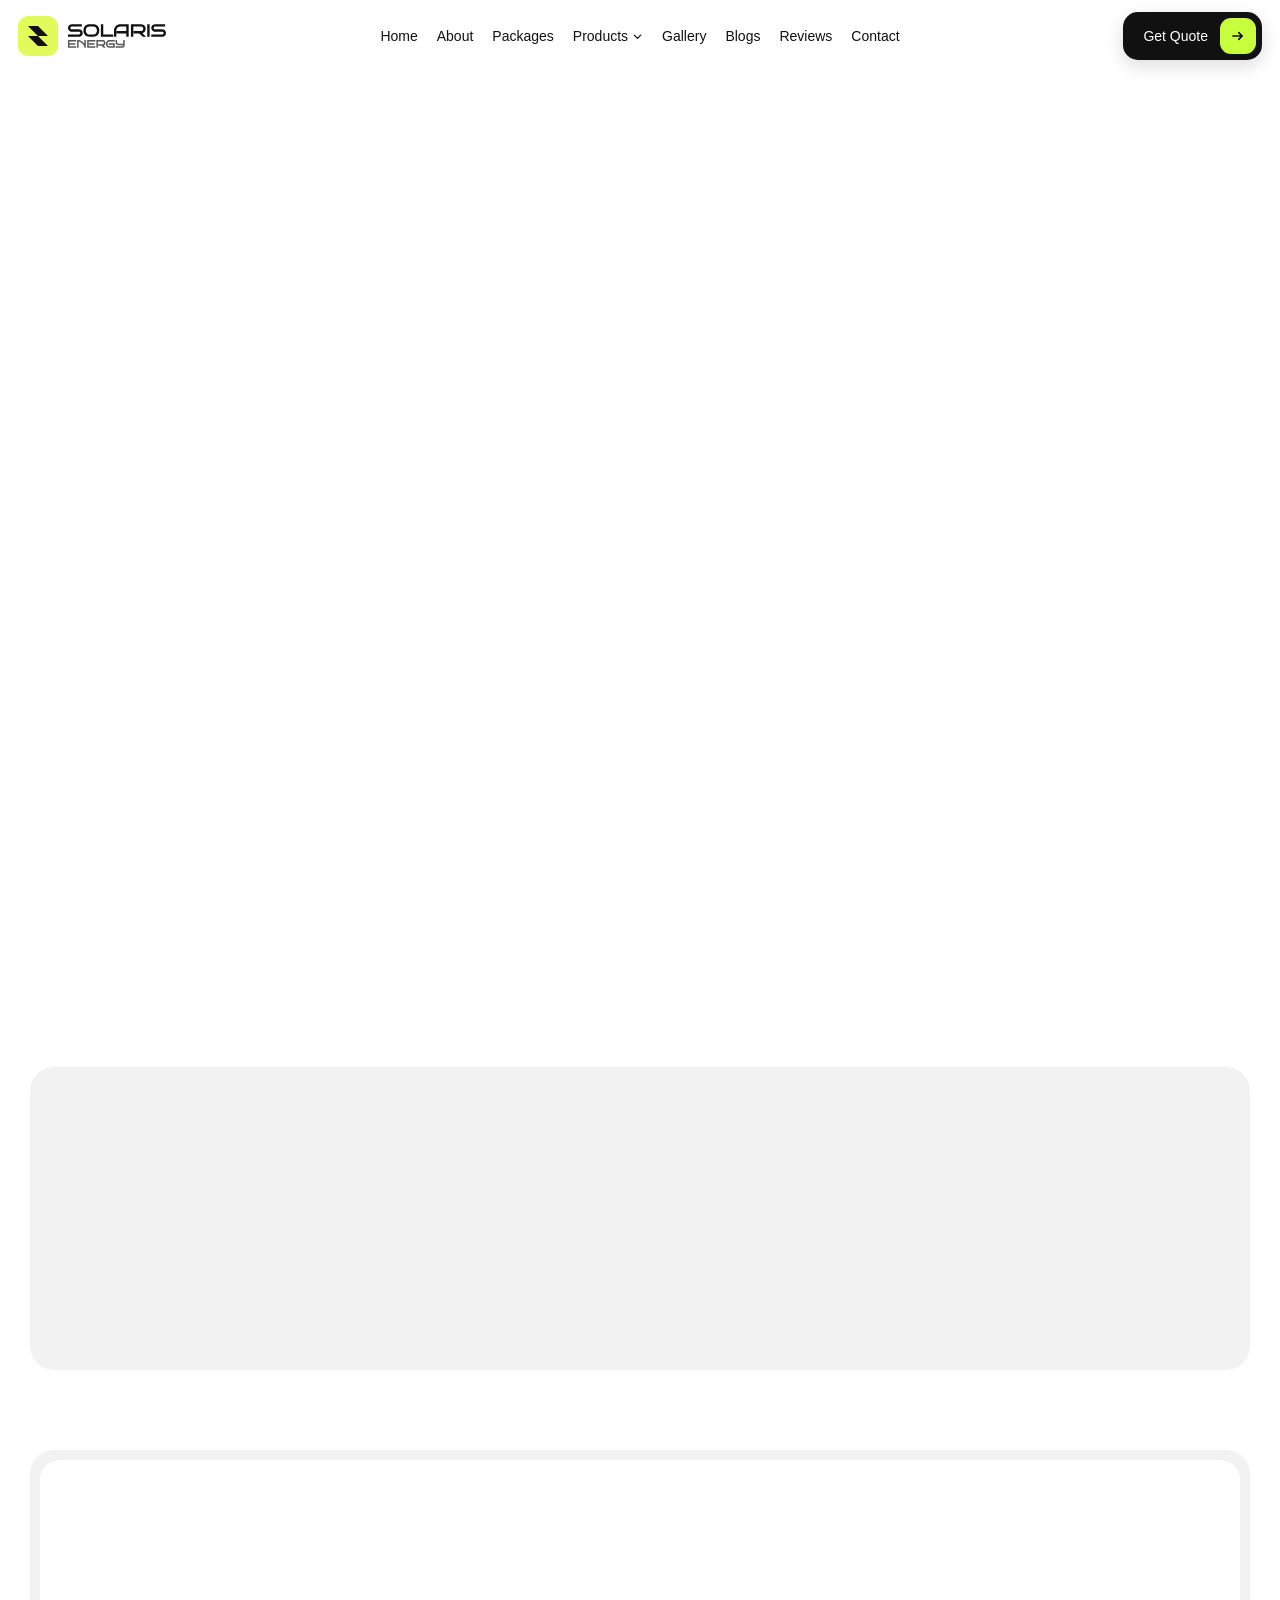
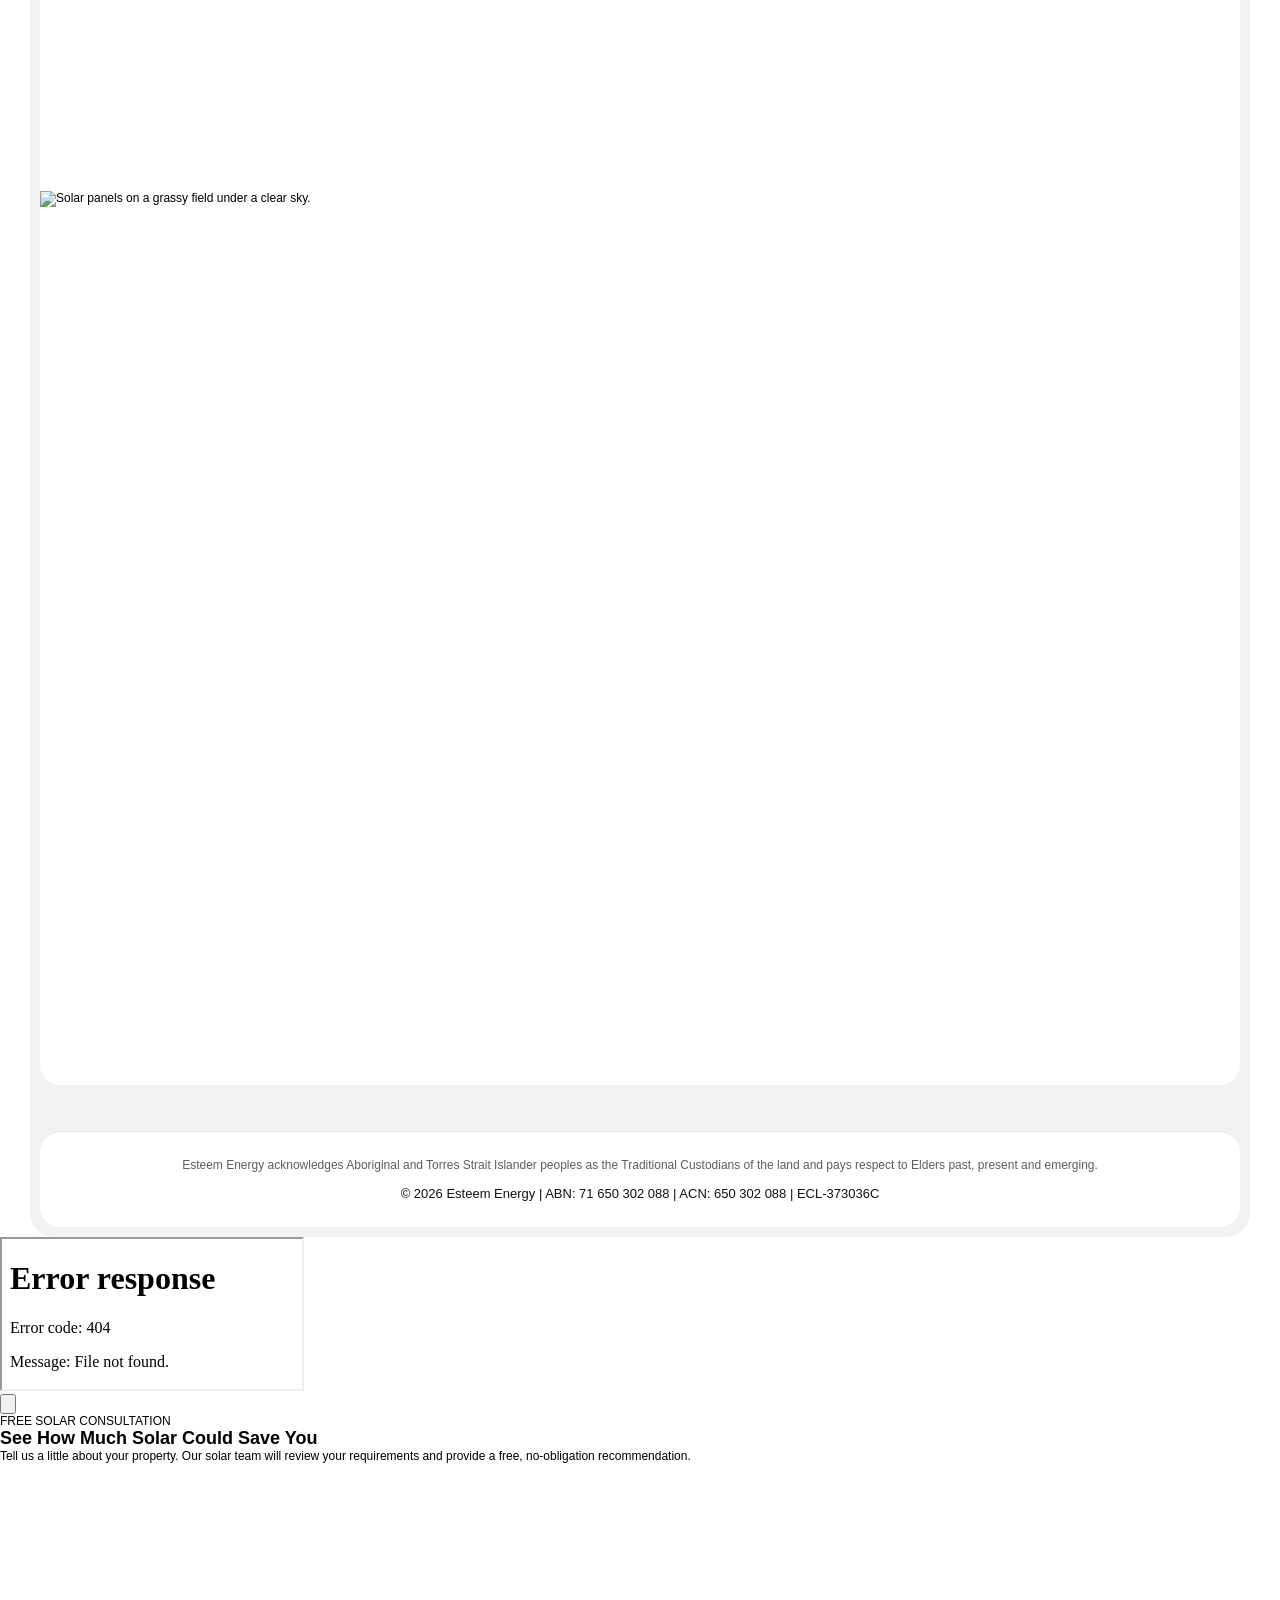
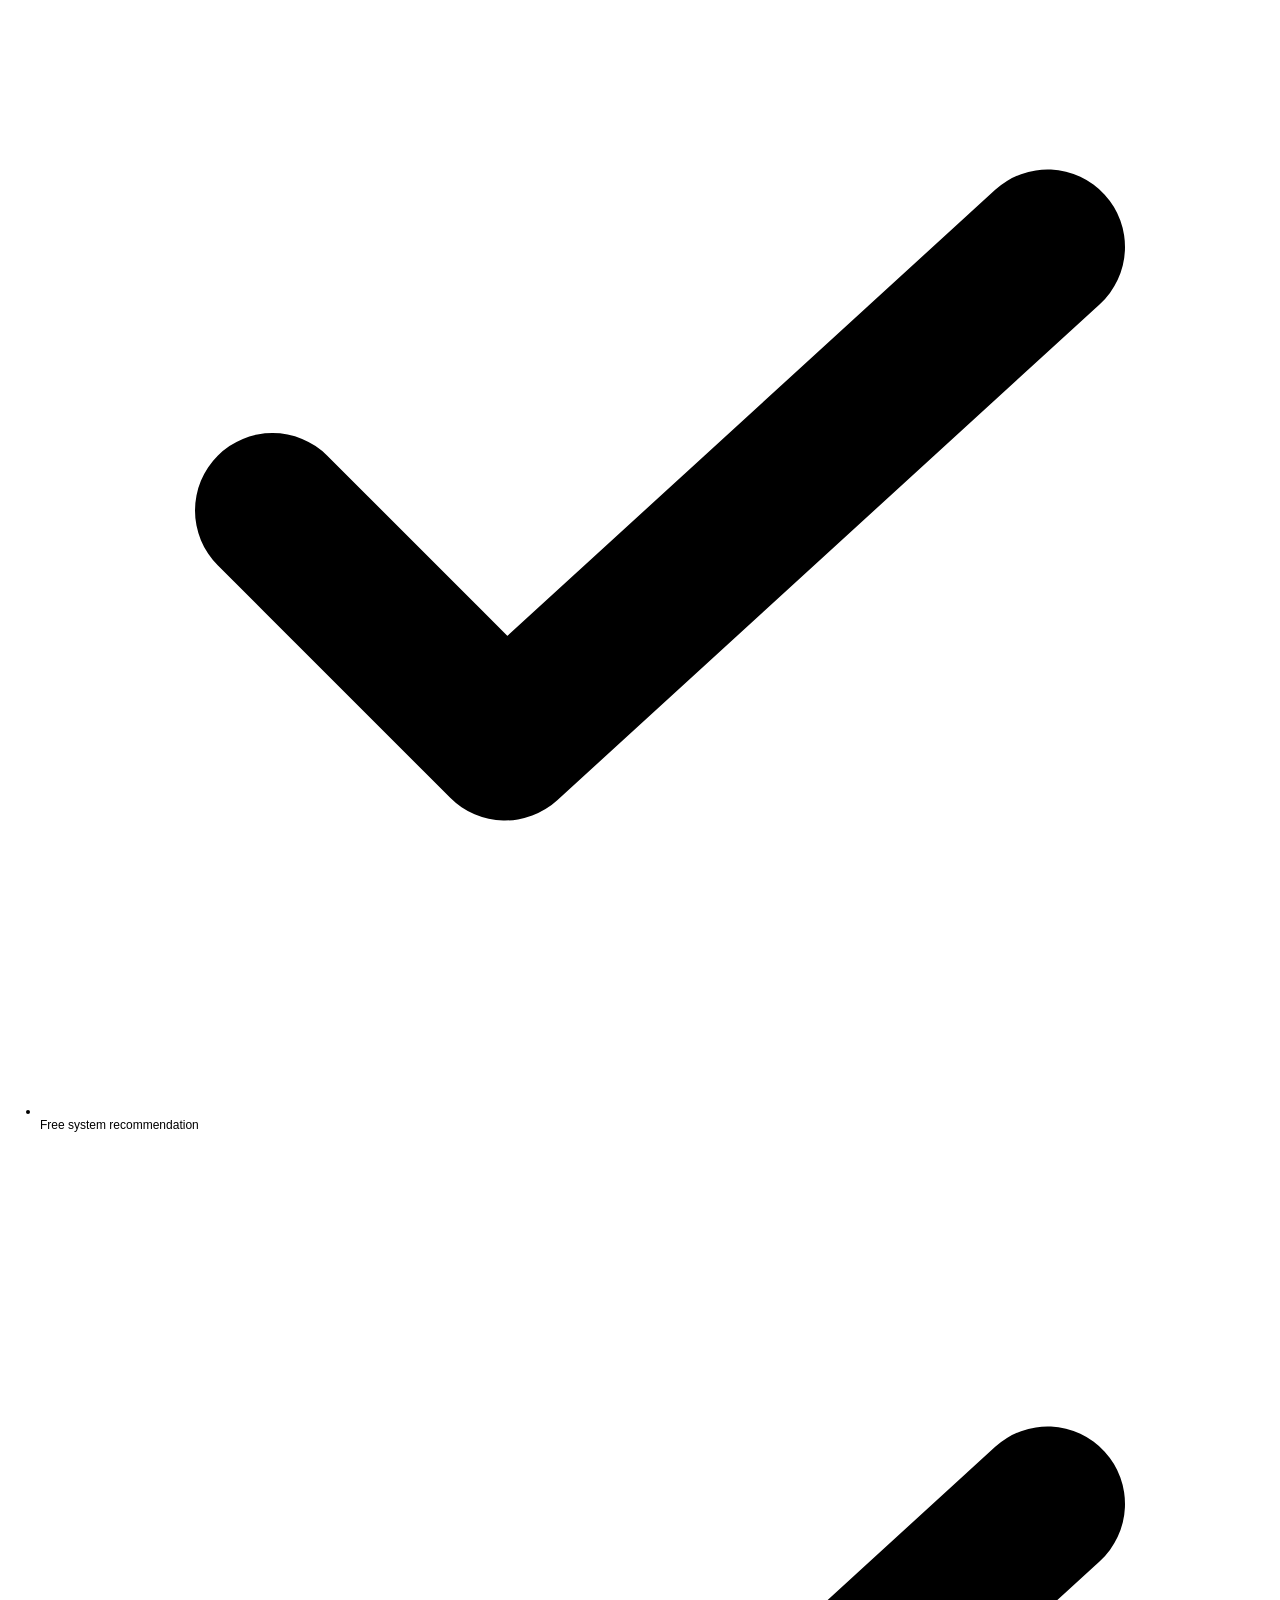
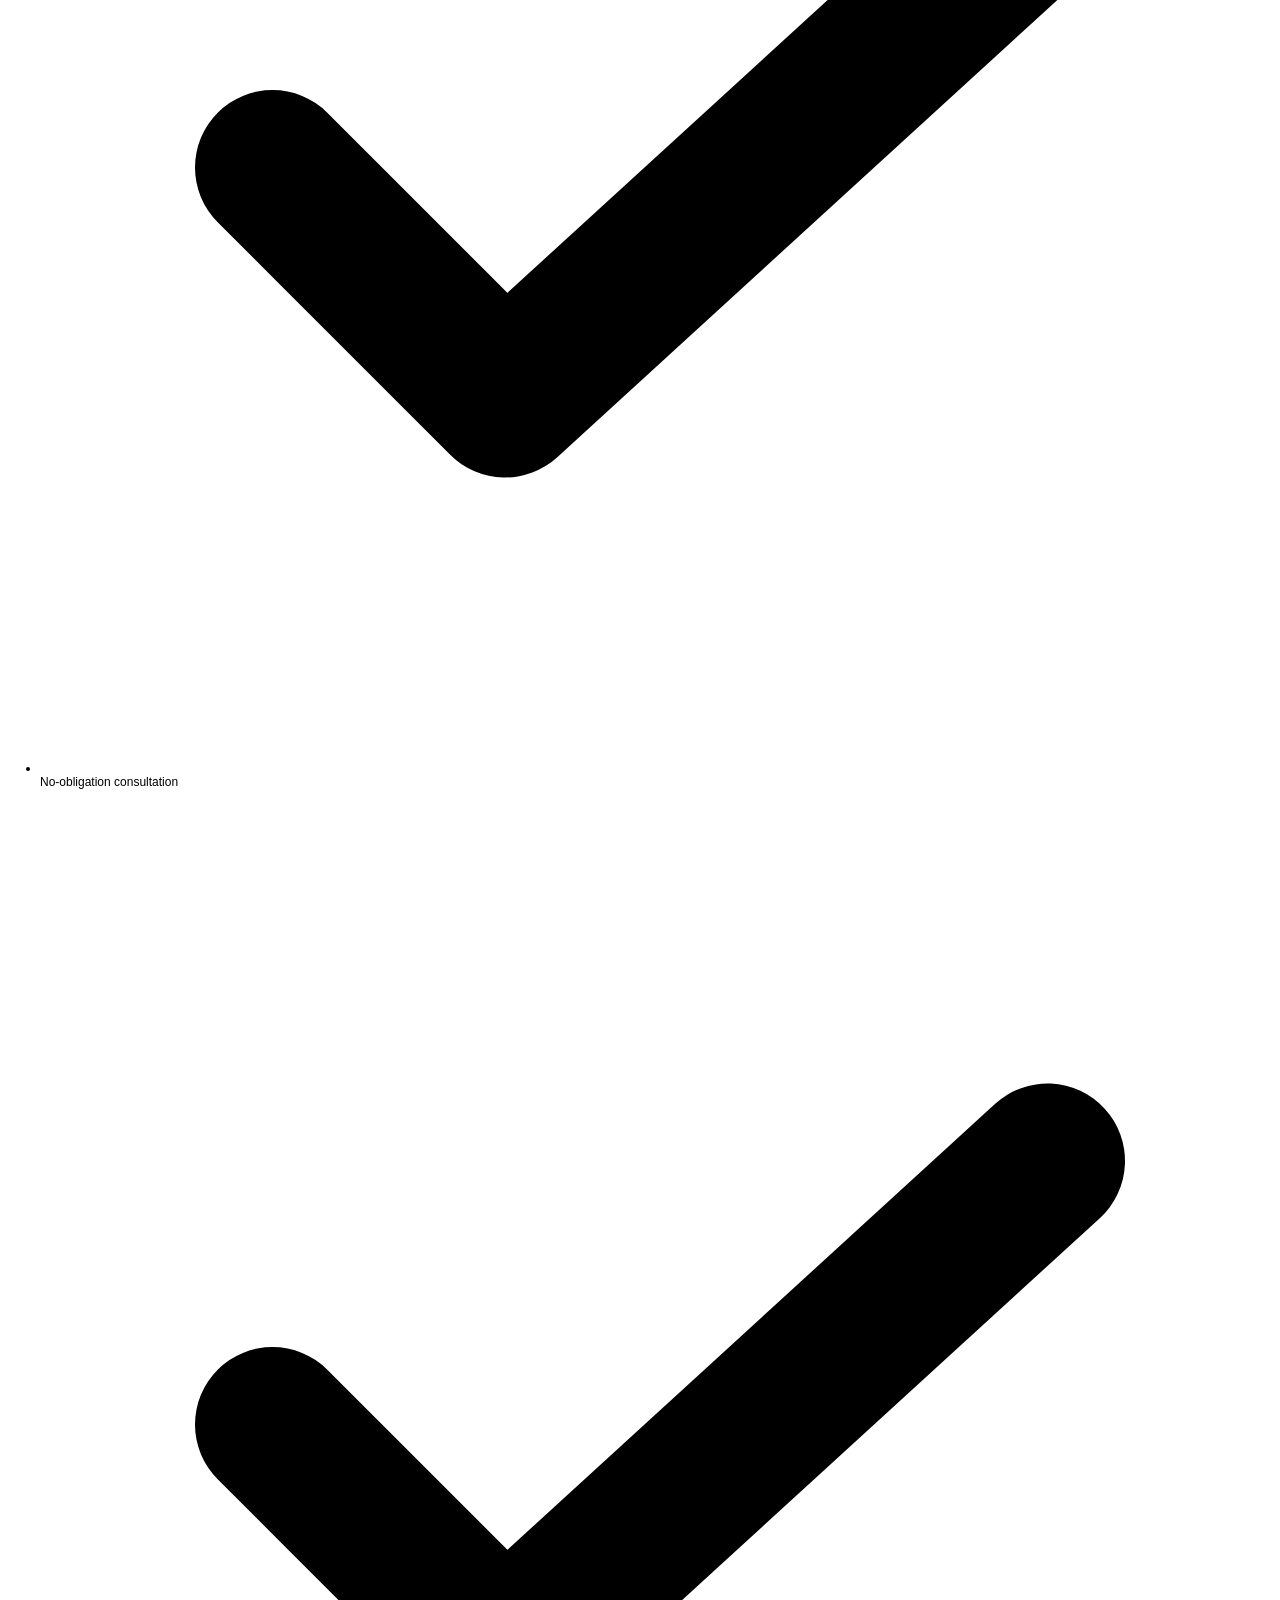
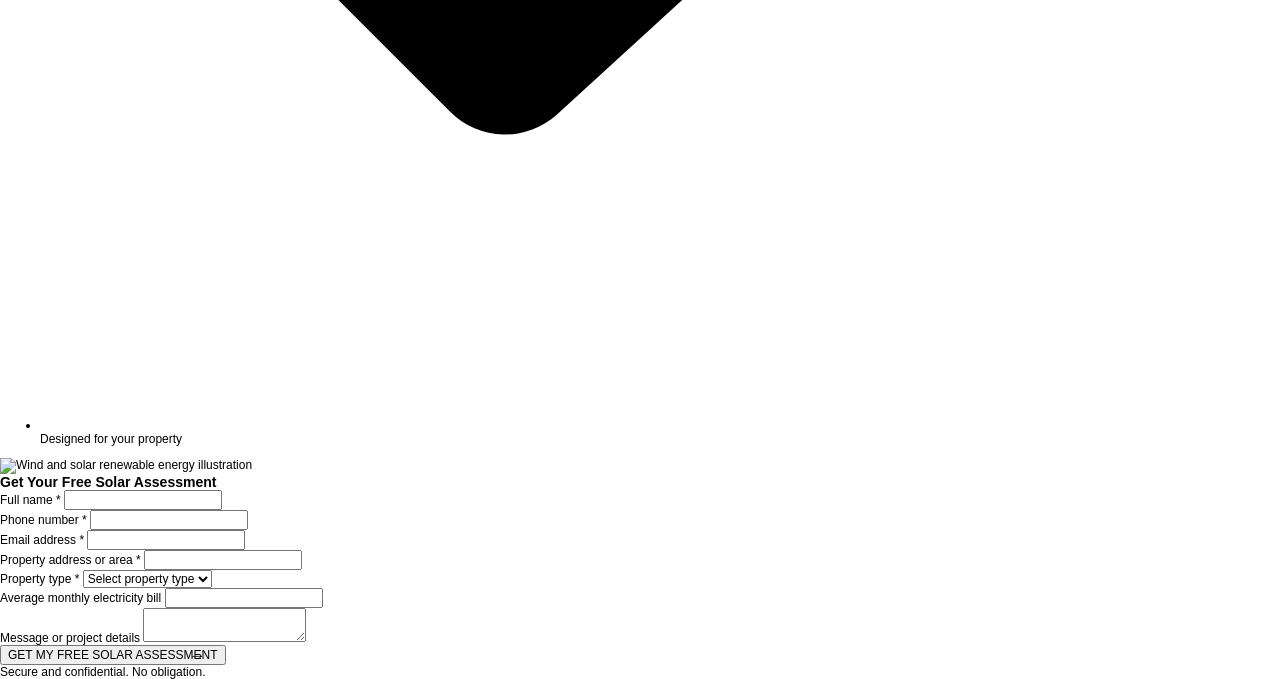
==== contact/index.html @ 0a141a99 "Improve responsive header footer and CTA styles" ====
<!doctype html>
<!-- Made in Framer · framer.com ✨ -->
<!-- Published May 15, 2026, 2:30 PM UTC -->
<html lang="en" data-redirect-timezone="1" dir="ltr">
<head>
	<meta charset="utf-8">
	
	
	<script>try{if(localStorage.get("__framer_force_showing_editorbar_since")){const n=document.createElement("link");n.rel = "modulepreload";n.href="https://framer.com/edit/init.mjs";document.head.appendChild(n)}}catch(e){}</script>
	<!-- Start of headStart -->
    
    <!-- End of headStart -->
	<meta name="viewport" content="width=device-width">
	<meta name="generator" content="Framer 27b79d7">
	<title>Solaris Energy - Smart Solar Solutions for Homes</title>
    <meta name="description" content="Power your home with clean solar energy. Solaris Energy provides efficient solar installation, smart monitoring, and long-term energy savings.">
    <meta name="framer-search-index" content="https://framerusercontent.com/sites/1wGLiqdHAIHLNS51d9J0lY/searchIndex-DKEvsbUwccrr.json">
    <meta name="framer-search-index-fallback" content="https://framerusercontent.com/sites/1wGLiqdHAIHLNS51d9J0lY/searchIndex-Cos8FxIQ3IKm.json">
    <link href="https://framerusercontent.com/images/dnB3SztiRDk16iA2qYzq8kPCSE.png" rel="icon" media="(prefers-color-scheme: light)">
    <link href="https://framerusercontent.com/images/dnB3SztiRDk16iA2qYzq8kPCSE.png" rel="icon" media="(prefers-color-scheme: dark)">
    <link rel="apple-touch-icon" href="https://framerusercontent.com/images/dnB3SztiRDk16iA2qYzq8kPCSE.png">
    <!-- Open Graph / Facebook -->
    <meta property="og:type" content="website">
    <meta property="og:title" content="Solaris Energy - Smart Solar Solutions for Homes">
    <meta property="og:description" content="Power your home with clean solar energy. Solaris Energy provides efficient solar installation, smart monitoring, and long-term energy savings.">
    <meta property="og:image" content="https://framerusercontent.com/images/jZYxDkLpjHZOD4AhpV7sb5mqKoU.png">
    <!-- Twitter -->
    <meta name="twitter:card" content="summary_large_image">
    <meta name="twitter:title" content="Solaris Energy - Smart Solar Solutions for Homes">
    <meta name="twitter:description" content="Power your home with clean solar energy. Solaris Energy provides efficient solar installation, smart monitoring, and long-term energy savings.">
    <meta name="twitter:image" content="https://framerusercontent.com/images/jZYxDkLpjHZOD4AhpV7sb5mqKoU.png">
	
	<style data-framer-font-css>@font-face { font-family: "Geist"; src: url("https://fonts.gstatic.com/s/geist/v4/gyBhhwUxId8gMGYQMKR3pzfaWI_RruM4mJPby1QNtA.woff2"); font-display: swap; font-style: normal; font-weight: 500 }
@font-face { font-family: "Geist"; src: url("https://fonts.gstatic.com/s/geist/v4/gyBhhwUxId8gMGYQMKR3pzfaWI_Re-Q4mJPby1QNtA.woff2"); font-display: swap; font-style: normal; font-weight: 700 }
@font-face { font-family: "Instrument Sans"; src: url("https://fonts.gstatic.com/s/instrumentsans/v4/pximypc9vsFDm051Uf6KVwgkfoSxQ0GsQv8ToedPibnr-yp2JGEJOH9npSTF-QfwmS0v3_7Y.woff2"); font-display: swap; font-style: normal; font-weight: 400 }
@font-face { font-family: "Instrument Sans"; src: url("https://fonts.gstatic.com/s/instrumentsans/v4/pximypc9vsFDm051Uf6KVwgkfoSxQ0GsQv8ToedPibnr-yp2JGEJOH9npSQi_gfwmS0v3_7Y.woff2"); font-display: swap; font-style: normal; font-weight: 700 }
@font-face { font-family: "Instrument Sans"; src: url("https://fonts.gstatic.com/s/instrumentsans/v4/pxigypc9vsFDm051Uf6KVwgkfoSbSnNPooZAN0lInHGpCWNE27lgU-XJojENugixkywN2u7YUwU.woff2"); font-display: swap; font-style: italic; font-weight: 700 }
@font-face { font-family: "Instrument Sans"; src: url("https://fonts.gstatic.com/s/instrumentsans/v4/pxigypc9vsFDm051Uf6KVwgkfoSbSnNPooZAN0lInHGpCWNE27lgU-XJojENuu-2kywN2u7YUwU.woff2"); font-display: swap; font-style: italic; font-weight: 400 }
@font-face { font-family: "Host Grotesk"; src: url("https://fonts.gstatic.com/s/hostgrotesk/v5/co3UmWBnlCJ3U42vbbfdwMjzqHAXOdFzqU5PuefOzhOp-j94InI.woff2"); font-display: swap; font-style: normal; font-weight: 400 }
@font-face { font-family: "Host Grotesk"; src: url("https://fonts.gstatic.com/s/hostgrotesk/v5/co3UmWBnlCJ3U42vbbfdwMjzqHAXOdFzqU5PuQDJzhOp-j94InI.woff2"); font-display: swap; font-style: normal; font-weight: 700 }
@font-face { font-family: "Host Grotesk"; src: url("https://fonts.gstatic.com/s/hostgrotesk/v5/co3SmWBnlCJ3U42vbbfdwMjZoULo4bgYM-BIrC-NwVKj-x19MnL2jg.woff2"); font-display: swap; font-style: italic; font-weight: 700 }
@font-face { font-family: "Host Grotesk"; src: url("https://fonts.gstatic.com/s/hostgrotesk/v5/co3SmWBnlCJ3U42vbbfdwMjZoULo4bgYM-BIrC-NJlWj-x19MnL2jg.woff2"); font-display: swap; font-style: italic; font-weight: 400 }
@font-face { font-family: "Instrument Sans"; src: url("https://fonts.gstatic.com/s/instrumentsans/v4/pximypc9vsFDm051Uf6KVwgkfoSxQ0GsQv8ToedPibnr-yp2JGEJOH9npST3-QfwmS0v3_7Y.woff2"); font-display: swap; font-style: normal; font-weight: 500 }
@font-face { font-family: "Instrument Sans"; src: url("https://fonts.gstatic.com/s/instrumentsans/v4/pxigypc9vsFDm051Uf6KVwgkfoSbSnNPooZAN0lInHGpCWNE27lgU-XJojENut22kywN2u7YUwU.woff2"); font-display: swap; font-style: italic; font-weight: 500 }
@font-face { font-family: "Host Grotesk"; src: url("https://fonts.gstatic.com/s/hostgrotesk/v5/co3UmWBnlCJ3U42vbbfdwMjzqHAXOdFzqU5PudXOzhOp-j94InI.woff2"); font-display: swap; font-style: normal; font-weight: 500 }
@font-face { font-family: "Host Grotesk"; src: url("https://fonts.gstatic.com/s/hostgrotesk/v5/co3SmWBnlCJ3U42vbbfdwMjZoULo4bgYM-BIrC-NFFWj-x19MnL2jg.woff2"); font-display: swap; font-style: italic; font-weight: 500 }
@font-face { font-family: "Inter"; src: url("https://framerusercontent.com/assets/5vvr9Vy74if2I6bQbJvbw7SY1pQ.woff2"); font-display: swap; font-style: normal; font-weight: 400; unicode-range: U+0460-052F, U+1C80-1C88, U+20B4, U+2DE0-2DFF, U+A640-A69F, U+FE2E-FE2F }
@font-face { font-family: "Inter"; src: url("https://framerusercontent.com/assets/EOr0mi4hNtlgWNn9if640EZzXCo.woff2"); font-display: swap; font-style: normal; font-weight: 400; unicode-range: U+0301, U+0400-045F, U+0490-0491, U+04B0-04B1, U+2116 }
@font-face { font-family: "Inter"; src: url("https://framerusercontent.com/assets/Y9k9QrlZAqio88Klkmbd8VoMQc.woff2"); font-display: swap; font-style: normal; font-weight: 400; unicode-range: U+1F00-1FFF }
@font-face { font-family: "Inter"; src: url("https://framerusercontent.com/assets/OYrD2tBIBPvoJXiIHnLoOXnY9M.woff2"); font-display: swap; font-style: normal; font-weight: 400; unicode-range: U+0370-03FF }
@font-face { font-family: "Inter"; src: url("https://framerusercontent.com/assets/JeYwfuaPfZHQhEG8U5gtPDZ7WQ.woff2"); font-display: swap; font-style: normal; font-weight: 400; unicode-range: U+0100-024F, U+0259, U+1E00-1EFF, U+2020, U+20A0-20AB, U+20AD-20CF, U+2113, U+2C60-2C7F, U+A720-A7FF }
@font-face { font-family: "Inter"; src: url("https://framerusercontent.com/assets/GrgcKwrN6d3Uz8EwcLHZxwEfC4.woff2"); font-display: swap; font-style: normal; font-weight: 400; unicode-range: U+0000-00FF, U+0131, U+0152-0153, U+02BB-02BC, U+02C6, U+02DA, U+02DC, U+2000-206F, U+2070, U+2074-207E, U+2080-208E, U+20AC, U+2122, U+2191, U+2193, U+2212, U+2215, U+FEFF, U+FFFD }
@font-face { font-family: "Inter"; src: url("https://framerusercontent.com/assets/b6Y37FthZeALduNqHicBT6FutY.woff2"); font-display: swap; font-style: normal; font-weight: 400; unicode-range: U+0102-0103, U+0110-0111, U+0128-0129, U+0168-0169, U+01A0-01A1, U+01AF-01B0, U+1EA0-1EF9, U+20AB }
@font-face { font-family: "Inter"; src: url("https://framerusercontent.com/assets/5A3Ce6C9YYmCjpQx9M4inSaKU.woff2"); font-display: swap; font-style: normal; font-weight: 500; unicode-range: U+0460-052F, U+1C80-1C88, U+20B4, U+2DE0-2DFF, U+A640-A69F, U+FE2E-FE2F }
@font-face { font-family: "Inter"; src: url("https://framerusercontent.com/assets/Qx95Xyt0Ka3SGhinnbXIGpEIyP4.woff2"); font-display: swap; font-style: normal; font-weight: 500; unicode-range: U+0301, U+0400-045F, U+0490-0491, U+04B0-04B1, U+2116 }
@font-face { font-family: "Inter"; src: url("https://framerusercontent.com/assets/6mJuEAguuIuMog10gGvH5d3cl8.woff2"); font-display: swap; font-style: normal; font-weight: 500; unicode-range: U+1F00-1FFF }
@font-face { font-family: "Inter"; src: url("https://framerusercontent.com/assets/xYYWaj7wCU5zSQH0eXvSaS19wo.woff2"); font-display: swap; font-style: normal; font-weight: 500; unicode-range: U+0370-03FF }
@font-face { font-family: "Inter"; src: url("https://framerusercontent.com/assets/otTaNuNpVK4RbdlT7zDDdKvQBA.woff2"); font-display: swap; font-style: normal; font-weight: 500; unicode-range: U+0100-024F, U+0259, U+1E00-1EFF, U+2020, U+20A0-20AB, U+20AD-20CF, U+2113, U+2C60-2C7F, U+A720-A7FF }
@font-face { font-family: "Inter"; src: url("https://framerusercontent.com/assets/UjlFhCnUjxhNfep4oYBPqnEssyo.woff2"); font-display: swap; font-style: normal; font-weight: 500; unicode-range: U+0000-00FF, U+0131, U+0152-0153, U+02BB-02BC, U+02C6, U+02DA, U+02DC, U+2000-206F, U+2070, U+2074-207E, U+2080-208E, U+20AC, U+2122, U+2191, U+2193, U+2212, U+2215, U+FEFF, U+FFFD }
@font-face { font-family: "Inter"; src: url("https://framerusercontent.com/assets/DolVirEGb34pEXEp8t8FQBSK4.woff2"); font-display: swap; font-style: normal; font-weight: 500; unicode-range: U+0102-0103, U+0110-0111, U+0128-0129, U+0168-0169, U+01A0-01A1, U+01AF-01B0, U+1EA0-1EF9, U+20AB }
@font-face { font-family: "Inter"; src: url("https://framerusercontent.com/assets/mkY5Sgyq51ik0AMrSBwhm9DJg.woff2"); font-style: normal; font-weight: 900; unicode-range: U+0460-052F, U+1C80-1C88, U+20B4, U+2DE0-2DFF, U+A640-A69F, U+FE2E-FE2F }
@font-face { font-family: "Inter"; src: url("https://framerusercontent.com/assets/X5hj6qzcHUYv7h1390c8Rhm6550.woff2"); font-style: normal; font-weight: 900; unicode-range: U+0301, U+0400-045F, U+0490-0491, U+04B0-04B1, U+2116 }
@font-face { font-family: "Inter"; src: url("https://framerusercontent.com/assets/gQhNpS3tN86g8RcVKYUUaKt2oMQ.woff2"); font-style: normal; font-weight: 900; unicode-range: U+1F00-1FFF }
@font-face { font-family: "Inter"; src: url("https://framerusercontent.com/assets/cugnVhSraaRyANCaUtI5FV17wk.woff2"); font-style: normal; font-weight: 900; unicode-range: U+0370-03FF }
@font-face { font-family: "Inter"; src: url("https://framerusercontent.com/assets/5HcVoGak8k5agFJSaKa4floXVu0.woff2"); font-style: normal; font-weight: 900; unicode-range: U+0100-024F, U+0259, U+1E00-1EFF, U+2020, U+20A0-20AB, U+20AD-20CF, U+2113, U+2C60-2C7F, U+A720-A7FF }
@font-face { font-family: "Inter"; src: url("https://framerusercontent.com/assets/rZ5DdENNqIdFTIyQQiP5isO7M.woff2"); font-style: normal; font-weight: 900; unicode-range: U+0000-00FF, U+0131, U+0152-0153, U+02BB-02BC, U+02C6, U+02DA, U+02DC, U+2000-206F, U+2070, U+2074-207E, U+2080-208E, U+20AC, U+2122, U+2191, U+2193, U+2212, U+2215, U+FEFF, U+FFFD }
@font-face { font-family: "Inter"; src: url("https://framerusercontent.com/assets/P2Bw01CtL0b9wqygO0sSVogWbo.woff2"); font-style: normal; font-weight: 900; unicode-range: U+0102-0103, U+0110-0111, U+0128-0129, U+0168-0169, U+01A0-01A1, U+01AF-01B0, U+1EA0-1EF9, U+20AB }
@font-face { font-family: "Inter"; src: url("https://framerusercontent.com/assets/05KsVHGDmqXSBXM4yRZ65P8i0s.woff2"); font-style: italic; font-weight: 900; unicode-range: U+0460-052F, U+1C80-1C88, U+20B4, U+2DE0-2DFF, U+A640-A69F, U+FE2E-FE2F }
@font-face { font-family: "Inter"; src: url("https://framerusercontent.com/assets/ky8ovPukK4dJ1Pxq74qGhOqCYI.woff2"); font-style: italic; font-weight: 900; unicode-range: U+0301, U+0400-045F, U+0490-0491, U+04B0-04B1, U+2116 }
@font-face { font-family: "Inter"; src: url("https://framerusercontent.com/assets/vvNSqIj42qeQ2bvCRBIWKHscrc.woff2"); font-style: italic; font-weight: 900; unicode-range: U+1F00-1FFF }
@font-face { font-family: "Inter"; src: url("https://framerusercontent.com/assets/3ZmXbBKToJifDV9gwcifVd1tEY.woff2"); font-style: italic; font-weight: 900; unicode-range: U+0370-03FF }
@font-face { font-family: "Inter"; src: url("https://framerusercontent.com/assets/FNfhX3dt4ChuLJq2PwdlxHO7PU.woff2"); font-style: italic; font-weight: 900; unicode-range: U+0100-024F, U+0259, U+1E00-1EFF, U+2020, U+20A0-20AB, U+20AD-20CF, U+2113, U+2C60-2C7F, U+A720-A7FF }
@font-face { font-family: "Inter"; src: url("https://framerusercontent.com/assets/gcnfba68tfm7qAyrWRCf9r34jg.woff2"); font-style: italic; font-weight: 900; unicode-range: U+0000-00FF, U+0131, U+0152-0153, U+02BB-02BC, U+02C6, U+02DA, U+02DC, U+2000-206F, U+2070, U+2074-207E, U+2080-208E, U+20AC, U+2122, U+2191, U+2193, U+2212, U+2215, U+FEFF, U+FFFD }
@font-face { font-family: "Inter"; src: url("https://framerusercontent.com/assets/efTfQcBJ53kM2pB1hezSZ3RDUFs.woff2"); font-style: italic; font-weight: 900; unicode-range: U+0102-0103, U+0110-0111, U+0128-0129, U+0168-0169, U+01A0-01A1, U+01AF-01B0, U+1EA0-1EF9, U+20AB }
@font-face { font-family: "Inter"; src: url("https://framerusercontent.com/assets/H89BbHkbHDzlxZzxi8uPzTsp90.woff2"); font-display: swap; font-style: italic; font-weight: 700; unicode-range: U+0460-052F, U+1C80-1C88, U+20B4, U+2DE0-2DFF, U+A640-A69F, U+FE2E-FE2F }
@font-face { font-family: "Inter"; src: url("https://framerusercontent.com/assets/u6gJwDuwB143kpNK1T1MDKDWkMc.woff2"); font-display: swap; font-style: italic; font-weight: 700; unicode-range: U+0301, U+0400-045F, U+0490-0491, U+04B0-04B1, U+2116 }
@font-face { font-family: "Inter"; src: url("https://framerusercontent.com/assets/43sJ6MfOPh1LCJt46OvyDuSbA6o.woff2"); font-display: swap; font-style: italic; font-weight: 700; unicode-range: U+1F00-1FFF }
@font-face { font-family: "Inter"; src: url("https://framerusercontent.com/assets/wccHG0r4gBDAIRhfHiOlq6oEkqw.woff2"); font-display: swap; font-style: italic; font-weight: 700; unicode-range: U+0370-03FF }
@font-face { font-family: "Inter"; src: url("https://framerusercontent.com/assets/WZ367JPwf9bRW6LdTHN8rXgSjw.woff2"); font-display: swap; font-style: italic; font-weight: 700; unicode-range: U+0100-024F, U+0259, U+1E00-1EFF, U+2020, U+20A0-20AB, U+20AD-20CF, U+2113, U+2C60-2C7F, U+A720-A7FF }
@font-face { font-family: "Inter"; src: url("https://framerusercontent.com/assets/ia3uin3hQWqDrVloC1zEtYHWw.woff2"); font-display: swap; font-style: italic; font-weight: 700; unicode-range: U+0000-00FF, U+0131, U+0152-0153, U+02BB-02BC, U+02C6, U+02DA, U+02DC, U+2000-206F, U+2070, U+2074-207E, U+2080-208E, U+20AC, U+2122, U+2191, U+2193, U+2212, U+2215, U+FEFF, U+FFFD }
@font-face { font-family: "Inter"; src: url("https://framerusercontent.com/assets/2A4Xx7CngadFGlVV4xrO06OBHY.woff2"); font-display: swap; font-style: italic; font-weight: 700; unicode-range: U+0102-0103, U+0110-0111, U+0128-0129, U+0168-0169, U+01A0-01A1, U+01AF-01B0, U+1EA0-1EF9, U+20AB }
@font-face { font-family: "Geist Placeholder"; src: local("Arial"); ascent-override: 94.47%; descent-override: 27.73%; line-gap-override: 0.00%; size-adjust: 106.39% }
@font-face { font-family: "Instrument Sans Placeholder"; src: local("Arial"); ascent-override: 93.97%; descent-override: 24.22%; line-gap-override: 0.00%; size-adjust: 103.22% }
@font-face { font-family: "Host Grotesk Placeholder"; src: local("Arial"); ascent-override: 95.95%; descent-override: 29.78%; line-gap-override: 0.00%; size-adjust: 105.78% }
@font-face { font-family: "Inter Placeholder"; src: local("Arial"); ascent-override: 89.79%; descent-override: 22.36%; line-gap-override: 0.00%; size-adjust: 107.89% }</style>
	<link href="https://fonts.gstatic.com" rel="preconnect" crossorigin>
	<meta name="robots" content="max-image-preview:large"><link rel="canonical" href="./"><meta property="og:url" content="https://solaris-energy.framer.website/contact"><style data-framer-breakpoint-css>@media(min-width: 1200px){.hidden-mmdli3{display:none!important}}@media(min-width: 810px) and (max-width: 1199.98px){.hidden-fovy7k{display:none!important}}@media(max-width: 809.98px){.hidden-17v5gy5{display:none!important}}@media(min-width: 1200px){.hidden-1syhkjb{display:none!important}}@media(min-width: 810px) and (max-width: 1199.98px){.hidden-s4zxyi{display:none!important}}@media(max-width: 809.98px){.hidden-16e27q6{display:none!important}}</style><style data-framer-css-ssr-minified data-framer-components="framer-lib-cursors-host framer-yFX2h PropertyOverrides framer-Pzvvg framer-MQA7e framer-lib-combinedCSSRules framer-HUQfU framer-WMYoJ framer-QYMJl framer-ShWJ3 framer-ZDQHO framer-lib-form-plain-text-input framer-lib-form-select framer-1dl0k framer-gJCLx framer-UEkM5 framer-DU3ku">html,body,#main{box-sizing:border-box;margin:0;padding:0}:root{-webkit-font-smoothing:antialiased;-moz-osx-font-smoothing:grayscale}*{box-sizing:border-box;-webkit-font-smoothing:inherit}h1,h2,h3,h4,h5,h6,p,figure{margin:0}body,input,textarea,select,button{font-family:sans-serif;font-size:12px}body{--token-cecf886f-35d1-4207-a045-acf7164ed7a9:#fff;--token-7a4abf4f-f022-4317-96d1-4d64f8c7d124:#111111b3;--token-c0720168-1e12-45f8-8c7d-25768cd24fa0:#111;--token-0e6acd2c-5e45-49bf-b389-5867ae26ee9e:#1116;--token-15d833e3-f4d9-4ee2-8e53-d70dcb341a0a:#e2fa5a;--token-9f66b2f3-1c22-4180-8d4d-ccbc037786e7:#f2f2f2;--token-6c42b447-86f0-4e17-8a28-8fb1077bb297:#1111111a;--token-2763ba69-37f4-466b-a886-944c5c11478c:#fff6}@supports (z-index:calc(infinity)){#__framer-badge-container{--infinity:infinity}}#__framer-badge-container{pointer-events:none;width:100%;z-index:calc(var(--infinity,2147480000));justify-content:flex-end;padding:20px;display:flex;position:fixed;bottom:0}@supports (background:-webkit-named-image(i)) and (not (grid-template-rows:subgrid)){body{--framer-will-change-override:transform}}@supports (background:-webkit-named-image(i)) and (not (position-area:top right)){body{--framer-will-change-filter-override:filter}}[data-framer-component-type=Text] div div span,[data-framer-component-type=Text] a div span,[data-framer-component-type=Text] span span span,[data-framer-component-type=Text] p span span,[data-framer-component-type=Text] h1 span span,[data-framer-component-type=Text] h2 span span,[data-framer-component-type=Text] h3 span span,[data-framer-component-type=Text] h4 span span,[data-framer-component-type=Text] h5 span span,[data-framer-component-type=Text] h6 span span,[data-framer-component-type=Text] a{font-family:var(--font-family);font-style:var(--font-style);font-weight:min(calc(var(--framer-font-weight-increase,0) + var(--font-weight,400)),900);color:var(--text-color);letter-spacing:var(--letter-spacing);font-size:var(--font-size);text-transform:var(--text-transform);--text-decoration:var(--framer-text-decoration-style,solid)var(--framer-text-decoration,none)var(--framer-text-decoration-color,currentcolor)var(--framer-text-decoration-thickness,auto);--text-decoration-skip-ink:var(--framer-text-decoration-skip-ink);--text-underline-offset:var(--framer-text-decoration-offset);line-height:var(--line-height);--font-family:var(--framer-font-family);--font-style:var(--framer-font-style);--font-weight:var(--framer-font-weight);--text-color:var(--framer-text-color);--letter-spacing:var(--framer-letter-spacing);--font-size:var(--framer-font-size);--text-transform:var(--framer-text-transform);--line-height:var(--framer-line-height)}@supports not (color:color(display-p3 1 1 1)){p.framer-text,div.framer-text,h1.framer-text,h2.framer-text,h3.framer-text,h4.framer-text,h5.framer-text,h6.framer-text,li.framer-text,ol.framer-text,ul.framer-text,span.framer-text:not([data-text-fill]){color:var(--framer-blockquote-text-color-rgb,var(--framer-blockquote-text-color,var(--framer-text-color-rgb,var(--framer-text-color,#000))));-webkit-text-stroke-color:var(--framer-text-stroke-color-rgb,var(--framer-text-stroke-color,initial))}mark.framer-text{background-color:var(--framer-blockquote-text-background-color-rgb,var(--framer-blockquote-text-background-color,var(--framer-text-background-color-rgb,var(--framer-text-background-color,initial))))}}@supports not (color:color(display-p3 1 1 1)){code.framer-text,code.framer-text span.framer-text:not([data-text-fill]){color:var(--framer-blockquote-text-color-rgb,var(--framer-blockquote-text-color,var(--framer-code-text-color-rgb,var(--framer-code-text-color,var(--framer-text-color-rgb,var(--framer-text-color,#000))))))}}@supports not (color:color(display-p3 1 1 1)){a.framer-text,span.framer-text[data-nested-link]{color:var(--framer-blockquote-text-color-rgb,var(--framer-blockquote-text-color,var(--framer-link-text-color-rgb,var(--framer-link-text-color,var(--framer-text-color-rgb,var(--framer-text-color,#000))))));background-color:var(--framer-link-text-background-color-rgb,var(--framer-link-text-background-color,initial));-webkit-text-decoration-color:var(--framer-link-text-decoration-color-rgb,var(--framer-link-text-decoration-color,var(--framer-text-decoration-color-rgb,var(--framer-text-decoration-color,currentcolor))));text-decoration-color:var(--framer-link-text-decoration-color-rgb,var(--framer-link-text-decoration-color,var(--framer-text-decoration-color-rgb,var(--framer-text-decoration-color,currentcolor))))}}@supports not (color:color(display-p3 1 1 1)){code.framer-text a.framer-text,code.framer-text a.framer-text span.framer-text:not([data-text-fill]),code.framer-text span.framer-text[data-nested-link],code.framer-text span.framer-text[data-nested-link] span.framer-text:not([data-text-fill]){color:var(--framer-blockquote-text-color-rgb,var(--framer-blockquote-text-color,var(--framer-link-text-color-rgb,var(--framer-link-text-color,var(--framer-code-text-color-rgb,var(--framer-code-text-color,var(--framer-text-color-rgb,var(--framer-text-color,#000))))))))}}@supports not (color:color(display-p3 1 1 1)){a.framer-text:hover,span.framer-text[data-nested-link]:hover{color:var(--framer-link-hover-text-color-rgb,var(--framer-link-hover-text-color,var(--framer-blockquote-text-color-rgb,var(--framer-blockquote-text-color,var(--framer-link-text-color-rgb,var(--framer-link-text-color,var(--framer-text-color-rgb,var(--framer-text-color,#000))))))));background-color:var(--framer-link-hover-text-background-color-rgb,var(--framer-link-hover-text-background-color,var(--framer-link-text-background-color-rgb,var(--framer-link-text-background-color,var(--framer-text-background-color-rgb,var(--framer-text-background-color,initial))))));-webkit-text-decoration-color:var(--framer-link-hover-text-decoration-color-rgb,var(--framer-link-hover-text-decoration-color,var(--framer-link-text-decoration-color-rgb,var(--framer-link-text-decoration-color,var(--framer-text-decoration-color-rgb,var(--framer-text-decoration-color,currentcolor))))));text-decoration-color:var(--framer-link-hover-text-decoration-color-rgb,var(--framer-link-hover-text-decoration-color,var(--framer-link-text-decoration-color-rgb,var(--framer-link-text-decoration-color,var(--framer-text-decoration-color-rgb,var(--framer-text-decoration-color,currentcolor))))))}}@supports not (color:color(display-p3 1 1 1)){code.framer-text a.framer-text:hover,code.framer-text span.framer-text[data-nested-link]:hover{color:var(--framer-link-hover-text-color-rgb,var(--framer-link-hover-text-color,var(--framer-blockquote-text-color-rgb,var(--framer-blockquote-text-color,var(--framer-link-text-color-rgb,var(--framer-link-text-color,var(--framer-code-text-color-rgb,var(--framer-code-text-color,var(--framer-text-color-rgb,var(--framer-text-color,#000))))))))))}}@supports not (color:color(display-p3 1 1 1)){a.framer-text[data-framer-page-link-current],span.framer-text[data-framer-page-link-current]{color:var(--framer-link-current-text-color-rgb,var(--framer-link-current-text-color,var(--framer-link-text-color-rgb,var(--framer-link-text-color,var(--framer-text-color-rgb,var(--framer-text-color,#000))))));background-color:var(--framer-link-current-text-background-color-rgb,var(--framer-link-current-text-background-color,var(--framer-link-text-background-color-rgb,var(--framer-link-text-background-color,var(--framer-text-background-color-rgb,var(--framer-text-background-color,initial))))));-webkit-text-decoration-color:var(--framer-link-current-text-decoration-color-rgb,var(--framer-link-current-text-decoration-color,var(--framer-link-text-decoration-color-rgb,var(--framer-link-text-decoration-color,var(--framer-text-decoration-color-rgb,var(--framer-text-decoration-color,currentcolor))))));text-decoration-color:var(--framer-link-current-text-decoration-color-rgb,var(--framer-link-current-text-decoration-color,var(--framer-link-text-decoration-color-rgb,var(--framer-link-text-decoration-color,var(--framer-text-decoration-color-rgb,var(--framer-text-decoration-color,currentcolor))))))}}@supports not (color:color(display-p3 1 1 1)){code.framer-text a.framer-text[data-framer-page-link-current],code.framer-text a.framer-text[data-framer-page-link-current] span.framer-text:not([data-text-fill]),code.framer-text span.framer-text[data-framer-page-link-current],code.framer-text span.framer-text[data-framer-page-link-current] span.framer-text:not([data-text-fill]){color:var(--framer-link-current-text-color-rgb,var(--framer-link-current-text-color,var(--framer-link-text-color-rgb,var(--framer-link-text-color,var(--framer-code-text-color-rgb,var(--framer-code-text-color,var(--framer-text-color-rgb,var(--framer-text-color,#000))))))));background-color:var(--framer-link-current-text-background-color-rgb,var(--framer-link-current-text-background-color,var(--framer-link-text-background-color-rgb,var(--framer-link-text-background-color,var(--framer-text-background-color-rgb,var(--framer-text-background-color,initial))))))}}@supports not (color:color(display-p3 1 1 1)){a.framer-text[data-framer-page-link-current]:hover,span.framer-text[data-framer-page-link-current]:hover{color:var(--framer-link-hover-text-color-rgb,var(--framer-link-hover-text-color,var(--framer-link-current-text-color-rgb,var(--framer-link-current-text-color,var(--framer-link-text-color-rgb,var(--framer-link-text-color,var(--framer-code-text-color-rgb,var(--framer-code-text-color,var(--framer-text-color-rgb,var(--framer-text-color,#000))))))))));background-color:var(--framer-link-hover-text-background-color-rgb,var(--framer-link-hover-text-background-color,var(--framer-link-current-text-background-color-rgb,var(--framer-link-current-text-background-color,var(--framer-link-text-background-color-rgb,var(--framer-link-text-background-color,initial))))));-webkit-text-decoration-color:var(--framer-link-hover-text-decoration-color-rgb,var(--framer-link-hover-text-decoration-color,var(--framer-link-current-text-decoration-color-rgb,var(--framer-link-current-text-decoration-color,var(--framer-link-text-decoration-color-rgb,var(--framer-link-text-decoration-color,var(--framer-text-decoration-color-rgb,var(--framer-text-decoration-color,currentcolor))))))));text-decoration-color:var(--framer-link-hover-text-decoration-color-rgb,var(--framer-link-hover-text-decoration-color,var(--framer-link-current-text-decoration-color-rgb,var(--framer-link-current-text-decoration-color,var(--framer-link-text-decoration-color-rgb,var(--framer-link-text-decoration-color,var(--framer-text-decoration-color-rgb,var(--framer-text-decoration-color,currentcolor))))))))}}@supports not (color:color(display-p3 1 1 1)){code.framer-text a.framer-text[data-framer-page-link-current]:hover,code.framer-text a.framer-text[data-framer-page-link-current]:hover span.framer-text:not([data-text-fill]),code.framer-text span.framer-text[data-framer-page-link-current]:hover,code.framer-text span.framer-text[data-framer-page-link-current]:hover span.framer-text:not([data-text-fill]){color:var(--framer-link-hover-text-color-rgb,var(--framer-link-hover-text-color,var(--framer-link-current-text-color-rgb,var(--framer-link-current-text-color,var(--framer-link-text-color-rgb,var(--framer-link-text-color,var(--framer-code-text-color-rgb,var(--framer-code-text-color,var(--framer-text-color-rgb,var(--framer-text-color,#000))))))))));background-color:var(--framer-link-hover-text-background-color-rgb,var(--framer-link-hover-text-background-color,var(--framer-link-current-text-background-color-rgb,var(--framer-link-current-text-background-color,var(--framer-link-text-background-color-rgb,var(--framer-link-text-background-color,initial))))))}}@supports not (overflow:clip){:root{--overflow-clip-fallback:hidden}}@supports (background:-webkit-named-image(i)) and (not (contain-intrinsic-size:inherit)){div.framer-text,p.framer-text,h1.framer-text,h2.framer-text,h3.framer-text,h4.framer-text,h5.framer-text,h6.framer-text,ol.framer-text,ul.framer-text,li.framer-text,blockquote.framer-text,.framer-text.framer-image{display:var(--text-truncation-display-inline-for-safari-16,revert)}div.framer-text:after,p.framer-text:after,h1.framer-text:after,h2.framer-text:after,h3.framer-text:after,h4.framer-text:after,h5.framer-text:after,h6.framer-text:after,ol.framer-text:after,ul.framer-text:after,li.framer-text:after,blockquote.framer-text:after,.framer-text.framer-image:after{content:var(--text-truncation-line-break-for-safari-16);white-space:pre}.framer-text.framer-text-module,.framer-text.framer-table-wrapper{display:var(--text-truncation-display-none-for-safari-16,revert)}p.framer-text[data-text-fill]{display:var(--text-truncation-display-inline-for-safari-16,inline-block)}}@supports (corner-shape:superellipse(2)){:root{--one-if-corner-shape-supported:1}}.framer-cursor-none,.framer-cursor-none *{cursor:none!important}.framer-pointer-events-none,.framer-pointer-events-none *{pointer-events:none!important}@supports (aspect-ratio:1){body{--framer-aspect-ratio-supported:auto}}.framer-yFX2h.framer-1pippw9,.framer-yFX2h .framer-1pippw9{display:block}.framer-yFX2h.framer-1syhkjb{height:min-content;overflow:var(--overflow-clip-fallback,clip);background-color:#fff;flex-flow:column;place-content:center flex-start;align-items:center;gap:0;width:100%;padding:0;display:flex;position:relative}.framer-yFX2h .framer-efto20-container{height:auto;position:var(--framer-canvas-fixed-position,fixed);z-index:10;flex:none;order:-1000;width:100%;top:0;left:50%}.framer-yFX2h .framer-nisw6n{background:0 0;flex-grow:1;width:0;height:0;margin:0;position:relative}.framer-yFX2h .framer-1htcgea-container{flex:none;order:1002;width:100%;height:auto;position:relative}.framer-yFX2h .framer-1wyk278-container{-webkit-user-select:none;user-select:none;bottom:calc(calc(100% - min(var(--framer-viewport-height,100%),100%)) + 0px);pointer-events:none;height:160px;position:var(--framer-canvas-fixed-position,fixed);z-index:10;flex:none;order:1003;left:0;right:0}.framer-yFX2h .framer-jw5z43-container{z-index:1;flex:none;order:1004;width:auto;height:auto;position:absolute;top:0;left:50%;transform:translate(-50%)}[data-layout-template=true]>#overlay{margin-bottom:0}@media (max-width:809.98px){.framer-yFX2h .framer-1wyk278-container{height:100px}}.ssr-variant{display:contents}@supports (aspect-ratio:1){body{--framer-aspect-ratio-supported:auto}}.framer-Pzvvg.framer-1clqe5j,.framer-Pzvvg .framer-1clqe5j{display:block}.framer-Pzvvg.framer-1r6zuo6{flex-flow:row;place-content:center;align-items:center;gap:10px;width:1280px;height:min-content;padding:0;display:flex;position:relative;overflow:hidden}.framer-Pzvvg .framer-5it3es{flex-flow:row;flex:1 0 0;place-content:center space-between;align-items:center;width:1px;max-width:1310px;height:min-content;padding:12px 30px;display:flex;position:relative;overflow:visible}.framer-Pzvvg .framer-12wg38p{z-index:1;flex-flow:row;flex:none;place-content:center;align-items:center;gap:10px;width:min-content;height:min-content;padding:0;display:flex;position:relative;overflow:visible}.framer-Pzvvg .framer-yi202p-container,.framer-Pzvvg .framer-s36o8q-container,.framer-Pzvvg .framer-ha9knt-container,.framer-Pzvvg .framer-1git97u-container,.framer-Pzvvg .framer-qvjt5g-container,.framer-Pzvvg .framer-d3gver-container,.framer-Pzvvg .framer-mt5eyy-container{flex:none;width:auto;height:auto;position:relative}.framer-Pzvvg .framer-vq8jtf{flex-flow:column;flex:none;place-content:center;align-items:center;gap:4px;width:30px;height:30px;padding:0;display:flex;position:relative;overflow:visible}.framer-Pzvvg .framer-lfqp2x{z-index:1;flex:none;width:16px;height:2px;position:absolute;top:11px;left:calc(50% - 8px);overflow:visible}.framer-Pzvvg .framer-1kyw7ok{z-index:1;flex:none;width:16px;height:2px;position:absolute;bottom:11px;left:calc(50% - 8px);overflow:visible}.framer-Pzvvg .framer-1yrn0wc{flex-flow:row;flex:none;place-content:center;align-items:center;gap:24px;width:min-content;height:min-content;padding:0;display:flex;position:relative;overflow:visible}.framer-Pzvvg.framer-v-1yl8qj8.framer-1r6zuo6,.framer-Pzvvg.framer-v-1rounkv.framer-1r6zuo6{align-content:flex-start;align-items:flex-start;width:390px;padding:16px}.framer-Pzvvg.framer-v-1yl8qj8 .framer-5it3es{flex-direction:column;justify-content:center;gap:10px;padding:12px}.framer-Pzvvg.framer-v-1yl8qj8 .framer-12wg38p,.framer-Pzvvg.framer-v-1rounkv .framer-12wg38p{gap:unset;order:0;justify-content:space-between;width:100%}.framer-Pzvvg.framer-v-1yl8qj8 .framer-vq8jtf,.framer-Pzvvg.framer-v-1rounkv .framer-vq8jtf{cursor:pointer}.framer-Pzvvg.framer-v-1rounkv .framer-5it3es{flex-direction:column;justify-content:center;gap:30px;padding:12px}.framer-Pzvvg.framer-v-1rounkv .framer-lfqp2x{top:14px}.framer-Pzvvg.framer-v-1rounkv .framer-1kyw7ok{bottom:unset;top:calc(50% - 1px)}.framer-Pzvvg.framer-v-1rounkv .framer-1yrn0wc{flex-direction:column;order:1;width:100%}.framer-Pzvvg.framer-v-1rounkv .framer-mt5eyy-container{order:2}@supports (aspect-ratio:1){body{--framer-aspect-ratio-supported:auto}}.framer-MQA7e.framer-ige5ql,.framer-MQA7e .framer-ige5ql{display:block}.framer-MQA7e.framer-pio7sg{cursor:pointer;height:min-content;overflow:var(--overflow-clip-fallback,clip);flex-flow:row;place-content:center;align-items:center;gap:10px;width:min-content;padding:0;text-decoration:none;display:flex;position:relative}.framer-MQA7e .framer-52zp5j{flex-flow:row;flex:none;place-content:center;align-items:center;gap:10px;width:min-content;height:min-content;padding:10px;display:flex;position:relative;overflow:visible}.framer-MQA7e .framer-1tmzhl5{width:24px;height:24px;position:relative}.framer-MQA7e .framer-1x2p1w9{width:24px;height:12px;position:absolute;top:12px;left:0}.framer-MQA7e .framer-1c440ec{width:24px;height:12px;position:absolute;top:0;left:0}.framer-MQA7e .framer-b3z37u{width:146px;height:36px;position:relative}.framer-MQA7e .framer-qlguwd{width:146px;height:19px;position:absolute;top:0;left:0}.framer-MQA7e .framer-1h7t2si{width:22px;height:19px;position:absolute;top:0;left:0}.framer-MQA7e .framer-yfdk9r{width:24px;height:19px;position:absolute;top:0;left:23px}.framer-MQA7e .framer-12dmh4{width:17px;height:12px;position:absolute;top:4px;left:27px}.framer-MQA7e .framer-1bzw37a{width:19px;height:19px;position:absolute;top:0;left:49px}.framer-MQA7e .framer-2sr4wp{width:22px;height:19px;position:absolute;top:0;left:69px}.framer-MQA7e .framer-1mi9lhb{width:23px;height:19px;position:absolute;top:0;left:94px}.framer-MQA7e .framer-1h1d007{width:22px;height:19px;position:absolute;top:0;left:124px}.framer-MQA7e .framer-v6s287{width:4px;height:19px;position:absolute;top:0;left:118px}.framer-MQA7e .framer-kob2hr{width:85px;height:12px;position:absolute;top:24px;left:0}.framer-MQA7e .framer-1w6hgmg{width:12px;height:12px;position:absolute;top:0;left:29px}.framer-MQA7e .framer-1chxte{width:9px;height:2px;position:absolute;top:5px;left:31px}.framer-MQA7e .framer-1e436sp{width:9px;height:2px;position:absolute;top:5px;left:3px}.framer-MQA7e .framer-lyj5b5{width:13px;height:12px;position:absolute;top:0;left:14px}.framer-MQA7e .framer-1pvybfy{width:12px;height:12px;position:absolute;top:0;left:0}.framer-MQA7e .framer-1rubvun{width:14px;height:12px;position:absolute;top:0;left:43px}.framer-MQA7e .framer-3rerbp{width:13px;height:12px;position:absolute;top:0;left:57px}.framer-MQA7e .framer-psmcru{width:14px;height:12px;position:absolute;top:0;left:71px}.framer-MQA7e.framer-v-6nyysg .framer-1tmzhl5{width:20px;height:20px}.framer-MQA7e.framer-v-6nyysg .framer-1x2p1w9{width:20px;height:10px;top:10px}.framer-MQA7e.framer-v-6nyysg .framer-1c440ec{width:20px;height:10px}.framer-MQA7e.framer-v-6nyysg .framer-b3z37u{width:98px;height:24px}.framer-MQA7e.framer-v-6nyysg .framer-qlguwd{width:98px;height:13px}.framer-MQA7e.framer-v-6nyysg .framer-1h7t2si{width:15px;height:13px}.framer-MQA7e.framer-v-6nyysg .framer-yfdk9r{width:16px;height:13px;left:16px}.framer-MQA7e.framer-v-6nyysg .framer-12dmh4{width:11px;height:8px;top:3px;left:18px}.framer-MQA7e.framer-v-6nyysg .framer-1bzw37a{width:13px;height:13px;left:33px}.framer-MQA7e.framer-v-6nyysg .framer-2sr4wp{width:15px;height:13px;left:46px}.framer-MQA7e.framer-v-6nyysg .framer-1mi9lhb{width:15px;height:13px;left:63px}.framer-MQA7e.framer-v-6nyysg .framer-1h1d007{width:15px;height:13px;left:83px}.framer-MQA7e.framer-v-6nyysg .framer-v6s287{width:3px;height:13px;left:79px}.framer-MQA7e.framer-v-6nyysg .framer-kob2hr{width:57px;height:8px;top:16px}.framer-MQA7e.framer-v-6nyysg .framer-1w6hgmg{width:8px;height:8px;left:19px}.framer-MQA7e.framer-v-6nyysg .framer-1chxte{width:6px;height:2px;top:3px;left:21px}.framer-MQA7e.framer-v-6nyysg .framer-1e436sp{width:6px;height:2px;top:3px;left:2px}.framer-MQA7e.framer-v-6nyysg .framer-lyj5b5{width:9px;height:8px;left:9px}.framer-MQA7e.framer-v-6nyysg .framer-1pvybfy{width:8px;height:8px}.framer-MQA7e.framer-v-6nyysg .framer-1rubvun{width:10px;height:8px;left:29px}.framer-MQA7e.framer-v-6nyysg .framer-3rerbp{width:9px;height:8px;left:38px}.framer-MQA7e.framer-v-6nyysg .framer-psmcru{width:9px;height:8px;left:48px}body{--framer-will-change-override:none}@supports (background:-webkit-named-image(i)) and (not (grid-template-rows:subgrid)){body{--framer-will-change-override:transform}}body{--framer-will-change-filter-override:none}@supports (background:-webkit-named-image(i)) and (not (position-area:top right)){body{--framer-will-change-filter-override:filter}}[data-framer-component-type]{position:absolute}[data-framer-component-type=Text]{cursor:inherit}[data-framer-component-text-autosized] *{white-space:pre}[data-framer-component-type=Text]>*{text-align:var(--framer-text-alignment,start)}[data-framer-component-type=Text] span span,[data-framer-component-type=Text] p span,[data-framer-component-type=Text] h1 span,[data-framer-component-type=Text] h2 span,[data-framer-component-type=Text] h3 span,[data-framer-component-type=Text] h4 span,[data-framer-component-type=Text] h5 span,[data-framer-component-type=Text] h6 span{display:block}[data-framer-component-type=Text] span span span,[data-framer-component-type=Text] p span span,[data-framer-component-type=Text] h1 span span,[data-framer-component-type=Text] h2 span span,[data-framer-component-type=Text] h3 span span,[data-framer-component-type=Text] h4 span span,[data-framer-component-type=Text] h5 span span,[data-framer-component-type=Text] h6 span span{display:unset}[data-framer-component-type=Text] div div span,[data-framer-component-type=Text] a div span,[data-framer-component-type=Text] span span span,[data-framer-component-type=Text] p span span,[data-framer-component-type=Text] h1 span span,[data-framer-component-type=Text] h2 span span,[data-framer-component-type=Text] h3 span span,[data-framer-component-type=Text] h4 span span,[data-framer-component-type=Text] h5 span span,[data-framer-component-type=Text] h6 span span,[data-framer-component-type=Text] a{font-family:var(--font-family);font-style:var(--font-style);font-weight:min(calc(var(--framer-font-weight-increase,0) + var(--font-weight,400)),900);color:var(--text-color);letter-spacing:var(--letter-spacing);font-size:var(--font-size);text-transform:var(--text-transform);--text-decoration:var(--framer-text-decoration-style,solid)var(--framer-text-decoration,none)var(--framer-text-decoration-color,currentcolor)var(--framer-text-decoration-thickness,auto);--text-decoration-skip-ink:var(--framer-text-decoration-skip-ink);--text-underline-offset:var(--framer-text-decoration-offset);line-height:var(--line-height);--font-family:var(--framer-font-family);--font-style:var(--framer-font-style);--font-weight:var(--framer-font-weight);--text-color:var(--framer-text-color);--letter-spacing:var(--framer-letter-spacing);--font-size:var(--framer-font-size);--text-transform:var(--framer-text-transform);--line-height:var(--framer-line-height)}[data-framer-component-type=Text] a,[data-framer-component-type=Text] a div span,[data-framer-component-type=Text] a span span span,[data-framer-component-type=Text] a p span span,[data-framer-component-type=Text] a h1 span span,[data-framer-component-type=Text] a h2 span span,[data-framer-component-type=Text] a h3 span span,[data-framer-component-type=Text] a h4 span span,[data-framer-component-type=Text] a h5 span span,[data-framer-component-type=Text] a h6 span span{--font-family:var(--framer-link-font-family,var(--framer-font-family));--font-style:var(--framer-link-font-style,var(--framer-font-style));--font-weight:var(--framer-link-font-weight,var(--framer-font-weight));--text-color:var(--framer-link-text-color,var(--framer-text-color));--font-size:var(--framer-link-font-size,var(--framer-font-size));--text-transform:var(--framer-link-text-transform,var(--framer-text-transform));--text-decoration:var(--framer-link-text-decoration-style,var(--framer-text-decoration-style,solid))var(--framer-link-text-decoration,var(--framer-text-decoration,none))var(--framer-link-text-decoration-color,var(--framer-text-decoration-color,currentcolor))var(--framer-link-text-decoration-thickness,var(--framer-text-decoration-thickness,auto));--text-decoration-skip-ink:var(--framer-link-text-decoration-skip-ink,var(--framer-text-decoration-skip-ink));--text-underline-offset:var(--framer-link-text-decoration-offset,var(--framer-text-decoration-offset))}[data-framer-component-type=Text] a:hover,[data-framer-component-type=Text] a div span:hover,[data-framer-component-type=Text] a span span span:hover,[data-framer-component-type=Text] a p span span:hover,[data-framer-component-type=Text] a h1 span span:hover,[data-framer-component-type=Text] a h2 span span:hover,[data-framer-component-type=Text] a h3 span span:hover,[data-framer-component-type=Text] a h4 span span:hover,[data-framer-component-type=Text] a h5 span span:hover,[data-framer-component-type=Text] a h6 span span:hover{--font-family:var(--framer-link-hover-font-family,var(--framer-link-font-family,var(--framer-font-family)));--font-style:var(--framer-link-hover-font-style,var(--framer-link-font-style,var(--framer-font-style)));--font-weight:var(--framer-link-hover-font-weight,var(--framer-link-font-weight,var(--framer-font-weight)));--text-color:var(--framer-link-hover-text-color,var(--framer-link-text-color,var(--framer-text-color)));--font-size:var(--framer-link-hover-font-size,var(--framer-link-font-size,var(--framer-font-size)));--text-transform:var(--framer-link-hover-text-transform,var(--framer-link-text-transform,var(--framer-text-transform)));--text-decoration:var(--framer-link-hover-text-decoration-style,var(--framer-link-text-decoration-style,var(--framer-text-decoration-style,solid)))var(--framer-link-hover-text-decoration,var(--framer-link-text-decoration,var(--framer-text-decoration,none)))var(--framer-link-hover-text-decoration-color,var(--framer-link-text-decoration-color,var(--framer-text-decoration-color,currentcolor)))var(--framer-link-hover-text-decoration-thickness,var(--framer-link-text-decoration-thickness,var(--framer-text-decoration-thickness,auto)));--text-decoration-skip-ink:var(--framer-link-hover-text-decoration-skip-ink,var(--framer-link-text-decoration-skip-ink,var(--framer-text-decoration-skip-ink)));--text-underline-offset:var(--framer-link-hover-text-decoration-offset,var(--framer-link-text-decoration-offset,var(--framer-text-decoration-offset)))}[data-framer-component-type=Text].isCurrent a,[data-framer-component-type=Text].isCurrent a div span,[data-framer-component-type=Text].isCurrent a span span span,[data-framer-component-type=Text].isCurrent a p span span,[data-framer-component-type=Text].isCurrent a h1 span span,[data-framer-component-type=Text].isCurrent a h2 span span,[data-framer-component-type=Text].isCurrent a h3 span span,[data-framer-component-type=Text].isCurrent a h4 span span,[data-framer-component-type=Text].isCurrent a h5 span span,[data-framer-component-type=Text].isCurrent a h6 span span{--font-family:var(--framer-link-current-font-family,var(--framer-link-font-family,var(--framer-font-family)));--font-style:var(--framer-link-current-font-style,var(--framer-link-font-style,var(--framer-font-style)));--font-weight:var(--framer-link-current-font-weight,var(--framer-link-font-weight,var(--framer-font-weight)));--text-color:var(--framer-link-current-text-color,var(--framer-link-text-color,var(--framer-text-color)));--font-size:var(--framer-link-current-font-size,var(--framer-link-font-size,var(--framer-font-size)));--text-transform:var(--framer-link-current-text-transform,var(--framer-link-text-transform,var(--framer-text-transform)));--text-decoration:var(--framer-link-current-text-decoration-style,var(--framer-link-text-decoration-style,var(--framer-text-decoration-style,solid)))var(--framer-link-current-text-decoration,var(--framer-link-text-decoration,var(--framer-text-decoration,none)))var(--framer-link-current-text-decoration-color,var(--framer-link-text-decoration-color,var(--framer-text-decoration-color,currentcolor)))var(--framer-link-current-text-decoration-thickness,var(--framer-link-text-decoration-thickness,var(--framer-text-decoration-thickness,auto)));--text-decoration-skip-ink:var(--framer-link-current-text-decoration-skip-ink,var(--framer-link-text-decoration-skip-ink,var(--framer-text-decoration-skip-ink)));--text-underline-offset:var(--framer-link-current-text-decoration-offset,var(--framer-link-text-decoration-offset,var(--framer-text-decoration-offset)))}[data-framer-component-type=RichTextContainer]{outline:none;flex-direction:column;flex-shrink:0;justify-content:flex-start;display:flex}p.framer-text,div.framer-text,figure.framer-text,h1.framer-text,h2.framer-text,h3.framer-text,h4.framer-text,h5.framer-text,h6.framer-text,ol.framer-text,ul.framer-text{margin:0;padding:0}p.framer-text,div.framer-text,h1.framer-text,h2.framer-text,h3.framer-text,h4.framer-text,h5.framer-text,h6.framer-text,li.framer-text,ol.framer-text,ul.framer-text,mark.framer-text,span.framer-text:not([data-text-fill]){font-family:var(--framer-font-family-preview,var(--framer-blockquote-font-family,var(--framer-font-family,Inter,Inter Placeholder,sans-serif)));font-style:var(--framer-font-style-preview,var(--framer-blockquote-font-style,var(--framer-font-style,normal)));font-weight:var(--framer-font-weight-preview,var(--framer-blockquote-font-weight,var(--framer-font-weight,400)));color:var(--framer-blockquote-text-color,var(--framer-text-color,#000));font-size:calc(var(--framer-blockquote-font-size,var(--framer-font-size,16px))*var(--framer-font-size-scale,1));letter-spacing:var(--framer-blockquote-letter-spacing,var(--framer-letter-spacing,0));text-transform:var(--framer-blockquote-text-transform,var(--framer-text-transform,none));-webkit-text-decoration-line:var(--framer-blockquote-text-decoration,var(--framer-text-decoration,initial));text-decoration-line:var(--framer-blockquote-text-decoration,var(--framer-text-decoration,initial));-webkit-text-decoration-style:var(--framer-blockquote-text-decoration-style,var(--framer-text-decoration-style,initial));text-decoration-style:var(--framer-blockquote-text-decoration-style,var(--framer-text-decoration-style,initial));-webkit-text-decoration-color:var(--framer-blockquote-text-decoration-color,var(--framer-text-decoration-color,initial));text-decoration-color:var(--framer-blockquote-text-decoration-color,var(--framer-text-decoration-color,initial));text-decoration-thickness:var(--framer-blockquote-text-decoration-thickness,var(--framer-text-decoration-thickness,initial));text-decoration-skip-ink:var(--framer-blockquote-text-decoration-skip-ink,var(--framer-text-decoration-skip-ink,initial));text-underline-offset:var(--framer-blockquote-text-decoration-offset,var(--framer-text-decoration-offset,initial));line-height:var(--framer-blockquote-line-height,var(--framer-line-height,1.2em));text-align:var(--framer-blockquote-text-alignment,var(--framer-text-alignment,start));-webkit-text-stroke-width:var(--framer-text-stroke-width,initial);-webkit-text-stroke-color:var(--framer-text-stroke-color,initial);-moz-font-feature-settings:var(--framer-font-open-type-features,initial);-webkit-font-feature-settings:var(--framer-font-open-type-features,initial);font-feature-settings:var(--framer-font-open-type-features,initial);font-variation-settings:var(--framer-font-variation-axes-preview,var(--framer-font-variation-axes,normal));text-wrap:var(--framer-text-wrap-override,var(--framer-text-wrap))}mark.framer-text,p.framer-text,div.framer-text,h1.framer-text,h2.framer-text,h3.framer-text,h4.framer-text,h5.framer-text,h6.framer-text,li.framer-text,ol.framer-text,ul.framer-text{background-color:var(--framer-blockquote-text-background-color,var(--framer-text-background-color,initial));border-radius:var(--framer-blockquote-text-background-radius,var(--framer-text-background-radius,initial));corner-shape:var(--framer-blockquote-text-background-corner-shape,var(--framer-text-background-corner-shape,initial));padding:var(--framer-blockquote-text-background-padding,var(--framer-text-background-padding,initial))}@supports not (color:color(display-p3 1 1 1)){p.framer-text,div.framer-text,h1.framer-text,h2.framer-text,h3.framer-text,h4.framer-text,h5.framer-text,h6.framer-text,li.framer-text,ol.framer-text,ul.framer-text,span.framer-text:not([data-text-fill]){color:var(--framer-blockquote-text-color-rgb,var(--framer-blockquote-text-color,var(--framer-text-color-rgb,var(--framer-text-color,#000))));-webkit-text-stroke-color:var(--framer-text-stroke-color-rgb,var(--framer-text-stroke-color,initial))}mark.framer-text{background-color:var(--framer-blockquote-text-background-color-rgb,var(--framer-blockquote-text-background-color,var(--framer-text-background-color-rgb,var(--framer-text-background-color,initial))))}}.framer-fit-text .framer-text{white-space:nowrap;white-space-collapse:preserve}strong.framer-text{font-family:var(--framer-blockquote-font-family-bold,var(--framer-font-family-bold));font-style:var(--framer-blockquote-font-style-bold,var(--framer-font-style-bold));font-weight:var(--framer-blockquote-font-weight-bold,var(--framer-font-weight-bold,bolder));font-variation-settings:var(--framer-blockquote-font-variation-axes-bold,var(--framer-font-variation-axes-bold))}em.framer-text{font-family:var(--framer-blockquote-font-family-italic,var(--framer-font-family-italic));font-style:var(--framer-blockquote-font-style-italic,var(--framer-font-style-italic,italic));font-weight:var(--framer-blockquote-font-weight-italic,var(--framer-font-weight-italic));font-variation-settings:var(--framer-blockquote-font-variation-axes-italic,var(--framer-font-variation-axes-italic))}em.framer-text>strong.framer-text{font-family:var(--framer-blockquote-font-family-bold-italic,var(--framer-font-family-bold-italic));font-style:var(--framer-blockquote-font-style-bold-italic,var(--framer-font-style-bold-italic,italic));font-weight:var(--framer-blockquote-font-weight-bold-italic,var(--framer-font-weight-bold-italic,bolder));font-variation-settings:var(--framer-blockquote-font-variation-axes-bold-italic,var(--framer-font-variation-axes-bold-italic))}p.framer-text:not(:first-child),div.framer-text:not(:first-child),h1.framer-text:not(:first-child),h2.framer-text:not(:first-child),h3.framer-text:not(:first-child),h4.framer-text:not(:first-child),h5.framer-text:not(:first-child),h6.framer-text:not(:first-child),ol.framer-text:not(:first-child),ul.framer-text:not(:first-child),blockquote.framer-text:not(:first-child),table.framer-text:not(:first-child),figure.framer-text:not(:first-child),.framer-image.framer-text:not(:first-child){margin-top:var(--framer-blockquote-paragraph-spacing,var(--framer-paragraph-spacing,0))}li.framer-text>ul.framer-text:nth-child(2),li.framer-text>ol.framer-text:nth-child(2){margin-top:0}.framer-text[data-text-fill]{-webkit-text-fill-color:transparent;padding:max(0em,calc(calc(1.3em - var(--framer-blockquote-line-height,var(--framer-line-height,1.3em)))/2));margin:min(0em,calc(calc(1.3em - var(--framer-blockquote-line-height,var(--framer-line-height,1.3em)))/-2));-webkit-background-clip:text;background-clip:text;display:inline-block}code.framer-text,code.framer-text span.framer-text:not([data-text-fill]){font-family:var(--framer-code-font-family,var(--framer-font-family,Inter,Inter Placeholder,sans-serif));font-style:var(--framer-blockquote-font-style,var(--framer-code-font-style,var(--framer-font-style,normal)));font-weight:var(--framer-blockquote-font-weight,var(--framer-code-font-weight,var(--framer-font-weight,400)));color:var(--framer-blockquote-text-color,var(--framer-code-text-color,var(--framer-text-color,#000)));font-size:calc(var(--framer-blockquote-font-size,var(--framer-font-size,16px))*var(--framer-font-size-scale,1));letter-spacing:var(--framer-blockquote-letter-spacing,var(--framer-letter-spacing,0));line-height:var(--framer-blockquote-line-height,var(--framer-line-height,1.2em))}@supports not (color:color(display-p3 1 1 1)){code.framer-text,code.framer-text span.framer-text:not([data-text-fill]){color:var(--framer-blockquote-text-color-rgb,var(--framer-blockquote-text-color,var(--framer-code-text-color-rgb,var(--framer-code-text-color,var(--framer-text-color-rgb,var(--framer-text-color,#000))))))}}blockquote.framer-text{unicode-bidi:initial;margin-block-start:initial;margin-block-end:initial;margin-inline-start:initial;margin-inline-end:initial}a.framer-text,a.framer-text span.framer-text:not([data-text-fill]),span.framer-text[data-nested-link],span.framer-text[data-nested-link] span.framer-text:not([data-text-fill]){color:inherit;font-family:var(--framer-font-family-preview,var(--framer-blockquote-font-family,var(--framer-link-font-family,var(--framer-font-family,Inter,Inter Placeholder,sans-serif))));font-style:var(--framer-font-style-preview,var(--framer-blockquote-font-style,var(--framer-link-font-style,var(--framer-font-style,normal))));font-weight:var(--framer-font-weight-preview,var(--framer-blockquote-font-weight,var(--framer-link-font-weight,var(--framer-font-weight,400))));font-size:calc(var(--framer-blockquote-font-size,var(--framer-font-size,16px))*var(--framer-font-size-scale,1));text-transform:var(--framer-blockquote-text-transform,var(--framer-link-text-transform,var(--framer-text-transform,none)));cursor:var(--framer-custom-cursors,pointer);background-color:initial;border-radius:var(--framer-link-text-background-radius,initial);corner-shape:var(--framer-link-text-background-corner-shape,initial);padding:var(--framer-link-text-background-padding,initial)}a.framer-text,span.framer-text[data-nested-link]{color:var(--framer-blockquote-text-color,var(--framer-link-text-color,var(--framer-text-color,#000)));-webkit-text-decoration-line:var(--framer-blockquote-text-decoration,var(--framer-link-text-decoration,var(--framer-text-decoration,initial)));text-decoration-line:var(--framer-blockquote-text-decoration,var(--framer-link-text-decoration,var(--framer-text-decoration,initial)));-webkit-text-decoration-style:var(--framer-blockquote-text-decoration-style,var(--framer-link-text-decoration-style,var(--framer-text-decoration-style,initial)));text-decoration-style:var(--framer-blockquote-text-decoration-style,var(--framer-link-text-decoration-style,var(--framer-text-decoration-style,initial)));-webkit-text-decoration-color:var(--framer-blockquote-text-decoration-color,var(--framer-link-text-decoration-color,var(--framer-text-decoration-color,initial)));text-decoration-color:var(--framer-blockquote-text-decoration-color,var(--framer-link-text-decoration-color,var(--framer-text-decoration-color,initial)));text-decoration-thickness:var(--framer-blockquote-text-decoration-thickness,var(--framer-link-text-decoration-thickness,var(--framer-text-decoration-thickness,initial)));text-decoration-skip-ink:var(--framer-blockquote-text-decoration-skip-ink,var(--framer-link-text-decoration-skip-ink,var(--framer-text-decoration-skip-ink,initial)));text-underline-offset:var(--framer-blockquote-text-decoration-offset,var(--framer-link-text-decoration-offset,var(--framer-text-decoration-offset,initial)));background-color:var(--framer-link-text-background-color,initial)}@supports not (color:color(display-p3 1 1 1)){a.framer-text,span.framer-text[data-nested-link]{color:var(--framer-blockquote-text-color-rgb,var(--framer-blockquote-text-color,var(--framer-link-text-color-rgb,var(--framer-link-text-color,var(--framer-text-color-rgb,var(--framer-text-color,#000))))));background-color:var(--framer-link-text-background-color-rgb,var(--framer-link-text-background-color,initial));-webkit-text-decoration-color:var(--framer-link-text-decoration-color-rgb,var(--framer-link-text-decoration-color,var(--framer-text-decoration-color-rgb,var(--framer-text-decoration-color,currentcolor))));text-decoration-color:var(--framer-link-text-decoration-color-rgb,var(--framer-link-text-decoration-color,var(--framer-text-decoration-color-rgb,var(--framer-text-decoration-color,currentcolor))))}}code.framer-text a.framer-text,code.framer-text a.framer-text span.framer-text:not([data-text-fill]),code.framer-text span.framer-text[data-nested-link],code.framer-text span.framer-text[data-nested-link] span.framer-text:not([data-text-fill]){font-family:var(--framer-code-font-family,var(--framer-font-family,Inter,Inter Placeholder,sans-serif));font-style:var(--framer-blockquote-font-style,var(--framer-code-font-style,var(--framer-font-style,normal)));font-weight:var(--framer-blockquote-font-weight,var(--framer-code-font-weight,var(--framer-font-weight,400)));color:inherit;font-size:calc(var(--framer-blockquote-font-size,var(--framer-font-size,16px))*var(--framer-font-size-scale,1))}code.framer-text a.framer-text,code.framer-text span.framer-text[data-nested-link]{color:var(--framer-blockquote-text-color,var(--framer-link-text-color,var(--framer-code-text-color,var(--framer-text-color,#000))))}@supports not (color:color(display-p3 1 1 1)){code.framer-text a.framer-text,code.framer-text a.framer-text span.framer-text:not([data-text-fill]),code.framer-text span.framer-text[data-nested-link],code.framer-text span.framer-text[data-nested-link] span.framer-text:not([data-text-fill]){color:var(--framer-blockquote-text-color-rgb,var(--framer-blockquote-text-color,var(--framer-link-text-color-rgb,var(--framer-link-text-color,var(--framer-code-text-color-rgb,var(--framer-code-text-color,var(--framer-text-color-rgb,var(--framer-text-color,#000))))))))}}a.framer-text:hover,a.framer-text:hover span.framer-text:not([data-text-fill]),span.framer-text[data-nested-link]:hover,span.framer-text[data-nested-link]:hover span.framer-text:not([data-text-fill]){font-family:var(--framer-font-family-preview,var(--framer-link-hover-font-family,var(--framer-blockquote-font-family,var(--framer-link-font-family,var(--framer-font-family,Inter,Inter Placeholder,sans-serif)))));font-style:var(--framer-font-style-preview,var(--framer-link-hover-font-style,var(--framer-blockquote-font-style,var(--framer-link-font-style,var(--framer-font-style,normal)))));font-weight:var(--framer-font-weight-preview,var(--framer-link-hover-font-weight,var(--framer-blockquote-font-weight,var(--framer-link-font-weight,var(--framer-font-weight,400)))));font-size:calc(var(--framer-link-hover-font-size,var(--framer-blockquote-font-size,var(--framer-font-size,16px)))*var(--framer-font-size-scale,1));text-transform:var(--framer-link-hover-text-transform,var(--framer-blockquote-text-transform,var(--framer-link-text-transform,var(--framer-text-transform,none))));border-radius:var(--framer-link-hover-text-background-radius,var(--framer-link-text-background-radius,var(--framer-text-background-radius,initial)));corner-shape:var(--framer-link-hover-text-background-corner-shape,var(--framer-link-text-background-corner-shape,var(--framer-text-background-corner-shape,initial)));padding:var(--framer-link-hover-text-background-padding,var(--framer-link-text-background-padding,var(--framer-text-background-padding,initial)))}a.framer-text:hover,span.framer-text[data-nested-link]:hover{color:var(--framer-link-hover-text-color,var(--framer-blockquote-text-color,var(--framer-link-text-color,var(--framer-text-color,#000))));-webkit-text-decoration-line:var(--framer-link-hover-text-decoration,var(--framer-blockquote-text-decoration,var(--framer-link-text-decoration,var(--framer-text-decoration,initial))));text-decoration-line:var(--framer-link-hover-text-decoration,var(--framer-blockquote-text-decoration,var(--framer-link-text-decoration,var(--framer-text-decoration,initial))));-webkit-text-decoration-style:var(--framer-link-hover-text-decoration-style,var(--framer-blockquote-text-decoration-style,var(--framer-link-text-decoration-style,var(--framer-text-decoration-style,initial))));text-decoration-style:var(--framer-link-hover-text-decoration-style,var(--framer-blockquote-text-decoration-style,var(--framer-link-text-decoration-style,var(--framer-text-decoration-style,initial))));-webkit-text-decoration-color:var(--framer-link-hover-text-decoration-color,var(--framer-blockquote-text-decoration-color,var(--framer-link-text-decoration-color,var(--framer-text-decoration-color,initial))));text-decoration-color:var(--framer-link-hover-text-decoration-color,var(--framer-blockquote-text-decoration-color,var(--framer-link-text-decoration-color,var(--framer-text-decoration-color,initial))));text-decoration-thickness:var(--framer-link-hover-text-decoration-thickness,var(--framer-blockquote-text-decoration-thickness,var(--framer-link-text-decoration-thickness,var(--framer-text-decoration-thickness,initial))));text-decoration-skip-ink:var(--framer-link-hover-text-decoration-skip-ink,var(--framer-blockquote-text-decoration-skip-ink,var(--framer-link-text-decoration-skip-ink,var(--framer-text-decoration-skip-ink,initial))));text-underline-offset:var(--framer-link-hover-text-decoration-offset,var(--framer-blockquote-text-decoration-offset,var(--framer-link-text-decoration-offset,var(--framer-text-decoration-offset,initial))));background-color:var(--framer-link-hover-text-background-color,var(--framer-link-text-background-color,var(--framer-text-background-color,initial)))}@supports not (color:color(display-p3 1 1 1)){a.framer-text:hover,span.framer-text[data-nested-link]:hover{color:var(--framer-link-hover-text-color-rgb,var(--framer-link-hover-text-color,var(--framer-blockquote-text-color-rgb,var(--framer-blockquote-text-color,var(--framer-link-text-color-rgb,var(--framer-link-text-color,var(--framer-text-color-rgb,var(--framer-text-color,#000))))))));background-color:var(--framer-link-hover-text-background-color-rgb,var(--framer-link-hover-text-background-color,var(--framer-link-text-background-color-rgb,var(--framer-link-text-background-color,var(--framer-text-background-color-rgb,var(--framer-text-background-color,initial))))));-webkit-text-decoration-color:var(--framer-link-hover-text-decoration-color-rgb,var(--framer-link-hover-text-decoration-color,var(--framer-link-text-decoration-color-rgb,var(--framer-link-text-decoration-color,var(--framer-text-decoration-color-rgb,var(--framer-text-decoration-color,currentcolor))))));text-decoration-color:var(--framer-link-hover-text-decoration-color-rgb,var(--framer-link-hover-text-decoration-color,var(--framer-link-text-decoration-color-rgb,var(--framer-link-text-decoration-color,var(--framer-text-decoration-color-rgb,var(--framer-text-decoration-color,currentcolor))))))}}code.framer-text a.framer-text:hover,code.framer-text span.framer-text[data-nested-link]:hover{color:var(--framer-link-hover-text-color,var(--framer-blockquote-text-color,var(--framer-link-text-color,var(--framer-code-text-color,var(--framer-text-color,#000)))))}@supports not (color:color(display-p3 1 1 1)){code.framer-text a.framer-text:hover,code.framer-text span.framer-text[data-nested-link]:hover{color:var(--framer-link-hover-text-color-rgb,var(--framer-link-hover-text-color,var(--framer-blockquote-text-color-rgb,var(--framer-blockquote-text-color,var(--framer-link-text-color-rgb,var(--framer-link-text-color,var(--framer-code-text-color-rgb,var(--framer-code-text-color,var(--framer-text-color-rgb,var(--framer-text-color,#000))))))))))}}a.framer-text[data-framer-page-link-current],a.framer-text[data-framer-page-link-current] span.framer-text:not([data-text-fill]),span.framer-text[data-framer-page-link-current],span.framer-text[data-framer-page-link-current] span.framer-text:not([data-text-fill]){font-family:var(--framer-font-family-preview,var(--framer-link-current-font-family,var(--framer-link-font-family,var(--framer-font-family,Inter,Inter Placeholder,sans-serif))));font-style:var(--framer-font-style-preview,var(--framer-link-current-font-style,var(--framer-link-font-style,var(--framer-font-style,normal))));font-weight:var(--framer-font-weight-preview,var(--framer-link-current-font-weight,var(--framer-link-font-weight,var(--framer-font-weight,400))));font-size:calc(var(--framer-link-current-font-size,var(--framer-link-font-size,var(--framer-font-size,16px)))*var(--framer-font-size-scale,1));text-transform:var(--framer-link-current-text-transform,var(--framer-link-text-transform,var(--framer-text-transform,none)));border-radius:var(--framer-link-current-text-background-radius,var(--framer-link-text-background-radius,initial));corner-shape:var(--framer-link-current-text-background-corner-shape,var(--framer-link-text-background-corner-shape,initial));padding:var(--framer-link-current-text-background-padding,var(--framer-link-text-background-padding,initial))}a.framer-text[data-framer-page-link-current],span.framer-text[data-framer-page-link-current]{color:var(--framer-link-current-text-color,var(--framer-link-text-color,var(--framer-text-color,#000)));-webkit-text-decoration-line:var(--framer-link-current-text-decoration,var(--framer-link-text-decoration,var(--framer-text-decoration,initial)));text-decoration-line:var(--framer-link-current-text-decoration,var(--framer-link-text-decoration,var(--framer-text-decoration,initial)));-webkit-text-decoration-style:var(--framer-link-current-text-decoration-style,var(--framer-link-text-decoration-style,var(--framer-text-decoration-style,initial)));text-decoration-style:var(--framer-link-current-text-decoration-style,var(--framer-link-text-decoration-style,var(--framer-text-decoration-style,initial)));-webkit-text-decoration-color:var(--framer-link-current-text-decoration-color,var(--framer-link-text-decoration-color,var(--framer-text-decoration-color,initial)));text-decoration-color:var(--framer-link-current-text-decoration-color,var(--framer-link-text-decoration-color,var(--framer-text-decoration-color,initial)));text-decoration-thickness:var(--framer-link-current-text-decoration-thickness,var(--framer-link-text-decoration-thickness,var(--framer-text-decoration-thickness,initial)));text-decoration-skip-ink:var(--framer-link-current-text-decoration-skip-ink,var(--framer-link-text-decoration-skip-ink,var(--framer-text-decoration-skip-ink,initial)));text-underline-offset:var(--framer-link-current-text-decoration-offset,var(--framer-link-text-decoration-offset,var(--framer-text-decoration-offset,initial)));background-color:var(--framer-link-current-text-background-color,var(--framer-link-text-background-color,var(--framer-text-background-color,initial)))}@supports not (color:color(display-p3 1 1 1)){a.framer-text[data-framer-page-link-current],span.framer-text[data-framer-page-link-current]{color:var(--framer-link-current-text-color-rgb,var(--framer-link-current-text-color,var(--framer-link-text-color-rgb,var(--framer-link-text-color,var(--framer-text-color-rgb,var(--framer-text-color,#000))))));background-color:var(--framer-link-current-text-background-color-rgb,var(--framer-link-current-text-background-color,var(--framer-link-text-background-color-rgb,var(--framer-link-text-background-color,var(--framer-text-background-color-rgb,var(--framer-text-background-color,initial))))));-webkit-text-decoration-color:var(--framer-link-current-text-decoration-color-rgb,var(--framer-link-current-text-decoration-color,var(--framer-link-text-decoration-color-rgb,var(--framer-link-text-decoration-color,var(--framer-text-decoration-color-rgb,var(--framer-text-decoration-color,currentcolor))))));text-decoration-color:var(--framer-link-current-text-decoration-color-rgb,var(--framer-link-current-text-decoration-color,var(--framer-link-text-decoration-color-rgb,var(--framer-link-text-decoration-color,var(--framer-text-decoration-color-rgb,var(--framer-text-decoration-color,currentcolor))))))}}code.framer-text a.framer-text[data-framer-page-link-current],code.framer-text a.framer-text[data-framer-page-link-current] span.framer-text:not([data-text-fill]),code.framer-text span.framer-text[data-framer-page-link-current],code.framer-text span.framer-text[data-framer-page-link-current] span.framer-text:not([data-text-fill]){font-family:var(--framer-code-font-family,var(--framer-font-family,Inter,Inter Placeholder,sans-serif));font-style:var(--framer-code-font-style,var(--framer-font-style,normal));font-weight:var(--framer-code-font-weight,var(--framer-font-weight,400));color:inherit;font-size:calc(var(--framer-link-current-font-size,var(--framer-link-font-size,var(--framer-font-size,16px)))*var(--framer-font-size-scale,1))}code.framer-text a.framer-text[data-framer-page-link-current],code.framer-text span.framer-text[data-framer-page-link-current]{color:var(--framer-link-current-text-color,var(--framer-link-text-color,var(--framer-code-text-color,var(--framer-text-color,#000))))}@supports not (color:color(display-p3 1 1 1)){code.framer-text a.framer-text[data-framer-page-link-current],code.framer-text a.framer-text[data-framer-page-link-current] span.framer-text:not([data-text-fill]),code.framer-text span.framer-text[data-framer-page-link-current],code.framer-text span.framer-text[data-framer-page-link-current] span.framer-text:not([data-text-fill]){color:var(--framer-link-current-text-color-rgb,var(--framer-link-current-text-color,var(--framer-link-text-color-rgb,var(--framer-link-text-color,var(--framer-code-text-color-rgb,var(--framer-code-text-color,var(--framer-text-color-rgb,var(--framer-text-color,#000))))))));background-color:var(--framer-link-current-text-background-color-rgb,var(--framer-link-current-text-background-color,var(--framer-link-text-background-color-rgb,var(--framer-link-text-background-color,var(--framer-text-background-color-rgb,var(--framer-text-background-color,initial))))))}}a.framer-text[data-framer-page-link-current]:hover,a.framer-text[data-framer-page-link-current]:hover span.framer-text:not([data-text-fill]),span.framer-text[data-framer-page-link-current]:hover,span.framer-text[data-framer-page-link-current]:hover span.framer-text:not([data-text-fill]){color:inherit;font-family:var(--framer-font-family-preview,var(--framer-link-hover-font-family,var(--framer-link-current-font-family,var(--framer-link-font-family,var(--framer-font-family,Inter,Inter Placeholder,sans-serif)))));font-style:var(--framer-font-style-preview,var(--framer-link-hover-font-style,var(--framer-link-current-font-style,var(--framer-link-font-style,var(--framer-font-style,normal)))));font-weight:var(--framer-font-weight-preview,var(--framer-link-hover-font-weight,var(--framer-link-current-font-weight,var(--framer-link-font-weight,var(--framer-font-weight,400)))));font-size:calc(var(--framer-link-hover-font-size,var(--framer-link-current-font-size,var(--framer-link-font-size,var(--framer-font-size,16px))))*var(--framer-font-size-scale,1));text-transform:var(--framer-link-hover-text-transform,var(--framer-link-current-text-transform,var(--framer-link-text-transform,var(--framer-text-transform,none))));border-radius:var(--framer-link-hover-text-background-radius,var(--framer-link-current-text-background-radius,var(--framer-link-text-background-radius,initial)));corner-shape:var(--framer-link-hover-text-background-corner-shape,var(--framer-link-current-text-background-corner-shape,var(--framer-link-text-background-corner-shape,initial)));padding:var(--framer-link-hover-text-background-padding,var(--framer-link-current-text-background-padding,var(--framer-link-text-background-padding,initial)))}a.framer-text[data-framer-page-link-current]:hover,span.framer-text[data-framer-page-link-current]:hover{color:var(--framer-link-hover-text-color,var(--framer-link-current-text-color,var(--framer-link-text-color,var(--framer-text-color,#000))));-webkit-text-decoration-line:var(--framer-link-hover-text-decoration,var(--framer-link-current-text-decoration,var(--framer-link-text-decoration,var(--framer-text-decoration,initial))));text-decoration-line:var(--framer-link-hover-text-decoration,var(--framer-link-current-text-decoration,var(--framer-link-text-decoration,var(--framer-text-decoration,initial))));-webkit-text-decoration-style:var(--framer-link-hover-text-decoration-style,var(--framer-link-current-text-decoration-style,var(--framer-link-text-decoration-style,var(--framer-text-decoration-style,initial))));text-decoration-style:var(--framer-link-hover-text-decoration-style,var(--framer-link-current-text-decoration-style,var(--framer-link-text-decoration-style,var(--framer-text-decoration-style,initial))));-webkit-text-decoration-color:var(--framer-link-hover-text-decoration-color,var(--framer-link-current-text-decoration-color,var(--framer-link-text-decoration-color,var(--framer-text-decoration-color,initial))));text-decoration-color:var(--framer-link-hover-text-decoration-color,var(--framer-link-current-text-decoration-color,var(--framer-link-text-decoration-color,var(--framer-text-decoration-color,initial))));text-decoration-thickness:var(--framer-link-hover-text-decoration-thickness,var(--framer-link-current-text-decoration-thickness,var(--framer-link-text-decoration-thickness,var(--framer-text-decoration-thickness,initial))));text-decoration-skip-ink:var(--framer-link-hover-text-decoration-skip-ink,var(--framer-link-current-text-decoration-skip-ink,var(--framer-link-text-decoration-skip-ink,var(--framer-text-decoration-skip-ink,initial))));text-underline-offset:var(--framer-link-hover-text-decoration-offset,var(--framer-link-current-text-decoration-offset,var(--framer-link-text-decoration-offset,var(--framer-text-decoration-offset,initial))));background-color:var(--framer-link-hover-text-background-color,var(--framer-link-current-text-background-color,var(--framer-link-text-background-color,initial)))}@supports not (color:color(display-p3 1 1 1)){a.framer-text[data-framer-page-link-current]:hover,span.framer-text[data-framer-page-link-current]:hover{color:var(--framer-link-hover-text-color-rgb,var(--framer-link-hover-text-color,var(--framer-link-current-text-color-rgb,var(--framer-link-current-text-color,var(--framer-link-text-color-rgb,var(--framer-link-text-color,var(--framer-code-text-color-rgb,var(--framer-code-text-color,var(--framer-text-color-rgb,var(--framer-text-color,#000))))))))));background-color:var(--framer-link-hover-text-background-color-rgb,var(--framer-link-hover-text-background-color,var(--framer-link-current-text-background-color-rgb,var(--framer-link-current-text-background-color,var(--framer-link-text-background-color-rgb,var(--framer-link-text-background-color,initial))))));-webkit-text-decoration-color:var(--framer-link-hover-text-decoration-color-rgb,var(--framer-link-hover-text-decoration-color,var(--framer-link-current-text-decoration-color-rgb,var(--framer-link-current-text-decoration-color,var(--framer-link-text-decoration-color-rgb,var(--framer-link-text-decoration-color,var(--framer-text-decoration-color-rgb,var(--framer-text-decoration-color,currentcolor))))))));text-decoration-color:var(--framer-link-hover-text-decoration-color-rgb,var(--framer-link-hover-text-decoration-color,var(--framer-link-current-text-decoration-color-rgb,var(--framer-link-current-text-decoration-color,var(--framer-link-text-decoration-color-rgb,var(--framer-link-text-decoration-color,var(--framer-text-decoration-color-rgb,var(--framer-text-decoration-color,currentcolor))))))))}}code.framer-text a.framer-text[data-framer-page-link-current]:hover,code.framer-text span.framer-text[data-framer-page-link-current]:hover{color:var(--framer-link-hover-text-color,var(--framer-link-current-text-color,var(--framer-link-text-color,var(--framer-code-text-color,var(--framer-text-color,#000)))))}@supports not (color:color(display-p3 1 1 1)){code.framer-text a.framer-text[data-framer-page-link-current]:hover,code.framer-text a.framer-text[data-framer-page-link-current]:hover span.framer-text:not([data-text-fill]),code.framer-text span.framer-text[data-framer-page-link-current]:hover,code.framer-text span.framer-text[data-framer-page-link-current]:hover span.framer-text:not([data-text-fill]){color:var(--framer-link-hover-text-color-rgb,var(--framer-link-hover-text-color,var(--framer-link-current-text-color-rgb,var(--framer-link-current-text-color,var(--framer-link-text-color-rgb,var(--framer-link-text-color,var(--framer-code-text-color-rgb,var(--framer-code-text-color,var(--framer-text-color-rgb,var(--framer-text-color,#000))))))))));background-color:var(--framer-link-hover-text-background-color-rgb,var(--framer-link-hover-text-background-color,var(--framer-link-current-text-background-color-rgb,var(--framer-link-current-text-background-color,var(--framer-link-text-background-color-rgb,var(--framer-link-text-background-color,initial))))))}}.framer-image.framer-text{max-width:100%;height:auto;display:block}.text-styles-preset-reset.framer-text{--framer-font-family:Inter,Inter Placeholder,sans-serif;--framer-font-style:normal;--framer-font-weight:500;--framer-text-color:#000;--framer-font-size:16px;--framer-letter-spacing:0;--framer-text-transform:none;--framer-text-decoration:none;--framer-text-decoration-style:none;--framer-text-decoration-color:none;--framer-text-decoration-thickness:none;--framer-text-decoration-skip-ink:none;--framer-text-decoration-offset:none;--framer-line-height:1.2em;--framer-text-alignment:start;--framer-font-open-type-features:normal;--framer-text-background-color:initial;--framer-text-background-radius:initial;--framer-text-background-corner-shape:initial;--framer-text-background-padding:initial}ol.framer-text{--list-style-type:decimal}ul.framer-text,ol.framer-text{padding-inline-start:0;position:relative}li.framer-text{counter-increment:list-item;padding-inline-start:2ch;list-style:none}ol.framer-text>li.framer-text:before{content:counter(list-item,var(--list-style-type))".";font-variant-numeric:tabular-nums;position:absolute;inset-inline-start:0}ol.framer-text>li.framer-text:nth-last-child(n+10),ol.framer-text>li.framer-text:nth-last-child(n+10)~li{padding-inline-start:3ch}ol.framer-text>li.framer-text:nth-last-child(n+100),ol.framer-text>li.framer-text:nth-last-child(n+100)~li{padding-inline-start:4ch}ol.framer-text>li.framer-text:nth-last-child(n+1000),ol.framer-text>li.framer-text:nth-last-child(n+1000)~li{padding-inline-start:5ch}ol.framer-text>li.framer-text:nth-last-child(n+10000),ol.framer-text>li.framer-text:nth-last-child(n+10000)~li{padding-inline-start:6ch}ol.framer-text>li.framer-text:nth-last-child(n+100000),ol.framer-text>li.framer-text:nth-last-child(n+100000)~li{padding-inline-start:7ch}ol.framer-text>li.framer-text:nth-last-child(n+1000000),ol.framer-text>li.framer-text:nth-last-child(n+1000000)~li{padding-inline-start:8ch}ul.framer-text>li.framer-text:before{content:"•";position:absolute;inset-inline-start:0}.framer-table-wrapper{overflow-x:auto}table.framer-text,.framer-table-wrapper table.framer-text{border-collapse:separate;border-spacing:0;table-layout:auto;word-break:normal;width:100%}td.framer-text,th.framer-text{vertical-align:top;min-width:16ch}.framer-text-module[data-width=fill]>:first-child,.framer-text-module[data-width=fill]>.ssr-variant>:first-child{width:100%!important}[data-framer-component-type=DeprecatedRichText]{cursor:inherit}[data-framer-component-type=DeprecatedRichText] .text-styles-preset-reset{--framer-font-family:Inter,Inter Placeholder,sans-serif;--framer-font-style:normal;--framer-font-weight:500;--framer-text-color:#000;--framer-font-size:16px;--framer-letter-spacing:0;--framer-text-transform:none;--framer-text-decoration:none;--framer-line-height:1.2em;--framer-text-alignment:start;--framer-font-open-type-features:normal;--font-variation-settings:normal}[data-framer-component-type=DeprecatedRichText] p,[data-framer-component-type=DeprecatedRichText] div,[data-framer-component-type=DeprecatedRichText] h1,[data-framer-component-type=DeprecatedRichText] h2,[data-framer-component-type=DeprecatedRichText] h3,[data-framer-component-type=DeprecatedRichText] h4,[data-framer-component-type=DeprecatedRichText] h5,[data-framer-component-type=DeprecatedRichText] h6{margin:0;padding:0}[data-framer-component-type=DeprecatedRichText] p,[data-framer-component-type=DeprecatedRichText] div,[data-framer-component-type=DeprecatedRichText] h1,[data-framer-component-type=DeprecatedRichText] h2,[data-framer-component-type=DeprecatedRichText] h3,[data-framer-component-type=DeprecatedRichText] h4,[data-framer-component-type=DeprecatedRichText] h5,[data-framer-component-type=DeprecatedRichText] h6,[data-framer-component-type=DeprecatedRichText] li,[data-framer-component-type=DeprecatedRichText] ol,[data-framer-component-type=DeprecatedRichText] ul,[data-framer-component-type=DeprecatedRichText] span:not([data-text-fill]){font-family:var(--framer-font-family,Inter,Inter Placeholder,sans-serif);font-style:var(--framer-font-style,normal);font-weight:var(--framer-font-weight,400);color:var(--framer-text-color,#000);font-size:var(--framer-font-size,16px);letter-spacing:var(--framer-letter-spacing,0);text-transform:var(--framer-text-transform,none);-webkit-text-decoration:var(--framer-text-decoration,none);text-decoration:var(--framer-text-decoration,none);line-height:var(--framer-line-height,1.2em);text-align:var(--framer-text-alignment,start)}[data-framer-component-type=DeprecatedRichText] p:not(:first-child),[data-framer-component-type=DeprecatedRichText] div:not(:first-child),[data-framer-component-type=DeprecatedRichText] h1:not(:first-child),[data-framer-component-type=DeprecatedRichText] h2:not(:first-child),[data-framer-component-type=DeprecatedRichText] h3:not(:first-child),[data-framer-component-type=DeprecatedRichText] h4:not(:first-child),[data-framer-component-type=DeprecatedRichText] h5:not(:first-child),[data-framer-component-type=DeprecatedRichText] h6:not(:first-child),[data-framer-component-type=DeprecatedRichText] ol:not(:first-child),[data-framer-component-type=DeprecatedRichText] ul:not(:first-child),[data-framer-component-type=DeprecatedRichText] .framer-image:not(:first-child){margin-top:var(--framer-paragraph-spacing,0)}[data-framer-component-type=DeprecatedRichText] span[data-text-fill]{-webkit-text-fill-color:transparent;-webkit-background-clip:text;background-clip:text;display:inline-block}[data-framer-component-type=DeprecatedRichText] a,[data-framer-component-type=DeprecatedRichText] a span:not([data-text-fill]){font-family:var(--framer-link-font-family,var(--framer-font-family,Inter,Inter Placeholder,sans-serif));font-style:var(--framer-link-font-style,var(--framer-font-style,normal));font-weight:var(--framer-link-font-weight,var(--framer-font-weight,400));color:var(--framer-link-text-color,var(--framer-text-color,#000));font-size:var(--framer-link-font-size,var(--framer-font-size,16px));text-transform:var(--framer-link-text-transform,var(--framer-text-transform,none));-webkit-text-decoration:var(--framer-link-text-decoration,var(--framer-text-decoration,none));text-decoration:var(--framer-link-text-decoration,var(--framer-text-decoration,none))}[data-framer-component-type=DeprecatedRichText] a:hover,[data-framer-component-type=DeprecatedRichText] a:hover span:not([data-text-fill]){font-family:var(--framer-link-hover-font-family,var(--framer-link-font-family,var(--framer-font-family,Inter,Inter Placeholder,sans-serif)));font-style:var(--framer-link-hover-font-style,var(--framer-link-font-style,var(--framer-font-style,normal)));font-weight:var(--framer-link-hover-font-weight,var(--framer-link-font-weight,var(--framer-font-weight,400)));color:var(--framer-link-hover-text-color,var(--framer-link-text-color,var(--framer-text-color,#000)));font-size:var(--framer-link-hover-font-size,var(--framer-link-font-size,var(--framer-font-size,16px)));text-transform:var(--framer-link-hover-text-transform,var(--framer-link-text-transform,var(--framer-text-transform,none)));-webkit-text-decoration:var(--framer-link-hover-text-decoration,var(--framer-link-text-decoration,var(--framer-text-decoration,none)));text-decoration:var(--framer-link-hover-text-decoration,var(--framer-link-text-decoration,var(--framer-text-decoration,none)))}[data-framer-component-type=DeprecatedRichText] a[data-framer-page-link-current],[data-framer-component-type=DeprecatedRichText] a[data-framer-page-link-current] span:not([data-text-fill]):not([data-nested-link]){font-family:var(--framer-link-current-font-family,var(--framer-link-font-family,var(--framer-font-family,Inter,Inter Placeholder,sans-serif)));font-style:var(--framer-link-current-font-style,var(--framer-link-font-style,var(--framer-font-style,normal)));font-weight:var(--framer-link-current-font-weight,var(--framer-link-font-weight,var(--framer-font-weight,400)));color:var(--framer-link-current-text-color,var(--framer-link-text-color,var(--framer-text-color,#000)));font-size:var(--framer-link-current-font-size,var(--framer-link-font-size,var(--framer-font-size,16px)));text-transform:var(--framer-link-current-text-transform,var(--framer-link-text-transform,var(--framer-text-transform,none)));-webkit-text-decoration:var(--framer-link-current-text-decoration,var(--framer-link-text-decoration,var(--framer-text-decoration,none)));text-decoration:var(--framer-link-current-text-decoration,var(--framer-link-text-decoration,var(--framer-text-decoration,none)))}[data-framer-component-type=DeprecatedRichText] a[data-framer-page-link-current]:hover,[data-framer-component-type=DeprecatedRichText] a[data-framer-page-link-current]:hover span:not([data-text-fill]):not([data-nested-link]){font-family:var(--framer-link-hover-font-family,var(--framer-link-current-font-family,var(--framer-link-font-family,var(--framer-font-family,Inter,Inter Placeholder,sans-serif))));font-style:var(--framer-link-hover-font-style,var(--framer-link-current-font-style,var(--framer-link-font-style,var(--framer-font-style,normal))));font-weight:var(--framer-link-hover-font-weight,var(--framer-link-current-font-weight,var(--framer-link-font-weight,var(--framer-font-weight,400))));color:var(--framer-link-hover-text-color,var(--framer-link-current-text-color,var(--framer-link-text-color,var(--framer-text-color,#000))));font-size:var(--framer-link-hover-font-size,var(--framer-link-current-font-size,var(--framer-link-font-size,var(--framer-font-size,16px))));text-transform:var(--framer-link-hover-text-transform,var(--framer-link-current-text-transform,var(--framer-link-text-transform,var(--framer-text-transform,none))));-webkit-text-decoration:var(--framer-link-hover-text-decoration,var(--framer-link-current-text-decoration,var(--framer-link-text-decoration,var(--framer-text-decoration,none))));text-decoration:var(--framer-link-hover-text-decoration,var(--framer-link-current-text-decoration,var(--framer-link-text-decoration,var(--framer-text-decoration,none))))}[data-framer-component-type=DeprecatedRichText] strong{font-weight:bolder}[data-framer-component-type=DeprecatedRichText] em{font-style:italic}[data-framer-component-type=DeprecatedRichText] .framer-image{max-width:100%;height:auto;display:block}[data-framer-component-type=DeprecatedRichText] ul,[data-framer-component-type=DeprecatedRichText] ol{width:100%;margin:0;padding-left:0;display:table}[data-framer-component-type=DeprecatedRichText] li{counter-increment:list-item;list-style:none;display:table-row}[data-framer-component-type=DeprecatedRichText] ol>li:before{box-sizing:border-box;content:counter(list-item)".";white-space:nowrap;width:2.25ch;padding-right:.75ch;display:table-cell}[data-framer-component-type=DeprecatedRichText] ul>li:before{box-sizing:border-box;content:"•";width:2.25ch;padding-right:.75ch;display:table-cell}:not([data-framer-generated])>[data-framer-stack-content-wrapper]>*,:not([data-framer-generated])>[data-framer-stack-content-wrapper]>[data-framer-component-type],:not([data-framer-generated])>[data-framer-stack-content-wrapper]>[data-framer-legacy-stack-gap-enabled]>*,:not([data-framer-generated])>[data-framer-stack-content-wrapper]>[data-framer-legacy-stack-gap-enabled]>[data-framer-component-type]{position:relative}.flexbox-gap-not-supported [data-framer-legacy-stack-gap-enabled=true]>*,[data-framer-legacy-stack-gap-enabled=true][data-framer-stack-flexbox-gap=false]{margin-top:calc(var(--stack-gap-y)/2);margin-bottom:calc(var(--stack-gap-y)/2);margin-right:calc(var(--stack-gap-x)/2);margin-left:calc(var(--stack-gap-x)/2)}[data-framer-stack-content-wrapper][data-framer-stack-gap-enabled=true]{row-gap:var(--stack-native-row-gap);column-gap:var(--stack-native-column-gap)}.flexbox-gap-not-supported [data-framer-stack-content-wrapper][data-framer-stack-gap-enabled=true]{row-gap:unset;column-gap:unset}.flexbox-gap-not-supported [data-framer-stack-direction-reverse=false] [data-framer-legacy-stack-gap-enabled=true]>:first-child,[data-framer-stack-direction-reverse=false] [data-framer-legacy-stack-gap-enabled=true][data-framer-stack-flexbox-gap=false]>:first-child,.flexbox-gap-not-supported [data-framer-stack-direction-reverse=true] [data-framer-legacy-stack-gap-enabled=true]>:last-child,[data-framer-stack-direction-reverse=true] [data-framer-legacy-stack-gap-enabled=true][data-framer-stack-flexbox-gap=false]>:last-child{margin-top:0;margin-left:0}.flexbox-gap-not-supported [data-framer-stack-direction-reverse=false] [data-framer-legacy-stack-gap-enabled=true]>:last-child,[data-framer-stack-direction-reverse=false] [data-framer-legacy-stack-gap-enabled=true][data-framer-stack-flexbox-gap=false]>:last-child,.flexbox-gap-not-supported [data-framer-stack-direction-reverse=true] [data-framer-legacy-stack-gap-enabled=true]>:first-child,[data-framer-stack-direction-reverse=true] [data-framer-legacy-stack-gap-enabled=true][data-framer-stack-flexbox-gap=false]>:first-child{margin-bottom:0;margin-right:0}NavigationContainer [data-framer-component-type=NavigationContainer]>*,[data-framer-component-type=NavigationContainer]>[data-framer-component-type]{position:relative}[data-framer-component-type=Scroll]::-webkit-scrollbar{display:none}[data-framer-component-type=ScrollContentWrapper]>*{position:relative}[data-framer-component-type=NativeScroll]{-webkit-overflow-scrolling:touch}[data-framer-component-type=NativeScroll]>*{position:relative}[data-framer-component-type=NativeScroll].direction-both{overflow:auto}[data-framer-component-type=NativeScroll].direction-vertical{overflow:hidden auto}[data-framer-component-type=NativeScroll].direction-horizontal{overflow:auto hidden}[data-framer-component-type=NativeScroll].direction-vertical>*{width:100%!important}[data-framer-component-type=NativeScroll].direction-horizontal>*{height:100%!important}[data-framer-component-type=NativeScroll].scrollbar-hidden::-webkit-scrollbar{display:none}[data-framer-component-type=PageContentWrapper]>*,[data-framer-component-type=PageContentWrapper]>[data-framer-component-type]{position:relative}[data-framer-component-type=DeviceComponent].no-device>*{width:100%!important;height:100%!important}[data-is-present=false],[data-is-present=false] *{pointer-events:none!important}[data-framer-cursor=pointer]{cursor:pointer}[data-framer-cursor=grab]{cursor:grab}[data-framer-cursor=grab]:active{cursor:grabbing}[data-framer-component-type=Frame] *,[data-framer-component-type=Stack] *{pointer-events:auto}[data-framer-generated] *{pointer-events:unset}.svgContainer svg{display:block}[data-reset=button]{background:0 0;border-width:0;padding:0}[data-hide-scrollbars=true]::-webkit-scrollbar{width:0;height:0}[data-hide-scrollbars=true]::-webkit-scrollbar-thumb{background:0 0}[data-hide-scrollbars=true]{scrollbar-width:none}@supports not (overflow:clip){:root{--overflow-clip-fallback:hidden}}.framer-lightbox-container{opacity:1!important;pointer-events:auto!important}@supports (background:-webkit-named-image(i)) and (not (contain-intrinsic-size:inherit)){div.framer-text,p.framer-text,h1.framer-text,h2.framer-text,h3.framer-text,h4.framer-text,h5.framer-text,h6.framer-text,ol.framer-text,ul.framer-text,li.framer-text,blockquote.framer-text,.framer-text.framer-image{display:var(--text-truncation-display-inline-for-safari-16,revert)}div.framer-text:after,p.framer-text:after,h1.framer-text:after,h2.framer-text:after,h3.framer-text:after,h4.framer-text:after,h5.framer-text:after,h6.framer-text:after,ol.framer-text:after,ul.framer-text:after,li.framer-text:after,blockquote.framer-text:after,.framer-text.framer-image:after{content:var(--text-truncation-line-break-for-safari-16);white-space:pre}.framer-text.framer-text-module,.framer-text.framer-table-wrapper{display:var(--text-truncation-display-none-for-safari-16,revert)}p.framer-text[data-text-fill]{display:var(--text-truncation-display-inline-for-safari-16,inline-block)}}@supports (corner-shape:superellipse(2)){:root{--one-if-corner-shape-supported:1}}@supports (aspect-ratio:1){body{--framer-aspect-ratio-supported:auto}}.framer-HUQfU.framer-1x027sk,.framer-HUQfU .framer-1x027sk{display:block}.framer-HUQfU.framer-ot39b8{cursor:pointer;flex-flow:row;place-content:center flex-start;align-items:center;gap:8px;width:min-content;height:min-content;padding:0;text-decoration:none;display:flex;position:relative;overflow:hidden}.framer-HUQfU .framer-g01g8c{white-space:pre;flex:none;width:auto;height:auto;position:relative}@media (max-width:1199px) and (min-width:810px){.framer-wAD5R .framer-styles-preset-1y18zfp:not(.rich-text-wrapper),.framer-wAD5R .framer-styles-preset-1y18zfp.rich-text-wrapper p{--framer-font-family:"Geist","Geist Placeholder",sans-serif;--framer-font-family-bold:"Geist","Geist Placeholder",sans-serif;--framer-font-open-type-features:"blwf" on,"cv03" on,"cv04" on,"cv09" on,"cv11" on;--framer-font-size:15px;--framer-font-style:normal;--framer-font-style-bold:normal;--framer-font-variation-axes:normal;--framer-font-weight:500;--framer-font-weight-bold:700;--framer-letter-spacing:-.01em;--framer-line-height:1.6em;--framer-paragraph-spacing:20px;--framer-text-alignment:left;--framer-text-color:var(--token-7a4abf4f-f022-4317-96d1-4d64f8c7d124,#111111b3);--framer-text-decoration:none;--framer-text-stroke-color:initial;--framer-text-stroke-width:initial;--framer-text-transform:none}}@media (max-width:809px) and (min-width:0){.framer-wAD5R .framer-styles-preset-1y18zfp:not(.rich-text-wrapper),.framer-wAD5R .framer-styles-preset-1y18zfp.rich-text-wrapper p{--framer-font-family:"Geist","Geist Placeholder",sans-serif;--framer-font-family-bold:"Geist","Geist Placeholder",sans-serif;--framer-font-open-type-features:"blwf" on,"cv03" on,"cv04" on,"cv09" on,"cv11" on;--framer-font-size:14px;--framer-font-style:normal;--framer-font-style-bold:normal;--framer-font-variation-axes:normal;--framer-font-weight:500;--framer-font-weight-bold:700;--framer-letter-spacing:-.01em;--framer-line-height:1.6em;--framer-paragraph-spacing:20px;--framer-text-alignment:left;--framer-text-color:var(--token-7a4abf4f-f022-4317-96d1-4d64f8c7d124,#111111b3);--framer-text-decoration:none;--framer-text-stroke-color:initial;--framer-text-stroke-width:initial;--framer-text-transform:none}}@supports (aspect-ratio:1){body{--framer-aspect-ratio-supported:auto}}.framer-WMYoJ.framer-bdor2h,.framer-WMYoJ .framer-bdor2h{display:block}.framer-WMYoJ.framer-11jj171{cursor:pointer;height:min-content;overflow:var(--overflow-clip-fallback,clip);will-change:var(--framer-will-change-override,transform);flex-flow:row;place-content:center;align-items:center;gap:10px;width:min-content;padding:6px 6px 6px 10px;text-decoration:none;display:flex;position:relative}.framer-WMYoJ .framer-13xk4pa{white-space:pre;flex:none;width:auto;height:auto;position:relative}.framer-WMYoJ .framer-11rp8ru{aspect-ratio:1;height:var(--framer-aspect-ratio-supported,200px);will-change:var(--framer-will-change-override,transform);flex-flow:row;flex:none;place-content:center;align-items:center;gap:3px;width:30px;padding:0;display:flex;position:relative;overflow:hidden}.framer-WMYoJ .framer-j6tph6{aspect-ratio:1;height:var(--framer-aspect-ratio-supported,20px);z-index:1;flex:none;width:20px;position:absolute;bottom:5px;right:5px}.framer-WMYoJ .framer-vlv1kw{aspect-ratio:1;height:var(--framer-aspect-ratio-supported,20px);z-index:1;flex:none;width:20px;position:absolute;bottom:2px;right:24px}.framer-WMYoJ.framer-v-j15i3q .framer-vlv1kw{bottom:5px;right:34px}.framer-WMYoJ.framer-v-11jj171.hover .framer-j6tph6,.framer-WMYoJ.framer-v-1aimi12.hover .framer-j6tph6{right:-19px}.framer-WMYoJ.framer-v-11jj171.hover .framer-vlv1kw,.framer-WMYoJ.framer-v-1aimi12.hover .framer-vlv1kw{bottom:5px;right:5px}.framer-WMYoJ.framer-v-j15i3q.hover .framer-j6tph6{right:-25px}.framer-WMYoJ.framer-v-j15i3q.hover .framer-vlv1kw{right:5px}.framer-wAD5R .framer-styles-preset-1y18zfp:not(.rich-text-wrapper),.framer-wAD5R .framer-styles-preset-1y18zfp.rich-text-wrapper p{--framer-font-family:"Geist","Geist Placeholder",sans-serif;--framer-font-family-bold:"Geist","Geist Placeholder",sans-serif;--framer-font-open-type-features:"blwf" on,"cv03" on,"cv04" on,"cv09" on,"cv11" on;--framer-font-size:16px;--framer-font-style:normal;--framer-font-style-bold:normal;--framer-font-variation-axes:normal;--framer-font-weight:500;--framer-font-weight-bold:700;--framer-letter-spacing:-.01em;--framer-line-height:1.6em;--framer-paragraph-spacing:20px;--framer-text-alignment:left;--framer-text-color:var(--token-7a4abf4f-f022-4317-96d1-4d64f8c7d124,#111111b3);--framer-text-decoration:none;--framer-text-stroke-color:initial;--framer-text-stroke-width:initial;--framer-text-transform:none}@media (max-width:1199px) and (min-width:810px){.framer-wAD5R .framer-styles-preset-1y18zfp:not(.rich-text-wrapper),.framer-wAD5R .framer-styles-preset-1y18zfp.rich-text-wrapper p{--framer-font-family:"Geist","Geist Placeholder",sans-serif;--framer-font-family-bold:"Geist","Geist Placeholder",sans-serif;--framer-font-open-type-features:"blwf" on,"cv03" on,"cv04" on,"cv09" on,"cv11" on;--framer-font-size:15px;--framer-font-style:normal;--framer-font-style-bold:normal;--framer-font-variation-axes:normal;--framer-font-weight:500;--framer-font-weight-bold:700;--framer-letter-spacing:-.01em;--framer-line-height:1.6em;--framer-paragraph-spacing:20px;--framer-text-alignment:left;--framer-text-color:var(--token-7a4abf4f-f022-4317-96d1-4d64f8c7d124,#111111b3);--framer-text-decoration:none;--framer-text-stroke-color:initial;--framer-text-stroke-width:initial;--framer-text-transform:none}}@media (max-width:809px) and (min-width:0){.framer-wAD5R .framer-styles-preset-1y18zfp:not(.rich-text-wrapper),.framer-wAD5R .framer-styles-preset-1y18zfp.rich-text-wrapper p{--framer-font-family:"Geist","Geist Placeholder",sans-serif;--framer-font-family-bold:"Geist","Geist Placeholder",sans-serif;--framer-font-open-type-features:"blwf" on,"cv03" on,"cv04" on,"cv09" on,"cv11" on;--framer-font-size:14px;--framer-font-style:normal;--framer-font-style-bold:normal;--framer-font-variation-axes:normal;--framer-font-weight:500;--framer-font-weight-bold:700;--framer-letter-spacing:-.01em;--framer-line-height:1.6em;--framer-paragraph-spacing:20px;--framer-text-alignment:left;--framer-text-color:var(--token-7a4abf4f-f022-4317-96d1-4d64f8c7d124,#111111b3);--framer-text-decoration:none;--framer-text-stroke-color:initial;--framer-text-stroke-width:initial;--framer-text-transform:none}}.framer-WMYoJ[data-border=true]:after,.framer-WMYoJ [data-border=true]:after{content:"";border-width:var(--border-top-width,0)var(--border-right-width,0)var(--border-bottom-width,0)var(--border-left-width,0);border-color:var(--border-color,none);border-style:var(--border-style,none);box-sizing:border-box;border-radius:inherit;corner-shape:inherit;pointer-events:none;width:100%;height:100%;position:absolute;top:0;left:0}.framer-QYMJl{-webkit-mask:var(--framer-icon-mask);aspect-ratio:1;-webkit-mask:var(--framer-icon-mask);mask:var(--framer-icon-mask);width:24px;display:block}@supports (aspect-ratio:1){body{--framer-aspect-ratio-supported:auto}}.framer-ShWJ3.framer-18wt4b8,.framer-ShWJ3 .framer-18wt4b8{display:block}.framer-ShWJ3.framer-mmdli3{background-color:var(--token-cecf886f-35d1-4207-a045-acf7164ed7a9,#fff);height:1080px;overflow:var(--overflow-clip-fallback,clip);flex-flow:column;place-content:center flex-start;align-items:center;gap:0;width:1200px;padding:0;display:flex;position:relative}.framer-ShWJ3 .framer-1wb9a9b{height:min-content;overflow:var(--overflow-clip-fallback,clip);flex-flow:column;flex:none;place-content:center;align-items:center;gap:10px;width:100%;padding:120px 0 80px;display:flex;position:relative}.framer-ShWJ3 .framer-1lpzupr{max-width:1310px;height:min-content;overflow:var(--overflow-clip-fallback,clip);flex-flow:column;flex:none;place-content:center;align-items:center;gap:60px;width:100%;padding:0 30px;display:flex;position:relative}.framer-ShWJ3 .framer-yb05yh{flex-flow:column;flex:none;place-content:center;align-items:center;gap:16px;width:100%;max-width:600px;height:min-content;padding:0;display:flex;position:relative;overflow:hidden}.framer-ShWJ3 .framer-1wncbs-container{flex:none;width:auto;height:auto;position:relative}.framer-ShWJ3 .framer-uurrup,.framer-ShWJ3 .framer-5fhnvs{--framer-paragraph-spacing:0px;--framer-text-wrap-override:balance;flex:none;width:100%;height:auto;position:relative}.framer-ShWJ3 .framer-c2svj1{background-color:var(--token-9f66b2f3-1c22-4180-8d4d-ccbc037786e7,#f2f2f2);will-change:var(--framer-will-change-override,transform);border-radius:24px;flex-flow:row;flex:none;place-content:center;align-items:center;gap:10px;width:100%;height:min-content;padding:10px;display:flex;position:relative;overflow:hidden}.framer-ShWJ3 .framer-wwlhx2-container{flex:1 0 0;align-self:stretch;width:1px;height:auto;position:relative}.framer-ShWJ3 .framer-4n139g{background-color:var(--token-cecf886f-35d1-4207-a045-acf7164ed7a9,#fff);will-change:var(--framer-will-change-override,transform);border-radius:16px;flex-flow:column;flex:1 0 0;place-content:flex-start;align-items:flex-start;gap:20px;width:1px;height:min-content;padding:20px;display:flex;position:relative;overflow:hidden}.framer-ShWJ3 .framer-1jls72p,.framer-ShWJ3 .framer-a9n8ll,.framer-ShWJ3 .framer-17e6dre,.framer-ShWJ3 .framer-f58if2,.framer-ShWJ3 .framer-1tw0bxv{flex-flow:column;flex:none;place-content:flex-start;align-items:flex-start;gap:10px;width:100%;height:min-content;padding:0;display:flex;position:relative}.framer-ShWJ3 .framer-1cg05cj,.framer-ShWJ3 .framer-2ifw51,.framer-ShWJ3 .framer-1uofbao,.framer-ShWJ3 .framer-1oe8ibt,.framer-ShWJ3 .framer-1i9jsg2{white-space:pre;flex:none;width:auto;height:auto;position:relative}.framer-ShWJ3 .framer-12dovsv,.framer-ShWJ3 .framer-1d11j0v,.framer-ShWJ3 .framer-1adx23d{--framer-input-background:var(--token-9f66b2f3-1c22-4180-8d4d-ccbc037786e7,#f2f2f2);--framer-input-border-bottom-width:1px;--framer-input-border-color:var(--token-6c42b447-86f0-4e17-8a28-8fb1077bb297,#1111111a);--framer-input-border-left-width:1px;--framer-input-border-radius-bottom-left:10px;--framer-input-border-radius-bottom-right:10px;--framer-input-border-radius-top-left:10px;--framer-input-border-radius-top-right:10px;--framer-input-border-right-width:1px;--framer-input-border-style:solid;--framer-input-border-top-width:1px;--framer-input-focused-border-color:var(--token-0e6acd2c-5e45-49bf-b389-5867ae26ee9e,#1116);--framer-input-focused-border-style:solid;--framer-input-focused-border-width:1px;--framer-input-font-color:var(--token-c0720168-1e12-45f8-8c7d-25768cd24fa0,#111);--framer-input-font-family:"Inter";--framer-input-font-letter-spacing:0em;--framer-input-font-line-height:1.2em;--framer-input-font-size:16px;--framer-input-font-weight:400;--framer-input-icon-mask-image:none;--framer-input-padding:12px;--framer-input-placeholder-color:var(--token-0e6acd2c-5e45-49bf-b389-5867ae26ee9e,#1116);--framer-input-wrapper-height:auto;flex:none;width:100%;height:auto;position:relative}.framer-ShWJ3 .framer-1ne7rpj{--framer-input-background:var(--token-9f66b2f3-1c22-4180-8d4d-ccbc037786e7,#f2f2f2);--framer-input-border-bottom-width:1px;--framer-input-border-color:var(--token-6c42b447-86f0-4e17-8a28-8fb1077bb297,#1111111a);--framer-input-border-left-width:1px;--framer-input-border-radius-bottom-left:10px;--framer-input-border-radius-bottom-right:10px;--framer-input-border-radius-top-left:10px;--framer-input-border-radius-top-right:10px;--framer-input-border-right-width:1px;--framer-input-border-style:solid;--framer-input-border-top-width:1px;--framer-input-focused-border-color:var(--token-0e6acd2c-5e45-49bf-b389-5867ae26ee9e,#1116);--framer-input-focused-border-style:solid;--framer-input-focused-border-width:1px;--framer-input-font-color:var(--token-c0720168-1e12-45f8-8c7d-25768cd24fa0,#111);--framer-input-font-family:"Inter";--framer-input-font-letter-spacing:0em;--framer-input-font-line-height:1.2em;--framer-input-font-size:16px;--framer-input-font-weight:400;--framer-input-icon-color:#999;--framer-input-invalid-text-color:var(--token-0e6acd2c-5e45-49bf-b389-5867ae26ee9e,#1116);--framer-input-padding:12px;flex:none;width:100%;height:40px;position:relative}.framer-ShWJ3 .framer-o4aj1g{--framer-input-background:var(--token-9f66b2f3-1c22-4180-8d4d-ccbc037786e7,#f2f2f2);--framer-input-border-bottom-width:1px;--framer-input-border-color:var(--token-6c42b447-86f0-4e17-8a28-8fb1077bb297,#1111111a);--framer-input-border-left-width:1px;--framer-input-border-radius-bottom-left:10px;--framer-input-border-radius-bottom-right:10px;--framer-input-border-radius-top-left:10px;--framer-input-border-radius-top-right:10px;--framer-input-border-right-width:1px;--framer-input-border-style:solid;--framer-input-border-top-width:1px;--framer-input-focused-border-color:var(--token-0e6acd2c-5e45-49bf-b389-5867ae26ee9e,#1116);--framer-input-focused-border-style:solid;--framer-input-focused-border-width:1px;--framer-input-font-color:var(--token-c0720168-1e12-45f8-8c7d-25768cd24fa0,#111);--framer-input-font-family:"Inter";--framer-input-font-letter-spacing:0em;--framer-input-font-line-height:1.2em;--framer-input-font-size:16px;--framer-input-font-weight:400;--framer-input-icon-mask-image:none;--framer-input-padding:12px;--framer-input-placeholder-color:var(--token-0e6acd2c-5e45-49bf-b389-5867ae26ee9e,#1116);--framer-input-wrapper-height:auto;--framer-textarea-resize:vertical;flex:none;width:100%;height:auto;min-height:120px;position:relative}.framer-ShWJ3 .framer-1w3bi4k-container{flex:none;width:100%;height:40px;position:relative}.framer-ShWJ3 .framer-1jrau0n{background-color:var(--token-9f66b2f3-1c22-4180-8d4d-ccbc037786e7,#f2f2f2);border-radius:24px;flex:none;grid-template-rows:repeat(1,minmax(0,1fr));grid-template-columns:repeat(3,minmax(50px,1fr));grid-auto-rows:minmax(0,1fr);justify-content:center;gap:10px;width:100%;height:min-content;padding:10px;display:grid;position:relative;overflow:visible}.framer-ShWJ3 .framer-17k25ka-container{height:auto;width:1fr;flex:none;place-self:start;position:relative}.framer-ShWJ3 .framer-13rpzn8-container,.framer-ShWJ3 .framer-19h44sr-container{flex:none;place-self:start;width:100%;height:auto;position:relative}.framer-VHPMe .framer-styles-preset-o4kv5y:not(.rich-text-wrapper),.framer-VHPMe .framer-styles-preset-o4kv5y.rich-text-wrapper h1{--framer-font-family:"Host Grotesk","Host Grotesk Placeholder",sans-serif;--framer-font-family-bold:"Inter",sans-serif;--framer-font-family-bold-italic:"Inter",sans-serif;--framer-font-family-italic:"Inter","Inter Placeholder",sans-serif;--framer-font-open-type-features:"blwf" on,"cv03" on,"cv04" on,"cv09" on,"cv11" on;--framer-font-size:50px;--framer-font-style:normal;--framer-font-style-bold:normal;--framer-font-style-bold-italic:italic;--framer-font-style-italic:italic;--framer-font-variation-axes:normal;--framer-font-weight:400;--framer-font-weight-bold:900;--framer-font-weight-bold-italic:900;--framer-font-weight-italic:700;--framer-letter-spacing:-.02em;--framer-line-height:1.1em;--framer-paragraph-spacing:0px;--framer-text-alignment:center;--framer-text-color:var(--token-c0720168-1e12-45f8-8c7d-25768cd24fa0,#111);--framer-text-decoration:none;--framer-text-stroke-color:initial;--framer-text-stroke-width:initial;--framer-text-transform:none}@media (max-width:1199px) and (min-width:810px){.framer-VHPMe .framer-styles-preset-o4kv5y:not(.rich-text-wrapper),.framer-VHPMe .framer-styles-preset-o4kv5y.rich-text-wrapper h1{--framer-font-family:"Host Grotesk","Host Grotesk Placeholder",sans-serif;--framer-font-family-bold:"Inter",sans-serif;--framer-font-family-bold-italic:"Inter",sans-serif;--framer-font-family-italic:"Inter","Inter Placeholder",sans-serif;--framer-font-open-type-features:"blwf" on,"cv03" on,"cv04" on,"cv09" on,"cv11" on;--framer-font-size:44px;--framer-font-style:normal;--framer-font-style-bold:normal;--framer-font-style-bold-italic:italic;--framer-font-style-italic:italic;--framer-font-variation-axes:normal;--framer-font-weight:400;--framer-font-weight-bold:900;--framer-font-weight-bold-italic:900;--framer-font-weight-italic:700;--framer-letter-spacing:-.04em;--framer-line-height:1.1em;--framer-paragraph-spacing:0px;--framer-text-alignment:center;--framer-text-color:var(--token-c0720168-1e12-45f8-8c7d-25768cd24fa0,#111);--framer-text-decoration:none;--framer-text-stroke-color:initial;--framer-text-stroke-width:initial;--framer-text-transform:none}}@media (max-width:809px) and (min-width:0){.framer-VHPMe .framer-styles-preset-o4kv5y:not(.rich-text-wrapper),.framer-VHPMe .framer-styles-preset-o4kv5y.rich-text-wrapper h1{--framer-font-family:"Host Grotesk","Host Grotesk Placeholder",sans-serif;--framer-font-family-bold:"Host Grotesk","Host Grotesk Placeholder",sans-serif;--framer-font-family-bold-italic:"Host Grotesk","Host Grotesk Placeholder",sans-serif;--framer-font-family-italic:"Host Grotesk","Host Grotesk Placeholder",sans-serif;--framer-font-open-type-features:"blwf" on,"cv03" on,"cv04" on,"cv09" on,"cv11" on;--framer-font-size:32px;--framer-font-style:normal;--framer-font-style-bold:normal;--framer-font-style-bold-italic:italic;--framer-font-style-italic:italic;--framer-font-variation-axes:normal;--framer-font-weight:400;--framer-font-weight-bold:700;--framer-font-weight-bold-italic:700;--framer-font-weight-italic:400;--framer-letter-spacing:-.04em;--framer-line-height:105%;--framer-paragraph-spacing:0px;--framer-text-alignment:center;--framer-text-color:var(--token-c0720168-1e12-45f8-8c7d-25768cd24fa0,#111);--framer-text-decoration:none;--framer-text-stroke-color:initial;--framer-text-stroke-width:initial;--framer-text-transform:none}}@media (max-width:1199px) and (min-width:810px){.framer-FwZIw .framer-styles-preset-1oj9t8m:not(.rich-text-wrapper),.framer-FwZIw .framer-styles-preset-1oj9t8m.rich-text-wrapper p{--framer-font-family:"Instrument Sans","Instrument Sans Placeholder",sans-serif;--framer-font-family-bold:"Instrument Sans","Instrument Sans Placeholder",sans-serif;--framer-font-family-bold-italic:"Instrument Sans","Instrument Sans Placeholder",sans-serif;--framer-font-family-italic:"Instrument Sans","Instrument Sans Placeholder",sans-serif;--framer-font-open-type-features:"blwf" on,"cv03" on,"cv04" on,"cv09" on,"cv11" on;--framer-font-size:15px;--framer-font-style:normal;--framer-font-style-bold:normal;--framer-font-style-bold-italic:italic;--framer-font-style-italic:italic;--framer-font-variation-axes:normal;--framer-font-weight:400;--framer-font-weight-bold:700;--framer-font-weight-bold-italic:700;--framer-font-weight-italic:400;--framer-letter-spacing:-.01em;--framer-line-height:1.4em;--framer-paragraph-spacing:20px;--framer-text-alignment:left;--framer-text-color:var(--token-7a4abf4f-f022-4317-96d1-4d64f8c7d124,#111111b3);--framer-text-decoration:none;--framer-text-stroke-color:initial;--framer-text-stroke-width:initial;--framer-text-transform:none}}@media (max-width:809px) and (min-width:0){.framer-FwZIw .framer-styles-preset-1oj9t8m:not(.rich-text-wrapper),.framer-FwZIw .framer-styles-preset-1oj9t8m.rich-text-wrapper p{--framer-font-family:"Instrument Sans","Instrument Sans Placeholder",sans-serif;--framer-font-family-bold:"Instrument Sans","Instrument Sans Placeholder",sans-serif;--framer-font-family-bold-italic:"Instrument Sans","Instrument Sans Placeholder",sans-serif;--framer-font-family-italic:"Instrument Sans","Instrument Sans Placeholder",sans-serif;--framer-font-open-type-features:"blwf" on,"cv03" on,"cv04" on,"cv09" on,"cv11" on;--framer-font-size:14px;--framer-font-style:normal;--framer-font-style-bold:normal;--framer-font-style-bold-italic:italic;--framer-font-style-italic:italic;--framer-font-variation-axes:normal;--framer-font-weight:400;--framer-font-weight-bold:700;--framer-font-weight-bold-italic:700;--framer-font-weight-italic:400;--framer-letter-spacing:-.01em;--framer-line-height:1.4em;--framer-paragraph-spacing:20px;--framer-text-alignment:left;--framer-text-color:var(--token-7a4abf4f-f022-4317-96d1-4d64f8c7d124,#111111b3);--framer-text-decoration:none;--framer-text-stroke-color:initial;--framer-text-stroke-width:initial;--framer-text-transform:none}}@media (max-width:1199px) and (min-width:810px){.framer-9cjYs .framer-styles-preset-5fvkiw:not(.rich-text-wrapper),.framer-9cjYs .framer-styles-preset-5fvkiw.rich-text-wrapper p{--framer-font-family:"Geist","Geist Placeholder",sans-serif;--framer-font-family-bold:"Geist","Geist Placeholder",sans-serif;--framer-font-open-type-features:"blwf" on,"cv03" on,"cv04" on,"cv09" on,"cv11" on;--framer-font-size:11px;--framer-font-style:normal;--framer-font-style-bold:normal;--framer-font-variation-axes:normal;--framer-font-weight:500;--framer-font-weight-bold:700;--framer-letter-spacing:-.02em;--framer-line-height:1.2em;--framer-paragraph-spacing:20px;--framer-text-alignment:left;--framer-text-color:var(--token-7a4abf4f-f022-4317-96d1-4d64f8c7d124,#111111b3);--framer-text-decoration:none;--framer-text-stroke-color:initial;--framer-text-stroke-width:initial;--framer-text-transform:none}}@media (max-width:809px) and (min-width:0){.framer-9cjYs .framer-styles-preset-5fvkiw:not(.rich-text-wrapper),.framer-9cjYs .framer-styles-preset-5fvkiw.rich-text-wrapper p{--framer-font-family:"Geist","Geist Placeholder",sans-serif;--framer-font-family-bold:"Geist","Geist Placeholder",sans-serif;--framer-font-open-type-features:"blwf" on,"cv03" on,"cv04" on,"cv09" on,"cv11" on;--framer-font-size:14px;--framer-font-style:normal;--framer-font-style-bold:normal;--framer-font-variation-axes:normal;--framer-font-weight:500;--framer-font-weight-bold:700;--framer-letter-spacing:-.02em;--framer-line-height:1.2em;--framer-paragraph-spacing:20px;--framer-text-alignment:left;--framer-text-color:var(--token-7a4abf4f-f022-4317-96d1-4d64f8c7d124,#111111b3);--framer-text-decoration:none;--framer-text-stroke-color:initial;--framer-text-stroke-width:initial;--framer-text-transform:none}}@media (min-width:810px) and (max-width:1199.98px){.framer-ShWJ3.framer-mmdli3{width:810px}.framer-ShWJ3 .framer-1wb9a9b{padding:120px 0 60px}.framer-ShWJ3 .framer-1lpzupr{gap:40px;max-width:1000px;padding:0 24px}.framer-ShWJ3 .framer-1jrau0n{flex-flow:row;align-content:center;align-items:center;display:flex}.framer-ShWJ3 .framer-17k25ka-container,.framer-ShWJ3 .framer-13rpzn8-container,.framer-ShWJ3 .framer-19h44sr-container{align-self:unset;flex:1 0 0;width:1px}}@media (max-width:809.98px){.framer-ShWJ3.framer-mmdli3{width:390px}.framer-ShWJ3 .framer-1wb9a9b{padding:120px 0 40px}.framer-ShWJ3 .framer-1lpzupr{gap:24px;max-width:600px;padding:0 16px}.framer-ShWJ3 .framer-c2svj1{flex-direction:column}.framer-ShWJ3 .framer-wwlhx2-container{align-self:unset;flex:none;order:1;width:100%;height:300px}.framer-ShWJ3 .framer-4n139g{flex:none;order:0;width:100%}.framer-ShWJ3 .framer-1jrau0n{flex-flow:column;align-content:center;align-items:center;display:flex}.framer-ShWJ3 .framer-17k25ka-container{align-self:unset;width:100%}.framer-ShWJ3 .framer-13rpzn8-container,.framer-ShWJ3 .framer-19h44sr-container{align-self:unset}}@supports (aspect-ratio:1){body{--framer-aspect-ratio-supported:auto}}.framer-ZDQHO.framer-1d5eqh2,.framer-ZDQHO .framer-1d5eqh2{display:block}.framer-ZDQHO.framer-1wutdf1{flex-flow:row;place-content:center flex-start;align-items:center;gap:4px;width:min-content;height:min-content;padding:0;display:flex;position:relative;overflow:visible}.framer-ZDQHO .framer-1rfy16v,.framer-ZDQHO .framer-zf0x63{white-space:pre;flex:none;width:auto;height:auto;position:relative}@media (max-width:1199px) and (min-width:810px){.framer-9cjYs .framer-styles-preset-5fvkiw:not(.rich-text-wrapper),.framer-9cjYs .framer-styles-preset-5fvkiw.rich-text-wrapper p{--framer-font-family:"Geist","Geist Placeholder",sans-serif;--framer-font-family-bold:"Geist","Geist Placeholder",sans-serif;--framer-font-open-type-features:"blwf" on,"cv03" on,"cv04" on,"cv09" on,"cv11" on;--framer-font-size:11px;--framer-font-style:normal;--framer-font-style-bold:normal;--framer-font-variation-axes:normal;--framer-font-weight:500;--framer-font-weight-bold:700;--framer-letter-spacing:-.02em;--framer-line-height:1.2em;--framer-paragraph-spacing:20px;--framer-text-alignment:left;--framer-text-color:var(--token-7a4abf4f-f022-4317-96d1-4d64f8c7d124,#111111b3);--framer-text-decoration:none;--framer-text-stroke-color:initial;--framer-text-stroke-width:initial;--framer-text-transform:none}}@media (max-width:809px) and (min-width:0){.framer-9cjYs .framer-styles-preset-5fvkiw:not(.rich-text-wrapper),.framer-9cjYs .framer-styles-preset-5fvkiw.rich-text-wrapper p{--framer-font-family:"Geist","Geist Placeholder",sans-serif;--framer-font-family-bold:"Geist","Geist Placeholder",sans-serif;--framer-font-open-type-features:"blwf" on,"cv03" on,"cv04" on,"cv09" on,"cv11" on;--framer-font-size:14px;--framer-font-style:normal;--framer-font-style-bold:normal;--framer-font-variation-axes:normal;--framer-font-weight:500;--framer-font-weight-bold:700;--framer-letter-spacing:-.02em;--framer-line-height:1.2em;--framer-paragraph-spacing:20px;--framer-text-alignment:left;--framer-text-color:var(--token-7a4abf4f-f022-4317-96d1-4d64f8c7d124,#111111b3);--framer-text-decoration:none;--framer-text-stroke-color:initial;--framer-text-stroke-width:initial;--framer-text-transform:none}}.framer-form-input-wrapper{box-shadow:var(--framer-input-box-shadow);border-top-left-radius:var(--framer-input-border-radius-top-left);border-top-right-radius:var(--framer-input-border-radius-top-right);border-bottom-right-radius:var(--framer-input-border-radius-bottom-right);border-bottom-left-radius:var(--framer-input-border-radius-bottom-left);corner-shape:var(--framer-input-corner-shape);background:var(--framer-input-background);transition:var(--framer-input-focused-transition);transition-property:background,box-shadow;overflow:hidden}.framer-form-text-input .framer-form-input::placeholder{color:var(--framer-input-placeholder-color)}.framer-form-text-input{padding:var(--framer-input-padding);align-items:center;display:flex}.framer-form-text-input .framer-form-input{flex:1;width:auto;min-width:0;padding:0}.framer-form-text-input.framer-form-textarea-input-type{padding:0}.framer-form-text-input.framer-form-textarea-input-type textarea.framer-form-input{width:100%;padding:var(--framer-input-padding)}.framer-form-text-input .framer-form-input[type=date],.framer-form-text-input .framer-form-input[type=time]{appearance:none}.framer-form-text-input .framer-form-input::-webkit-date-and-time-value{text-align:start}.framer-form-text-input textarea{resize:var(--framer-textarea-resize);min-height:inherit;max-height:inherit;white-space:break-spaces;display:flex;overflow-y:auto}.framer-form-text-input textarea::-webkit-resizer{background:url("data:image/svg+xml,<svg xmlns=%22http://www.w3.org/2000/svg%22 width=%2214%22 height=%2214%22><path d=%22m1.5 8 7-7M9 5.5l-3 3%22 stroke=%22%23999%22 stroke-width=%221.5%22 stroke-linecap=%22round%22></path></svg>") no-repeat}.framer-form-text-input:is(:lang(ae),:lang(ar),:lang(arc),:lang(bcc),:lang(bqi),:lang(ckb),:lang(dv),:lang(fa),:lang(glk),:lang(he),:lang(ku),:lang(mzn),:lang(nqo),:lang(pnb),:lang(ps),:lang(sd),:lang(ug),:lang(ur),:lang(yi)) textarea::-webkit-resizer{background:url("data:image/svg+xml,<svg xmlns=%22http://www.w3.org/2000/svg%22 transform=%22scale(-1, 1)%22 width=%2214%22 height=%2214%22><path d=%22m1.5 8 7-7M9 5.5l-3 3%22 stroke=%22%23999%22 stroke-width=%221.5%22 stroke-linecap=%22round%22></path></svg>") no-repeat}.framer-form-text-input textarea::-webkit-scrollbar{cursor:pointer;background:0 0}.framer-form-text-input textarea::-webkit-scrollbar-thumb:window-inactive{opacity:0}.framer-form-text-input textarea::-webkit-scrollbar-corner{background:0 0;outline:none}.framer-form-text-input .framer-form-input::-webkit-datetime-edit{height:var(--framer-input-font-line-height)}.framer-form-text-input .framer-form-input.framer-form-input-empty::-webkit-datetime-edit{color:var(--framer-input-placeholder-color);-webkit-text-fill-color:var(--framer-input-placeholder-color);overflow:visible}.framer-form-text-input.framer-form-text-input-type:before{content:var(--framer-input-icon-content,none);background-repeat:no-repeat;background-size:16px;background-color:var(--framer-input-icon-color);width:16px;height:16px;-webkit-mask-position:50%;mask-position:50%;-webkit-mask-size:16px;mask-size:16px;-webkit-mask-repeat:no-repeat;mask-repeat:no-repeat;-webkit-mask-image:var(--framer-input-icon-mask-image);mask-image:var(--framer-input-icon-mask-image);background-position:50%;background-image:var(--framer-input-icon-image);flex-shrink:0;margin-right:8px;display:block}.framer-form-text-input .framer-form-input[type=date]:before,.framer-form-text-input .framer-form-input[type=time]:before{content:"";box-sizing:content-box;width:16px;padding:var(--framer-input-padding);pointer-events:none;background-repeat:no-repeat;background-size:16px;background-color:var(--framer-input-icon-color);background-position:10px;border:none;padding-left:10px;display:block;position:absolute;top:0;bottom:0;right:0;-webkit-mask-position:10px;mask-position:10px;-webkit-mask-size:16px;mask-size:16px;-webkit-mask-repeat:no-repeat;mask-repeat:no-repeat}.framer-form-text-input .framer-form-input[type=date]:before{-webkit-mask-image:var(--framer-input-icon-mask-image,url("data:image/svg+xml,<svg xmlns=%22http://www.w3.org/2000/svg%22 width=%2216%22 height=%2216%22><path fill=%22rgb(153, 153, 153)%22 d=%22M3 5a2 2 0 0 1 2-2h6a2 2 0 0 1 2 2v2H3Z%22 opacity=%22.3%22/><path fill=%22transparent%22 stroke=%22rgb(153, 153, 153)%22 stroke-width=%221.5%22 d=%22M3.25 5.25a2 2 0 0 1 2-2h5.5a2 2 0 0 1 2 2v5.5a2 2 0 0 1-2 2h-5.5a2 2 0 0 1-2-2ZM3 6.75h9.5%22/></svg>"));mask-image:var(--framer-input-icon-mask-image,url("data:image/svg+xml,<svg xmlns=%22http://www.w3.org/2000/svg%22 width=%2216%22 height=%2216%22><path fill=%22rgb(153, 153, 153)%22 d=%22M3 5a2 2 0 0 1 2-2h6a2 2 0 0 1 2 2v2H3Z%22 opacity=%22.3%22/><path fill=%22transparent%22 stroke=%22rgb(153, 153, 153)%22 stroke-width=%221.5%22 d=%22M3.25 5.25a2 2 0 0 1 2-2h5.5a2 2 0 0 1 2 2v5.5a2 2 0 0 1-2 2h-5.5a2 2 0 0 1-2-2ZM3 6.75h9.5%22/></svg>"));background-image:var(--framer-input-icon-image)}.framer-form-text-input .framer-form-input[type=time]:before{-webkit-mask-image:var(--framer-input-icon-mask-image,url("data:image/svg+xml,<svg xmlns=%22http://www.w3.org/2000/svg%22 width=%2216%22 height=%2216%22><path fill=%22transparent%22 stroke=%22rgb(153, 153, 153)%22 stroke-width=%221.5%22 d=%22M2.5 8a5.5 5.5 0 1 1 11 0 5.5 5.5 0 1 1-11 0Z%22/><path fill=%22transparent%22 stroke=%22rgb(153, 153, 153)%22 stroke-linecap=%22round%22 stroke-linejoin=%22round%22 stroke-width=%221.5%22 d=%22M7.75 8.25v-3m0 3h2%22/></svg>"));mask-image:var(--framer-input-icon-mask-image,url("data:image/svg+xml,<svg xmlns=%22http://www.w3.org/2000/svg%22 width=%2216%22 height=%2216%22><path fill=%22transparent%22 stroke=%22rgb(153, 153, 153)%22 stroke-width=%221.5%22 d=%22M2.5 8a5.5 5.5 0 1 1 11 0 5.5 5.5 0 1 1-11 0Z%22/><path fill=%22transparent%22 stroke=%22rgb(153, 153, 153)%22 stroke-linecap=%22round%22 stroke-linejoin=%22round%22 stroke-width=%221.5%22 d=%22M7.75 8.25v-3m0 3h2%22/></svg>"));background-image:var(--framer-input-icon-image)}.framer-form-text-input .framer-form-input::-webkit-calendar-picker-indicator{opacity:0;padding:var(--framer-input-padding);width:16px;height:100%;padding-top:0;padding-bottom:0;position:absolute;top:0;bottom:0;right:0}.framer-form-text-input:focus-within,.framer-form-text-input.framer-form-input-forced-focus{box-shadow:var(--framer-input-focused-box-shadow,var(--framer-input-box-shadow));background:var(--framer-input-focused-background,var(--framer-input-background))}.framer-form-text-input:focus-within:after,.framer-form-text-input.framer-form-input-forced-focus:after{border-color:var(--framer-input-focused-border-color,var(--framer-input-border-color));border-style:var(--framer-input-focused-border-style,var(--framer-input-border-style));border-width:var(--framer-input-focused-border-width,var(--framer-input-border-top-width)var(--framer-input-border-right-width)var(--framer-input-border-bottom-width)var(--framer-input-border-left-width))}.framer-form-text-input-clear{cursor:pointer;width:16px;height:16px;color:var(--framer-input-placeholder-color);background:0 0;border:none;outline:none;flex-shrink:0;order:2;justify-content:center;align-items:center;margin-left:8px;padding:0;transition:color .15s;display:flex}.framer-form-text-input-clear:hover,.framer-form-text-input-clear:focus-visible{color:var(--framer-input-font-color)}.framer-form-input{padding:var(--framer-input-padding);font-family:var(--framer-input-font-family);font-weight:var(--framer-input-font-weight);font-size:var(--framer-input-font-size);font-style:var(--framer-input-font-style);color:var(--framer-input-font-color);font-feature-settings:var(--framer-input-font-open-type-features);font-variation-settings:var(--framer-input-font-variation-axes);text-overflow:ellipsis;white-space:nowrap;width:100%;height:var(--framer-input-wrapper-height,100%);letter-spacing:var(--framer-input-font-letter-spacing);text-align:var(--framer-input-font-text-alignment);line-height:var(--framer-input-font-line-height);background:0 0;border:none;overflow:hidden}.framer-form-input:focus-visible{outline:none}.framer-form-input-wrapper:after{content:"";pointer-events:none;box-sizing:border-box;border-top-left-radius:var(--framer-input-border-radius-top-left);border-top-right-radius:var(--framer-input-border-radius-top-right);border-bottom-right-radius:var(--framer-input-border-radius-bottom-right);border-bottom-left-radius:var(--framer-input-border-radius-bottom-left);corner-shape:var(--framer-input-corner-shape);border-color:var(--framer-input-border-color);border-top-width:var(--framer-input-border-top-width);border-right-width:var(--framer-input-border-right-width);border-bottom-width:var(--framer-input-border-bottom-width);border-left-width:var(--framer-input-border-left-width);border-style:var(--framer-input-border-style);width:100%;height:100%;transition:var(--framer-input-focused-transition);transition-property:border-color,border-width,border-style,border-top-left-radius,border-top-right-radius,border-bottom-right-radius,border-bottom-left-radius,corner-shape;position:absolute;top:0;left:0}.framer-form-input-wrapper{overflow:hidden}.framer-form-select-wrapper{padding:var(--framer-input-padding);background:var(--framer-input-background);border-top-left-radius:var(--framer-input-border-radius-top-left);border-top-right-radius:var(--framer-input-border-radius-top-right);border-bottom-right-radius:var(--framer-input-border-radius-bottom-right);border-bottom-left-radius:var(--framer-input-border-radius-bottom-left);corner-shape:var(--framer-input-corner-shape);box-shadow:var(--framer-input-box-shadow);transition:var(--framer-input-focused-transition);padding-top:0;padding-bottom:0;padding-left:0;transition-property:background,box-shadow}.framer-form-select-wrapper select{appearance:none;padding:var(--framer-input-padding);background:0 0}.framer-form-select-wrapper:before{content:"";box-sizing:content-box;width:16px;padding:var(--framer-input-padding);pointer-events:none;background-repeat:no-repeat;background-size:16px;background-color:var(--framer-input-icon-color);background-position:10px;background-image:var(--framer-input-icon-image);-webkit-mask-position:10px;mask-position:10px;-webkit-mask-size:16px;mask-size:16px;-webkit-mask-repeat:no-repeat;mask-repeat:no-repeat;-webkit-mask-image:var(--framer-input-icon-mask-image,url("data:image/svg+xml,<svg xmlns=\"http://www.w3.org/2000/svg\" width=\"16\" height=\"16\"><path d=\"M 3.5 6 L 8 10.5 L 12.5 6\" fill=\"transparent\" stroke-width=\"1.5\" stroke=\"rgb(153, 153, 153)\" stroke-linecap=\"round\" stroke-linejoin=\"round\"></path></svg>"));mask-image:var(--framer-input-icon-mask-image,url("data:image/svg+xml,<svg xmlns=\"http://www.w3.org/2000/svg\" width=\"16\" height=\"16\"><path d=\"M 3.5 6 L 8 10.5 L 12.5 6\" fill=\"transparent\" stroke-width=\"1.5\" stroke=\"rgb(153, 153, 153)\" stroke-linecap=\"round\" stroke-linejoin=\"round\"></path></svg>"));border:none;padding-left:10px;display:block;position:absolute;top:0;bottom:0;right:0}.framer-form-select-wrapper select:required:invalid{color:var(--framer-input-invalid-text-color)}.framer-form-select-wrapper:focus-within,.framer-form-select-wrapper.framer-form-input-forced-focus{background:var(--framer-input-focused-background,var(--framer-input-background));box-shadow:var(--framer-input-focused-box-shadow,var(--framer-input-box-shadow))}.framer-form-select-wrapper:focus-within:after,.framer-form-select-wrapper.framer-form-input-forced-focus:after{border-color:var(--framer-input-focused-border-color,var(--framer-input-border-color));border-style:var(--framer-input-focused-border-style,var(--framer-input-border-style));border-width:var(--framer-input-focused-border-width,var(--framer-input-border-top-width)var(--framer-input-border-right-width)var(--framer-input-border-bottom-width)var(--framer-input-border-left-width))}.framer-form-select-wrapper select option{color:#000}.framer-form-select-wrapper select option:disabled{color:#0006}@supports (aspect-ratio:1){body{--framer-aspect-ratio-supported:auto}}.framer-1dl0k.framer-1jnuc38,.framer-1dl0k .framer-1jnuc38{display:block}.framer-1dl0k.framer-cycifc{cursor:pointer;flex-flow:row;place-content:center;align-items:center;gap:0;width:240px;height:40px;padding:0;display:flex;position:relative;overflow:visible}.framer-1dl0k .framer-1jithjt{-webkit-user-select:none;user-select:none;white-space:pre;flex:none;width:auto;height:auto;position:relative}.framer-1dl0k .framer-wbhtf0{aspect-ratio:1;height:var(--framer-aspect-ratio-supported,20px);flex:none;gap:10px;width:20px;position:relative;overflow:hidden}.framer-1dl0k .framer-q751z3{flex:none;position:absolute;inset:0;overflow:visible}.framer-1dl0k .framer-1si1i6v{aspect-ratio:1;height:var(--framer-aspect-ratio-supported,2px);flex:none;width:2px;position:absolute;top:0;left:50%;overflow:visible}.framer-1dl0k.framer-v-b9ty6w.framer-cycifc,.framer-1dl0k.framer-v-m5sl1f.framer-cycifc,.framer-1dl0k.framer-v-1grtahu.framer-cycifc,.framer-1dl0k.framer-v-k38two.framer-cycifc{cursor:unset}.framer-1dl0k.framer-v-b9ty6w .framer-q751z3{overflow:hidden}.framer-9cjYs .framer-styles-preset-5fvkiw:not(.rich-text-wrapper),.framer-9cjYs .framer-styles-preset-5fvkiw.rich-text-wrapper p{--framer-font-family:"Geist","Geist Placeholder",sans-serif;--framer-font-family-bold:"Geist","Geist Placeholder",sans-serif;--framer-font-open-type-features:"blwf" on,"cv03" on,"cv04" on,"cv09" on,"cv11" on;--framer-font-size:14px;--framer-font-style:normal;--framer-font-style-bold:normal;--framer-font-variation-axes:normal;--framer-font-weight:500;--framer-font-weight-bold:700;--framer-letter-spacing:-.02em;--framer-line-height:1.2em;--framer-paragraph-spacing:20px;--framer-text-alignment:left;--framer-text-color:var(--token-7a4abf4f-f022-4317-96d1-4d64f8c7d124,#111111b3);--framer-text-decoration:none;--framer-text-stroke-color:initial;--framer-text-stroke-width:initial;--framer-text-transform:none}@media (max-width:1199px) and (min-width:810px){.framer-9cjYs .framer-styles-preset-5fvkiw:not(.rich-text-wrapper),.framer-9cjYs .framer-styles-preset-5fvkiw.rich-text-wrapper p{--framer-font-family:"Geist","Geist Placeholder",sans-serif;--framer-font-family-bold:"Geist","Geist Placeholder",sans-serif;--framer-font-open-type-features:"blwf" on,"cv03" on,"cv04" on,"cv09" on,"cv11" on;--framer-font-size:11px;--framer-font-style:normal;--framer-font-style-bold:normal;--framer-font-variation-axes:normal;--framer-font-weight:500;--framer-font-weight-bold:700;--framer-letter-spacing:-.02em;--framer-line-height:1.2em;--framer-paragraph-spacing:20px;--framer-text-alignment:left;--framer-text-color:var(--token-7a4abf4f-f022-4317-96d1-4d64f8c7d124,#111111b3);--framer-text-decoration:none;--framer-text-stroke-color:initial;--framer-text-stroke-width:initial;--framer-text-transform:none}}@media (max-width:809px) and (min-width:0){.framer-9cjYs .framer-styles-preset-5fvkiw:not(.rich-text-wrapper),.framer-9cjYs .framer-styles-preset-5fvkiw.rich-text-wrapper p{--framer-font-family:"Geist","Geist Placeholder",sans-serif;--framer-font-family-bold:"Geist","Geist Placeholder",sans-serif;--framer-font-open-type-features:"blwf" on,"cv03" on,"cv04" on,"cv09" on,"cv11" on;--framer-font-size:14px;--framer-font-style:normal;--framer-font-style-bold:normal;--framer-font-variation-axes:normal;--framer-font-weight:500;--framer-font-weight-bold:700;--framer-letter-spacing:-.02em;--framer-line-height:1.2em;--framer-paragraph-spacing:20px;--framer-text-alignment:left;--framer-text-color:var(--token-7a4abf4f-f022-4317-96d1-4d64f8c7d124,#111111b3);--framer-text-decoration:none;--framer-text-stroke-color:initial;--framer-text-stroke-width:initial;--framer-text-transform:none}}@supports (aspect-ratio:1){body{--framer-aspect-ratio-supported:auto}}.framer-gJCLx.framer-1eypftw,.framer-gJCLx .framer-1eypftw{display:block}.framer-gJCLx.framer-3o17k9{will-change:var(--framer-will-change-override,transform);flex-flow:column;place-content:center;align-items:center;gap:20px;width:367px;height:min-content;padding:20px;display:flex;position:relative;overflow:hidden}.framer-gJCLx .framer-spinll{height:min-content;overflow:var(--overflow-clip-fallback,clip);will-change:var(--framer-will-change-override,transform);flex-flow:row;flex:none;place-content:center;align-items:center;gap:10px;width:min-content;padding:8px;display:flex;position:relative}.framer-gJCLx .framer-lzswpo-container{flex:none;width:28px;height:28px;position:relative}.framer-gJCLx .framer-jonv4g{height:min-content;overflow:var(--overflow-clip-fallback,clip);flex-flow:column;flex:none;place-content:center;align-items:center;gap:10px;width:100%;padding:0;display:flex;position:relative}.framer-gJCLx .framer-19q1vpp{-webkit-user-select:none;user-select:none;pointer-events:auto;white-space:pre;flex:none;width:auto;height:auto;position:relative}.framer-gJCLx .framer-1cvembh,.framer-gJCLx .framer-15tuwnd{-webkit-user-select:none;user-select:none;pointer-events:auto;white-space:pre-wrap;word-break:break-word;word-wrap:break-word;flex:none;width:100%;height:auto;position:relative}.framer-VU588 .framer-styles-preset-1s3vi8d:not(.rich-text-wrapper),.framer-VU588 .framer-styles-preset-1s3vi8d.rich-text-wrapper h3{--framer-font-family:"Host Grotesk","Host Grotesk Placeholder",sans-serif;--framer-font-family-bold:"Host Grotesk","Host Grotesk Placeholder",sans-serif;--framer-font-family-bold-italic:"Host Grotesk","Host Grotesk Placeholder",sans-serif;--framer-font-family-italic:"Host Grotesk","Host Grotesk Placeholder",sans-serif;--framer-font-open-type-features:"blwf" on,"cv03" on,"cv04" on,"cv09" on,"cv11" on;--framer-font-size:26px;--framer-font-style:normal;--framer-font-style-bold:normal;--framer-font-style-bold-italic:italic;--framer-font-style-italic:italic;--framer-font-variation-axes:normal;--framer-font-weight:400;--framer-font-weight-bold:700;--framer-font-weight-bold-italic:700;--framer-font-weight-italic:400;--framer-letter-spacing:-.02em;--framer-line-height:1.4em;--framer-paragraph-spacing:40px;--framer-text-alignment:left;--framer-text-color:var(--token-c0720168-1e12-45f8-8c7d-25768cd24fa0,#111);--framer-text-decoration:none;--framer-text-stroke-color:initial;--framer-text-stroke-width:initial;--framer-text-transform:none}@media (max-width:1199px) and (min-width:810px){.framer-VU588 .framer-styles-preset-1s3vi8d:not(.rich-text-wrapper),.framer-VU588 .framer-styles-preset-1s3vi8d.rich-text-wrapper h3{--framer-font-family:"Host Grotesk","Host Grotesk Placeholder",sans-serif;--framer-font-family-bold:"Host Grotesk","Host Grotesk Placeholder",sans-serif;--framer-font-family-bold-italic:"Host Grotesk","Host Grotesk Placeholder",sans-serif;--framer-font-family-italic:"Host Grotesk","Host Grotesk Placeholder",sans-serif;--framer-font-open-type-features:"blwf" on,"cv03" on,"cv04" on,"cv09" on,"cv11" on;--framer-font-size:24px;--framer-font-style:normal;--framer-font-style-bold:normal;--framer-font-style-bold-italic:italic;--framer-font-style-italic:italic;--framer-font-variation-axes:normal;--framer-font-weight:400;--framer-font-weight-bold:700;--framer-font-weight-bold-italic:700;--framer-font-weight-italic:400;--framer-letter-spacing:-.02em;--framer-line-height:120%;--framer-paragraph-spacing:40px;--framer-text-alignment:left;--framer-text-color:var(--token-c0720168-1e12-45f8-8c7d-25768cd24fa0,#111);--framer-text-decoration:none;--framer-text-stroke-color:initial;--framer-text-stroke-width:initial;--framer-text-transform:none}}@media (max-width:809px) and (min-width:0){.framer-VU588 .framer-styles-preset-1s3vi8d:not(.rich-text-wrapper),.framer-VU588 .framer-styles-preset-1s3vi8d.rich-text-wrapper h3{--framer-font-family:"Host Grotesk","Host Grotesk Placeholder",sans-serif;--framer-font-family-bold:"Host Grotesk","Host Grotesk Placeholder",sans-serif;--framer-font-family-bold-italic:"Host Grotesk","Host Grotesk Placeholder",sans-serif;--framer-font-family-italic:"Host Grotesk","Host Grotesk Placeholder",sans-serif;--framer-font-open-type-features:"blwf" on,"cv03" on,"cv04" on,"cv09" on,"cv11" on;--framer-font-size:22px;--framer-font-style:normal;--framer-font-style-bold:normal;--framer-font-style-bold-italic:italic;--framer-font-style-italic:italic;--framer-font-variation-axes:normal;--framer-font-weight:400;--framer-font-weight-bold:700;--framer-font-weight-bold-italic:700;--framer-font-weight-italic:400;--framer-letter-spacing:-.02em;--framer-line-height:1.4em;--framer-paragraph-spacing:40px;--framer-text-alignment:left;--framer-text-color:var(--token-c0720168-1e12-45f8-8c7d-25768cd24fa0,#111);--framer-text-decoration:none;--framer-text-stroke-color:initial;--framer-text-stroke-width:initial;--framer-text-transform:none}}@media (max-width:1199px) and (min-width:810px){.framer-FwZIw .framer-styles-preset-1oj9t8m:not(.rich-text-wrapper),.framer-FwZIw .framer-styles-preset-1oj9t8m.rich-text-wrapper p{--framer-font-family:"Instrument Sans","Instrument Sans Placeholder",sans-serif;--framer-font-family-bold:"Instrument Sans","Instrument Sans Placeholder",sans-serif;--framer-font-family-bold-italic:"Instrument Sans","Instrument Sans Placeholder",sans-serif;--framer-font-family-italic:"Instrument Sans","Instrument Sans Placeholder",sans-serif;--framer-font-open-type-features:"blwf" on,"cv03" on,"cv04" on,"cv09" on,"cv11" on;--framer-font-size:15px;--framer-font-style:normal;--framer-font-style-bold:normal;--framer-font-style-bold-italic:italic;--framer-font-style-italic:italic;--framer-font-variation-axes:normal;--framer-font-weight:400;--framer-font-weight-bold:700;--framer-font-weight-bold-italic:700;--framer-font-weight-italic:400;--framer-letter-spacing:-.01em;--framer-line-height:1.4em;--framer-paragraph-spacing:20px;--framer-text-alignment:left;--framer-text-color:var(--token-7a4abf4f-f022-4317-96d1-4d64f8c7d124,#111111b3);--framer-text-decoration:none;--framer-text-stroke-color:initial;--framer-text-stroke-width:initial;--framer-text-transform:none}}@media (max-width:809px) and (min-width:0){.framer-FwZIw .framer-styles-preset-1oj9t8m:not(.rich-text-wrapper),.framer-FwZIw .framer-styles-preset-1oj9t8m.rich-text-wrapper p{--framer-font-family:"Instrument Sans","Instrument Sans Placeholder",sans-serif;--framer-font-family-bold:"Instrument Sans","Instrument Sans Placeholder",sans-serif;--framer-font-family-bold-italic:"Instrument Sans","Instrument Sans Placeholder",sans-serif;--framer-font-family-italic:"Instrument Sans","Instrument Sans Placeholder",sans-serif;--framer-font-open-type-features:"blwf" on,"cv03" on,"cv04" on,"cv09" on,"cv11" on;--framer-font-size:14px;--framer-font-style:normal;--framer-font-style-bold:normal;--framer-font-style-bold-italic:italic;--framer-font-style-italic:italic;--framer-font-variation-axes:normal;--framer-font-weight:400;--framer-font-weight-bold:700;--framer-font-weight-bold-italic:700;--framer-font-weight-italic:400;--framer-letter-spacing:-.01em;--framer-line-height:1.4em;--framer-paragraph-spacing:20px;--framer-text-alignment:left;--framer-text-color:var(--token-7a4abf4f-f022-4317-96d1-4d64f8c7d124,#111111b3);--framer-text-decoration:none;--framer-text-stroke-color:initial;--framer-text-stroke-width:initial;--framer-text-transform:none}}.framer-0fBU8 .framer-styles-preset-ot3cxe:not(.rich-text-wrapper),.framer-0fBU8 .framer-styles-preset-ot3cxe.rich-text-wrapper p{--framer-font-family:"Instrument Sans","Instrument Sans Placeholder",sans-serif;--framer-font-family-bold:"Instrument Sans","Instrument Sans Placeholder",sans-serif;--framer-font-family-bold-italic:"Instrument Sans","Instrument Sans Placeholder",sans-serif;--framer-font-family-italic:"Instrument Sans","Instrument Sans Placeholder",sans-serif;--framer-font-open-type-features:"blwf" on,"cv03" on,"cv04" on,"cv09" on,"cv11" on;--framer-font-size:18px;--framer-font-style:normal;--framer-font-style-bold:normal;--framer-font-style-bold-italic:italic;--framer-font-style-italic:italic;--framer-font-variation-axes:normal;--framer-font-weight:500;--framer-font-weight-bold:700;--framer-font-weight-bold-italic:700;--framer-font-weight-italic:500;--framer-letter-spacing:-.01em;--framer-line-height:1.6em;--framer-paragraph-spacing:20px;--framer-text-alignment:left;--framer-text-color:var(--token-c0720168-1e12-45f8-8c7d-25768cd24fa0,#111);--framer-text-decoration:none;--framer-text-stroke-color:initial;--framer-text-stroke-width:initial;--framer-text-transform:none}@media (max-width:1199px) and (min-width:810px){.framer-0fBU8 .framer-styles-preset-ot3cxe:not(.rich-text-wrapper),.framer-0fBU8 .framer-styles-preset-ot3cxe.rich-text-wrapper p{--framer-font-family:"Instrument Sans","Instrument Sans Placeholder",sans-serif;--framer-font-family-bold:"Instrument Sans","Instrument Sans Placeholder",sans-serif;--framer-font-family-bold-italic:"Instrument Sans","Instrument Sans Placeholder",sans-serif;--framer-font-family-italic:"Instrument Sans","Instrument Sans Placeholder",sans-serif;--framer-font-open-type-features:"blwf" on,"cv03" on,"cv04" on,"cv09" on,"cv11" on;--framer-font-size:17px;--framer-font-style:normal;--framer-font-style-bold:normal;--framer-font-style-bold-italic:italic;--framer-font-style-italic:italic;--framer-font-variation-axes:normal;--framer-font-weight:500;--framer-font-weight-bold:700;--framer-font-weight-bold-italic:700;--framer-font-weight-italic:500;--framer-letter-spacing:-.01em;--framer-line-height:1.6em;--framer-paragraph-spacing:20px;--framer-text-alignment:left;--framer-text-color:var(--token-c0720168-1e12-45f8-8c7d-25768cd24fa0,#111);--framer-text-decoration:none;--framer-text-stroke-color:initial;--framer-text-stroke-width:initial;--framer-text-transform:none}}@media (max-width:809px) and (min-width:0){.framer-0fBU8 .framer-styles-preset-ot3cxe:not(.rich-text-wrapper),.framer-0fBU8 .framer-styles-preset-ot3cxe.rich-text-wrapper p{--framer-font-family:"Instrument Sans","Instrument Sans Placeholder",sans-serif;--framer-font-family-bold:"Instrument Sans","Instrument Sans Placeholder",sans-serif;--framer-font-family-bold-italic:"Instrument Sans","Instrument Sans Placeholder",sans-serif;--framer-font-family-italic:"Instrument Sans","Instrument Sans Placeholder",sans-serif;--framer-font-open-type-features:"blwf" on,"cv03" on,"cv04" on,"cv09" on,"cv11" on;--framer-font-size:16px;--framer-font-style:normal;--framer-font-style-bold:normal;--framer-font-style-bold-italic:italic;--framer-font-style-italic:italic;--framer-font-variation-axes:normal;--framer-font-weight:500;--framer-font-weight-bold:700;--framer-font-weight-bold-italic:700;--framer-font-weight-italic:500;--framer-letter-spacing:-.01em;--framer-line-height:1.6em;--framer-paragraph-spacing:20px;--framer-text-alignment:left;--framer-text-color:var(--token-c0720168-1e12-45f8-8c7d-25768cd24fa0,#111);--framer-text-decoration:none;--framer-text-stroke-color:initial;--framer-text-stroke-width:initial;--framer-text-transform:none}}@supports (aspect-ratio:1){body{--framer-aspect-ratio-supported:auto}}.framer-UEkM5.framer-1pmtpkv,.framer-UEkM5 .framer-1pmtpkv{display:block}.framer-UEkM5.framer-2jynw8{flex-flow:column;place-content:center;align-items:center;gap:0;width:1200px;height:min-content;padding:80px 0;display:flex;position:relative;overflow:hidden}.framer-UEkM5 .framer-1jytujq{max-width:1310px;height:min-content;overflow:var(--overflow-clip-fallback,clip);flex-flow:row;flex:none;place-content:center;align-items:center;gap:10px;width:100%;padding:0 30px;display:flex;position:relative}.framer-UEkM5 .framer-18m710s{flex-flow:column;flex:1 0 0;place-content:center;align-items:center;gap:10px;width:1px;max-width:1240px;height:min-content;padding:10px;display:flex;position:relative;overflow:visible}.framer-UEkM5 .framer-srs9ls{flex-flow:column;flex:none;place-content:center flex-start;align-items:center;gap:0;width:100%;height:min-content;padding:0;display:flex;position:relative;overflow:visible}.framer-UEkM5 .framer-vp3rce{flex-flow:column;flex:none;place-content:center;align-items:center;gap:40px;width:100%;height:min-content;padding:60px 0 0;display:flex;position:relative;overflow:visible}.framer-UEkM5 .framer-1ybxgzd{z-index:2;flex-flow:column;flex:none;place-content:center flex-start;align-items:center;gap:32px;width:100%;max-width:600px;height:min-content;padding:0;scroll-margin-top:200px;display:flex;position:relative;overflow:visible}.framer-UEkM5 .framer-7kyghx{flex-flow:column;flex:none;place-content:center;align-items:center;gap:16px;width:100%;height:min-content;padding:0;display:flex;position:relative;overflow:hidden}.framer-UEkM5 .framer-d6ar2l,.framer-UEkM5 .framer-1fujns7,.framer-UEkM5 .framer-nat6rt,.framer-UEkM5 .framer-159k1kt{white-space:pre-wrap;word-break:break-word;word-wrap:break-word;flex:none;width:100%;height:auto;position:relative}.framer-UEkM5 .framer-a5xuap{white-space:pre-wrap;word-break:break-word;word-wrap:break-word;flex:none;width:100%;max-width:500px;height:auto;position:relative}.framer-UEkM5 .framer-woxfuq{flex-flow:row;flex:none;place-content:center flex-start;align-items:center;gap:8px;width:min-content;height:min-content;padding:0;display:flex;position:relative;overflow:visible}.framer-UEkM5 .framer-1hepv0y-container,.framer-UEkM5 .framer-1wfiygj-container,.framer-UEkM5 .framer-1n9ln2z-container,.framer-UEkM5 .framer-46yn3t-container,.framer-UEkM5 .framer-6g93vw-container,.framer-UEkM5 .framer-3jdfnw-container,.framer-UEkM5 .framer-uolz75-container,.framer-UEkM5 .framer-1iiwvpe-container,.framer-UEkM5 .framer-nokghj-container,.framer-UEkM5 .framer-16v2eb8-container{flex:none;width:auto;height:auto;position:relative}.framer-UEkM5 .framer-zeqio9{z-index:1;flex:none;width:100%;height:auto;position:relative}.framer-UEkM5 .framer-1i9yief{flex-flow:column wrap;flex:none;place-content:center flex-start;align-items:center;gap:89px;width:100%;height:min-content;padding:30px;display:flex;position:relative;overflow:visible}.framer-UEkM5 .framer-4ecdkv{flex-flow:wrap;flex:none;place-content:flex-start space-between;align-items:flex-start;width:100%;height:min-content;padding:0;display:flex;position:relative;overflow:hidden}.framer-UEkM5 .framer-jeyeg9{flex-flow:column;flex:1 0 0;place-content:flex-start;align-items:flex-start;gap:30px;width:1px;max-width:350px;height:min-content;padding:0;display:flex;position:relative;overflow:visible}.framer-UEkM5 .framer-1c3gdfr{flex-flow:column;flex:none;place-content:flex-start center;align-items:flex-start;gap:16px;width:100%;height:min-content;padding:0;display:flex;position:relative;overflow:visible}.framer-UEkM5 .framer-wjogf9{flex-flow:row;flex:none;place-content:center flex-start;align-items:center;gap:16px;width:100%;height:min-content;padding:0;display:flex;position:relative;overflow:visible}.framer-UEkM5 .framer-1rsz38m{flex:1 0 0;grid-template-rows:repeat(1,minmax(0,1fr));grid-template-columns:repeat(2,minmax(50px,1fr));grid-auto-rows:minmax(0,1fr);justify-content:center;gap:0;width:1px;max-width:450px;height:min-content;padding:0;display:grid;position:relative;overflow:visible}.framer-UEkM5 .framer-32fdza,.framer-UEkM5 .framer-166c3sd{flex-flow:column;flex:none;place-content:flex-start;place-self:center;align-items:flex-start;gap:20px;width:100%;height:100%;padding:0;display:flex;position:relative;overflow:visible}.framer-UEkM5 .framer-by8pig{flex-flow:column;flex:none;place-content:flex-start center;align-items:flex-start;gap:16px;width:100%;height:min-content;padding:0;display:flex;position:relative;overflow:hidden}.framer-UEkM5 .framer-vm55zi{flex-flow:column;flex:none;place-content:flex-start center;align-items:flex-start;gap:20px;width:100%;height:min-content;padding:0;display:flex;position:relative;overflow:hidden}.framer-UEkM5 .framer-n9us4s,.framer-UEkM5 .framer-1top3uf{flex-flow:row;flex:none;place-content:center;align-items:center;gap:12px;width:100%;height:min-content;padding:0;display:flex;position:relative;overflow:visible}.framer-UEkM5 .framer-kpdncn,.framer-UEkM5 .framer-1hvjeh1,.framer-UEkM5 .framer-12hkstd{flex-flow:row;flex:none;place-content:center;align-items:center;gap:10px;width:min-content;height:min-content;padding:4px;display:flex;position:relative;overflow:visible}.framer-UEkM5 .framer-dcq7kx-container,.framer-UEkM5 .framer-kbkccu-container,.framer-UEkM5 .framer-5yb7fk-container{flex:none;width:22px;height:22px;position:relative}.framer-UEkM5 .framer-1yowo8r,.framer-UEkM5 .framer-18bz7kj,.framer-UEkM5 .framer-1qzxsa8{white-space:pre-wrap;word-break:break-word;word-wrap:break-word;flex:1 0 0;width:1px;height:auto;position:relative}.framer-UEkM5 .framer-lzww49{flex-flow:row;flex:none;place-content:flex-start center;align-items:flex-start;gap:12px;width:100%;height:min-content;padding:0;display:flex;position:relative;overflow:visible}.framer-UEkM5 .framer-c5fo9j{z-index:2;flex-flow:row;flex:none;place-content:center;align-items:center;gap:10px;width:100%;height:min-content;padding:26px 60px;display:flex;position:relative;overflow:visible}.framer-UEkM5 .framer-vixlb5{white-space:pre;flex:none;width:auto;height:auto;position:relative}.framer-UEkM5.framer-v-15c29er.framer-2jynw8{width:810px;padding:60px 0}.framer-UEkM5.framer-v-15c29er .framer-1jytujq{padding:0 24px}.framer-UEkM5.framer-v-15c29er .framer-1ybxgzd{max-width:500px}.framer-UEkM5.framer-v-15c29er .framer-1i9yief{gap:64px;max-width:100%;padding:32px 24px}.framer-UEkM5.framer-v-15c29er .framer-4ecdkv{flex-direction:column;justify-content:center;gap:56px}.framer-UEkM5.framer-v-15c29er .framer-jeyeg9,.framer-UEkM5.framer-v-1485opz .framer-jeyeg9{flex:none;width:100%}.framer-UEkM5.framer-v-15c29er .framer-1rsz38m{flex:none;width:100%;max-width:662px}.framer-UEkM5.framer-v-15c29er .framer-c5fo9j{max-width:100%}.framer-UEkM5.framer-v-1485opz.framer-2jynw8{width:390px;padding:40px 0}.framer-UEkM5.framer-v-1485opz .framer-1jytujq,.framer-UEkM5.framer-v-1485opz .framer-1ybxgzd{padding:0 16px}.framer-UEkM5.framer-v-1485opz .framer-srs9ls{order:2}.framer-UEkM5.framer-v-1485opz .framer-1i9yief{align-content:flex-start;align-items:flex-start;gap:40px;max-width:100%;padding:30px 16px}.framer-UEkM5.framer-v-1485opz .framer-4ecdkv{flex-direction:column;justify-content:center;gap:50px}.framer-UEkM5.framer-v-1485opz .framer-1rsz38m{flex:none;gap:32px;width:100%}.framer-UEkM5.framer-v-1485opz .framer-166c3sd{grid-column:span 2}.framer-UEkM5.framer-v-1485opz .framer-c5fo9j{flex-direction:column;order:3;max-width:100%;padding:26px 32px}.framer-zwwaW .framer-styles-preset-1x7sb3x:not(.rich-text-wrapper),.framer-zwwaW .framer-styles-preset-1x7sb3x.rich-text-wrapper h2{--framer-font-family:"Host Grotesk","Host Grotesk Placeholder",sans-serif;--framer-font-family-bold:"Host Grotesk","Host Grotesk Placeholder",sans-serif;--framer-font-family-bold-italic:"Host Grotesk","Host Grotesk Placeholder",sans-serif;--framer-font-family-italic:"Host Grotesk","Host Grotesk Placeholder",sans-serif;--framer-font-open-type-features:"blwf" on,"cv03" on,"cv04" on,"cv09" on,"cv11" on;--framer-font-size:40px;--framer-font-style:normal;--framer-font-style-bold:normal;--framer-font-style-bold-italic:italic;--framer-font-style-italic:italic;--framer-font-variation-axes:normal;--framer-font-weight:400;--framer-font-weight-bold:700;--framer-font-weight-bold-italic:700;--framer-font-weight-italic:400;--framer-letter-spacing:-.04em;--framer-line-height:1.2em;--framer-paragraph-spacing:40px;--framer-text-alignment:left;--framer-text-color:var(--token-c0720168-1e12-45f8-8c7d-25768cd24fa0,#111);--framer-text-decoration:none;--framer-text-stroke-color:initial;--framer-text-stroke-width:initial;--framer-text-transform:none}@media (max-width:1199px) and (min-width:810px){.framer-zwwaW .framer-styles-preset-1x7sb3x:not(.rich-text-wrapper),.framer-zwwaW .framer-styles-preset-1x7sb3x.rich-text-wrapper h2{--framer-font-family:"Host Grotesk","Host Grotesk Placeholder",sans-serif;--framer-font-family-bold:"Host Grotesk","Host Grotesk Placeholder",sans-serif;--framer-font-family-bold-italic:"Host Grotesk","Host Grotesk Placeholder",sans-serif;--framer-font-family-italic:"Host Grotesk","Host Grotesk Placeholder",sans-serif;--framer-font-open-type-features:"blwf" on,"cv03" on,"cv04" on,"cv09" on,"cv11" on;--framer-font-size:34px;--framer-font-style:normal;--framer-font-style-bold:normal;--framer-font-style-bold-italic:italic;--framer-font-style-italic:italic;--framer-font-variation-axes:normal;--framer-font-weight:400;--framer-font-weight-bold:700;--framer-font-weight-bold-italic:700;--framer-font-weight-italic:400;--framer-letter-spacing:-.04em;--framer-line-height:120%;--framer-paragraph-spacing:40px;--framer-text-alignment:left;--framer-text-color:var(--token-c0720168-1e12-45f8-8c7d-25768cd24fa0,#111);--framer-text-decoration:none;--framer-text-stroke-color:initial;--framer-text-stroke-width:initial;--framer-text-transform:none}}@media (max-width:809px) and (min-width:0){.framer-zwwaW .framer-styles-preset-1x7sb3x:not(.rich-text-wrapper),.framer-zwwaW .framer-styles-preset-1x7sb3x.rich-text-wrapper h2{--framer-font-family:"Host Grotesk","Host Grotesk Placeholder",sans-serif;--framer-font-family-bold:"Host Grotesk","Host Grotesk Placeholder",sans-serif;--framer-font-family-bold-italic:"Host Grotesk","Host Grotesk Placeholder",sans-serif;--framer-font-family-italic:"Host Grotesk","Host Grotesk Placeholder",sans-serif;--framer-font-open-type-features:"blwf" on,"cv03" on,"cv04" on,"cv09" on,"cv11" on;--framer-font-size:30px;--framer-font-style:normal;--framer-font-style-bold:normal;--framer-font-style-bold-italic:italic;--framer-font-style-italic:italic;--framer-font-variation-axes:normal;--framer-font-weight:400;--framer-font-weight-bold:700;--framer-font-weight-bold-italic:700;--framer-font-weight-italic:400;--framer-letter-spacing:-.04em;--framer-line-height:1.2em;--framer-paragraph-spacing:40px;--framer-text-alignment:left;--framer-text-color:var(--token-c0720168-1e12-45f8-8c7d-25768cd24fa0,#111);--framer-text-decoration:none;--framer-text-stroke-color:initial;--framer-text-stroke-width:initial;--framer-text-transform:none}}.framer-FwZIw .framer-styles-preset-1oj9t8m:not(.rich-text-wrapper),.framer-FwZIw .framer-styles-preset-1oj9t8m.rich-text-wrapper p{--framer-font-family:"Instrument Sans","Instrument Sans Placeholder",sans-serif;--framer-font-family-bold:"Instrument Sans","Instrument Sans Placeholder",sans-serif;--framer-font-family-bold-italic:"Instrument Sans","Instrument Sans Placeholder",sans-serif;--framer-font-family-italic:"Instrument Sans","Instrument Sans Placeholder",sans-serif;--framer-font-open-type-features:"blwf" on,"cv03" on,"cv04" on,"cv09" on,"cv11" on;--framer-font-size:16px;--framer-font-style:normal;--framer-font-style-bold:normal;--framer-font-style-bold-italic:italic;--framer-font-style-italic:italic;--framer-font-variation-axes:normal;--framer-font-weight:400;--framer-font-weight-bold:700;--framer-font-weight-bold-italic:700;--framer-font-weight-italic:400;--framer-letter-spacing:-.01em;--framer-line-height:1.4em;--framer-paragraph-spacing:20px;--framer-text-alignment:left;--framer-text-color:var(--token-7a4abf4f-f022-4317-96d1-4d64f8c7d124,#111111b3);--framer-text-decoration:none;--framer-text-stroke-color:initial;--framer-text-stroke-width:initial;--framer-text-transform:none}@media (max-width:1199px) and (min-width:810px){.framer-FwZIw .framer-styles-preset-1oj9t8m:not(.rich-text-wrapper),.framer-FwZIw .framer-styles-preset-1oj9t8m.rich-text-wrapper p{--framer-font-family:"Instrument Sans","Instrument Sans Placeholder",sans-serif;--framer-font-family-bold:"Instrument Sans","Instrument Sans Placeholder",sans-serif;--framer-font-family-bold-italic:"Instrument Sans","Instrument Sans Placeholder",sans-serif;--framer-font-family-italic:"Instrument Sans","Instrument Sans Placeholder",sans-serif;--framer-font-open-type-features:"blwf" on,"cv03" on,"cv04" on,"cv09" on,"cv11" on;--framer-font-size:15px;--framer-font-style:normal;--framer-font-style-bold:normal;--framer-font-style-bold-italic:italic;--framer-font-style-italic:italic;--framer-font-variation-axes:normal;--framer-font-weight:400;--framer-font-weight-bold:700;--framer-font-weight-bold-italic:700;--framer-font-weight-italic:400;--framer-letter-spacing:-.01em;--framer-line-height:1.4em;--framer-paragraph-spacing:20px;--framer-text-alignment:left;--framer-text-color:var(--token-7a4abf4f-f022-4317-96d1-4d64f8c7d124,#111111b3);--framer-text-decoration:none;--framer-text-stroke-color:initial;--framer-text-stroke-width:initial;--framer-text-transform:none}}@media (max-width:809px) and (min-width:0){.framer-FwZIw .framer-styles-preset-1oj9t8m:not(.rich-text-wrapper),.framer-FwZIw .framer-styles-preset-1oj9t8m.rich-text-wrapper p{--framer-font-family:"Instrument Sans","Instrument Sans Placeholder",sans-serif;--framer-font-family-bold:"Instrument Sans","Instrument Sans Placeholder",sans-serif;--framer-font-family-bold-italic:"Instrument Sans","Instrument Sans Placeholder",sans-serif;--framer-font-family-italic:"Instrument Sans","Instrument Sans Placeholder",sans-serif;--framer-font-open-type-features:"blwf" on,"cv03" on,"cv04" on,"cv09" on,"cv11" on;--framer-font-size:14px;--framer-font-style:normal;--framer-font-style-bold:normal;--framer-font-style-bold-italic:italic;--framer-font-style-italic:italic;--framer-font-variation-axes:normal;--framer-font-weight:400;--framer-font-weight-bold:700;--framer-font-weight-bold-italic:700;--framer-font-weight-italic:400;--framer-letter-spacing:-.01em;--framer-line-height:1.4em;--framer-paragraph-spacing:20px;--framer-text-alignment:left;--framer-text-color:var(--token-7a4abf4f-f022-4317-96d1-4d64f8c7d124,#111111b3);--framer-text-decoration:none;--framer-text-stroke-color:initial;--framer-text-stroke-width:initial;--framer-text-transform:none}}.framer-VKlxO .framer-styles-preset-1arxnpu:not(.rich-text-wrapper),.framer-VKlxO .framer-styles-preset-1arxnpu.rich-text-wrapper h4{--framer-font-family:"Host Grotesk","Host Grotesk Placeholder",sans-serif;--framer-font-family-bold:"Host Grotesk","Host Grotesk Placeholder",sans-serif;--framer-font-family-bold-italic:"Host Grotesk","Host Grotesk Placeholder",sans-serif;--framer-font-family-italic:"Host Grotesk","Host Grotesk Placeholder",sans-serif;--framer-font-open-type-features:"blwf" on,"cv03" on,"cv04" on,"cv09" on,"cv11" on;--framer-font-size:20px;--framer-font-style:normal;--framer-font-style-bold:normal;--framer-font-style-bold-italic:italic;--framer-font-style-italic:italic;--framer-font-variation-axes:normal;--framer-font-weight:400;--framer-font-weight-bold:700;--framer-font-weight-bold-italic:700;--framer-font-weight-italic:400;--framer-letter-spacing:-.02em;--framer-line-height:1.4em;--framer-paragraph-spacing:40px;--framer-text-alignment:left;--framer-text-color:var(--token-c0720168-1e12-45f8-8c7d-25768cd24fa0,#111);--framer-text-decoration:none;--framer-text-stroke-color:initial;--framer-text-stroke-width:initial;--framer-text-transform:none}@media (max-width:1199px) and (min-width:810px){.framer-VKlxO .framer-styles-preset-1arxnpu:not(.rich-text-wrapper),.framer-VKlxO .framer-styles-preset-1arxnpu.rich-text-wrapper h4{--framer-font-family:"Host Grotesk","Host Grotesk Placeholder",sans-serif;--framer-font-family-bold:"Host Grotesk","Host Grotesk Placeholder",sans-serif;--framer-font-family-bold-italic:"Host Grotesk","Host Grotesk Placeholder",sans-serif;--framer-font-family-italic:"Host Grotesk","Host Grotesk Placeholder",sans-serif;--framer-font-open-type-features:"blwf" on,"cv03" on,"cv04" on,"cv09" on,"cv11" on;--framer-font-size:19px;--framer-font-style:normal;--framer-font-style-bold:normal;--framer-font-style-bold-italic:italic;--framer-font-style-italic:italic;--framer-font-variation-axes:normal;--framer-font-weight:400;--framer-font-weight-bold:700;--framer-font-weight-bold-italic:700;--framer-font-weight-italic:400;--framer-letter-spacing:-.02em;--framer-line-height:1.4em;--framer-paragraph-spacing:40px;--framer-text-alignment:left;--framer-text-color:var(--token-c0720168-1e12-45f8-8c7d-25768cd24fa0,#111);--framer-text-decoration:none;--framer-text-stroke-color:initial;--framer-text-stroke-width:initial;--framer-text-transform:none}}@media (max-width:809px) and (min-width:0){.framer-VKlxO .framer-styles-preset-1arxnpu:not(.rich-text-wrapper),.framer-VKlxO .framer-styles-preset-1arxnpu.rich-text-wrapper h4{--framer-font-family:"Host Grotesk","Host Grotesk Placeholder",sans-serif;--framer-font-family-bold:"Host Grotesk","Host Grotesk Placeholder",sans-serif;--framer-font-family-bold-italic:"Host Grotesk","Host Grotesk Placeholder",sans-serif;--framer-font-family-italic:"Host Grotesk","Host Grotesk Placeholder",sans-serif;--framer-font-open-type-features:"blwf" on,"cv03" on,"cv04" on,"cv09" on,"cv11" on;--framer-font-size:18px;--framer-font-style:normal;--framer-font-style-bold:normal;--framer-font-style-bold-italic:italic;--framer-font-style-italic:italic;--framer-font-variation-axes:normal;--framer-font-weight:400;--framer-font-weight-bold:700;--framer-font-weight-bold-italic:700;--framer-font-weight-italic:400;--framer-letter-spacing:-.02em;--framer-line-height:1.4em;--framer-paragraph-spacing:40px;--framer-text-alignment:left;--framer-text-color:var(--token-c0720168-1e12-45f8-8c7d-25768cd24fa0,#111);--framer-text-decoration:none;--framer-text-stroke-color:initial;--framer-text-stroke-width:initial;--framer-text-transform:none}}.framer-POOFU .framer-styles-preset-3jgbai:not(.rich-text-wrapper),.framer-POOFU .framer-styles-preset-3jgbai.rich-text-wrapper a{--framer-link-hover-text-color:var(--token-c0720168-1e12-45f8-8c7d-25768cd24fa0,#111);--framer-link-text-color:var(--token-7a4abf4f-f022-4317-96d1-4d64f8c7d124,#111111b3)}@supports (aspect-ratio:1){body{--framer-aspect-ratio-supported:auto}}.framer-DU3ku.framer-z3onry,.framer-DU3ku .framer-z3onry{display:block}.framer-DU3ku.framer-w86qy1{cursor:pointer;flex-flow:row;place-content:center;align-items:center;gap:10px;width:min-content;height:min-content;padding:10px;text-decoration:none;display:flex;position:relative;overflow:visible}.framer-DU3ku .framer-1v49p2z{flex:none;width:24px;height:24px;position:relative}.framer-DU3ku.framer-v-w86qy1.hover .framer-1v49p2z{width:28px;height:28px}</style><!-- Start of headEnd -->
    
    <!-- End of headEnd -->
<link rel="stylesheet" href="../header-nav.css"><link rel="stylesheet" href="../lead-modal.css"><link rel="stylesheet" href="../cta-hover.css"><link rel="stylesheet" href="../logo-swap.css"><link rel="stylesheet" href="../contact-data.css"><script src="../header-nav.js" defer></script><script src="../lead-modal.js" defer></script><script src="../logo-swap.js" defer></script><script src="../contact-data.js" defer></script></head>
<body>
	<script async src="https://events.framer.com/script?v=2" data-fid="e11366bb79f25f6a2d1bafc37547fcf73696df55593183ed29f52ae3ef98bd3c" data-no-nt></script>
	<!-- Start of bodyStart -->
    
    <!-- End of bodyStart -->
	
	<div id="main" data-framer-hydrate-v2="{&quot;routeId&quot;:&quot;V1Jng5KWX&quot;,&quot;localeId&quot;:&quot;default&quot;,&quot;breakpoints&quot;:[{&quot;hash&quot;:&quot;mmdli3&quot;,&quot;mediaQuery&quot;:&quot;(min-width: 1200px)&quot;},{&quot;hash&quot;:&quot;fovy7k&quot;,&quot;mediaQuery&quot;:&quot;(min-width: 810px) and (max-width: 1199.98px)&quot;},{&quot;hash&quot;:&quot;17v5gy5&quot;,&quot;mediaQuery&quot;:&quot;(max-width: 809.98px)&quot;},{&quot;hash&quot;:&quot;1syhkjb&quot;,&quot;mediaQuery&quot;:&quot;(min-width: 1200px)&quot;},{&quot;hash&quot;:&quot;s4zxyi&quot;,&quot;mediaQuery&quot;:&quot;(min-width: 810px) and (max-width: 1199.98px)&quot;},{&quot;hash&quot;:&quot;16e27q6&quot;,&quot;mediaQuery&quot;:&quot;(max-width: 809.98px)&quot;}]}" data-framer-ssr-released-at="2026-05-12T14:28:04.547Z" data-framer-page-optimized-at="2026-05-15T14:30:50.630Z" data-framer-generated-page><!--$--><!--$--><style data-framer-html-style>:root body { background: rgb(255, 255, 255); }</style><div class="framer-yFX2h framer-1syhkjb" data-layout-template="true" style="min-height:100vh;width:auto"><div class="framer-efto20-container" data-framer-layout-hint-center-x="true" style="transform:translateX(-50%)"><div class="ssr-variant hidden-16e27q6"><nav class="framer-Pzvvg framer-1r6zuo6 framer-v-1r6zuo6" data-framer-appear-id="1r6zuo6" data-framer-name="Desktop View" style="background-color:rgba(0, 0, 0, 0);width:100%;will-change:transform;opacity:0.001;transform:translateY(-20px)"><div class="framer-5it3es" data-framer-name="Header Container" style="background-color:rgba(0, 0, 0, 0);border-bottom-left-radius:14px;border-bottom-right-radius:14px;border-top-left-radius:14px;border-top-right-radius:14px"><div class="framer-12wg38p" data-framer-name="Logo And Hamburger"><div class="framer-yi202p-container"><!--$--><a class="framer-MQA7e framer-pio7sg framer-v-6nyysg framer-ige5ql" data-framer-name="Dark Small" data-highlight="true" href="../#hero" tabindex="0"><div class="framer-52zp5j" data-framer-name="Logo Icon" style="background-color:var(--token-15d833e3-f4d9-4ee2-8e53-d70dcb341a0a, rgb(226, 250, 90));border-bottom-left-radius:10px;border-bottom-right-radius:10px;border-top-left-radius:10px;border-top-right-radius:10px"><div data-framer-component-type="SVG" parentsize="0" _constraints="[object Object]" rotation="0" shadows class="framer-1tmzhl5" aria-hidden="true" style="image-rendering:pixelated;flex-shrink:0"><div class="svgContainer" style="width:100%;height:100%;aspect-ratio:inherit"><svg style="width:100%;height:100%;"><use href="#svg184754302_283"/></svg></div></div></div><div data-framer-component-type="SVG" data-framer-name="Container" parentsize="0" _constraints="[object Object]" rotation="0" shadows class="framer-b3z37u" aria-hidden="true" style="image-rendering:pixelated;flex-shrink:0"><div class="svgContainer" style="width:100%;height:100%;aspect-ratio:inherit"><svg style="width:100%;height:100%;"><use href="#svg2051081350_8933"/></svg></div></div></a><!--/$--></div></div><div class="framer-1yrn0wc" data-framer-name="Navigation Links"><!--$--><div class="framer-s36o8q-container" data-framer-name="Navigation Link 1" name="Navigation Link 1"><!--$--><a name="Navigation Link 1" class="framer-HUQfU framer-wAD5R framer-ot39b8 framer-v-ot39b8 framer-1x027sk" data-framer-name="Header" data-highlight="true" href="../#hero" tabindex="0"><div class="framer-g01g8c" data-framer-name="All Pages Label" data-framer-component-type="RichTextContainer" style="--extracted-r6o4lv:var(--token-7a4abf4f-f022-4317-96d1-4d64f8c7d124, rgba(17, 17, 17, 0.7));--framer-link-text-color:rgb(0, 153, 255);--framer-link-text-decoration:underline;transform:none"><p class="framer-text framer-styles-preset-1y18zfp" data-styles-preset="NeiZI1pin" dir="auto" style="--framer-text-color:var(--extracted-r6o4lv, var(--token-7a4abf4f-f022-4317-96d1-4d64f8c7d124, rgba(17, 17, 17, 0.7)))">Home</p></div></a><!--/$--></div><!--/$--><!--$--><div class="framer-ha9knt-container" data-framer-name="Navigation Link 4" name="Navigation Link 4"><!--$--><a name="Navigation Link 4" class="framer-HUQfU framer-wAD5R framer-ot39b8 framer-v-ot39b8 framer-1x027sk" data-framer-name="Header" data-highlight="true" href="../#about" tabindex="0"><div class="framer-g01g8c" data-framer-name="All Pages Label" data-framer-component-type="RichTextContainer" style="--extracted-r6o4lv:var(--token-7a4abf4f-f022-4317-96d1-4d64f8c7d124, rgba(17, 17, 17, 0.7));--framer-link-text-color:rgb(0, 153, 255);--framer-link-text-decoration:underline;transform:none"><p class="framer-text framer-styles-preset-1y18zfp" data-styles-preset="NeiZI1pin" dir="auto" style="--framer-text-color:var(--extracted-r6o4lv, var(--token-7a4abf4f-f022-4317-96d1-4d64f8c7d124, rgba(17, 17, 17, 0.7)))">About</p></div></a><!--/$--></div><!--/$--><!--$--><div class="framer-1git97u-container" data-framer-name="Navigation Link 2" name="Navigation Link 2"><!--$--><a name="Navigation Link 2" class="framer-HUQfU framer-wAD5R framer-ot39b8 framer-v-ot39b8 framer-1x027sk" data-framer-name="Header" data-highlight="true" href="../#solution" tabindex="0"><div class="framer-g01g8c" data-framer-name="All Pages Label" data-framer-component-type="RichTextContainer" style="--extracted-r6o4lv:var(--token-7a4abf4f-f022-4317-96d1-4d64f8c7d124, rgba(17, 17, 17, 0.7));--framer-link-text-color:rgb(0, 153, 255);--framer-link-text-decoration:underline;transform:none"><p class="framer-text framer-styles-preset-1y18zfp" data-styles-preset="NeiZI1pin" dir="auto" style="--framer-text-color:var(--extracted-r6o4lv, var(--token-7a4abf4f-f022-4317-96d1-4d64f8c7d124, rgba(17, 17, 17, 0.7)))">Solution</p></div></a><!--/$--></div><!--/$--><!--$--><div class="framer-qvjt5g-container" data-framer-name="Navigation Link 3" name="Navigation Link 3"><!--$--><a name="Navigation Link 3" class="framer-HUQfU framer-wAD5R framer-ot39b8 framer-v-ot39b8 framer-1x027sk" data-framer-name="Header" data-highlight="true" href="../#projects" tabindex="0"><div class="framer-g01g8c" data-framer-name="All Pages Label" data-framer-component-type="RichTextContainer" style="--extracted-r6o4lv:var(--token-7a4abf4f-f022-4317-96d1-4d64f8c7d124, rgba(17, 17, 17, 0.7));--framer-link-text-color:rgb(0, 153, 255);--framer-link-text-decoration:underline;transform:none"><p class="framer-text framer-styles-preset-1y18zfp" data-styles-preset="NeiZI1pin" dir="auto" style="--framer-text-color:var(--extracted-r6o4lv, var(--token-7a4abf4f-f022-4317-96d1-4d64f8c7d124, rgba(17, 17, 17, 0.7)))">Projects</p></div></a><!--/$--></div><!--/$--><!--$--><div class="framer-d3gver-container" data-framer-name="Navigation Link 5" name="Navigation Link 5"><!--$--><a name="Navigation Link 5" class="framer-HUQfU framer-wAD5R framer-ot39b8 framer-v-ot39b8 framer-1x027sk" data-framer-name="Header" data-highlight="true" href="../#faqs" tabindex="0"><div class="framer-g01g8c" data-framer-name="All Pages Label" data-framer-component-type="RichTextContainer" style="--extracted-r6o4lv:var(--token-7a4abf4f-f022-4317-96d1-4d64f8c7d124, rgba(17, 17, 17, 0.7));--framer-link-text-color:rgb(0, 153, 255);--framer-link-text-decoration:underline;transform:none"><p class="framer-text framer-styles-preset-1y18zfp" data-styles-preset="NeiZI1pin" dir="auto" style="--framer-text-color:var(--extracted-r6o4lv, var(--token-7a4abf4f-f022-4317-96d1-4d64f8c7d124, rgba(17, 17, 17, 0.7)))">FAQ</p></div></a><!--/$--></div><!--/$--></div><!--$--><div class="framer-mt5eyy-container" data-framer-name="Call To Action Button" name="Call To Action Button"><!--$--><a name="Call To Action Button" class="framer-WMYoJ framer-wAD5R framer-11jj171 framer-v-11jj171 framer-bdor2h" data-border="true" data-framer-name="Primary" data-highlight="true" href="./" data-framer-page-link-current="true" tabindex="0" style="--border-bottom-width:1px;--border-color:var(--token-6c42b447-86f0-4e17-8a28-8fb1077bb297, rgba(17, 17, 17, 0.1));--border-left-width:1px;--border-right-width:1px;--border-style:solid;--border-top-width:1px;background-color:var(--token-2763ba69-37f4-466b-a886-944c5c11478c, rgba(255, 255, 255, 0.4));border-bottom-left-radius:12px;border-bottom-right-radius:12px;border-top-left-radius:12px;border-top-right-radius:12px"><div class="framer-13xk4pa" data-framer-component-type="RichTextContainer" style="--framer-link-text-color:rgb(0, 153, 255);--framer-link-text-decoration:underline;transform:none"><p class="framer-text framer-styles-preset-1y18zfp" data-styles-preset="NeiZI1pin" dir="auto">Get Consultation</p></div><div class="framer-11rp8ru" data-framer-name="Arrow Icon Wrapper" style="background-color:var(--token-c0720168-1e12-45f8-8c7d-25768cd24fa0, rgb(17, 17, 17));border-bottom-left-radius:8px;border-bottom-right-radius:8px;border-top-left-radius:8px;border-top-right-radius:8px"><svg data-framer-name="Arrow Icon" class="framer-QYMJl framer-j6tph6" role="presentation" viewBox="0 0 24 24" style="--4i27ky:var(--token-cecf886f-35d1-4207-a045-acf7164ed7a9, rgb(255, 255, 255));--b8xnka:2;--42b6oa:0.16"><use href="#1235104226"/></svg><svg data-framer-name="Arrow Icon" class="framer-QYMJl framer-vlv1kw" role="presentation" viewBox="0 0 24 24" style="--4i27ky:var(--token-c0720168-1e12-45f8-8c7d-25768cd24fa0, rgb(17, 17, 17));--b8xnka:2;--42b6oa:0.16"><use href="#1235104226"/></svg></div></a><!--/$--></div><!--/$--></div></nav></div><div class="ssr-variant hidden-1syhkjb hidden-s4zxyi"><nav class="framer-Pzvvg framer-1r6zuo6 framer-v-1yl8qj8" data-framer-appear-id="1r6zuo6" data-framer-name="Phone Closed" style="background-color:rgba(0, 0, 0, 0);width:100%;will-change:transform;opacity:0.001;transform:translateY(-20px)"><div class="framer-5it3es" data-framer-name="Header Container" style="background-color:var(--token-cecf886f-35d1-4207-a045-acf7164ed7a9, rgb(255, 255, 255));border-bottom-left-radius:14px;border-bottom-right-radius:14px;border-top-left-radius:14px;border-top-right-radius:14px"><div class="framer-12wg38p" data-framer-name="Logo And Hamburger"><div class="framer-yi202p-container"><!--$--><a class="framer-MQA7e framer-pio7sg framer-v-6nyysg framer-ige5ql" data-framer-name="Dark Small" data-highlight="true" href="../#hero" tabindex="0"><div class="framer-52zp5j" data-framer-name="Logo Icon" style="background-color:var(--token-15d833e3-f4d9-4ee2-8e53-d70dcb341a0a, rgb(226, 250, 90));border-bottom-left-radius:10px;border-bottom-right-radius:10px;border-top-left-radius:10px;border-top-right-radius:10px"><div data-framer-component-type="SVG" parentsize="0" _constraints="[object Object]" rotation="0" shadows class="framer-1tmzhl5" aria-hidden="true" style="image-rendering:pixelated;flex-shrink:0"><div class="svgContainer" style="width:100%;height:100%;aspect-ratio:inherit"><svg style="width:100%;height:100%;"><use href="#svg184754302_283"/></svg></div></div></div><div data-framer-component-type="SVG" data-framer-name="Container" parentsize="0" _constraints="[object Object]" rotation="0" shadows class="framer-b3z37u" aria-hidden="true" style="image-rendering:pixelated;flex-shrink:0"><div class="svgContainer" style="width:100%;height:100%;aspect-ratio:inherit"><svg style="width:100%;height:100%;"><use href="#svg2051081350_8933"/></svg></div></div></a><!--/$--></div><div class="framer-vq8jtf" data-framer-name="Hamburger Menu Icon" data-highlight="true" tabindex="0" style="background-color:var(--token-c0720168-1e12-45f8-8c7d-25768cd24fa0, rgb(17, 17, 17));border-bottom-left-radius:4px;border-bottom-right-radius:4px;border-top-left-radius:4px;border-top-right-radius:4px"><div class="framer-lfqp2x" data-framer-name="Hamburger Line Top" style="background-color:var(--token-cecf886f-35d1-4207-a045-acf7164ed7a9, rgb(255, 255, 255));border-bottom-left-radius:114px;border-bottom-right-radius:114px;border-top-left-radius:114px;border-top-right-radius:114px;transform:none"></div><div class="framer-1kyw7ok" data-framer-name="Hamburger Line Bottom" style="background-color:var(--token-cecf886f-35d1-4207-a045-acf7164ed7a9, rgb(255, 255, 255));border-bottom-left-radius:114px;border-bottom-right-radius:114px;border-top-left-radius:114px;border-top-right-radius:114px;transform:none"></div></div></div></div></nav></div></div><style data-framer-html-style>html body { background: var(--token-cecf886f-35d1-4207-a045-acf7164ed7a9, rgb(255, 255, 255)); }</style><div data-framer-root class="framer-ShWJ3 framer-VHPMe framer-FwZIw framer-9cjYs framer-mmdli3" style="min-height:100vh;width:auto;display:contents"><section class="framer-1wb9a9b" data-framer-name="Contact Us Section"><div class="framer-1lpzupr" data-framer-name="Content Container"><div class="framer-yb05yh" data-framer-name="Section Title Container" style="will-change:transform;opacity:0;transform:translateY(100px)"><div class="framer-1wncbs-container"><div class="framer-ZDQHO framer-9cjYs framer-1wutdf1 framer-v-1wutdf1" data-framer-name="Badge" style="border-bottom-left-radius:8px;border-bottom-right-radius:8px;border-top-left-radius:8px;border-top-right-radius:8px"><div class="framer-1rfy16v" data-framer-name="Slash Separator" data-framer-component-type="RichTextContainer" style="justify-content:center;--framer-paragraph-spacing:0px;transform:none"><p class="framer-text framer-styles-preset-5fvkiw" data-styles-preset="U0Yr63Gev" dir="auto">/</p></div><div class="framer-zf0x63" data-framer-name="Market Leaders Label" data-framer-component-type="RichTextContainer" style="justify-content:center;--framer-paragraph-spacing:0px;transform:none"><p class="framer-text framer-styles-preset-5fvkiw" data-styles-preset="U0Yr63Gev" dir="auto">Contact us</p></div></div></div><div class="framer-uurrup" data-framer-name="Title Text" data-framer-component-type="RichTextContainer" style="justify-content:center;transform:none"><h1 class="framer-text framer-styles-preset-o4kv5y" data-styles-preset="Do44ZHmTh" dir="auto" style="--framer-text-alignment:center">Let’s Talk About Your Health Needs</h1></div><div class="framer-5fhnvs" data-framer-name="Description Text" data-framer-component-type="RichTextContainer" style="justify-content:center;transform:none"><p class="framer-text framer-styles-preset-1oj9t8m" data-styles-preset="SIFQLPthY" dir="auto" style="--framer-text-alignment:center">Contact us for appointments, inquiries, or support - our team is here to guide you every step of the way.</p></div></div><div class="framer-c2svj1" data-framer-name="Cards And Form Container" style="will-change:transform;opacity:0;transform:translateY(100px)"><div class="framer-wwlhx2-container" data-framer-name="Google Maps" name="Google Maps"><!--$--><div borderradius="16" bottomleftradius="16" bottomrightradius="16" height="100%" id="VW0QLf6ny" name="Google Maps" topleftradius="16" toprightradius="16" width="100%" style="height:100%;width:100%;position:relative;display:flex;justify-content:center;align-items:center;overflow:hidden;border-radius:16px"><iframe style="height:100%;width:100%;border:0" src="https://maps.google.com/maps?q=4%2C%20187%20Targo%20Rd%2C%20Girraween%2C%20NSW%202145&amp;z=15&amp;output=embed"></iframe></div><!--/$--></div><form class="framer-4n139g" data-framer-name="Contact Form"><label class="framer-1jls72p" data-framer-name="Name Input Field"><div class="framer-1cg05cj" data-framer-name="Name Label" data-framer-component-type="RichTextContainer" style="transform:none"><p class="framer-text framer-styles-preset-5fvkiw" data-styles-preset="U0Yr63Gev" dir="auto">Name</p></div><div class="framer-form-text-input framer-form-input-wrapper framer-12dovsv framer-form-text-input-type"><input type="text" name="Name" placeholder="John Carter" class="framer-form-input framer-form-input-empty" value></div></label><label class="framer-a9n8ll"><div class="framer-2ifw51" data-framer-component-type="RichTextContainer" style="transform:none"><p class="framer-text framer-styles-preset-5fvkiw" data-styles-preset="U0Yr63Gev" dir="auto">Phone Number</p></div><div class="framer-form-text-input framer-form-input-wrapper framer-1d11j0v framer-form-text-input-type"><input type="text" name="Name" placeholder="+1 (555) 234-5678" class="framer-form-input framer-form-input-empty" value></div></label><label class="framer-17e6dre"><div class="framer-1uofbao" data-framer-component-type="RichTextContainer" style="transform:none"><p class="framer-text framer-styles-preset-5fvkiw" data-styles-preset="U0Yr63Gev" dir="auto">Email</p></div><div class="framer-form-text-input framer-form-input-wrapper framer-1adx23d"><input type="email" name="Email" placeholder="jane@framer.com" class="framer-form-input framer-form-input-empty" value></div></label><label class="framer-f58if2"><div class="framer-1oe8ibt" data-framer-component-type="RichTextContainer" style="transform:none"><p class="framer-text framer-styles-preset-5fvkiw" data-styles-preset="U0Yr63Gev" dir="auto">Industrial Facility</p></div><div class="framer-form-input-wrapper framer-form-select-wrapper framer-1ne7rpj"><select name="Location" required class="framer-form-input"><option value disabled selected>Select…</option><option value="Residential Property">Residential Property</option><option value="Commercial Building">Commercial Building</option><option value="Industrial Facility">Industrial Facility</option></select></div></label><label class="framer-1tw0bxv"><div class="framer-1i9jsg2" data-framer-component-type="RichTextContainer" style="transform:none"><p class="framer-text framer-styles-preset-5fvkiw" data-styles-preset="U0Yr63Gev" dir="auto">Message</p></div><div class="framer-form-text-input framer-form-input-wrapper framer-o4aj1g framer-form-textarea-input-type"><textarea name="Email" placeholder="jane@framer.com" class="framer-form-input"></textarea></div></label><div class="ssr-variant"><div class="framer-1w3bi4k-container"><button type="submit" class="framer-1dl0k framer-9cjYs framer-cycifc framer-v-cycifc" data-framer-name="Default" data-reset="button" tabindex="0" style="background-color:rgb(51, 51, 51);height:100%;width:100%;border-bottom-left-radius:10px;border-bottom-right-radius:10px;border-top-left-radius:10px;border-top-right-radius:10px;opacity:1"><div class="framer-1jithjt" data-framer-component-type="RichTextContainer" style="--extracted-r6o4lv:var(--token-cecf886f-35d1-4207-a045-acf7164ed7a9, rgb(255, 255, 255));--framer-link-text-color:rgb(0, 153, 255);--framer-link-text-decoration:underline;transform:none"><p class="framer-text framer-styles-preset-5fvkiw" data-styles-preset="U0Yr63Gev" dir="auto" style="--framer-text-color:var(--extracted-r6o4lv, var(--token-cecf886f-35d1-4207-a045-acf7164ed7a9, rgb(255, 255, 255)))">Submit</p></div></button></div></div><input type="text" name="website" tabindex="-1" autocomplete="one-time-code" aria-hidden="true" style="position:absolute;transform:scale(0)" data-1p-ignore="true" data-lpignore="true" data-form-type="other" data-bwignore="true" value><input type="text" name="company" tabindex="-1" autocomplete="one-time-code" aria-hidden="true" style="position:absolute;transform:scale(0)" data-1p-ignore="true" data-lpignore="true" data-form-type="other" data-bwignore="true" value><input type="text" name="message" tabindex="-1" autocomplete="one-time-code" aria-hidden="true" style="position:absolute;transform:scale(0)" data-1p-ignore="true" data-lpignore="true" data-form-type="other" data-bwignore="true" value><input type="text" name="subject" tabindex="-1" autocomplete="one-time-code" aria-hidden="true" style="position:absolute;transform:scale(0)" data-1p-ignore="true" data-lpignore="true" data-form-type="other" data-bwignore="true" value><input type="text" name="title" tabindex="-1" autocomplete="one-time-code" aria-hidden="true" style="position:absolute;transform:scale(0)" data-1p-ignore="true" data-lpignore="true" data-form-type="other" data-bwignore="true" value><input type="text" name="description" tabindex="-1" autocomplete="one-time-code" aria-hidden="true" style="position:absolute;transform:scale(0)" data-1p-ignore="true" data-lpignore="true" data-form-type="other" data-bwignore="true" value><input type="text" name="feedback" tabindex="-1" autocomplete="one-time-code" aria-hidden="true" style="position:absolute;transform:scale(0)" data-1p-ignore="true" data-lpignore="true" data-form-type="other" data-bwignore="true" value><input type="text" name="notes" tabindex="-1" autocomplete="one-time-code" aria-hidden="true" style="position:absolute;transform:scale(0)" data-1p-ignore="true" data-lpignore="true" data-form-type="other" data-bwignore="true" value><input type="text" name="details" tabindex="-1" autocomplete="one-time-code" aria-hidden="true" style="position:absolute;transform:scale(0)" data-1p-ignore="true" data-lpignore="true" data-form-type="other" data-bwignore="true" value><input type="text" name="remarks" tabindex="-1" autocomplete="one-time-code" aria-hidden="true" style="position:absolute;transform:scale(0)" data-1p-ignore="true" data-lpignore="true" data-form-type="other" data-bwignore="true" value><input type="text" name="comments" tabindex="-1" autocomplete="one-time-code" aria-hidden="true" style="position:absolute;transform:scale(0)" data-1p-ignore="true" data-lpignore="true" data-form-type="other" data-bwignore="true" value></form></div><div class="framer-1jrau0n" data-framer-name="Contact cards"><div class="ssr-variant"><div class="framer-17k25ka-container" style="will-change:transform;opacity:0;transform:translateY(60px)"><div class="framer-gJCLx framer-VU588 framer-FwZIw framer-0fBU8 framer-POOFU framer-3o17k9 framer-v-3o17k9" data-framer-name="Contact Card" style="background-color:var(--token-cecf886f-35d1-4207-a045-acf7164ed7a9, rgb(255, 255, 255));width:100%;border-bottom-left-radius:12px;border-bottom-right-radius:12px;border-top-left-radius:12px;border-top-right-radius:12px;box-shadow:0px 3px 6px 0px rgba(0, 0, 0, 0.06)"><div class="framer-spinll" data-framer-name="Icon Background" style="background-color:var(--token-15d833e3-f4d9-4ee2-8e53-d70dcb341a0a, rgb(234, 252, 83));border-bottom-left-radius:12px;border-bottom-right-radius:12px;border-top-left-radius:12px;border-top-right-radius:12px"><div class="framer-lzswpo-container"><!--$--><div style="display:contents"></div><!--/$--></div></div><div class="framer-jonv4g" data-framer-name="Text Content"><div class="framer-19q1vpp" data-framer-name="Home Solar Installation Label" data-framer-component-type="RichTextContainer" style="transform:none"><h3 class="framer-text framer-styles-preset-1s3vi8d" data-styles-preset="KQNA4j18L" dir="auto">Head Office (NSW)</h3></div><div class="framer-1cvembh" data-framer-name="Description Text" data-framer-component-type="RichTextContainer" style="transform:none"><p class="framer-text framer-styles-preset-1oj9t8m" data-styles-preset="SIFQLPthY" dir="auto" style="--framer-text-alignment:center">4, 187 Targo Rd, Girraween, NSW 2145</p></div><div class="framer-15tuwnd" data-framer-name="Email Text" data-framer-component-type="RichTextContainer" style="transform:none"><p class="framer-text framer-styles-preset-ot3cxe" data-styles-preset="LJzR2a6S_" dir="auto" style="--framer-text-alignment:center"><!--$--><a class="framer-text framer-styles-preset-3jgbai" data-styles-preset="rZVxFec2a" href="mailto:info@esteemenergy.com.au" target="_blank" rel="noopener">info@esteemenergy.com.au</a><!--/$--></p></div></div></div></div></div><div class="ssr-variant"><div class="framer-13rpzn8-container" style="will-change:transform;opacity:0;transform:translateY(60px)"><div class="framer-gJCLx framer-VU588 framer-FwZIw framer-0fBU8 framer-POOFU framer-3o17k9 framer-v-3o17k9" data-framer-name="Contact Card" style="background-color:var(--token-cecf886f-35d1-4207-a045-acf7164ed7a9, rgb(255, 255, 255));width:100%;border-bottom-left-radius:12px;border-bottom-right-radius:12px;border-top-left-radius:12px;border-top-right-radius:12px;box-shadow:0px 3px 6px 0px rgba(0, 0, 0, 0.06)"><div class="framer-spinll" data-framer-name="Icon Background" style="background-color:var(--token-15d833e3-f4d9-4ee2-8e53-d70dcb341a0a, rgb(234, 252, 83));border-bottom-left-radius:12px;border-bottom-right-radius:12px;border-top-left-radius:12px;border-top-right-radius:12px"><div class="framer-lzswpo-container"><!--$--><div style="display:contents"></div><!--/$--></div></div><div class="framer-jonv4g" data-framer-name="Text Content"><div class="framer-19q1vpp" data-framer-name="Home Solar Installation Label" data-framer-component-type="RichTextContainer" style="transform:none"><h3 class="framer-text framer-styles-preset-1s3vi8d" data-styles-preset="KQNA4j18L" dir="auto">W.A Office</h3></div><div class="framer-1cvembh" data-framer-name="Description Text" data-framer-component-type="RichTextContainer" style="transform:none"><p class="framer-text framer-styles-preset-1oj9t8m" data-styles-preset="SIFQLPthY" dir="auto" style="--framer-text-alignment:center">202/37 Barrack St, Perth, WA 6000</p></div><div class="framer-15tuwnd" data-framer-name="Email Text" data-framer-component-type="RichTextContainer" style="transform:none"><p class="framer-text framer-styles-preset-ot3cxe" data-styles-preset="LJzR2a6S_" dir="auto" style="--framer-text-alignment:center"><!--$--><a class="framer-text framer-styles-preset-3jgbai" data-styles-preset="rZVxFec2a" href="mailto:info@esteemenergy.com.au" target="_blank" rel="noopener">info@esteemenergy.com.au</a><!--/$--></p></div></div></div></div></div><div class="ssr-variant"><div class="framer-19h44sr-container" style="will-change:transform;opacity:0;transform:translateY(60px)"><div class="framer-gJCLx framer-VU588 framer-FwZIw framer-0fBU8 framer-POOFU framer-3o17k9 framer-v-3o17k9" data-framer-name="Contact Card" style="background-color:var(--token-cecf886f-35d1-4207-a045-acf7164ed7a9, rgb(255, 255, 255));width:100%;border-bottom-left-radius:12px;border-bottom-right-radius:12px;border-top-left-radius:12px;border-top-right-radius:12px;box-shadow:0px 3px 6px 0px rgba(0, 0, 0, 0.06)"><div class="framer-spinll" data-framer-name="Icon Background" style="background-color:var(--token-15d833e3-f4d9-4ee2-8e53-d70dcb341a0a, rgb(234, 252, 83));border-bottom-left-radius:12px;border-bottom-right-radius:12px;border-top-left-radius:12px;border-top-right-radius:12px"><div class="framer-lzswpo-container"><!--$--><div style="display:contents"></div><!--/$--></div></div><div class="framer-jonv4g" data-framer-name="Text Content"><div class="framer-19q1vpp" data-framer-name="Home Solar Installation Label" data-framer-component-type="RichTextContainer" style="transform:none"><h3 class="framer-text framer-styles-preset-1s3vi8d" data-styles-preset="KQNA4j18L" dir="auto">Contact &amp; Opening Hours</h3></div><div class="framer-1cvembh" data-framer-name="Description Text" data-framer-component-type="RichTextContainer" style="transform:none"><p class="framer-text framer-styles-preset-1oj9t8m" data-styles-preset="SIFQLPthY" dir="auto" style="--framer-text-alignment:center">Mon – Sat: 9:00 AM – 6:30 PM</p></div><div class="framer-15tuwnd" data-framer-name="Email Text" data-framer-component-type="RichTextContainer" style="transform:none"><p class="framer-text framer-styles-preset-ot3cxe" data-styles-preset="LJzR2a6S_" dir="auto" style="--framer-text-alignment:center"><!--$--><a class="framer-text framer-styles-preset-3jgbai" data-styles-preset="rZVxFec2a" href="tel:1300220354" target="_blank" rel="noopener">1300 220 354</a><!--/$--></p></div></div></div></div></div></div></div></section></div><div id="overlay"></div><div class="framer-nisw6n"></div><div class="framer-1htcgea-container"><div class="ssr-variant hidden-s4zxyi hidden-16e27q6"><footer class="framer-UEkM5 framer-zwwaW framer-FwZIw framer-VKlxO framer-POOFU framer-2jynw8 framer-v-2jynw8" data-framer-name="Desktop" style="width:100%"><div class="framer-1jytujq" data-framer-name="Page Container"><div class="framer-18m710s" data-framer-name="Footer Section" style="background-color:var(--token-9f66b2f3-1c22-4180-8d4d-ccbc037786e7, rgb(242, 242, 242));border-bottom-left-radius:24px;border-bottom-right-radius:24px;border-top-left-radius:24px;border-top-right-radius:24px"><div class="framer-srs9ls" data-framer-name="Footer Content Container" style="background-color:var(--token-89cc3068-afcd-40f8-b654-1ae02cbf50d5, rgb(255, 255, 255));border-bottom-left-radius:20px;border-bottom-right-radius:20px;border-top-left-radius:20px;border-top-right-radius:20px"><div class="framer-vp3rce" data-framer-name="Footer CTA Block"><div class="framer-1ybxgzd" data-framer-name="CTA Content" style="will-change:transform;opacity:0;transform:translateY(100px)"><div class="framer-7kyghx" data-framer-name="CTA Text Block"><div class="framer-d6ar2l" data-framer-name="CTA Title" data-framer-component-type="RichTextContainer" style="justify-content:center;--extracted-1of0zx5:var(--token-c0720168-1e12-45f8-8c7d-25768cd24fa0, rgb(17, 17, 17));--framer-paragraph-spacing:0px;transform:none"><h2 class="framer-text framer-styles-preset-1x7sb3x" data-styles-preset="prLN0VhM9" dir="auto" style="--framer-text-alignment:center;--framer-text-color:var(--extracted-1of0zx5, var(--token-c0720168-1e12-45f8-8c7d-25768cd24fa0, rgb(17, 17, 17)))"><span style="display:inline-block;opacity:0.001;filter:blur(10px);transform:translateX(0px) translateY(20px) scale(1) rotate(0deg) skewX(0deg) skewY(0deg)">Innovative</span> <span style="display:inline-block;opacity:0.001;filter:blur(10px);transform:translateX(0px) translateY(20px) scale(1) rotate(0deg) skewX(0deg) skewY(0deg)">solar</span> <span style="display:inline-block;opacity:0.001;filter:blur(10px);transform:translateX(0px) translateY(20px) scale(1) rotate(0deg) skewX(0deg) skewY(0deg)">energy</span> <span style="display:inline-block;opacity:0.001;filter:blur(10px);transform:translateX(0px) translateY(20px) scale(1) rotate(0deg) skewX(0deg) skewY(0deg)">solutions</span> <span style="display:inline-block;opacity:0.001;filter:blur(10px);transform:translateX(0px) translateY(20px) scale(1) rotate(0deg) skewX(0deg) skewY(0deg)">for</span> <span style="display:inline-block;opacity:0.001;filter:blur(10px);transform:translateX(0px) translateY(20px) scale(1) rotate(0deg) skewX(0deg) skewY(0deg)">sustainable</span> <span style="display:inline-block;opacity:0.001;filter:blur(10px);transform:translateX(0px) translateY(20px) scale(1) rotate(0deg) skewX(0deg) skewY(0deg)">living</span></h2></div><div class="framer-a5xuap" data-framer-name="CTA Description" data-framer-component-type="RichTextContainer" style="justify-content:center;--extracted-r6o4lv:var(--token-c0720168-1e12-45f8-8c7d-25768cd24fa0, rgb(17, 17, 17));--framer-paragraph-spacing:0px;transform:none"><p class="framer-text framer-styles-preset-1oj9t8m" data-styles-preset="SIFQLPthY" dir="auto" style="--framer-text-alignment:center;--framer-text-color:var(--extracted-r6o4lv, var(--token-c0720168-1e12-45f8-8c7d-25768cd24fa0, rgb(17, 17, 17)))"><span style="display:inline-block;opacity:0.001;filter:blur(10px);transform:translateX(0px) translateY(20px) scale(1) rotate(0deg) skewX(0deg) skewY(0deg)">Powering</span> <span style="display:inline-block;opacity:0.001;filter:blur(10px);transform:translateX(0px) translateY(20px) scale(1) rotate(0deg) skewX(0deg) skewY(0deg)">homes</span> <span style="display:inline-block;opacity:0.001;filter:blur(10px);transform:translateX(0px) translateY(20px) scale(1) rotate(0deg) skewX(0deg) skewY(0deg)">and</span> <span style="display:inline-block;opacity:0.001;filter:blur(10px);transform:translateX(0px) translateY(20px) scale(1) rotate(0deg) skewX(0deg) skewY(0deg)">businesses</span> <span style="display:inline-block;opacity:0.001;filter:blur(10px);transform:translateX(0px) translateY(20px) scale(1) rotate(0deg) skewX(0deg) skewY(0deg)">with</span> <span style="display:inline-block;opacity:0.001;filter:blur(10px);transform:translateX(0px) translateY(20px) scale(1) rotate(0deg) skewX(0deg) skewY(0deg)">clean,</span> <span style="display:inline-block;opacity:0.001;filter:blur(10px);transform:translateX(0px) translateY(20px) scale(1) rotate(0deg) skewX(0deg) skewY(0deg)">renewable</span> <span style="display:inline-block;opacity:0.001;filter:blur(10px);transform:translateX(0px) translateY(20px) scale(1) rotate(0deg) skewX(0deg) skewY(0deg)">solar</span> <span style="display:inline-block;opacity:0.001;filter:blur(10px);transform:translateX(0px) translateY(20px) scale(1) rotate(0deg) skewX(0deg) skewY(0deg)">solutions.</span> <span style="display:inline-block;opacity:0.001;filter:blur(10px);transform:translateX(0px) translateY(20px) scale(1) rotate(0deg) skewX(0deg) skewY(0deg)">Reduce</span> <span style="display:inline-block;opacity:0.001;filter:blur(10px);transform:translateX(0px) translateY(20px) scale(1) rotate(0deg) skewX(0deg) skewY(0deg)">your</span> <span style="display:inline-block;opacity:0.001;filter:blur(10px);transform:translateX(0px) translateY(20px) scale(1) rotate(0deg) skewX(0deg) skewY(0deg)">carbon</span> <span style="display:inline-block;opacity:0.001;filter:blur(10px);transform:translateX(0px) translateY(20px) scale(1) rotate(0deg) skewX(0deg) skewY(0deg)">footprint</span> <span style="display:inline-block;opacity:0.001;filter:blur(10px);transform:translateX(0px) translateY(20px) scale(1) rotate(0deg) skewX(0deg) skewY(0deg)">and</span> <span style="display:inline-block;opacity:0.001;filter:blur(10px);transform:translateX(0px) translateY(20px) scale(1) rotate(0deg) skewX(0deg) skewY(0deg)">energy</span> <span style="display:inline-block;opacity:0.001;filter:blur(10px);transform:translateX(0px) translateY(20px) scale(1) rotate(0deg) skewX(0deg) skewY(0deg)">costs</span> <span style="display:inline-block;opacity:0.001;filter:blur(10px);transform:translateX(0px) translateY(20px) scale(1) rotate(0deg) skewX(0deg) skewY(0deg)">today.</span></p></div></div><div class="framer-woxfuq" data-framer-appear-id="woxfuq" data-framer-name="CTA Buttons" style="will-change:transform;opacity:0.001;transform:translateY(20px)"><!--$--><div class="framer-1hepv0y-container" data-framer-name="CTA Button" name="CTA Button" style="will-change:transform;opacity:0;transform:translateY(20px)"><!--$--><a name="CTA Button" class="framer-WMYoJ framer-wAD5R framer-11jj171 framer-v-j15i3q framer-bdor2h" data-border="true" data-framer-name="Solid Black" data-highlight="true" href="./" target="_blank" data-framer-page-link-current="true" tabindex="0" style="--border-bottom-width:0px;--border-color:var(--token-6c42b447-86f0-4e17-8a28-8fb1077bb297, rgba(17, 17, 17, 0.1));--border-left-width:0px;--border-right-width:0px;--border-style:solid;--border-top-width:0px;background-color:var(--token-c0720168-1e12-45f8-8c7d-25768cd24fa0, rgb(17, 17, 17));border-bottom-left-radius:12px;border-bottom-right-radius:12px;border-top-left-radius:12px;border-top-right-radius:12px"><div class="framer-13xk4pa" data-framer-component-type="RichTextContainer" style="--framer-link-text-color:rgb(0, 153, 255);--framer-link-text-decoration:underline;--extracted-r6o4lv:var(--token-cecf886f-35d1-4207-a045-acf7164ed7a9, rgb(255, 255, 255));transform:none"><p class="framer-text framer-styles-preset-1y18zfp" data-styles-preset="NeiZI1pin" dir="auto" style="--framer-text-color:var(--extracted-r6o4lv, var(--token-cecf886f-35d1-4207-a045-acf7164ed7a9, rgb(255, 255, 255)))">Get Consultation</p></div><div class="framer-11rp8ru" data-framer-name="Arrow Icon Wrapper" style="background-color:var(--token-15d833e3-f4d9-4ee2-8e53-d70dcb341a0a, rgb(226, 250, 90));border-bottom-left-radius:8px;border-bottom-right-radius:8px;border-top-left-radius:8px;border-top-right-radius:8px"><svg data-framer-name="Arrow Icon" class="framer-QYMJl framer-j6tph6" role="presentation" viewBox="0 0 24 24" style="--4i27ky:var(--token-c0720168-1e12-45f8-8c7d-25768cd24fa0, rgb(17, 17, 17));--b8xnka:2;--42b6oa:0.16"><use href="#1235104226"/></svg><svg data-framer-name="Arrow Icon" class="framer-QYMJl framer-vlv1kw" role="presentation" viewBox="0 0 24 24" style="--4i27ky:var(--token-15d833e3-f4d9-4ee2-8e53-d70dcb341a0a, rgb(226, 250, 90));--b8xnka:2;--42b6oa:0.16"><use href="#1235104226"/></svg></div></a><!--/$--></div><!--/$--></div></div><div class="framer-zeqio9" data-framer-name="CTA Image" style="mask:linear-gradient(0deg, rgba(0,0,0,0) 0%, rgba(0,0,0,1) 60.00000000000001%) add;-webkit-mask:linear-gradient(0deg, rgba(0,0,0,0) 0%, rgba(0,0,0,1) 60.00000000000001%) add;height:auto;aspect-ratio:2.3132530120481927"><div style="position:absolute;border-radius:inherit;corner-shape:inherit;top:0;right:0;bottom:0;left:0" data-framer-background-image-wrapper="true"><img decoding="async" width="1536" height="664" sizes="(min-width: 1200px) calc(min(max(min(100vw, 1310px) - 60px, 1px), 1240px) - 20px), (min-width: 810px) and (max-width: 1199.98px) calc(min(max(min(100vw, 1310px) - 48px, 1px), 1240px) - 20px), (max-width: 809.98px) calc(min(max(min(100vw, 1310px) - 32px, 1px), 1240px) - 20px)" srcset="https://framerusercontent.com/images/kewGraGdkuDeNjnXK1JadnTgI0E.png?scale-down-to=512&amp;width=1536&amp;height=664 512w,https://framerusercontent.com/images/kewGraGdkuDeNjnXK1JadnTgI0E.png?scale-down-to=1024&amp;width=1536&amp;height=664 1024w,https://framerusercontent.com/images/kewGraGdkuDeNjnXK1JadnTgI0E.png?width=1536&amp;height=664 1536w" src="https://framerusercontent.com/images/kewGraGdkuDeNjnXK1JadnTgI0E.png?width=1536&amp;height=664" alt="Solar panels on a grassy field under a clear sky." style="display:block;width:100%;height:100%;border-radius:inherit;corner-shape:inherit;object-position:center;object-fit:cover"></div></div></div><div class="framer-1i9yief" data-framer-name="Footer Links Container" style="background-color:var(--token-89cc3068-afcd-40f8-b654-1ae02cbf50d5, rgb(255, 255, 255));will-change:transform;border-bottom-left-radius:20px;border-bottom-right-radius:20px;border-top-left-radius:20px;border-top-right-radius:20px;opacity:0;transform:translateY(100px)"><div class="framer-4ecdkv" data-framer-name="Footer Links Content"><div class="framer-jeyeg9" data-framer-name="Footer Logo And Social"><div class="framer-1c3gdfr" data-framer-name="Footer Logo Block"><div class="framer-1wfiygj-container" data-framer-name="Company Logo" name="Company Logo"><!--$--><a name="Company Logo" class="framer-MQA7e framer-pio7sg framer-v-pio7sg framer-ige5ql" data-framer-name="Logo Dark" data-highlight="true" href="../#hero" tabindex="0"><div class="framer-52zp5j" data-framer-name="Logo Icon" style="background-color:var(--token-15d833e3-f4d9-4ee2-8e53-d70dcb341a0a, rgb(226, 250, 90));border-bottom-left-radius:12px;border-bottom-right-radius:12px;border-top-left-radius:12px;border-top-right-radius:12px"><div data-framer-component-type="SVG" parentsize="0" _constraints="[object Object]" rotation="0" shadows class="framer-1tmzhl5" aria-hidden="true" style="image-rendering:pixelated;flex-shrink:0"><div class="svgContainer" style="width:100%;height:100%;aspect-ratio:inherit"><svg style="width:100%;height:100%;"><use href="#svg1766899642_283"/></svg></div></div></div><div data-framer-component-type="SVG" data-framer-name="Container" parentsize="0" _constraints="[object Object]" rotation="0" shadows class="framer-b3z37u" aria-hidden="true" style="image-rendering:pixelated;flex-shrink:0"><div class="svgContainer" style="width:100%;height:100%;aspect-ratio:inherit"><svg style="width:100%;height:100%;"><use href="#svg1474722499_9170"/></svg></div></div></a><!--/$--></div><div class="framer-1fujns7" data-framer-name="Company Tagline" data-framer-component-type="RichTextContainer" style="--framer-link-text-color:rgb(0, 153, 255);--framer-link-text-decoration:underline;transform:none"><p class="framer-text framer-styles-preset-1oj9t8m" data-styles-preset="SIFQLPthY" dir="auto">Helping Australian homes and businesses reduce electricity bills with premium solar panel systems, battery storage solutions, and professional installations nationwide.</p></div></div><div class="framer-wjogf9" data-framer-name="Social Icon List"><div class="framer-1n9ln2z-container"><!--$--><a aria-label="Social Media Icon " class="framer-DU3ku framer-w86qy1 framer-v-w86qy1 framer-z3onry" data-framer-name="Icon Container" href="https://x.com/" target="_blank" rel="noopener" style="background-color:var(--token-410ef046-70d5-4af5-9ca9-18bb821807a3, rgb(248, 249, 250));border-bottom-left-radius:12px;border-bottom-right-radius:12px;border-top-left-radius:12px;border-top-right-radius:12px"><div class="framer-1v49p2z" data-framer-name="Icon Image"><div style="position:absolute;border-radius:inherit;corner-shape:inherit;top:0;right:0;bottom:0;left:0" data-framer-background-image-wrapper="true"><img decoding="async" width="111" height="111" src="https://framerusercontent.com/images/XBmRRglCvK2uJwqOSyW6S5irg.png?width=111&amp;height=111" alt="Social Media Icon" style="display:block;width:100%;height:100%;border-radius:inherit;corner-shape:inherit;object-position:center;object-fit:cover"></div></div></a><!--/$--></div><div class="framer-46yn3t-container"><!--$--><a aria-label="Social Media Icon " class="framer-DU3ku framer-w86qy1 framer-v-w86qy1 framer-z3onry" data-framer-name="Icon Container" href="https://facebook.com/" target="_blank" rel="noopener" style="background-color:var(--token-410ef046-70d5-4af5-9ca9-18bb821807a3, rgb(248, 249, 250));border-bottom-left-radius:12px;border-bottom-right-radius:12px;border-top-left-radius:12px;border-top-right-radius:12px"><div class="framer-1v49p2z" data-framer-name="Icon Image"><div style="position:absolute;border-radius:inherit;corner-shape:inherit;top:0;right:0;bottom:0;left:0" data-framer-background-image-wrapper="true"><img decoding="async" width="171" height="171" src="https://framerusercontent.com/images/ppJPG7pfxCTPsDmxNeICs9vCro.png?width=171&amp;height=171" alt="Social Media Icon" style="display:block;width:100%;height:100%;border-radius:inherit;corner-shape:inherit;object-position:center;object-fit:cover"></div></div></a><!--/$--></div><div class="framer-6g93vw-container"><!--$--><a aria-label="Social Media Icon " class="framer-DU3ku framer-w86qy1 framer-v-w86qy1 framer-z3onry" data-framer-name="Icon Container" href="https://instagram.com/" target="_blank" rel="noopener" style="background-color:var(--token-410ef046-70d5-4af5-9ca9-18bb821807a3, rgb(248, 249, 250));border-bottom-left-radius:12px;border-bottom-right-radius:12px;border-top-left-radius:12px;border-top-right-radius:12px"><div class="framer-1v49p2z" data-framer-name="Icon Image"><div style="position:absolute;border-radius:inherit;corner-shape:inherit;top:0;right:0;bottom:0;left:0" data-framer-background-image-wrapper="true"><img decoding="async" width="171" height="171" src="https://framerusercontent.com/images/DkbXaBW48zJL44UdONbLr1Pjpdo.png?width=171&amp;height=171" alt="Social Media Icon" style="display:block;width:100%;height:100%;border-radius:inherit;corner-shape:inherit;object-position:center;object-fit:cover"></div></div></a><!--/$--></div></div></div><div class="framer-1rsz38m" data-framer-name="Footer Links Wrapper"><div class="framer-32fdza" data-framer-name="Quick Links List"><div class="framer-nat6rt" data-framer-name="Quick Links Title" data-framer-component-type="RichTextContainer" style="transform:none"><h4 class="framer-text framer-styles-preset-1arxnpu" data-styles-preset="aiI429cK8" dir="auto">Quick Links:</h4></div><div class="framer-by8pig" data-framer-name="Quick Links Items"><!--$--><div class="framer-3jdfnw-container" data-framer-name="Menu Item" name="Menu Item"><!--$--><a name="Menu Item" class="framer-HUQfU framer-wAD5R framer-ot39b8 framer-v-ot39b8 framer-1x027sk" data-framer-name="Header" data-highlight="true" href="../#hero" tabindex="0"><div class="framer-g01g8c" data-framer-name="All Pages Label" data-framer-component-type="RichTextContainer" style="--extracted-r6o4lv:var(--token-7a4abf4f-f022-4317-96d1-4d64f8c7d124, rgba(17, 17, 17, 0.7));--framer-link-text-color:rgb(0, 153, 255);--framer-link-text-decoration:underline;transform:none"><p class="framer-text framer-styles-preset-1y18zfp" data-styles-preset="NeiZI1pin" dir="auto" style="--framer-text-color:var(--extracted-r6o4lv, var(--token-7a4abf4f-f022-4317-96d1-4d64f8c7d124, rgba(17, 17, 17, 0.7)))">Home</p></div></a><!--/$--></div><!--/$--><!--$--><div class="framer-uolz75-container" data-framer-name="Menu Item" name="Menu Item"><!--$--><a name="Menu Item" class="framer-HUQfU framer-wAD5R framer-ot39b8 framer-v-ot39b8 framer-1x027sk" data-framer-name="Header" data-highlight="true" href="../#about" tabindex="0"><div class="framer-g01g8c" data-framer-name="All Pages Label" data-framer-component-type="RichTextContainer" style="--extracted-r6o4lv:var(--token-7a4abf4f-f022-4317-96d1-4d64f8c7d124, rgba(17, 17, 17, 0.7));--framer-link-text-color:rgb(0, 153, 255);--framer-link-text-decoration:underline;transform:none"><p class="framer-text framer-styles-preset-1y18zfp" data-styles-preset="NeiZI1pin" dir="auto" style="--framer-text-color:var(--extracted-r6o4lv, var(--token-7a4abf4f-f022-4317-96d1-4d64f8c7d124, rgba(17, 17, 17, 0.7)))">About</p></div></a><!--/$--></div><!--/$--><!--$--><div class="framer-1iiwvpe-container" data-framer-name="Menu Item" name="Menu Item"><!--$--><a name="Menu Item" class="framer-HUQfU framer-wAD5R framer-ot39b8 framer-v-ot39b8 framer-1x027sk" data-framer-name="Header" data-highlight="true" href="../#solution" tabindex="0"><div class="framer-g01g8c" data-framer-name="All Pages Label" data-framer-component-type="RichTextContainer" style="--extracted-r6o4lv:var(--token-7a4abf4f-f022-4317-96d1-4d64f8c7d124, rgba(17, 17, 17, 0.7));--framer-link-text-color:rgb(0, 153, 255);--framer-link-text-decoration:underline;transform:none"><p class="framer-text framer-styles-preset-1y18zfp" data-styles-preset="NeiZI1pin" dir="auto" style="--framer-text-color:var(--extracted-r6o4lv, var(--token-7a4abf4f-f022-4317-96d1-4d64f8c7d124, rgba(17, 17, 17, 0.7)))">Solutions</p></div></a><!--/$--></div><!--/$--><!--$--><div class="framer-nokghj-container" data-framer-name="Navigation Link 3" name="Navigation Link 3"><!--$--><a name="Navigation Link 3" class="framer-HUQfU framer-wAD5R framer-ot39b8 framer-v-ot39b8 framer-1x027sk" data-framer-name="Header" data-highlight="true" href="../#projects" tabindex="0"><div class="framer-g01g8c" data-framer-name="All Pages Label" data-framer-component-type="RichTextContainer" style="--extracted-r6o4lv:var(--token-7a4abf4f-f022-4317-96d1-4d64f8c7d124, rgba(17, 17, 17, 0.7));--framer-link-text-color:rgb(0, 153, 255);--framer-link-text-decoration:underline;transform:none"><p class="framer-text framer-styles-preset-1y18zfp" data-styles-preset="NeiZI1pin" dir="auto" style="--framer-text-color:var(--extracted-r6o4lv, var(--token-7a4abf4f-f022-4317-96d1-4d64f8c7d124, rgba(17, 17, 17, 0.7)))">Projects</p></div></a><!--/$--></div><!--/$--><!--$--><div class="framer-16v2eb8-container" data-framer-name="Menu Item" name="Menu Item"><!--$--><a name="Menu Item" class="framer-HUQfU framer-wAD5R framer-ot39b8 framer-v-ot39b8 framer-1x027sk" data-framer-name="Header" data-highlight="true" href="./" data-framer-page-link-current="true" tabindex="0"><div class="framer-g01g8c" data-framer-name="All Pages Label" data-framer-component-type="RichTextContainer" style="--extracted-r6o4lv:var(--token-7a4abf4f-f022-4317-96d1-4d64f8c7d124, rgba(17, 17, 17, 0.7));--framer-link-text-color:rgb(0, 153, 255);--framer-link-text-decoration:underline;transform:none"><p class="framer-text framer-styles-preset-1y18zfp" data-styles-preset="NeiZI1pin" dir="auto" style="--framer-text-color:var(--extracted-r6o4lv, var(--token-7a4abf4f-f022-4317-96d1-4d64f8c7d124, rgba(17, 17, 17, 0.7)))">Contact</p></div></a><!--/$--></div><!--/$--></div></div><div class="framer-166c3sd" data-framer-name="Contact Us List"><div class="framer-159k1kt" data-framer-name="Contact Us Title" data-framer-component-type="RichTextContainer" style="transform:none"><h4 class="framer-text framer-styles-preset-1arxnpu" data-styles-preset="aiI429cK8" dir="auto">Contact Us:</h4></div><div class="framer-vm55zi" data-framer-name="Contact Us Items"><div class="framer-n9us4s" data-framer-name="Email Contact Item"><div class="framer-kpdncn" data-framer-name="Email Icon Container" style="background-color:var(--token-ab7705e8-4847-4d8e-ab8b-f3e5e48a5f1f, rgb(246, 243, 242));border-bottom-left-radius:10px;border-bottom-right-radius:10px;border-top-left-radius:10px;border-top-right-radius:10px"><div class="framer-dcq7kx-container"><!--$--><div style="display:contents"></div><!--/$--></div></div><div class="framer-1yowo8r" data-framer-name="Email Address" data-framer-component-type="RichTextContainer" style="transform:none"><p class="framer-text framer-styles-preset-1oj9t8m" data-styles-preset="SIFQLPthY" dir="auto"><!--$--><a class="framer-text framer-styles-preset-3jgbai" data-styles-preset="rZVxFec2a" href="mailto:info@esteemenergy.com.au" target="_blank" rel="noopener">info@esteemenergy.com.au</a><!--/$--></p></div></div><div class="framer-1top3uf" data-framer-name="Phone Contact Item"><div class="framer-1hvjeh1" data-framer-name="Phone Icon Container" style="background-color:var(--token-ab7705e8-4847-4d8e-ab8b-f3e5e48a5f1f, rgb(246, 243, 242));border-bottom-left-radius:10px;border-bottom-right-radius:10px;border-top-left-radius:10px;border-top-right-radius:10px"><div class="framer-kbkccu-container"><!--$--><div style="display:contents"></div><!--/$--></div></div><div class="framer-18bz7kj" data-framer-name="Phone Number" data-framer-component-type="RichTextContainer" style="transform:none"><p class="framer-text framer-styles-preset-1oj9t8m" data-styles-preset="SIFQLPthY" dir="auto"><!--$--><a class="framer-text framer-styles-preset-3jgbai" data-styles-preset="rZVxFec2a" href="tel:1300220354" target="_blank" rel="noopener">1300 220 354</a><!--/$--></p></div></div><div class="framer-lzww49" data-framer-name="Address Contact Item"><div class="framer-12hkstd" data-framer-name="Address Icon Container" style="background-color:var(--token-ab7705e8-4847-4d8e-ab8b-f3e5e48a5f1f, rgb(246, 243, 242));border-bottom-left-radius:10px;border-bottom-right-radius:10px;border-top-left-radius:10px;border-top-right-radius:10px"><div class="framer-5yb7fk-container"><!--$--><div style="display:contents"></div><!--/$--></div></div><div class="framer-1qzxsa8" data-framer-name="Street Address" data-framer-component-type="RichTextContainer" style="transform:none"><p class="framer-text framer-styles-preset-1oj9t8m" data-styles-preset="SIFQLPthY" dir="auto"><!--$--><a class="framer-text framer-styles-preset-3jgbai" data-styles-preset="rZVxFec2a" href="https://www.google.com/maps/" target="_blank" rel="noopener">4, 187 Targo Rd<br class="framer-text">Girraween, NSW 2145</a><!--/$--></p></div></div></div></div></div></div></div></div><div class="framer-c5fo9j" data-framer-name="Copyright Block" style="background-color:var(--token-89cc3068-afcd-40f8-b654-1ae02cbf50d5, rgb(255, 255, 255));border-bottom-left-radius:20px;border-bottom-right-radius:20px;border-top-left-radius:20px;border-top-right-radius:20px"><div class="framer-vixlb5" data-framer-name="Copyright Text" data-framer-component-type="RichTextContainer" style="--extracted-r6o4lv:var(--token-c0720168-1e12-45f8-8c7d-25768cd24fa0, rgb(17, 17, 17));transform:none"><p class="framer-text framer-styles-preset-1oj9t8m" data-styles-preset="SIFQLPthY" dir="auto" style="--framer-text-color:var(--extracted-r6o4lv, var(--token-c0720168-1e12-45f8-8c7d-25768cd24fa0, rgb(17, 17, 17)))">© 2026 Esteem Energy</p></div></div></div></div></footer></div><div class="ssr-variant hidden-1syhkjb hidden-16e27q6"><footer class="framer-UEkM5 framer-zwwaW framer-FwZIw framer-VKlxO framer-POOFU framer-2jynw8 framer-v-15c29er" data-framer-name="Tablet" style="width:100%"><div class="framer-1jytujq" data-framer-name="Page Container"><div class="framer-18m710s" data-framer-name="Footer Section" style="background-color:var(--token-9f66b2f3-1c22-4180-8d4d-ccbc037786e7, rgb(242, 242, 242));border-bottom-left-radius:24px;border-bottom-right-radius:24px;border-top-left-radius:24px;border-top-right-radius:24px"><div class="framer-srs9ls" data-framer-name="Footer Content Container" style="background-color:var(--token-89cc3068-afcd-40f8-b654-1ae02cbf50d5, rgb(255, 255, 255));border-bottom-left-radius:20px;border-bottom-right-radius:20px;border-top-left-radius:20px;border-top-right-radius:20px"><div class="framer-vp3rce" data-framer-name="Footer CTA Block"><div class="framer-1ybxgzd" data-framer-name="CTA Content" style="will-change:transform;opacity:0;transform:translateY(100px)"><div class="framer-7kyghx" data-framer-name="CTA Text Block"><div class="framer-d6ar2l" data-framer-name="CTA Title" data-framer-component-type="RichTextContainer" style="justify-content:center;--extracted-1of0zx5:var(--token-c0720168-1e12-45f8-8c7d-25768cd24fa0, rgb(17, 17, 17));--framer-paragraph-spacing:0px;transform:none"><h2 class="framer-text framer-styles-preset-1x7sb3x" data-styles-preset="prLN0VhM9" dir="auto" style="--framer-text-alignment:center;--framer-text-color:var(--extracted-1of0zx5, var(--token-c0720168-1e12-45f8-8c7d-25768cd24fa0, rgb(17, 17, 17)))"><span style="display:inline-block;opacity:0.001;filter:blur(10px);transform:translateX(0px) translateY(20px) scale(1) rotate(0deg) skewX(0deg) skewY(0deg)">Innovative</span> <span style="display:inline-block;opacity:0.001;filter:blur(10px);transform:translateX(0px) translateY(20px) scale(1) rotate(0deg) skewX(0deg) skewY(0deg)">solar</span> <span style="display:inline-block;opacity:0.001;filter:blur(10px);transform:translateX(0px) translateY(20px) scale(1) rotate(0deg) skewX(0deg) skewY(0deg)">energy</span> <span style="display:inline-block;opacity:0.001;filter:blur(10px);transform:translateX(0px) translateY(20px) scale(1) rotate(0deg) skewX(0deg) skewY(0deg)">solutions</span> <span style="display:inline-block;opacity:0.001;filter:blur(10px);transform:translateX(0px) translateY(20px) scale(1) rotate(0deg) skewX(0deg) skewY(0deg)">for</span> <span style="display:inline-block;opacity:0.001;filter:blur(10px);transform:translateX(0px) translateY(20px) scale(1) rotate(0deg) skewX(0deg) skewY(0deg)">sustainable</span> <span style="display:inline-block;opacity:0.001;filter:blur(10px);transform:translateX(0px) translateY(20px) scale(1) rotate(0deg) skewX(0deg) skewY(0deg)">living</span></h2></div><div class="framer-a5xuap" data-framer-name="CTA Description" data-framer-component-type="RichTextContainer" style="justify-content:center;--extracted-r6o4lv:var(--token-c0720168-1e12-45f8-8c7d-25768cd24fa0, rgb(17, 17, 17));--framer-paragraph-spacing:0px;transform:none"><p class="framer-text framer-styles-preset-1oj9t8m" data-styles-preset="SIFQLPthY" dir="auto" style="--framer-text-alignment:center;--framer-text-color:var(--extracted-r6o4lv, var(--token-c0720168-1e12-45f8-8c7d-25768cd24fa0, rgb(17, 17, 17)))"><span style="display:inline-block;opacity:0.001;filter:blur(10px);transform:translateX(0px) translateY(20px) scale(1) rotate(0deg) skewX(0deg) skewY(0deg)">Powering</span> <span style="display:inline-block;opacity:0.001;filter:blur(10px);transform:translateX(0px) translateY(20px) scale(1) rotate(0deg) skewX(0deg) skewY(0deg)">homes</span> <span style="display:inline-block;opacity:0.001;filter:blur(10px);transform:translateX(0px) translateY(20px) scale(1) rotate(0deg) skewX(0deg) skewY(0deg)">and</span> <span style="display:inline-block;opacity:0.001;filter:blur(10px);transform:translateX(0px) translateY(20px) scale(1) rotate(0deg) skewX(0deg) skewY(0deg)">businesses</span> <span style="display:inline-block;opacity:0.001;filter:blur(10px);transform:translateX(0px) translateY(20px) scale(1) rotate(0deg) skewX(0deg) skewY(0deg)">with</span> <span style="display:inline-block;opacity:0.001;filter:blur(10px);transform:translateX(0px) translateY(20px) scale(1) rotate(0deg) skewX(0deg) skewY(0deg)">clean,</span> <span style="display:inline-block;opacity:0.001;filter:blur(10px);transform:translateX(0px) translateY(20px) scale(1) rotate(0deg) skewX(0deg) skewY(0deg)">renewable</span> <span style="display:inline-block;opacity:0.001;filter:blur(10px);transform:translateX(0px) translateY(20px) scale(1) rotate(0deg) skewX(0deg) skewY(0deg)">solar</span> <span style="display:inline-block;opacity:0.001;filter:blur(10px);transform:translateX(0px) translateY(20px) scale(1) rotate(0deg) skewX(0deg) skewY(0deg)">solutions.</span> <span style="display:inline-block;opacity:0.001;filter:blur(10px);transform:translateX(0px) translateY(20px) scale(1) rotate(0deg) skewX(0deg) skewY(0deg)">Reduce</span> <span style="display:inline-block;opacity:0.001;filter:blur(10px);transform:translateX(0px) translateY(20px) scale(1) rotate(0deg) skewX(0deg) skewY(0deg)">your</span> <span style="display:inline-block;opacity:0.001;filter:blur(10px);transform:translateX(0px) translateY(20px) scale(1) rotate(0deg) skewX(0deg) skewY(0deg)">carbon</span> <span style="display:inline-block;opacity:0.001;filter:blur(10px);transform:translateX(0px) translateY(20px) scale(1) rotate(0deg) skewX(0deg) skewY(0deg)">footprint</span> <span style="display:inline-block;opacity:0.001;filter:blur(10px);transform:translateX(0px) translateY(20px) scale(1) rotate(0deg) skewX(0deg) skewY(0deg)">and</span> <span style="display:inline-block;opacity:0.001;filter:blur(10px);transform:translateX(0px) translateY(20px) scale(1) rotate(0deg) skewX(0deg) skewY(0deg)">energy</span> <span style="display:inline-block;opacity:0.001;filter:blur(10px);transform:translateX(0px) translateY(20px) scale(1) rotate(0deg) skewX(0deg) skewY(0deg)">costs</span> <span style="display:inline-block;opacity:0.001;filter:blur(10px);transform:translateX(0px) translateY(20px) scale(1) rotate(0deg) skewX(0deg) skewY(0deg)">today.</span></p></div></div><div class="framer-woxfuq" data-framer-appear-id="woxfuq" data-framer-name="CTA Buttons" style="will-change:transform;opacity:0.001;transform:translateY(20px)"><!--$--><div class="framer-1hepv0y-container" data-framer-name="CTA Button" name="CTA Button" style="will-change:transform;opacity:0;transform:translateY(20px)"><!--$--><a name="CTA Button" class="framer-WMYoJ framer-wAD5R framer-11jj171 framer-v-j15i3q framer-bdor2h" data-border="true" data-framer-name="Solid Black" data-highlight="true" href="./" target="_blank" data-framer-page-link-current="true" tabindex="0" style="--border-bottom-width:0px;--border-color:var(--token-6c42b447-86f0-4e17-8a28-8fb1077bb297, rgba(17, 17, 17, 0.1));--border-left-width:0px;--border-right-width:0px;--border-style:solid;--border-top-width:0px;background-color:var(--token-c0720168-1e12-45f8-8c7d-25768cd24fa0, rgb(17, 17, 17));border-bottom-left-radius:12px;border-bottom-right-radius:12px;border-top-left-radius:12px;border-top-right-radius:12px"><div class="framer-13xk4pa" data-framer-component-type="RichTextContainer" style="--framer-link-text-color:rgb(0, 153, 255);--framer-link-text-decoration:underline;--extracted-r6o4lv:var(--token-cecf886f-35d1-4207-a045-acf7164ed7a9, rgb(255, 255, 255));transform:none"><p class="framer-text framer-styles-preset-1y18zfp" data-styles-preset="NeiZI1pin" dir="auto" style="--framer-text-color:var(--extracted-r6o4lv, var(--token-cecf886f-35d1-4207-a045-acf7164ed7a9, rgb(255, 255, 255)))">Get Consultation</p></div><div class="framer-11rp8ru" data-framer-name="Arrow Icon Wrapper" style="background-color:var(--token-15d833e3-f4d9-4ee2-8e53-d70dcb341a0a, rgb(226, 250, 90));border-bottom-left-radius:8px;border-bottom-right-radius:8px;border-top-left-radius:8px;border-top-right-radius:8px"><svg data-framer-name="Arrow Icon" class="framer-QYMJl framer-j6tph6" role="presentation" viewBox="0 0 24 24" style="--4i27ky:var(--token-c0720168-1e12-45f8-8c7d-25768cd24fa0, rgb(17, 17, 17));--b8xnka:2;--42b6oa:0.16"><use href="#1235104226"/></svg><svg data-framer-name="Arrow Icon" class="framer-QYMJl framer-vlv1kw" role="presentation" viewBox="0 0 24 24" style="--4i27ky:var(--token-15d833e3-f4d9-4ee2-8e53-d70dcb341a0a, rgb(226, 250, 90));--b8xnka:2;--42b6oa:0.16"><use href="#1235104226"/></svg></div></a><!--/$--></div><!--/$--></div></div><div class="framer-zeqio9" data-framer-name="CTA Image" style="mask:linear-gradient(0deg, rgba(0,0,0,0) 0%, rgba(0,0,0,1) 60.00000000000001%) add;-webkit-mask:linear-gradient(0deg, rgba(0,0,0,0) 0%, rgba(0,0,0,1) 60.00000000000001%) add;height:auto;aspect-ratio:2.3132530120481927"><div style="position:absolute;border-radius:inherit;corner-shape:inherit;top:0;right:0;bottom:0;left:0" data-framer-background-image-wrapper="true"><img decoding="async" width="1536" height="664" sizes="(min-width: 1200px) calc(min(max(min(100vw, 1310px) - 60px, 1px), 1240px) - 20px), (min-width: 810px) and (max-width: 1199.98px) calc(min(max(min(100vw, 1310px) - 48px, 1px), 1240px) - 20px), (max-width: 809.98px) calc(min(max(min(100vw, 1310px) - 32px, 1px), 1240px) - 20px)" srcset="https://framerusercontent.com/images/kewGraGdkuDeNjnXK1JadnTgI0E.png?scale-down-to=512&amp;width=1536&amp;height=664 512w,https://framerusercontent.com/images/kewGraGdkuDeNjnXK1JadnTgI0E.png?scale-down-to=1024&amp;width=1536&amp;height=664 1024w,https://framerusercontent.com/images/kewGraGdkuDeNjnXK1JadnTgI0E.png?width=1536&amp;height=664 1536w" src="https://framerusercontent.com/images/kewGraGdkuDeNjnXK1JadnTgI0E.png?width=1536&amp;height=664" alt="Solar panels on a grassy field under a clear sky." style="display:block;width:100%;height:100%;border-radius:inherit;corner-shape:inherit;object-position:center;object-fit:cover"></div></div></div><div class="framer-1i9yief" data-framer-name="Footer Links Container" style="background-color:var(--token-89cc3068-afcd-40f8-b654-1ae02cbf50d5, rgb(255, 255, 255));will-change:transform;border-bottom-left-radius:20px;border-bottom-right-radius:20px;border-top-left-radius:20px;border-top-right-radius:20px;opacity:0;transform:translateY(100px)"><div class="framer-4ecdkv" data-framer-name="Footer Links Content"><div class="framer-jeyeg9" data-framer-name="Footer Logo And Social"><div class="framer-1c3gdfr" data-framer-name="Footer Logo Block"><div class="framer-1wfiygj-container" data-framer-name="Company Logo" name="Company Logo"><!--$--><a name="Company Logo" class="framer-MQA7e framer-pio7sg framer-v-pio7sg framer-ige5ql" data-framer-name="Logo Dark" data-highlight="true" href="../#hero" tabindex="0"><div class="framer-52zp5j" data-framer-name="Logo Icon" style="background-color:var(--token-15d833e3-f4d9-4ee2-8e53-d70dcb341a0a, rgb(226, 250, 90));border-bottom-left-radius:12px;border-bottom-right-radius:12px;border-top-left-radius:12px;border-top-right-radius:12px"><div data-framer-component-type="SVG" parentsize="0" _constraints="[object Object]" rotation="0" shadows class="framer-1tmzhl5" aria-hidden="true" style="image-rendering:pixelated;flex-shrink:0"><div class="svgContainer" style="width:100%;height:100%;aspect-ratio:inherit"><svg style="width:100%;height:100%;"><use href="#svg1766899642_283"/></svg></div></div></div><div data-framer-component-type="SVG" data-framer-name="Container" parentsize="0" _constraints="[object Object]" rotation="0" shadows class="framer-b3z37u" aria-hidden="true" style="image-rendering:pixelated;flex-shrink:0"><div class="svgContainer" style="width:100%;height:100%;aspect-ratio:inherit"><svg style="width:100%;height:100%;"><use href="#svg1474722499_9170"/></svg></div></div></a><!--/$--></div><div class="framer-1fujns7" data-framer-name="Company Tagline" data-framer-component-type="RichTextContainer" style="--framer-link-text-color:rgb(0, 153, 255);--framer-link-text-decoration:underline;transform:none"><p class="framer-text framer-styles-preset-1oj9t8m" data-styles-preset="SIFQLPthY" dir="auto">Helping Australian homes and businesses reduce electricity bills with premium solar panel systems, battery storage solutions, and professional installations nationwide.</p></div></div><div class="framer-wjogf9" data-framer-name="Social Icon List"><div class="framer-1n9ln2z-container"><!--$--><a aria-label="Social Media Icon " class="framer-DU3ku framer-w86qy1 framer-v-w86qy1 framer-z3onry" data-framer-name="Icon Container" href="https://x.com/" target="_blank" rel="noopener" style="background-color:var(--token-410ef046-70d5-4af5-9ca9-18bb821807a3, rgb(248, 249, 250));border-bottom-left-radius:12px;border-bottom-right-radius:12px;border-top-left-radius:12px;border-top-right-radius:12px"><div class="framer-1v49p2z" data-framer-name="Icon Image"><div style="position:absolute;border-radius:inherit;corner-shape:inherit;top:0;right:0;bottom:0;left:0" data-framer-background-image-wrapper="true"><img decoding="async" loading="lazy" width="111" height="111" src="https://framerusercontent.com/images/XBmRRglCvK2uJwqOSyW6S5irg.png?width=111&amp;height=111" alt="Social Media Icon" style="display:block;width:100%;height:100%;border-radius:inherit;corner-shape:inherit;object-position:center;object-fit:cover"></div></div></a><!--/$--></div><div class="framer-46yn3t-container"><!--$--><a aria-label="Social Media Icon " class="framer-DU3ku framer-w86qy1 framer-v-w86qy1 framer-z3onry" data-framer-name="Icon Container" href="https://facebook.com/" target="_blank" rel="noopener" style="background-color:var(--token-410ef046-70d5-4af5-9ca9-18bb821807a3, rgb(248, 249, 250));border-bottom-left-radius:12px;border-bottom-right-radius:12px;border-top-left-radius:12px;border-top-right-radius:12px"><div class="framer-1v49p2z" data-framer-name="Icon Image"><div style="position:absolute;border-radius:inherit;corner-shape:inherit;top:0;right:0;bottom:0;left:0" data-framer-background-image-wrapper="true"><img decoding="async" loading="lazy" width="171" height="171" src="https://framerusercontent.com/images/ppJPG7pfxCTPsDmxNeICs9vCro.png?width=171&amp;height=171" alt="Social Media Icon" style="display:block;width:100%;height:100%;border-radius:inherit;corner-shape:inherit;object-position:center;object-fit:cover"></div></div></a><!--/$--></div><div class="framer-6g93vw-container"><!--$--><a aria-label="Social Media Icon " class="framer-DU3ku framer-w86qy1 framer-v-w86qy1 framer-z3onry" data-framer-name="Icon Container" href="https://instagram.com/" target="_blank" rel="noopener" style="background-color:var(--token-410ef046-70d5-4af5-9ca9-18bb821807a3, rgb(248, 249, 250));border-bottom-left-radius:12px;border-bottom-right-radius:12px;border-top-left-radius:12px;border-top-right-radius:12px"><div class="framer-1v49p2z" data-framer-name="Icon Image"><div style="position:absolute;border-radius:inherit;corner-shape:inherit;top:0;right:0;bottom:0;left:0" data-framer-background-image-wrapper="true"><img decoding="async" loading="lazy" width="171" height="171" src="https://framerusercontent.com/images/DkbXaBW48zJL44UdONbLr1Pjpdo.png?width=171&amp;height=171" alt="Social Media Icon" style="display:block;width:100%;height:100%;border-radius:inherit;corner-shape:inherit;object-position:center;object-fit:cover"></div></div></a><!--/$--></div></div></div><div class="framer-1rsz38m" data-framer-name="Footer Links Wrapper"><div class="framer-32fdza" data-framer-name="Quick Links List"><div class="framer-nat6rt" data-framer-name="Quick Links Title" data-framer-component-type="RichTextContainer" style="transform:none"><h4 class="framer-text framer-styles-preset-1arxnpu" data-styles-preset="aiI429cK8" dir="auto">Quick Links:</h4></div><div class="framer-by8pig" data-framer-name="Quick Links Items"><!--$--><div class="framer-3jdfnw-container" data-framer-name="Menu Item" name="Menu Item"><!--$--><a name="Menu Item" class="framer-HUQfU framer-wAD5R framer-ot39b8 framer-v-ot39b8 framer-1x027sk" data-framer-name="Header" data-highlight="true" href="../#hero" tabindex="0"><div class="framer-g01g8c" data-framer-name="All Pages Label" data-framer-component-type="RichTextContainer" style="--extracted-r6o4lv:var(--token-7a4abf4f-f022-4317-96d1-4d64f8c7d124, rgba(17, 17, 17, 0.7));--framer-link-text-color:rgb(0, 153, 255);--framer-link-text-decoration:underline;transform:none"><p class="framer-text framer-styles-preset-1y18zfp" data-styles-preset="NeiZI1pin" dir="auto" style="--framer-text-color:var(--extracted-r6o4lv, var(--token-7a4abf4f-f022-4317-96d1-4d64f8c7d124, rgba(17, 17, 17, 0.7)))">Home</p></div></a><!--/$--></div><!--/$--><!--$--><div class="framer-uolz75-container" data-framer-name="Menu Item" name="Menu Item"><!--$--><a name="Menu Item" class="framer-HUQfU framer-wAD5R framer-ot39b8 framer-v-ot39b8 framer-1x027sk" data-framer-name="Header" data-highlight="true" href="../#about" tabindex="0"><div class="framer-g01g8c" data-framer-name="All Pages Label" data-framer-component-type="RichTextContainer" style="--extracted-r6o4lv:var(--token-7a4abf4f-f022-4317-96d1-4d64f8c7d124, rgba(17, 17, 17, 0.7));--framer-link-text-color:rgb(0, 153, 255);--framer-link-text-decoration:underline;transform:none"><p class="framer-text framer-styles-preset-1y18zfp" data-styles-preset="NeiZI1pin" dir="auto" style="--framer-text-color:var(--extracted-r6o4lv, var(--token-7a4abf4f-f022-4317-96d1-4d64f8c7d124, rgba(17, 17, 17, 0.7)))">About</p></div></a><!--/$--></div><!--/$--><!--$--><div class="framer-1iiwvpe-container" data-framer-name="Menu Item" name="Menu Item"><!--$--><a name="Menu Item" class="framer-HUQfU framer-wAD5R framer-ot39b8 framer-v-ot39b8 framer-1x027sk" data-framer-name="Header" data-highlight="true" href="../#solution" tabindex="0"><div class="framer-g01g8c" data-framer-name="All Pages Label" data-framer-component-type="RichTextContainer" style="--extracted-r6o4lv:var(--token-7a4abf4f-f022-4317-96d1-4d64f8c7d124, rgba(17, 17, 17, 0.7));--framer-link-text-color:rgb(0, 153, 255);--framer-link-text-decoration:underline;transform:none"><p class="framer-text framer-styles-preset-1y18zfp" data-styles-preset="NeiZI1pin" dir="auto" style="--framer-text-color:var(--extracted-r6o4lv, var(--token-7a4abf4f-f022-4317-96d1-4d64f8c7d124, rgba(17, 17, 17, 0.7)))">Solutions</p></div></a><!--/$--></div><!--/$--><!--$--><div class="framer-nokghj-container" data-framer-name="Navigation Link 3" name="Navigation Link 3"><!--$--><a name="Navigation Link 3" class="framer-HUQfU framer-wAD5R framer-ot39b8 framer-v-ot39b8 framer-1x027sk" data-framer-name="Header" data-highlight="true" href="../#projects" tabindex="0"><div class="framer-g01g8c" data-framer-name="All Pages Label" data-framer-component-type="RichTextContainer" style="--extracted-r6o4lv:var(--token-7a4abf4f-f022-4317-96d1-4d64f8c7d124, rgba(17, 17, 17, 0.7));--framer-link-text-color:rgb(0, 153, 255);--framer-link-text-decoration:underline;transform:none"><p class="framer-text framer-styles-preset-1y18zfp" data-styles-preset="NeiZI1pin" dir="auto" style="--framer-text-color:var(--extracted-r6o4lv, var(--token-7a4abf4f-f022-4317-96d1-4d64f8c7d124, rgba(17, 17, 17, 0.7)))">Projects</p></div></a><!--/$--></div><!--/$--><!--$--><div class="framer-16v2eb8-container" data-framer-name="Menu Item" name="Menu Item"><!--$--><a name="Menu Item" class="framer-HUQfU framer-wAD5R framer-ot39b8 framer-v-ot39b8 framer-1x027sk" data-framer-name="Header" data-highlight="true" href="./" data-framer-page-link-current="true" tabindex="0"><div class="framer-g01g8c" data-framer-name="All Pages Label" data-framer-component-type="RichTextContainer" style="--extracted-r6o4lv:var(--token-7a4abf4f-f022-4317-96d1-4d64f8c7d124, rgba(17, 17, 17, 0.7));--framer-link-text-color:rgb(0, 153, 255);--framer-link-text-decoration:underline;transform:none"><p class="framer-text framer-styles-preset-1y18zfp" data-styles-preset="NeiZI1pin" dir="auto" style="--framer-text-color:var(--extracted-r6o4lv, var(--token-7a4abf4f-f022-4317-96d1-4d64f8c7d124, rgba(17, 17, 17, 0.7)))">Contact</p></div></a><!--/$--></div><!--/$--></div></div><div class="framer-166c3sd" data-framer-name="Contact Us List"><div class="framer-159k1kt" data-framer-name="Contact Us Title" data-framer-component-type="RichTextContainer" style="transform:none"><h4 class="framer-text framer-styles-preset-1arxnpu" data-styles-preset="aiI429cK8" dir="auto">Contact Us:</h4></div><div class="framer-vm55zi" data-framer-name="Contact Us Items"><div class="framer-n9us4s" data-framer-name="Email Contact Item"><div class="framer-kpdncn" data-framer-name="Email Icon Container" style="background-color:var(--token-ab7705e8-4847-4d8e-ab8b-f3e5e48a5f1f, rgb(246, 243, 242));border-bottom-left-radius:10px;border-bottom-right-radius:10px;border-top-left-radius:10px;border-top-right-radius:10px"><div class="framer-dcq7kx-container"><!--$--><div style="display:contents"></div><!--/$--></div></div><div class="framer-1yowo8r" data-framer-name="Email Address" data-framer-component-type="RichTextContainer" style="transform:none"><p class="framer-text framer-styles-preset-1oj9t8m" data-styles-preset="SIFQLPthY" dir="auto"><!--$--><a class="framer-text framer-styles-preset-3jgbai" data-styles-preset="rZVxFec2a" href="mailto:info@esteemenergy.com.au" target="_blank" rel="noopener">info@esteemenergy.com.au</a><!--/$--></p></div></div><div class="framer-1top3uf" data-framer-name="Phone Contact Item"><div class="framer-1hvjeh1" data-framer-name="Phone Icon Container" style="background-color:var(--token-ab7705e8-4847-4d8e-ab8b-f3e5e48a5f1f, rgb(246, 243, 242));border-bottom-left-radius:10px;border-bottom-right-radius:10px;border-top-left-radius:10px;border-top-right-radius:10px"><div class="framer-kbkccu-container"><!--$--><div style="display:contents"></div><!--/$--></div></div><div class="framer-18bz7kj" data-framer-name="Phone Number" data-framer-component-type="RichTextContainer" style="transform:none"><p class="framer-text framer-styles-preset-1oj9t8m" data-styles-preset="SIFQLPthY" dir="auto"><!--$--><a class="framer-text framer-styles-preset-3jgbai" data-styles-preset="rZVxFec2a" href="tel:1300220354" target="_blank" rel="noopener">1300 220 354</a><!--/$--></p></div></div><div class="framer-lzww49" data-framer-name="Address Contact Item"><div class="framer-12hkstd" data-framer-name="Address Icon Container" style="background-color:var(--token-ab7705e8-4847-4d8e-ab8b-f3e5e48a5f1f, rgb(246, 243, 242));border-bottom-left-radius:10px;border-bottom-right-radius:10px;border-top-left-radius:10px;border-top-right-radius:10px"><div class="framer-5yb7fk-container"><!--$--><div style="display:contents"></div><!--/$--></div></div><div class="framer-1qzxsa8" data-framer-name="Street Address" data-framer-component-type="RichTextContainer" style="transform:none"><p class="framer-text framer-styles-preset-1oj9t8m" data-styles-preset="SIFQLPthY" dir="auto"><!--$--><a class="framer-text framer-styles-preset-3jgbai" data-styles-preset="rZVxFec2a" href="https://www.google.com/maps/" target="_blank" rel="noopener">4, 187 Targo Rd<br class="framer-text">Girraween, NSW 2145</a><!--/$--></p></div></div></div></div></div></div></div></div><div class="framer-c5fo9j" data-framer-name="Copyright Block" style="background-color:var(--token-89cc3068-afcd-40f8-b654-1ae02cbf50d5, rgb(255, 255, 255));border-bottom-left-radius:20px;border-bottom-right-radius:20px;border-top-left-radius:20px;border-top-right-radius:20px"><div class="framer-vixlb5" data-framer-name="Copyright Text" data-framer-component-type="RichTextContainer" style="--extracted-r6o4lv:var(--token-c0720168-1e12-45f8-8c7d-25768cd24fa0, rgb(17, 17, 17));transform:none"><p class="framer-text framer-styles-preset-1oj9t8m" data-styles-preset="SIFQLPthY" dir="auto" style="--framer-text-color:var(--extracted-r6o4lv, var(--token-c0720168-1e12-45f8-8c7d-25768cd24fa0, rgb(17, 17, 17)))">© 2026 Esteem Energy</p></div></div></div></div></footer></div><div class="ssr-variant hidden-1syhkjb hidden-s4zxyi"><footer class="framer-UEkM5 framer-zwwaW framer-FwZIw framer-VKlxO framer-POOFU framer-2jynw8 framer-v-1485opz" data-framer-name="Phone" style="width:100%"><div class="framer-1jytujq" data-framer-name="Page Container"><div class="framer-18m710s" data-framer-name="Footer Section" style="background-color:var(--token-9f66b2f3-1c22-4180-8d4d-ccbc037786e7, rgb(242, 242, 242));border-bottom-left-radius:24px;border-bottom-right-radius:24px;border-top-left-radius:24px;border-top-right-radius:24px"><div class="framer-srs9ls" data-framer-name="Footer Content Container" style="background-color:var(--token-89cc3068-afcd-40f8-b654-1ae02cbf50d5, rgb(255, 255, 255));border-bottom-left-radius:20px;border-bottom-right-radius:20px;border-top-left-radius:20px;border-top-right-radius:20px"><div class="framer-vp3rce" data-framer-name="Footer CTA Block"><div class="framer-1ybxgzd" data-framer-name="CTA Content" style="will-change:transform;opacity:0;transform:translateY(100px)"><div class="framer-7kyghx" data-framer-name="CTA Text Block"><div class="framer-d6ar2l" data-framer-name="CTA Title" data-framer-component-type="RichTextContainer" style="justify-content:center;--extracted-1of0zx5:var(--token-c0720168-1e12-45f8-8c7d-25768cd24fa0, rgb(17, 17, 17));--framer-paragraph-spacing:0px;transform:none"><h2 class="framer-text framer-styles-preset-1x7sb3x" data-styles-preset="prLN0VhM9" dir="auto" style="--framer-text-alignment:center;--framer-text-color:var(--extracted-1of0zx5, var(--token-c0720168-1e12-45f8-8c7d-25768cd24fa0, rgb(17, 17, 17)))"><span style="display:inline-block;opacity:0.001;filter:blur(10px);transform:translateX(0px) translateY(20px) scale(1) rotate(0deg) skewX(0deg) skewY(0deg)">Innovative</span> <span style="display:inline-block;opacity:0.001;filter:blur(10px);transform:translateX(0px) translateY(20px) scale(1) rotate(0deg) skewX(0deg) skewY(0deg)">solar</span> <span style="display:inline-block;opacity:0.001;filter:blur(10px);transform:translateX(0px) translateY(20px) scale(1) rotate(0deg) skewX(0deg) skewY(0deg)">energy</span> <span style="display:inline-block;opacity:0.001;filter:blur(10px);transform:translateX(0px) translateY(20px) scale(1) rotate(0deg) skewX(0deg) skewY(0deg)">solutions</span> <span style="display:inline-block;opacity:0.001;filter:blur(10px);transform:translateX(0px) translateY(20px) scale(1) rotate(0deg) skewX(0deg) skewY(0deg)">for</span> <span style="display:inline-block;opacity:0.001;filter:blur(10px);transform:translateX(0px) translateY(20px) scale(1) rotate(0deg) skewX(0deg) skewY(0deg)">sustainable</span> <span style="display:inline-block;opacity:0.001;filter:blur(10px);transform:translateX(0px) translateY(20px) scale(1) rotate(0deg) skewX(0deg) skewY(0deg)">living</span></h2></div><div class="framer-a5xuap" data-framer-name="CTA Description" data-framer-component-type="RichTextContainer" style="justify-content:center;--extracted-r6o4lv:var(--token-c0720168-1e12-45f8-8c7d-25768cd24fa0, rgb(17, 17, 17));--framer-paragraph-spacing:0px;transform:none"><p class="framer-text framer-styles-preset-1oj9t8m" data-styles-preset="SIFQLPthY" dir="auto" style="--framer-text-alignment:center;--framer-text-color:var(--extracted-r6o4lv, var(--token-c0720168-1e12-45f8-8c7d-25768cd24fa0, rgb(17, 17, 17)))"><span style="display:inline-block;opacity:0.001;filter:blur(10px);transform:translateX(0px) translateY(20px) scale(1) rotate(0deg) skewX(0deg) skewY(0deg)">Powering</span> <span style="display:inline-block;opacity:0.001;filter:blur(10px);transform:translateX(0px) translateY(20px) scale(1) rotate(0deg) skewX(0deg) skewY(0deg)">homes</span> <span style="display:inline-block;opacity:0.001;filter:blur(10px);transform:translateX(0px) translateY(20px) scale(1) rotate(0deg) skewX(0deg) skewY(0deg)">and</span> <span style="display:inline-block;opacity:0.001;filter:blur(10px);transform:translateX(0px) translateY(20px) scale(1) rotate(0deg) skewX(0deg) skewY(0deg)">businesses</span> <span style="display:inline-block;opacity:0.001;filter:blur(10px);transform:translateX(0px) translateY(20px) scale(1) rotate(0deg) skewX(0deg) skewY(0deg)">with</span> <span style="display:inline-block;opacity:0.001;filter:blur(10px);transform:translateX(0px) translateY(20px) scale(1) rotate(0deg) skewX(0deg) skewY(0deg)">clean,</span> <span style="display:inline-block;opacity:0.001;filter:blur(10px);transform:translateX(0px) translateY(20px) scale(1) rotate(0deg) skewX(0deg) skewY(0deg)">renewable</span> <span style="display:inline-block;opacity:0.001;filter:blur(10px);transform:translateX(0px) translateY(20px) scale(1) rotate(0deg) skewX(0deg) skewY(0deg)">solar</span> <span style="display:inline-block;opacity:0.001;filter:blur(10px);transform:translateX(0px) translateY(20px) scale(1) rotate(0deg) skewX(0deg) skewY(0deg)">solutions.</span> <span style="display:inline-block;opacity:0.001;filter:blur(10px);transform:translateX(0px) translateY(20px) scale(1) rotate(0deg) skewX(0deg) skewY(0deg)">Reduce</span> <span style="display:inline-block;opacity:0.001;filter:blur(10px);transform:translateX(0px) translateY(20px) scale(1) rotate(0deg) skewX(0deg) skewY(0deg)">your</span> <span style="display:inline-block;opacity:0.001;filter:blur(10px);transform:translateX(0px) translateY(20px) scale(1) rotate(0deg) skewX(0deg) skewY(0deg)">carbon</span> <span style="display:inline-block;opacity:0.001;filter:blur(10px);transform:translateX(0px) translateY(20px) scale(1) rotate(0deg) skewX(0deg) skewY(0deg)">footprint</span> <span style="display:inline-block;opacity:0.001;filter:blur(10px);transform:translateX(0px) translateY(20px) scale(1) rotate(0deg) skewX(0deg) skewY(0deg)">and</span> <span style="display:inline-block;opacity:0.001;filter:blur(10px);transform:translateX(0px) translateY(20px) scale(1) rotate(0deg) skewX(0deg) skewY(0deg)">energy</span> <span style="display:inline-block;opacity:0.001;filter:blur(10px);transform:translateX(0px) translateY(20px) scale(1) rotate(0deg) skewX(0deg) skewY(0deg)">costs</span> <span style="display:inline-block;opacity:0.001;filter:blur(10px);transform:translateX(0px) translateY(20px) scale(1) rotate(0deg) skewX(0deg) skewY(0deg)">today.</span></p></div></div><div class="framer-woxfuq" data-framer-appear-id="woxfuq" data-framer-name="CTA Buttons" style="will-change:transform;opacity:0.001;transform:translateY(20px)"><!--$--><div class="framer-1hepv0y-container" data-framer-name="CTA Button" name="CTA Button" style="will-change:transform;opacity:0;transform:translateY(20px)"><!--$--><a name="CTA Button" class="framer-WMYoJ framer-wAD5R framer-11jj171 framer-v-j15i3q framer-bdor2h" data-border="true" data-framer-name="Solid Black" data-highlight="true" href="./" target="_blank" data-framer-page-link-current="true" tabindex="0" style="--border-bottom-width:0px;--border-color:var(--token-6c42b447-86f0-4e17-8a28-8fb1077bb297, rgba(17, 17, 17, 0.1));--border-left-width:0px;--border-right-width:0px;--border-style:solid;--border-top-width:0px;background-color:var(--token-c0720168-1e12-45f8-8c7d-25768cd24fa0, rgb(17, 17, 17));border-bottom-left-radius:12px;border-bottom-right-radius:12px;border-top-left-radius:12px;border-top-right-radius:12px"><div class="framer-13xk4pa" data-framer-component-type="RichTextContainer" style="--framer-link-text-color:rgb(0, 153, 255);--framer-link-text-decoration:underline;--extracted-r6o4lv:var(--token-cecf886f-35d1-4207-a045-acf7164ed7a9, rgb(255, 255, 255));transform:none"><p class="framer-text framer-styles-preset-1y18zfp" data-styles-preset="NeiZI1pin" dir="auto" style="--framer-text-color:var(--extracted-r6o4lv, var(--token-cecf886f-35d1-4207-a045-acf7164ed7a9, rgb(255, 255, 255)))">Get Consultation</p></div><div class="framer-11rp8ru" data-framer-name="Arrow Icon Wrapper" style="background-color:var(--token-15d833e3-f4d9-4ee2-8e53-d70dcb341a0a, rgb(226, 250, 90));border-bottom-left-radius:8px;border-bottom-right-radius:8px;border-top-left-radius:8px;border-top-right-radius:8px"><svg data-framer-name="Arrow Icon" class="framer-QYMJl framer-j6tph6" role="presentation" viewBox="0 0 24 24" style="--4i27ky:var(--token-c0720168-1e12-45f8-8c7d-25768cd24fa0, rgb(17, 17, 17));--b8xnka:2;--42b6oa:0.16"><use href="#1235104226"/></svg><svg data-framer-name="Arrow Icon" class="framer-QYMJl framer-vlv1kw" role="presentation" viewBox="0 0 24 24" style="--4i27ky:var(--token-15d833e3-f4d9-4ee2-8e53-d70dcb341a0a, rgb(226, 250, 90));--b8xnka:2;--42b6oa:0.16"><use href="#1235104226"/></svg></div></a><!--/$--></div><!--/$--></div></div><div class="framer-zeqio9" data-framer-name="CTA Image" style="mask:linear-gradient(0deg, rgba(0,0,0,0) 0%, rgba(0,0,0,1) 60.00000000000001%) add;-webkit-mask:linear-gradient(0deg, rgba(0,0,0,0) 0%, rgba(0,0,0,1) 60.00000000000001%) add;height:auto;aspect-ratio:2.3132530120481927"><div style="position:absolute;border-radius:inherit;corner-shape:inherit;top:0;right:0;bottom:0;left:0" data-framer-background-image-wrapper="true"><img decoding="async" width="1536" height="664" sizes="(min-width: 1200px) calc(min(max(min(100vw, 1310px) - 60px, 1px), 1240px) - 20px), (min-width: 810px) and (max-width: 1199.98px) calc(min(max(min(100vw, 1310px) - 48px, 1px), 1240px) - 20px), (max-width: 809.98px) calc(min(max(min(100vw, 1310px) - 32px, 1px), 1240px) - 20px)" srcset="https://framerusercontent.com/images/kewGraGdkuDeNjnXK1JadnTgI0E.png?scale-down-to=512&amp;width=1536&amp;height=664 512w,https://framerusercontent.com/images/kewGraGdkuDeNjnXK1JadnTgI0E.png?scale-down-to=1024&amp;width=1536&amp;height=664 1024w,https://framerusercontent.com/images/kewGraGdkuDeNjnXK1JadnTgI0E.png?width=1536&amp;height=664 1536w" src="https://framerusercontent.com/images/kewGraGdkuDeNjnXK1JadnTgI0E.png?width=1536&amp;height=664" alt="Solar panels on a grassy field under a clear sky." style="display:block;width:100%;height:100%;border-radius:inherit;corner-shape:inherit;object-position:center;object-fit:cover"></div></div></div><div class="framer-1i9yief" data-framer-name="Footer Links Container" style="background-color:var(--token-89cc3068-afcd-40f8-b654-1ae02cbf50d5, rgb(255, 255, 255));will-change:transform;border-bottom-left-radius:20px;border-bottom-right-radius:20px;border-top-left-radius:20px;border-top-right-radius:20px;opacity:0;transform:translateY(100px)"><div class="framer-4ecdkv" data-framer-name="Footer Links Content"><div class="framer-jeyeg9" data-framer-name="Footer Logo And Social"><div class="framer-1c3gdfr" data-framer-name="Footer Logo Block"><div class="framer-1wfiygj-container" data-framer-name="Company Logo" name="Company Logo"><!--$--><a name="Company Logo" class="framer-MQA7e framer-pio7sg framer-v-pio7sg framer-ige5ql" data-framer-name="Logo Dark" data-highlight="true" href="../#hero" tabindex="0"><div class="framer-52zp5j" data-framer-name="Logo Icon" style="background-color:var(--token-15d833e3-f4d9-4ee2-8e53-d70dcb341a0a, rgb(226, 250, 90));border-bottom-left-radius:12px;border-bottom-right-radius:12px;border-top-left-radius:12px;border-top-right-radius:12px"><div data-framer-component-type="SVG" parentsize="0" _constraints="[object Object]" rotation="0" shadows class="framer-1tmzhl5" aria-hidden="true" style="image-rendering:pixelated;flex-shrink:0"><div class="svgContainer" style="width:100%;height:100%;aspect-ratio:inherit"><svg style="width:100%;height:100%;"><use href="#svg1766899642_283"/></svg></div></div></div><div data-framer-component-type="SVG" data-framer-name="Container" parentsize="0" _constraints="[object Object]" rotation="0" shadows class="framer-b3z37u" aria-hidden="true" style="image-rendering:pixelated;flex-shrink:0"><div class="svgContainer" style="width:100%;height:100%;aspect-ratio:inherit"><svg style="width:100%;height:100%;"><use href="#svg1474722499_9170"/></svg></div></div></a><!--/$--></div><div class="framer-1fujns7" data-framer-name="Company Tagline" data-framer-component-type="RichTextContainer" style="--framer-link-text-color:rgb(0, 153, 255);--framer-link-text-decoration:underline;transform:none"><p class="framer-text framer-styles-preset-1oj9t8m" data-styles-preset="SIFQLPthY" dir="auto">Helping Australian homes and businesses reduce electricity bills with premium solar panel systems, battery storage solutions, and professional installations nationwide.</p></div></div><div class="framer-wjogf9" data-framer-name="Social Icon List"><div class="framer-1n9ln2z-container"><!--$--><a aria-label="Social Media Icon " class="framer-DU3ku framer-w86qy1 framer-v-w86qy1 framer-z3onry" data-framer-name="Icon Container" href="https://x.com/" target="_blank" rel="noopener" style="background-color:var(--token-410ef046-70d5-4af5-9ca9-18bb821807a3, rgb(248, 249, 250));border-bottom-left-radius:12px;border-bottom-right-radius:12px;border-top-left-radius:12px;border-top-right-radius:12px"><div class="framer-1v49p2z" data-framer-name="Icon Image"><div style="position:absolute;border-radius:inherit;corner-shape:inherit;top:0;right:0;bottom:0;left:0" data-framer-background-image-wrapper="true"><img decoding="async" loading="lazy" width="111" height="111" src="https://framerusercontent.com/images/XBmRRglCvK2uJwqOSyW6S5irg.png?width=111&amp;height=111" alt="Social Media Icon" style="display:block;width:100%;height:100%;border-radius:inherit;corner-shape:inherit;object-position:center;object-fit:cover"></div></div></a><!--/$--></div><div class="framer-46yn3t-container"><!--$--><a aria-label="Social Media Icon " class="framer-DU3ku framer-w86qy1 framer-v-w86qy1 framer-z3onry" data-framer-name="Icon Container" href="https://facebook.com/" target="_blank" rel="noopener" style="background-color:var(--token-410ef046-70d5-4af5-9ca9-18bb821807a3, rgb(248, 249, 250));border-bottom-left-radius:12px;border-bottom-right-radius:12px;border-top-left-radius:12px;border-top-right-radius:12px"><div class="framer-1v49p2z" data-framer-name="Icon Image"><div style="position:absolute;border-radius:inherit;corner-shape:inherit;top:0;right:0;bottom:0;left:0" data-framer-background-image-wrapper="true"><img decoding="async" loading="lazy" width="171" height="171" src="https://framerusercontent.com/images/ppJPG7pfxCTPsDmxNeICs9vCro.png?width=171&amp;height=171" alt="Social Media Icon" style="display:block;width:100%;height:100%;border-radius:inherit;corner-shape:inherit;object-position:center;object-fit:cover"></div></div></a><!--/$--></div><div class="framer-6g93vw-container"><!--$--><a aria-label="Social Media Icon " class="framer-DU3ku framer-w86qy1 framer-v-w86qy1 framer-z3onry" data-framer-name="Icon Container" href="https://instagram.com/" target="_blank" rel="noopener" style="background-color:var(--token-410ef046-70d5-4af5-9ca9-18bb821807a3, rgb(248, 249, 250));border-bottom-left-radius:12px;border-bottom-right-radius:12px;border-top-left-radius:12px;border-top-right-radius:12px"><div class="framer-1v49p2z" data-framer-name="Icon Image"><div style="position:absolute;border-radius:inherit;corner-shape:inherit;top:0;right:0;bottom:0;left:0" data-framer-background-image-wrapper="true"><img decoding="async" loading="lazy" width="171" height="171" src="https://framerusercontent.com/images/DkbXaBW48zJL44UdONbLr1Pjpdo.png?width=171&amp;height=171" alt="Social Media Icon" style="display:block;width:100%;height:100%;border-radius:inherit;corner-shape:inherit;object-position:center;object-fit:cover"></div></div></a><!--/$--></div></div></div><div class="framer-1rsz38m" data-framer-name="Footer Links Wrapper"><div class="framer-32fdza" data-framer-name="Quick Links List"><div class="framer-nat6rt" data-framer-name="Quick Links Title" data-framer-component-type="RichTextContainer" style="transform:none"><h4 class="framer-text framer-styles-preset-1arxnpu" data-styles-preset="aiI429cK8" dir="auto">Quick Links:</h4></div><div class="framer-by8pig" data-framer-name="Quick Links Items"><!--$--><div class="framer-3jdfnw-container" data-framer-name="Menu Item" name="Menu Item"><!--$--><a name="Menu Item" class="framer-HUQfU framer-wAD5R framer-ot39b8 framer-v-ot39b8 framer-1x027sk" data-framer-name="Header" data-highlight="true" href="../#hero" tabindex="0"><div class="framer-g01g8c" data-framer-name="All Pages Label" data-framer-component-type="RichTextContainer" style="--extracted-r6o4lv:var(--token-7a4abf4f-f022-4317-96d1-4d64f8c7d124, rgba(17, 17, 17, 0.7));--framer-link-text-color:rgb(0, 153, 255);--framer-link-text-decoration:underline;transform:none"><p class="framer-text framer-styles-preset-1y18zfp" data-styles-preset="NeiZI1pin" dir="auto" style="--framer-text-color:var(--extracted-r6o4lv, var(--token-7a4abf4f-f022-4317-96d1-4d64f8c7d124, rgba(17, 17, 17, 0.7)))">Home</p></div></a><!--/$--></div><!--/$--><!--$--><div class="framer-uolz75-container" data-framer-name="Menu Item" name="Menu Item"><!--$--><a name="Menu Item" class="framer-HUQfU framer-wAD5R framer-ot39b8 framer-v-ot39b8 framer-1x027sk" data-framer-name="Header" data-highlight="true" href="../#about" tabindex="0"><div class="framer-g01g8c" data-framer-name="All Pages Label" data-framer-component-type="RichTextContainer" style="--extracted-r6o4lv:var(--token-7a4abf4f-f022-4317-96d1-4d64f8c7d124, rgba(17, 17, 17, 0.7));--framer-link-text-color:rgb(0, 153, 255);--framer-link-text-decoration:underline;transform:none"><p class="framer-text framer-styles-preset-1y18zfp" data-styles-preset="NeiZI1pin" dir="auto" style="--framer-text-color:var(--extracted-r6o4lv, var(--token-7a4abf4f-f022-4317-96d1-4d64f8c7d124, rgba(17, 17, 17, 0.7)))">About</p></div></a><!--/$--></div><!--/$--><!--$--><div class="framer-1iiwvpe-container" data-framer-name="Menu Item" name="Menu Item"><!--$--><a name="Menu Item" class="framer-HUQfU framer-wAD5R framer-ot39b8 framer-v-ot39b8 framer-1x027sk" data-framer-name="Header" data-highlight="true" href="../#solution" tabindex="0"><div class="framer-g01g8c" data-framer-name="All Pages Label" data-framer-component-type="RichTextContainer" style="--extracted-r6o4lv:var(--token-7a4abf4f-f022-4317-96d1-4d64f8c7d124, rgba(17, 17, 17, 0.7));--framer-link-text-color:rgb(0, 153, 255);--framer-link-text-decoration:underline;transform:none"><p class="framer-text framer-styles-preset-1y18zfp" data-styles-preset="NeiZI1pin" dir="auto" style="--framer-text-color:var(--extracted-r6o4lv, var(--token-7a4abf4f-f022-4317-96d1-4d64f8c7d124, rgba(17, 17, 17, 0.7)))">Solutions</p></div></a><!--/$--></div><!--/$--><!--$--><div class="framer-nokghj-container" data-framer-name="Navigation Link 3" name="Navigation Link 3"><!--$--><a name="Navigation Link 3" class="framer-HUQfU framer-wAD5R framer-ot39b8 framer-v-ot39b8 framer-1x027sk" data-framer-name="Header" data-highlight="true" href="../#projects" tabindex="0"><div class="framer-g01g8c" data-framer-name="All Pages Label" data-framer-component-type="RichTextContainer" style="--extracted-r6o4lv:var(--token-7a4abf4f-f022-4317-96d1-4d64f8c7d124, rgba(17, 17, 17, 0.7));--framer-link-text-color:rgb(0, 153, 255);--framer-link-text-decoration:underline;transform:none"><p class="framer-text framer-styles-preset-1y18zfp" data-styles-preset="NeiZI1pin" dir="auto" style="--framer-text-color:var(--extracted-r6o4lv, var(--token-7a4abf4f-f022-4317-96d1-4d64f8c7d124, rgba(17, 17, 17, 0.7)))">Projects</p></div></a><!--/$--></div><!--/$--><!--$--><div class="framer-16v2eb8-container" data-framer-name="Menu Item" name="Menu Item"><!--$--><a name="Menu Item" class="framer-HUQfU framer-wAD5R framer-ot39b8 framer-v-ot39b8 framer-1x027sk" data-framer-name="Header" data-highlight="true" href="./" data-framer-page-link-current="true" tabindex="0"><div class="framer-g01g8c" data-framer-name="All Pages Label" data-framer-component-type="RichTextContainer" style="--extracted-r6o4lv:var(--token-7a4abf4f-f022-4317-96d1-4d64f8c7d124, rgba(17, 17, 17, 0.7));--framer-link-text-color:rgb(0, 153, 255);--framer-link-text-decoration:underline;transform:none"><p class="framer-text framer-styles-preset-1y18zfp" data-styles-preset="NeiZI1pin" dir="auto" style="--framer-text-color:var(--extracted-r6o4lv, var(--token-7a4abf4f-f022-4317-96d1-4d64f8c7d124, rgba(17, 17, 17, 0.7)))">Contact</p></div></a><!--/$--></div><!--/$--></div></div><div class="framer-166c3sd" data-framer-name="Contact Us List"><div class="framer-159k1kt" data-framer-name="Contact Us Title" data-framer-component-type="RichTextContainer" style="transform:none"><h4 class="framer-text framer-styles-preset-1arxnpu" data-styles-preset="aiI429cK8" dir="auto">Contact Us:</h4></div><div class="framer-vm55zi" data-framer-name="Contact Us Items"><div class="framer-n9us4s" data-framer-name="Email Contact Item"><div class="framer-kpdncn" data-framer-name="Email Icon Container" style="background-color:var(--token-ab7705e8-4847-4d8e-ab8b-f3e5e48a5f1f, rgb(246, 243, 242));border-bottom-left-radius:10px;border-bottom-right-radius:10px;border-top-left-radius:10px;border-top-right-radius:10px"><div class="framer-dcq7kx-container"><!--$--><div style="display:contents"></div><!--/$--></div></div><div class="framer-1yowo8r" data-framer-name="Email Address" data-framer-component-type="RichTextContainer" style="transform:none"><p class="framer-text framer-styles-preset-1oj9t8m" data-styles-preset="SIFQLPthY" dir="auto"><!--$--><a class="framer-text framer-styles-preset-3jgbai" data-styles-preset="rZVxFec2a" href="mailto:info@esteemenergy.com.au" target="_blank" rel="noopener">info@esteemenergy.com.au</a><!--/$--></p></div></div><div class="framer-1top3uf" data-framer-name="Phone Contact Item"><div class="framer-1hvjeh1" data-framer-name="Phone Icon Container" style="background-color:var(--token-ab7705e8-4847-4d8e-ab8b-f3e5e48a5f1f, rgb(246, 243, 242));border-bottom-left-radius:10px;border-bottom-right-radius:10px;border-top-left-radius:10px;border-top-right-radius:10px"><div class="framer-kbkccu-container"><!--$--><div style="display:contents"></div><!--/$--></div></div><div class="framer-18bz7kj" data-framer-name="Phone Number" data-framer-component-type="RichTextContainer" style="transform:none"><p class="framer-text framer-styles-preset-1oj9t8m" data-styles-preset="SIFQLPthY" dir="auto"><!--$--><a class="framer-text framer-styles-preset-3jgbai" data-styles-preset="rZVxFec2a" href="tel:1300220354" target="_blank" rel="noopener">1300 220 354</a><!--/$--></p></div></div><div class="framer-lzww49" data-framer-name="Address Contact Item"><div class="framer-12hkstd" data-framer-name="Address Icon Container" style="background-color:var(--token-ab7705e8-4847-4d8e-ab8b-f3e5e48a5f1f, rgb(246, 243, 242));border-bottom-left-radius:10px;border-bottom-right-radius:10px;border-top-left-radius:10px;border-top-right-radius:10px"><div class="framer-5yb7fk-container"><!--$--><div style="display:contents"></div><!--/$--></div></div><div class="framer-1qzxsa8" data-framer-name="Street Address" data-framer-component-type="RichTextContainer" style="transform:none"><p class="framer-text framer-styles-preset-1oj9t8m" data-styles-preset="SIFQLPthY" dir="auto"><!--$--><a class="framer-text framer-styles-preset-3jgbai" data-styles-preset="rZVxFec2a" href="https://www.google.com/maps/" target="_blank" rel="noopener">4, 187 Targo Rd<br class="framer-text">Girraween, NSW 2145</a><!--/$--></p></div></div></div></div></div></div></div></div><div class="framer-c5fo9j" data-framer-name="Copyright Block" style="background-color:var(--token-89cc3068-afcd-40f8-b654-1ae02cbf50d5, rgb(255, 255, 255));border-bottom-left-radius:20px;border-bottom-right-radius:20px;border-top-left-radius:20px;border-top-right-radius:20px"><div class="framer-vixlb5" data-framer-name="Copyright Text" data-framer-component-type="RichTextContainer" style="--extracted-r6o4lv:var(--token-c0720168-1e12-45f8-8c7d-25768cd24fa0, rgb(17, 17, 17));transform:none"><p class="framer-text framer-styles-preset-1oj9t8m" data-styles-preset="SIFQLPthY" dir="auto" style="--framer-text-color:var(--extracted-r6o4lv, var(--token-c0720168-1e12-45f8-8c7d-25768cd24fa0, rgb(17, 17, 17)))">© 2026 Esteem Energy</p></div></div></div></div></footer></div></div><div class="framer-1wyk278-container"><!--$--><div style="position:absolute;inset:0;overflow:hidden"><div style="opacity:1;position:absolute;inset:0;z-index:1;mask-image:linear-gradient(to bottom, rgba(0, 0, 0, 0) 0%, rgba(0, 0, 0, 1) 12.5%, rgba(0, 0, 0, 1) 25%, rgba(0, 0, 0, 0) 37.5%);-webkit-mask-image:linear-gradient(to bottom, rgba(0, 0, 0, 0) 0%, rgba(0, 0, 0, 1) 12.5%, rgba(0, 0, 0, 1) 25%, rgba(0, 0, 0, 0) 37.5%);border-radius:0px;pointer-events:none;backdrop-filter:blur(0.0625px)"></div><div style="opacity:1;position:absolute;inset:0;z-index:2;mask-image:linear-gradient(to bottom, rgba(0, 0, 0, 0) 12.5%, rgba(0, 0, 0, 1) 25%, rgba(0, 0, 0, 1) 37.5%, rgba(0, 0, 0, 0) 50%);-webkit-mask-image:linear-gradient(to bottom, rgba(0, 0, 0, 0) 12.5%, rgba(0, 0, 0, 1) 25%, rgba(0, 0, 0, 1) 37.5%, rgba(0, 0, 0, 0) 50%);border-radius:0px;pointer-events:none;backdrop-filter:blur(0.125px)"></div><div style="opacity:1;position:absolute;inset:0;z-index:3;mask-image:linear-gradient(to bottom, rgba(0, 0, 0, 0) 25%, rgba(0, 0, 0, 1) 37.5%, rgba(0, 0, 0, 1) 50%, rgba(0, 0, 0, 0) 62.5%);-webkit-mask-image:linear-gradient(to bottom, rgba(0, 0, 0, 0) 25%, rgba(0, 0, 0, 1) 37.5%, rgba(0, 0, 0, 1) 50%, rgba(0, 0, 0, 0) 62.5%);border-radius:0px;pointer-events:none;backdrop-filter:blur(0.25px)"></div><div style="opacity:1;position:absolute;inset:0;z-index:4;mask-image:linear-gradient(to bottom, rgba(0, 0, 0, 0) 37.5%, rgba(0, 0, 0, 1) 50%, rgba(0, 0, 0, 1) 62.5%, rgba(0, 0, 0, 0) 75%);-webkit-mask-image:linear-gradient(to bottom, rgba(0, 0, 0, 0) 37.5%, rgba(0, 0, 0, 1) 50%, rgba(0, 0, 0, 1) 62.5%, rgba(0, 0, 0, 0) 75%);border-radius:0px;pointer-events:none;backdrop-filter:blur(0.5px)"></div><div style="opacity:1;position:absolute;inset:0;z-index:5;mask-image:linear-gradient(to bottom, rgba(0, 0, 0, 0) 50%, rgba(0, 0, 0, 1) 62.5%, rgba(0, 0, 0, 1) 75%, rgba(0, 0, 0, 0) 87.5%);-webkit-mask-image:linear-gradient(to bottom, rgba(0, 0, 0, 0) 50%, rgba(0, 0, 0, 1) 62.5%, rgba(0, 0, 0, 1) 75%, rgba(0, 0, 0, 0) 87.5%);border-radius:0px;pointer-events:none;backdrop-filter:blur(1px)"></div><div style="opacity:1;position:absolute;inset:0;z-index:6;mask-image:linear-gradient(to bottom, rgba(0, 0, 0, 0) 62.5%, rgba(0, 0, 0, 1) 75%, rgba(0, 0, 0, 1) 87.5%, rgba(0, 0, 0, 0) 100%);-webkit-mask-image:linear-gradient(to bottom, rgba(0, 0, 0, 0) 62.5%, rgba(0, 0, 0, 1) 75%, rgba(0, 0, 0, 1) 87.5%, rgba(0, 0, 0, 0) 100%);border-radius:0px;pointer-events:none;backdrop-filter:blur(2px)"></div><div style="opacity:1;position:absolute;inset:0;z-index:7;mask-image:linear-gradient(to bottom, rgba(0, 0, 0, 0) 75%, rgba(0, 0, 0, 1) 87.5%, rgba(0, 0, 0, 1) 100%);-webkit-mask-image:linear-gradient(to bottom, rgba(0, 0, 0, 0) 75%, rgba(0, 0, 0, 1) 87.5%, rgba(0, 0, 0, 1) 100%);border-radius:0px;pointer-events:none;backdrop-filter:blur(4px)"></div><div style="opacity:1;position:absolute;inset:0;z-index:8;mask-image:linear-gradient(to bottom, rgba(0, 0, 0, 0) 87.5%, rgba(0, 0, 0, 1) 100%);-webkit-mask-image:linear-gradient(to bottom, rgba(0, 0, 0, 0) 87.5%, rgba(0, 0, 0, 1) 100%);border-radius:0px;pointer-events:none;backdrop-filter:blur(8px)"></div></div><!--/$--></div><div class="framer-jw5z43-container" data-framer-layout-hint-center-x="true" data-framer-name="Lenis Smooth Scroll" name="Lenis Smooth Scroll"><!--$--><link href="https://unpkg.com/lenis@1.3.23/dist/lenis.css" rel="stylesheet"><!--/$--></div></div><div id="template-overlay"></div><!--/$--><!--/$--></div><script>(()=>{function u(){function n(t,e,i){let r=document.createElement("a");r.href=t,r.target=i,r.rel=e,document.body.appendChild(r),r.click(),r.remove()}function o(t){if(this.dataset.hydrated){this.removeEventListener("click",o);return}t.preventDefault(),t.stopPropagation();let e=this.getAttribute("href");if(!e)return;if(/Mac|iPod|iPhone|iPad/u.test(navigator.userAgent)?t.metaKey:t.ctrlKey)return n(e,"","_blank");let r=this.getAttribute("rel")??"",c=this.getAttribute("target")??"";n(e,r,c)}function a(t){if(this.dataset.hydrated){this.removeEventListener("auxclick",o);return}t.preventDefault(),t.stopPropagation();let e=this.getAttribute("href");e&&n(e,"","_blank")}function s(t){if(this.dataset.hydrated){this.removeEventListener("keydown",s);return}if(t.key!=="Enter")return;t.preventDefault(),t.stopPropagation();let e=this.getAttribute("href");if(!e)return;let i=this.getAttribute("rel")??"",r=this.getAttribute("target")??"";n(e,i,r)}document.querySelectorAll("[data-nested-link]").forEach(t=>{t instanceof HTMLElement&&(t.addEventListener("click",o),t.addEventListener("auxclick",a),t.addEventListener("keydown",s))})}return u})()()</script>
	<script>!function(){var w="framer_variant";function u(a,r){let e=r.indexOf("#"),t=e===-1?r:r.substring(0,e),o=e===-1?"":r.substring(e),n=t.indexOf("?"),h=n===-1?t:t.substring(0,n),d=n===-1?"":t.substring(n),s=new URLSearchParams(d),m=new URLSearchParams(a);for(let[i,l]of m)s.has(i)||i!==w&&s.append(i,l);let c=s.toString();return c===""?t+o:h+"?"+c+o}var g='div#main a[href^="#"],div#main a[href^="/"],div#main a[href^="."]',f="div#main a[data-framer-preserve-params]",S=document.currentScript?.hasAttribute("data-preserve-internal-params");if(window.location.search&&!navigator.webdriver&&!/bot|-google|google-|yandex|ia_archiver|crawl|spider/iu.test(navigator.userAgent)){let a=document.querySelectorAll(S?`${g},${f}`:f);for(let r of a){let e=u(window.location.search,r.href);r.setAttribute("href",e)}}
}()</script>
	
	<div id="__framer-badge-container"><!--$--><!--$--><!--$--><a class="framer-6jWyo framer-n0ccwk framer-v-n0ccwk framer-bmpgw8 __framer-badge" data-framer-appear-id="n0ccwk" data-framer-name="Light" data-nosnippet="true" style="will-change:transform;pointer-events:auto;opacity:0.001;transform:translateY(10px)" href="https://www.framer.com" rel="noopener" title="Create a free website with Framer, the website builder loved by startups, designers and agencies."><div class="framer-13yxzio" data-framer-name="Backdrop" style="background-color:rgb(255, 255, 255);border-bottom-left-radius:10px;border-bottom-right-radius:10px;border-top-left-radius:10px;border-top-right-radius:10px;box-shadow:0px 0.6021873017743928px 1.5656869846134214px -1.5px rgba(0, 0, 0, 0.17), 0px 2.288533303243457px 5.950186588432988px -3px rgba(0, 0, 0, 0.14), 0px 10px 26px -4.5px rgba(0, 0, 0, 0.02)"></div><div class="framer-19yaanm" data-framer-name="Content" style="transform:translate(-50%, -50%)"><div class="framer-1kflzx5"><div data-framer-name="Logo" class="framer-hcsc7 framer-e50co" style="--1bd4d3i:rgb(0, 0, 0);--otdjsv:rgb(0, 0, 0);transform:translateX(-50%)"></div></div><!--$--><p style="position:absolute;transform:scale(0.001)">Create a free website with Framer, the website builder loved by startups, designers and agencies.</p><div data-framer-name="Text" class="framer-g7oZR framer-1um7t9d" style="--1bd4d3i:rgb(0, 0, 0);--otdjsv:rgb(0, 0, 0)"></div><!--/$--></div><div class="framer-j4ugry" data-framer-name="Bottom" style="mask:linear-gradient(180deg, rgba(0,0,0,0) 65%, rgba(0,0,0,1) 100%) add;-webkit-mask:linear-gradient(180deg, rgba(0,0,0,0) 65%, rgba(0,0,0,1) 100%) add;border-bottom-left-radius:11px;border-bottom-right-radius:11px;border-top-left-radius:11px;border-top-right-radius:11px;box-shadow:inset 0px 0px 0px 1px rgb(0, 0, 0);opacity:0.06"></div><div class="framer-jnuwbw" data-framer-name="Border" style="border-bottom-left-radius:11px;border-bottom-right-radius:11px;border-top-left-radius:11px;border-top-right-radius:11px;box-shadow:inset 0px 0px 0px 1px rgb(0, 0, 0);opacity:0.04"></div></a><!--/$--><!--/$--><!--/$--></div>
	<script>var animator=(()=>{var L=(e,r,t)=>t>r?r:t<e?e:t;var U=()=>{};function _(e){let r;return()=>(r===void 0&&(r=e()),r)}var Q=e=>e;var D=e=>e*1e3,O=e=>e/1e3;var J=e=>Array.isArray(e)&&typeof e[0]=="number";var ee={value:null,addProjectionMetrics:null};var re={layout:0,mainThread:0,waapi:0};var $=(e,r,t=10)=>{let o="",s=Math.max(Math.round(r/t),2);for(let i=0;i<s;i++)o+=Math.round(e(i/(s-1))*1e4)/1e4+", ";return`linear(${o.substring(0,o.length-2)})`};function j(e){let r=0,t=50,o=e.next(r);for(;!o.done&&r<2e4;)r+=t,o=e.next(r);return r>=2e4?1/0:r}function ye(e,r=100,t){let o=t({...e,keyframes:[0,r]}),s=Math.min(j(o),2e4);return{type:"keyframes",ease:i=>o.next(s*i).value/r,duration:O(s)}}var g={stiffness:100,damping:10,mass:1,velocity:0,duration:800,bounce:.3,visualDuration:.3,restSpeed:{granular:.01,default:2},restDelta:{granular:.005,default:.5},minDuration:.01,maxDuration:10,minDamping:.05,maxDamping:1};function ne(e,r){return e*Math.sqrt(1-r*r)}var Be=12;function Ke(e,r,t){let o=t;for(let s=1;s<Be;s++)o=o-e(o)/r(o);return o}var oe=.001;function Ge({duration:e=g.duration,bounce:r=g.bounce,velocity:t=g.velocity,mass:o=g.mass}){let s,i;U(e<=D(g.maxDuration),"Spring duration must be 10 seconds or less","spring-duration-limit");let n=1-r;n=L(g.minDamping,g.maxDamping,n),e=L(g.minDuration,g.maxDuration,O(e)),n<1?(s=m=>{let p=m*n,c=p*e,u=p-t,x=ne(m,n),A=Math.exp(-c);return oe-u/x*A},i=m=>{let c=m*n*e,u=c*t+t,x=Math.pow(n,2)*Math.pow(m,2)*e,A=Math.exp(-c),d=ne(Math.pow(m,2),n);return(-s(m)+oe>0?-1:1)*((u-x)*A)/d}):(s=m=>{let p=Math.exp(-m*e),c=(m-t)*e+1;return-oe+p*c},i=m=>{let p=Math.exp(-m*e),c=(t-m)*(e*e);return p*c});let f=5/e,a=Ke(s,i,f);if(e=D(e),isNaN(a))return{stiffness:g.stiffness,damping:g.damping,duration:e};{let m=Math.pow(a,2)*o;return{stiffness:m,damping:n*2*Math.sqrt(o*m),duration:e}}}var Le=["duration","bounce"],Re=["stiffness","damping","mass"];function Ae(e,r){return r.some(t=>e[t]!==void 0)}function ze(e){let r={velocity:g.velocity,stiffness:g.stiffness,damping:g.damping,mass:g.mass,isResolvedFromDuration:!1,...e};if(!Ae(e,Re)&&Ae(e,Le))if(r.velocity=0,e.visualDuration){let t=e.visualDuration,o=2*Math.PI/(t*1.2),s=o*o,i=2*L(.05,1,1-(e.bounce||0))*Math.sqrt(s);r={...r,mass:g.mass,stiffness:s,damping:i}}else{let t=Ge({...e,velocity:0});r={...r,...t,mass:g.mass},r.isResolvedFromDuration=!0}return r}function E(e=g.visualDuration,r=g.bounce){let t=typeof e!="object"?{visualDuration:e,keyframes:[0,1],bounce:r}:e,{restSpeed:o,restDelta:s}=t,i=t.keyframes[0],n=t.keyframes[t.keyframes.length-1],f={done:!1,value:i},{stiffness:a,damping:m,mass:p,duration:c,velocity:u,isResolvedFromDuration:x}=ze({...t,velocity:-O(t.velocity||0)}),A=u||0,d=m/(2*Math.sqrt(a*p)),h=n-i,y=O(Math.sqrt(a/p)),F=Math.abs(h)<5;o||(o=F?g.restSpeed.granular:g.restSpeed.default),s||(s=F?g.restDelta.granular:g.restDelta.default);let w,v,M,G,Y,H;if(d<1)M=ne(y,d),G=(A+d*y*h)/M,w=l=>{let T=Math.exp(-d*y*l);return n-T*(G*Math.sin(M*l)+h*Math.cos(M*l))},Y=d*y*G+h*M,H=d*y*h-G*M,v=l=>Math.exp(-d*y*l)*(Y*Math.sin(M*l)+H*Math.cos(M*l));else if(d===1){w=T=>n-Math.exp(-y*T)*(h+(A+y*h)*T);let l=A+y*h;v=T=>Math.exp(-y*T)*(y*l*T-A)}else{let l=y*Math.sqrt(d*d-1);w=S=>{let k=Math.exp(-d*y*S),P=Math.min(l*S,300);return n-k*((A+d*y*h)*Math.sinh(P)+l*h*Math.cosh(P))/l};let T=(A+d*y*h)/l,V=d*y*T-h*l,N=d*y*h-T*l;v=S=>{let k=Math.exp(-d*y*S),P=Math.min(l*S,300);return k*(V*Math.sinh(P)+N*Math.cosh(P))}}let Z={calculatedDuration:x&&c||null,velocity:l=>D(v(l)),next:l=>{if(!x&&d<1){let V=Math.exp(-d*y*l),N=Math.sin(M*l),S=Math.cos(M*l),k=n-V*(G*N+h*S),P=D(V*(Y*N+H*S));return f.done=Math.abs(P)<=o&&Math.abs(n-k)<=s,f.value=f.done?n:k,f}let T=w(l);if(x)f.done=l>=c;else{let V=D(v(l));f.done=Math.abs(V)<=o&&Math.abs(n-T)<=s}return f.value=f.done?n:T,f},toString:()=>{let l=Math.min(j(Z),2e4),T=$(V=>Z.next(l*V).value,l,30);return l+"ms "+T},toTransition:()=>{}};return Z}E.applyToOptions=e=>{let r=ye(e,100,E);return e.ease=r.ease,e.duration=D(r.duration),e.type="keyframes",e};var he=["transformPerspective","x","y","z","translateX","translateY","translateZ","scale","scaleX","scaleY","rotate","rotateX","rotateY","rotateZ","skew","skewX","skewY"],ie=new Set(he);var Te={};function Me(e,r){let t=_(e);return()=>Te[r]??t()}var be=Me(()=>{try{document.createElement("div").animate({opacity:0},{easing:"linear(0, 1)"})}catch{return!1}return!0},"linearEasing");var C=([e,r,t,o])=>`cubic-bezier(${e}, ${r}, ${t}, ${o})`;var ae={linear:"linear",ease:"ease",easeIn:"ease-in",easeOut:"ease-out",easeInOut:"ease-in-out",circIn:C([0,.65,.55,1]),circOut:C([.55,0,1,.45]),backIn:C([.31,.01,.66,-.59]),backOut:C([.33,1.53,.69,.99])};function se(e,r){if(e)return typeof e=="function"?be()?$(e,r):"ease-out":J(e)?C(e):Array.isArray(e)?e.map(t=>se(t,r)||ae.easeOut):ae[e]}function W(e,r,t,{delay:o=0,duration:s=300,repeat:i=0,repeatType:n="loop",ease:f="easeOut",times:a}={},m=void 0){let p={[r]:t};a&&(p.offset=a);let c=se(f,s);Array.isArray(c)&&(p.easing=c),ee.value&&re.waapi++;let u={delay:o,duration:s,easing:Array.isArray(c)?"linear":c,fill:"both",iterations:i+1,direction:n==="reverse"?"alternate":"normal"};m&&(u.pseudoElement=m);let x=e.animate(p,u);return ee.value&&x.finished.finally(()=>{re.waapi--}),x}function ve(e){return e.replace(/([A-Z])/g,r=>`-${r.toLowerCase()}`)}var q="framerAppearId",pe="data-"+ve(q);function me(e){return e.props[pe]}var b=new Map,I=new Map;var B=(e,r)=>{let t=ie.has(r)?"transform":r;return`${e}: ${t}`};function fe(e,r,t){let o=B(e,r),s=b.get(o);if(!s)return null;let{animation:i,startTime:n}=s;function f(){window.MotionCancelOptimisedAnimation?.(e,r,t)}return i.onfinish=f,n===null||window.MotionHandoffIsComplete?.(e)?(f(),null):n}var X,K,ce=new Set;function Fe(){ce.forEach(e=>{e.animation.play(),e.animation.startTime=e.startTime}),ce.clear()}function le(e,r,t,o,s){if(window.MotionIsMounted)return;let i=e.dataset[q];if(!i)return;window.MotionHandoffAnimation=fe;let n=B(i,r);K||(K=W(e,r,[t[0],t[0]],{duration:1e4,ease:"linear"}),b.set(n,{animation:K,startTime:null}),window.MotionHandoffAnimation=fe,window.MotionHasOptimisedAnimation=(a,m)=>{if(!a)return!1;if(!m)return I.has(a);let p=B(a,m);return!!b.get(p)},window.MotionHandoffMarkAsComplete=a=>{I.has(a)&&I.set(a,!0)},window.MotionHandoffIsComplete=a=>I.get(a)===!0,window.MotionCancelOptimisedAnimation=(a,m,p,c)=>{let u=B(a,m),x=b.get(u);x&&(p&&c===void 0?p.postRender(()=>{p.postRender(()=>{x.animation.cancel()})}):x.animation.cancel(),p&&c?(ce.add(x),p.render(Fe)):(b.delete(u),b.size||(window.MotionCancelOptimisedAnimation=void 0)))},window.MotionCheckAppearSync=(a,m,p)=>{let c=me(a);if(!c)return;let u=window.MotionHasOptimisedAnimation?.(c,m),x=a.props.values?.[m];if(!u||!x)return;let A=p.on("change",d=>{x.get()!==d&&(window.MotionCancelOptimisedAnimation?.(c,m),A())});return A});let f=()=>{K.cancel();let a=W(e,r,t,o);X===void 0&&(X=performance.now()),a.startTime=X,b.set(n,{animation:a,startTime:X}),s&&s(a)};I.set(i,!1),K.ready?K.ready.then(f).catch(Q):f()}var ue=["transformPerspective","x","y","z","translateX","translateY","translateZ","scale","scaleX","scaleY","rotate","rotateX","rotateY","rotateZ","skew","skewX","skewY"],Ne={x:"translateX",y:"translateY",z:"translateZ",transformPerspective:"perspective"},$e={translateX:"px",translateY:"px",translateZ:"px",x:"px",y:"px",z:"px",perspective:"px",transformPerspective:"px",rotate:"deg",rotateX:"deg",rotateY:"deg"};function Ve(e,r){let t=$e[e];return!t||typeof r=="string"&&r.endsWith(t)?r:`${r}${t}`}function xe(e){return ue.includes(e)}var je=(e,r)=>ue.indexOf(e)-ue.indexOf(r);function Se({transform:e,transformKeys:r},t){let o={},s=!0,i="";r.sort(je);for(let n of r){let f=e[n],a=!0;typeof f=="number"?a=f===(n.startsWith("scale")?1:0):a=parseFloat(f)===0,a||(s=!1,i+=`${Ne[n]||n}(${e[n]}) `),t&&(o[n]=e[n])}return i=i.trim(),t?i=t(o,i):s&&(i="none"),i}function de(e,r){let t=new Set(Object.keys(e));for(let o in r)t.add(o);return Array.from(t)}function ge(e,r){let t=r-e.length;if(t<=0)return e;let o=new Array(t).fill(e[e.length-1]);return e.concat(o)}function R(e){return e*1e3}var Pe={duration:.001},z={opacity:1,scale:1,translateX:0,translateY:0,translateZ:0,x:0,y:0,z:0,rotate:0,rotateX:0,rotateY:0};function Oe(e,r,t,o,s){return t.delay&&(t.delay=R(t.delay)),t.type==="spring"?qe(e,r,t,o,s):Ye(e,r,t,o,s)}function We(e,r,t){let o={},s=0,i=0;for(let n of de(e,r)){let f=e[n]??z[n],a=r[n]??z[n];if(f===void 0||a===void 0||n!=="transformPerspective"&&f===a&&f===z[n])continue;n==="transformPerspective"&&(o[n]=[f,a]);let m=Qe(f,a,t),{duration:p,keyframes:c}=m;p===void 0||c===void 0||(p>s&&(s=p,i=c.length),o[n]=c)}return{keyframeValuesByProps:o,longestDuration:s,longestLength:i}}function qe(e,r,t,o,s){let i={},{keyframeValuesByProps:n,longestDuration:f,longestLength:a}=We(e,r,t);if(!a)return i;let m={ease:"linear",duration:f,delay:t.delay},p=s?Pe:m,c={};for(let[x,A]of Object.entries(n))xe(x)?c[x]=ge(A,a):i[x]={keyframes:ge(A,a),options:x==="opacity"?m:p};let u=Ce(c,o);return u&&(i.transform={keyframes:u,options:p}),i}function Xe(e){let{type:r,duration:t,...o}=e;return{duration:R(t),...o}}function Ye(e,r,t,o,s){let i=Xe(t);if(!i)return;let n={},f=s?Pe:i,a={};for(let p of de(e,r)){let c=e[p]??z[p],u=r[p]??z[p];c===void 0||u===void 0||p!=="transformPerspective"&&c===u||(xe(p)?a[p]=[c,u]:n[p]={keyframes:[c,u],options:p==="opacity"?i:f})}let m=Ce(a,o);return m&&(n.transform={keyframes:m,options:f}),n}var He=["duration","bounce"],Ze=["stiffness","damping","mass"];function Ee(e){return Ze.some(r=>r in e)?!1:He.some(r=>r in e)}function Ue(e,r,t){return Ee(t)?`${e}-${r}-${t.duration}-${t.bounce}`:`${e}-${r}-${t.damping}-${t.stiffness}-${t.mass}`}function _e(e){return Ee(e)?{...e,duration:R(e.duration)}:e}var De=new Map,we=10;function Qe(e,r,t){let o=Ue(e,r,t),s=De.get(o);if(s)return s;let i=[e,r],n=E({..._e(t),keyframes:i}),f={done:!1,value:i[0]},a=[],m=0;for(;!f.done&&m<R(10);)f=n.next(m),a.push(f.value),m+=we;i=a;let p=m-we,u={keyframes:i,duration:p,ease:"linear"};return De.set(o,u),u}function Ce(e,r){let t=[],o=Object.values(e)[0]?.length;if(!o)return;let s=Object.keys(e);for(let i=0;i<o;i++){let n={};for(let[a,m]of Object.entries(e)){let p=m[i];p!==void 0&&(n[a]=Ve(a,p))}let f=Se({transform:n,transformKeys:s},r);t.push(f)}return t}function Je(e,r){if(!r)for(let t in e){let o=e[t];return o?.legacy===!0?o:void 0}}function ke(e,r,t,o,s,i){for(let[n,f]of Object.entries(e)){let a=i?f[i]:void 0;if(a===null||!a&&f.default===null)continue;let m=a??f.default??Je(f,i);if(!m)continue;let{initial:p,animate:c,transformTemplate:u}=m;if(!p||!c)continue;let{transition:x,...A}=c,d=Oe(p,A,x,er(u,o),s);if(!d)continue;let h={},y={};for(let[w,v]of Object.entries(d))h[w]=v.keyframes,y[w]=v.options;let F=i?`:not(.hidden-${i}) `:"";r(`${F}[${t}="${n}"]`,h,y)}}function er(e,r){if(!(!e||!r))return(t,o)=>e.replace(r,o)}function Ie(e){return e?e.find(t=>t.mediaQuery?window.matchMedia(t.mediaQuery).matches===!0:!1)?.hash:void 0}var kt={animateAppearEffects:ke,getActiveVariantHash:Ie,spring:E,startOptimizedAppearAnimation:le};return kt})()</script>
                <script type="framer/appear" id="__framer__appearAnimationsContent">{"1r6zuo6":{"default":{"initial":{"opacity":0.001,"rotate":0,"rotateX":0,"rotateY":0,"scale":1,"skewX":0,"skewY":0,"x":0,"y":-20},"animate":{"opacity":1,"rotate":0,"rotateX":0,"rotateY":0,"scale":1,"skewX":0,"skewY":0,"transition":{"bounce":0,"delay":0.1,"duration":0.8,"type":"spring"},"x":0,"y":0}},"s4zxyi":{"initial":{"opacity":0.001,"rotate":0,"rotateX":0,"rotateY":0,"scale":1,"skewX":0,"skewY":0,"x":0,"y":-20},"animate":{"opacity":1,"rotate":0,"rotateX":0,"rotateY":0,"scale":1,"skewX":0,"skewY":0,"transition":{"bounce":0,"delay":0.1,"duration":0.8,"type":"spring"},"x":0,"y":0}},"16e27q6":{"initial":{"opacity":0.001,"rotate":0,"rotateX":0,"rotateY":0,"scale":1,"skewX":0,"skewY":0,"x":0,"y":-20},"animate":{"opacity":1,"rotate":0,"rotateX":0,"rotateY":0,"scale":1,"skewX":0,"skewY":0,"transition":{"bounce":0,"delay":0.1,"duration":0.8,"type":"spring"},"x":0,"y":0}}},"woxfuq":{"default":{"initial":{"opacity":0.001,"rotate":0,"rotateX":0,"rotateY":0,"scale":1,"skewX":0,"skewY":0,"x":0,"y":20},"animate":{"opacity":1,"rotate":0,"rotateX":0,"rotateY":0,"scale":1,"skewX":0,"skewY":0,"transition":{"delay":0.8,"duration":0.4,"ease":[0.44,0,0.56,1],"type":"tween"},"x":0,"y":0}},"s4zxyi":{"initial":{"opacity":0.001,"rotate":0,"rotateX":0,"rotateY":0,"scale":1,"skewX":0,"skewY":0,"x":0,"y":20},"animate":{"opacity":1,"rotate":0,"rotateX":0,"rotateY":0,"scale":1,"skewX":0,"skewY":0,"transition":{"delay":0.8,"duration":0.4,"ease":[0.44,0,0.56,1],"type":"tween"},"x":0,"y":0}},"16e27q6":{"initial":{"opacity":0.001,"rotate":0,"rotateX":0,"rotateY":0,"scale":1,"skewX":0,"skewY":0,"x":0,"y":20},"animate":{"opacity":1,"rotate":0,"rotateX":0,"rotateY":0,"scale":1,"skewX":0,"skewY":0,"transition":{"delay":0.8,"duration":0.4,"ease":[0.44,0,0.56,1],"type":"tween"},"x":0,"y":0}}}}</script>
                <script type="framer/appear" id="__framer__breakpoints">[{"hash":"mmdli3","mediaQuery":"(min-width: 1200px)"},{"hash":"fovy7k","mediaQuery":"(min-width: 810px) and (max-width: 1199.98px)"},{"hash":"17v5gy5","mediaQuery":"(max-width: 809.98px)"},{"hash":"1syhkjb","mediaQuery":"(min-width: 1200px)"},{"hash":"s4zxyi","mediaQuery":"(min-width: 810px) and (max-width: 1199.98px)"},{"hash":"16e27q6","mediaQuery":"(max-width: 809.98px)"}]</script><script data-framer-appear-animation="no-preference">(()=>{function c(i,o,s){if(window.__framer_disable_appear_effects_optimization__||typeof animator>"u")return;let e={detail:{bg:document.hidden}};requestAnimationFrame(()=>{let a="framer-appear-start";performance.mark(a,e),animator.animateAppearEffects(JSON.parse(window.__framer__appearAnimationsContent.text),(m,p,d)=>{let t=document.querySelector(m);if(t)for(let[r,f]of Object.entries(p))animator.startOptimizedAppearAnimation(t,r,f,d[r])},i,o,s&&window.matchMedia("(prefers-reduced-motion:reduce)").matches===!0,animator.getActiveVariantHash(JSON.parse(window.__framer__breakpoints.text)));let n="framer-appear-end";performance.mark(n,e),performance.measure("framer-appear",{start:a,end:n,detail:e.detail})})}return c})()("data-framer-appear-id","__Appear_Animation_Transform__",false)</script>
	<script>typeof document<"u"&&(window.process={...window.process,env:{...window.process?.env,NODE_ENV:"production"}});</script>
	<link rel="modulepreload" fetchpriority="low" href="https://framerusercontent.com/sites/1wGLiqdHAIHLNS51d9J0lY/react.RJBNjasc.mjs"><link rel="modulepreload" fetchpriority="low" href="https://framerusercontent.com/sites/1wGLiqdHAIHLNS51d9J0lY/rolldown-runtime.B3Ac26FU.mjs"><link rel="modulepreload" fetchpriority="low" href="https://framerusercontent.com/sites/1wGLiqdHAIHLNS51d9J0lY/motion.SgNMloHC.mjs"><link rel="modulepreload" fetchpriority="low" href="https://framerusercontent.com/sites/1wGLiqdHAIHLNS51d9J0lY/framer.DTqTMA5-.mjs"><link rel="modulepreload" fetchpriority="low" href="https://framerusercontent.com/sites/1wGLiqdHAIHLNS51d9J0lY/shared-lib.D5TFe7td.mjs"><link rel="modulepreload" fetchpriority="low" href="https://framerusercontent.com/sites/1wGLiqdHAIHLNS51d9J0lY/prLN0VhM9.DAFzepsW.mjs"><link rel="modulepreload" fetchpriority="low" href="https://framerusercontent.com/sites/1wGLiqdHAIHLNS51d9J0lY/rZVxFec2a.CSXUIgOy.mjs"><link rel="modulepreload" fetchpriority="low" href="https://framerusercontent.com/sites/1wGLiqdHAIHLNS51d9J0lY/VFopduc9piPh8jC_dXk_5a2qCGeMHy4-CdkYevBhtZc.CLSL63vW.mjs"><link rel="modulepreload" fetchpriority="low" href="https://framerusercontent.com/sites/1wGLiqdHAIHLNS51d9J0lY/LJzR2a6S_.IbZ3oaNT.mjs"><link rel="modulepreload" fetchpriority="low" href="https://framerusercontent.com/sites/1wGLiqdHAIHLNS51d9J0lY/V1Jng5KWX.DErvuQnD.mjs"><link rel="modulepreload" fetchpriority="low" href="https://framerusercontent.com/sites/1wGLiqdHAIHLNS51d9J0lY/Do44ZHmTh.0g8zzY-x.mjs"><script type="module" async data-framer-bundle="main" fetchpriority="low" src="https://framerusercontent.com/sites/1wGLiqdHAIHLNS51d9J0lY/script_main.BFinE1At.mjs"></script><div id="svg-templates" style="position: absolute; overflow: hidden; bottom: 0; left: 0; width: 0; height: 0; z-index: 0; contain: strict" aria-hidden="true">
<svg viewBox="0 0 20 20" overflow="visible" id="svg184754302_283"><path d="M 20 20 L 10 20 L 0 10 L 10 10 Z M 20 10 L 10 10 L 0 0 L 10 0 Z" fill="var(--token-c0720168-1e12-45f8-8c7d-25768cd24fa0, rgb(17, 17, 17))"/></svg>
<svg viewBox="0 0 97.948 23.591" overflow="visible" id="svg2051081350_8933"><g><path d="M 2.39 3.744 C 2.39 4.125 2.523 4.449 2.798 4.732 C 3.086 5.005 3.417 5.136 3.805 5.136 L 10.905 5.136 C 11.61 5.136 12.254 5.304 12.83 5.644 C 13.399 5.98 13.856 6.436 14.196 7.006 C 14.54 7.571 14.71 8.198 14.71 8.88 C 14.71 9.563 14.539 10.195 14.196 10.771 L 14.194 10.774 C 13.86 11.326 13.391 11.787 12.83 12.116 C 12.254 12.456 11.61 12.624 10.905 12.624 L 0 12.624 L 0 10.273 L 10.905 10.273 C 11.307 10.273 11.635 10.14 11.908 9.872 C 12.187 9.588 12.321 9.263 12.321 8.88 C 12.321 8.497 12.187 8.179 11.911 7.908 L 11.909 7.906 L 11.907 7.904 C 11.632 7.624 11.305 7.487 10.905 7.487 L 3.805 7.487 C 3.111 7.487 2.468 7.319 1.883 6.981 L 1.881 6.98 C 1.319 6.651 0.85 6.189 0.516 5.637 L 0.514 5.635 C 0.171 5.059 0 4.426 0 3.744 C 0 3.061 0.171 2.433 0.516 1.867 C 0.856 1.298 1.312 0.843 1.881 0.508 L 1.883 0.506 C 2.468 0.168 3.111 0 3.805 0 L 13.84 0 L 13.84 2.351 L 3.805 2.351 C 3.419 2.351 3.089 2.486 2.799 2.771 C 2.524 3.042 2.39 3.36 2.39 3.744 Z M 31.288 6.312 C 31.288 7.179 31.15 7.998 30.869 8.765 C 30.589 9.521 30.184 10.192 29.657 10.771 C 29.139 11.352 28.517 11.807 27.792 12.132 C 27.061 12.462 26.254 12.624 25.377 12.624 L 21.323 12.624 C 20.435 12.624 19.623 12.462 18.891 12.133 C 18.174 11.812 17.533 11.349 17.009 10.771 L 17.006 10.768 C 16.491 10.189 16.094 9.521 15.814 8.767 C 15.534 7.999 15.395 7.179 15.395 6.312 C 15.395 5.456 15.533 4.649 15.814 3.892 C 16.094 3.127 16.491 2.452 17.006 1.873 C 17.527 1.285 18.17 0.814 18.891 0.491 C 19.623 0.162 20.435 0 21.323 0 L 25.377 0 C 26.254 0 27.061 0.162 27.792 0.491 C 28.51 0.812 29.147 1.283 29.659 1.872 C 30.186 2.452 30.589 3.126 30.869 3.892 C 31.15 4.649 31.288 5.456 31.288 6.312 Z M 28.899 6.312 C 28.899 5.567 28.751 4.895 28.46 4.291 L 28.459 4.289 L 28.458 4.287 C 28.181 3.688 27.779 3.222 27.252 2.88 L 27.249 2.878 L 27.246 2.876 C 26.74 2.531 26.122 2.351 25.377 2.351 L 21.323 2.351 C 20.578 2.351 19.953 2.531 19.435 2.878 C 18.918 3.22 18.513 3.689 18.223 4.291 C 17.932 4.895 17.784 5.567 17.784 6.312 C 17.784 7.056 17.932 7.727 18.222 8.33 C 18.512 8.922 18.916 9.392 19.436 9.747 C 19.954 10.093 20.579 10.273 21.323 10.273 L 25.377 10.273 C 26.122 10.273 26.74 10.093 27.246 9.748 L 27.248 9.746 C 27.779 9.391 28.181 8.922 28.459 8.335 L 28.46 8.332 C 28.751 7.728 28.899 7.057 28.899 6.312 Z M 45.155 12.624 L 45.155 10.273 L 35.254 10.273 L 35.254 0 L 32.864 0 L 32.864 12.624 Z M 48.317 12.624 L 45.928 12.624 L 45.928 6.312 C 45.928 5.45 46.092 4.637 46.423 3.876 L 46.486 3.734 C 46.803 3.034 47.248 2.398 47.798 1.857 C 48.377 1.273 49.068 0.808 49.831 0.488 C 50.615 0.163 51.448 0 52.325 0 L 60.638 0 L 60.638 12.624 L 58.248 12.624 L 58.248 9.199 L 48.52 9.199 L 48.52 6.849 L 58.248 6.849 L 58.248 2.351 L 52.325 2.351 C 51.594 2.351 50.926 2.53 50.317 2.888 L 50.315 2.889 C 49.702 3.238 49.213 3.713 48.847 4.316 C 48.495 4.916 48.317 5.578 48.317 6.312 Z M 77.62 4.6 C 77.62 5.356 77.446 6.062 77.097 6.714 C 76.767 7.356 76.286 7.911 75.694 8.334 C 75.27 8.635 74.798 8.863 74.296 9.007 L 78.099 12.624 L 74.816 12.624 L 71.162 9.199 L 65.624 9.199 L 65.624 6.866 L 72.945 6.866 C 73.377 6.866 73.759 6.765 74.1 6.569 C 74.44 6.364 74.724 6.08 74.925 5.741 C 75.128 5.391 75.23 5.013 75.23 4.6 C 75.23 4.174 75.128 3.796 74.927 3.461 C 74.728 3.125 74.444 2.845 74.103 2.649 C 73.761 2.452 73.378 2.351 72.945 2.351 L 65.299 2.351 L 65.299 12.624 L 62.909 12.624 L 62.909 0 L 72.945 0 C 73.8 0 74.587 0.208 75.3 0.625 C 76 1.02 76.58 1.59 76.982 2.279 L 77.06 2.411 C 77.434 3.078 77.62 3.81 77.62 4.6 Z M 86.037 4.733 C 85.76 4.45 85.627 4.125 85.627 3.744 C 85.627 3.36 85.761 3.042 86.037 2.771 C 86.326 2.486 86.656 2.351 87.042 2.351 L 97.078 2.351 L 97.078 0 L 87.042 0 C 86.348 0 85.706 0.168 85.12 0.506 L 85.118 0.508 C 84.549 0.843 84.094 1.298 83.753 1.867 C 83.408 2.433 83.237 3.061 83.237 3.744 C 83.237 4.426 83.408 5.059 83.752 5.635 L 83.753 5.637 C 84.088 6.189 84.557 6.651 85.118 6.98 L 85.12 6.981 C 85.706 7.319 86.348 7.487 87.042 7.487 L 94.142 7.487 C 94.542 7.487 94.87 7.624 95.144 7.904 L 95.146 7.906 L 95.148 7.908 C 95.424 8.179 95.558 8.497 95.558 8.88 C 95.558 9.262 95.425 9.587 95.148 9.87 C 94.874 10.139 94.546 10.272 94.142 10.272 L 83.237 10.272 L 83.237 12.624 L 94.142 12.624 C 94.847 12.624 95.491 12.456 96.067 12.116 C 96.628 11.787 97.097 11.326 97.432 10.774 L 97.433 10.771 C 97.777 10.195 97.948 9.563 97.948 8.88 C 97.948 8.197 97.776 7.569 97.431 7.003 C 97.091 6.434 96.636 5.98 96.067 5.644 C 95.491 5.304 94.847 5.136 94.142 5.136 L 87.042 5.136 C 86.654 5.136 86.324 5.005 86.037 4.733 Z M 81.58 0 L 81.58 12.624 L 79.19 12.624 L 79.19 0 Z" fill="var(--token-c0720168-1e12-45f8-8c7d-25768cd24fa0, rgb(17, 17, 17))"/><path d="M 27.376 17.248 L 27.376 15.764 L 19.163 15.764 L 19.163 23.591 L 27.376 23.591 L 27.376 22.108 L 20.67 22.108 L 20.67 17.248 Z M 26.475 20.443 L 26.475 18.96 L 20.787 18.96 L 20.787 20.443 Z M 7.312 20.443 L 7.312 18.96 L 1.624 18.96 L 1.624 20.443 Z M 11.254 15.96 C 11.377 15.993 11.501 16.03 11.627 16.071 C 11.834 16.137 12.041 16.212 12.248 16.297 C 12.686 16.476 13.111 16.686 13.519 16.926 C 14.158 17.3 14.753 17.741 15.295 18.241 C 15.682 18.586 16.035 18.964 16.352 19.372 L 16.352 15.764 L 17.859 15.764 L 17.859 23.591 L 16.352 23.591 L 16.352 23.378 C 16.353 22.929 16.281 22.481 16.139 22.054 C 16.089 21.901 16.03 21.752 15.963 21.605 L 15.961 21.602 C 15.704 21.022 15.357 20.484 14.933 20.008 C 14.504 19.517 14.019 19.078 13.486 18.698 L 13.484 18.696 C 13.209 18.494 12.923 18.307 12.628 18.137 C 12.386 17.998 12.136 17.871 11.88 17.758 C 11.43 17.553 11.009 17.412 10.617 17.331 L 10.617 23.591 L 9.109 23.591 L 9.109 15.764 L 9.863 15.764 C 10.302 15.764 10.766 15.831 11.254 15.96 Z M 8.213 15.764 L 8.213 17.248 L 1.508 17.248 L 1.508 22.108 L 8.213 22.108 L 8.213 23.591 L 0 23.591 L 0 15.764 Z M 37.155 19.936 C 37.372 19.531 37.481 19.091 37.481 18.621 C 37.481 18.13 37.365 17.676 37.133 17.262 L 37.085 17.179 C 36.835 16.752 36.475 16.398 36.04 16.153 C 35.597 15.893 35.108 15.764 34.578 15.764 L 28.365 15.764 L 28.365 23.591 L 29.872 23.591 L 29.872 17.248 L 34.578 17.248 C 34.842 17.248 35.076 17.309 35.285 17.43 C 35.493 17.549 35.667 17.72 35.788 17.925 C 35.91 18.13 35.973 18.36 35.973 18.621 C 35.973 18.872 35.911 19.103 35.788 19.316 C 35.664 19.523 35.491 19.697 35.283 19.823 C 35.075 19.943 34.842 20.004 34.578 20.004 L 30.041 20.004 L 30.041 21.477 L 33.47 21.477 L 35.664 23.533 L 35.727 23.591 L 37.8 23.591 L 35.443 21.35 C 35.745 21.26 36.029 21.121 36.285 20.939 C 36.652 20.678 36.95 20.334 37.155 19.936 Z M 39.52 20.074 C 39.504 19.943 39.496 19.81 39.496 19.678 C 39.496 19.438 39.521 19.21 39.571 18.994 C 39.614 18.802 39.68 18.615 39.765 18.437 C 39.943 18.067 40.192 17.78 40.508 17.571 C 40.64 17.483 40.782 17.413 40.932 17.361 C 41.152 17.286 41.395 17.248 41.665 17.248 L 46.728 17.248 L 46.728 15.764 L 41.665 15.764 C 41.537 15.764 41.412 15.77 41.289 15.781 C 41.181 15.79 41.074 15.804 40.97 15.822 C 40.683 15.872 40.412 15.954 40.157 16.069 C 39.709 16.27 39.311 16.562 38.988 16.926 C 38.668 17.286 38.422 17.703 38.249 18.177 C 38.141 18.467 38.067 18.768 38.027 19.074 C 38.001 19.274 37.988 19.476 37.988 19.678 C 37.988 20.215 38.075 20.724 38.249 21.2 C 38.422 21.667 38.668 22.081 38.989 22.442 C 39.315 22.8 39.712 23.088 40.157 23.287 C 40.611 23.491 41.115 23.591 41.665 23.591 L 46.728 23.591 L 46.728 18.936 L 40.664 18.936 L 40.664 20.419 L 45.22 20.419 L 45.22 22.108 L 41.665 22.108 C 41.236 22.108 40.874 22.011 40.568 21.824 L 40.508 21.785 C 40.21 21.581 39.974 21.316 39.799 20.985 L 39.765 20.918 C 39.673 20.727 39.605 20.527 39.561 20.321 C 39.544 20.241 39.53 20.158 39.52 20.074 Z M 49.22 18.787 C 49.097 18.574 49.035 18.344 49.035 18.092 L 49.035 15.764 L 47.528 15.764 L 47.528 18.092 C 47.528 18.615 47.66 19.098 47.924 19.535 C 48.182 19.954 48.539 20.306 48.966 20.559 C 49.235 20.717 49.529 20.83 49.837 20.891 C 50.028 20.929 50.226 20.948 50.431 20.948 L 55.147 20.948 L 55.147 21.264 C 55.147 21.317 55.138 21.37 55.12 21.423 C 55.094 21.498 55.048 21.573 54.977 21.649 L 54.974 21.652 C 54.912 21.723 54.837 21.787 54.748 21.846 C 54.662 21.901 54.57 21.948 54.475 21.986 C 54.384 22.021 54.291 22.047 54.196 22.065 C 54.05 22.094 53.901 22.108 53.751 22.108 L 47.528 22.108 L 47.528 23.591 L 53.751 23.591 C 54.275 23.591 54.758 23.49 55.198 23.285 C 55.634 23.082 55.986 22.807 56.247 22.457 C 56.516 22.098 56.654 21.699 56.654 21.264 L 56.654 15.764 L 55.147 15.764 L 55.147 19.465 L 50.431 19.465 C 50.382 19.464 50.334 19.462 50.285 19.458 L 50.277 19.457 L 50.269 19.456 C 50.076 19.436 49.891 19.377 49.723 19.282 C 49.542 19.178 49.386 19.035 49.269 18.864 Z" fill="var(--token-7a4abf4f-f022-4317-96d1-4d64f8c7d124, rgba(17, 17, 17, 0.7))"/></g></svg>
<svg viewBox="0 0 24 24" overflow="visible" id="svg1766899642_283"><path d="M 24 24 L 12 24 L 0 12 L 12 12 Z M 24 12 L 12 12 L 0 0 L 12 0 Z" fill="var(--token-c0720168-1e12-45f8-8c7d-25768cd24fa0, rgb(17, 17, 17))"/></svg>
<svg viewBox="0 0 145.922 35.723" overflow="visible" id="svg1474722499_9170"><g><path d="M 3.56 5.669 C 3.56 6.246 3.758 6.737 4.168 7.165 C 4.598 7.578 5.09 7.777 5.669 7.777 L 16.246 7.777 C 17.296 7.777 18.256 8.032 19.114 8.546 C 19.962 9.055 20.642 9.745 21.149 10.609 C 21.661 11.465 21.915 12.414 21.915 13.446 C 21.915 14.48 21.661 15.438 21.149 16.31 L 21.146 16.314 C 20.649 17.15 19.95 17.848 19.114 18.346 C 18.256 18.861 17.296 19.115 16.246 19.115 L 0 19.115 L 0 15.555 L 16.246 15.555 C 16.846 15.555 17.334 15.354 17.741 14.948 C 18.155 14.519 18.355 14.026 18.355 13.446 C 18.355 12.866 18.155 12.384 17.745 11.974 L 17.742 11.971 L 17.739 11.968 C 17.33 11.545 16.842 11.338 16.246 11.338 L 5.669 11.338 C 4.635 11.338 3.677 11.083 2.805 10.571 L 2.802 10.569 C 1.965 10.071 1.267 9.372 0.769 8.536 L 0.766 8.532 C 0.255 7.661 0 6.703 0 5.669 C 0 4.635 0.255 3.684 0.769 2.827 C 1.276 1.965 1.955 1.277 2.802 0.769 L 2.805 0.766 C 3.677 0.255 4.635 0 5.669 0 L 20.619 0 L 20.619 3.56 L 5.669 3.56 C 5.094 3.56 4.602 3.765 4.17 4.196 C 3.76 4.606 3.56 5.088 3.56 5.669 Z M 46.613 9.557 C 46.613 10.871 46.406 12.111 45.989 13.273 C 45.571 14.417 44.968 15.433 44.182 16.31 C 43.411 17.19 42.484 17.878 41.405 18.371 C 40.315 18.87 39.114 19.115 37.807 19.115 L 31.767 19.115 C 30.444 19.115 29.234 18.87 28.143 18.372 C 27.076 17.887 26.121 17.185 25.34 16.31 L 25.336 16.306 C 24.569 15.429 23.977 14.417 23.56 13.275 C 23.143 12.113 22.935 10.871 22.935 9.558 C 22.935 8.262 23.142 7.039 23.559 5.894 C 23.976 4.735 24.568 3.713 25.336 2.835 C 26.112 1.946 27.069 1.233 28.143 0.744 C 29.234 0.245 30.444 0 31.767 0 L 37.807 0 C 39.114 0 40.315 0.245 41.405 0.744 C 42.474 1.229 43.423 1.943 44.185 2.835 C 44.971 3.713 45.572 4.734 45.989 5.894 C 46.406 7.039 46.613 8.262 46.613 9.558 Z M 43.053 9.557 C 43.053 8.43 42.833 7.413 42.4 6.498 L 42.398 6.495 L 42.397 6.492 C 41.983 5.585 41.385 4.879 40.6 4.361 L 40.595 4.358 L 40.591 4.355 C 39.837 3.832 38.917 3.56 37.807 3.56 L 31.767 3.56 C 30.657 3.56 29.726 3.832 28.954 4.358 C 28.184 4.876 27.581 5.586 27.148 6.498 C 26.715 7.413 26.495 8.43 26.495 9.558 C 26.495 10.684 26.715 11.7 27.147 12.614 C 27.579 13.509 28.181 14.221 28.955 14.759 C 29.728 15.284 30.658 15.555 31.767 15.555 L 37.807 15.555 C 38.917 15.555 39.837 15.283 40.591 14.76 L 40.595 14.757 C 41.385 14.22 41.985 13.511 42.398 12.62 L 42.4 12.617 C 42.833 11.703 43.053 10.685 43.053 9.558 Z M 67.272 19.115 L 67.272 15.555 L 52.521 15.555 L 52.521 0 L 48.961 0 L 48.961 19.115 Z M 71.983 19.115 L 68.423 19.115 L 68.423 9.557 C 68.423 8.252 68.667 7.021 69.161 5.87 L 69.255 5.654 C 69.727 4.595 70.389 3.632 71.209 2.812 C 72.072 1.928 73.102 1.224 74.238 0.739 C 75.406 0.246 76.648 0 77.954 0 L 90.338 0 L 90.338 19.115 L 86.778 19.115 L 86.778 13.93 L 72.285 13.93 L 72.285 10.37 L 86.778 10.37 L 86.778 3.56 L 77.954 3.56 C 76.864 3.56 75.87 3.832 74.962 4.373 L 74.959 4.375 C 74.046 4.903 73.317 5.622 72.772 6.536 C 72.247 7.443 71.983 8.447 71.983 9.558 Z M 115.638 6.965 C 115.638 8.11 115.379 9.18 114.859 10.166 C 114.368 11.138 113.651 11.979 112.769 12.619 C 112.138 13.075 111.433 13.42 110.686 13.639 L 116.351 19.115 L 111.461 19.115 L 106.016 13.93 L 97.767 13.93 L 97.767 10.396 L 108.673 10.396 C 109.316 10.396 109.886 10.244 110.394 9.946 C 110.9 9.636 111.323 9.206 111.624 8.694 C 111.926 8.164 112.078 7.59 112.078 6.965 C 112.078 6.32 111.925 5.749 111.626 5.24 C 111.33 4.731 110.907 4.308 110.398 4.012 C 109.889 3.713 109.318 3.56 108.673 3.56 L 97.283 3.56 L 97.283 19.115 L 93.722 19.115 L 93.722 0 L 108.673 0 C 109.946 0 111.12 0.315 112.181 0.946 C 113.224 1.544 114.089 2.408 114.688 3.451 L 114.803 3.651 C 115.36 4.661 115.638 5.769 115.638 6.965 Z M 128.177 7.167 C 127.765 6.738 127.567 6.247 127.567 5.669 C 127.567 5.088 127.766 4.606 128.177 4.196 C 128.608 3.765 129.1 3.56 129.675 3.56 L 144.626 3.56 L 144.626 0 L 129.675 0 C 128.642 0 127.684 0.255 126.812 0.766 L 126.808 0.769 C 125.961 1.277 125.282 1.965 124.775 2.827 C 124.262 3.684 124.006 4.635 124.006 5.669 C 124.006 6.703 124.262 7.661 124.773 8.532 L 124.775 8.536 C 125.273 9.372 125.972 10.071 126.808 10.569 L 126.812 10.571 C 127.684 11.083 128.642 11.338 129.675 11.338 L 140.253 11.338 C 140.849 11.338 141.336 11.544 141.746 11.968 L 141.749 11.971 L 141.752 11.974 C 142.162 12.384 142.362 12.866 142.362 13.446 C 142.362 14.024 142.164 14.516 141.752 14.945 C 141.344 15.353 140.854 15.555 140.253 15.555 L 124.006 15.555 L 124.006 19.115 L 140.253 19.115 C 141.303 19.115 142.262 18.861 143.12 18.346 C 143.957 17.849 144.655 17.15 145.153 16.314 L 145.155 16.31 C 145.667 15.438 145.922 14.48 145.922 13.446 C 145.922 12.413 145.667 11.461 145.153 10.605 C 144.646 9.743 143.967 9.055 143.12 8.546 C 142.262 8.032 141.303 7.777 140.253 7.777 L 129.675 7.777 C 129.097 7.777 128.606 7.579 128.177 7.167 Z M 121.537 0 L 121.537 19.115 L 117.977 19.115 L 117.977 0 Z" fill="var(--token-c0720168-1e12-45f8-8c7d-25768cd24fa0, rgb(17, 17, 17))"/><path d="M 40.785 26.117 L 40.785 23.871 L 28.548 23.871 L 28.548 35.723 L 40.785 35.723 L 40.785 33.476 L 30.795 33.476 L 30.795 26.117 Z M 39.442 30.956 L 39.442 28.71 L 30.968 28.71 L 30.968 30.956 Z M 10.893 30.956 L 10.893 28.71 L 2.419 28.71 L 2.419 30.956 Z M 16.767 24.168 C 16.95 24.217 17.135 24.274 17.322 24.335 C 17.631 24.435 17.939 24.549 18.247 24.677 C 18.9 24.948 19.533 25.267 20.141 25.629 C 21.092 26.196 21.979 26.863 22.787 27.621 C 23.362 28.143 23.889 28.716 24.361 29.333 L 24.361 23.871 L 26.607 23.871 L 26.607 35.723 L 24.361 35.723 L 24.361 35.4 C 24.362 34.719 24.256 34.042 24.045 33.395 C 23.969 33.164 23.881 32.937 23.781 32.715 L 23.779 32.711 C 23.396 31.832 22.879 31.018 22.247 30.297 C 21.608 29.554 20.885 28.888 20.091 28.313 L 20.088 28.31 C 19.679 28.004 19.253 27.721 18.813 27.463 C 18.452 27.252 18.08 27.061 17.699 26.889 C 17.028 26.579 16.402 26.366 15.816 26.244 L 15.816 35.723 L 13.571 35.723 L 13.571 23.871 L 14.694 23.871 C 15.348 23.871 16.04 23.971 16.767 24.168 Z M 12.236 23.871 L 12.236 26.117 L 2.246 26.117 L 2.246 33.476 L 12.236 33.476 L 12.236 35.723 L 0 35.723 L 0 23.871 Z M 55.353 30.188 C 55.677 29.574 55.838 28.908 55.838 28.196 C 55.838 27.453 55.666 26.765 55.32 26.138 L 55.249 26.014 C 54.877 25.367 54.34 24.83 53.692 24.459 C 53.033 24.066 52.304 23.871 51.514 23.871 L 42.258 23.871 L 42.258 35.723 L 44.504 35.723 L 44.504 26.117 L 51.514 26.117 C 51.908 26.117 52.257 26.21 52.567 26.393 C 52.878 26.573 53.136 26.832 53.317 27.143 C 53.499 27.453 53.592 27.801 53.592 28.196 C 53.592 28.577 53.5 28.926 53.317 29.249 C 53.133 29.562 52.874 29.826 52.564 30.016 C 52.255 30.198 51.907 30.29 51.514 30.29 L 44.755 30.29 L 44.755 32.521 L 49.864 32.521 L 53.132 35.634 L 53.226 35.723 L 56.314 35.723 L 52.803 32.328 C 53.252 32.192 53.676 31.982 54.057 31.707 C 54.603 31.31 55.048 30.79 55.353 30.188 Z M 58.876 30.397 C 58.853 30.198 58.841 29.997 58.841 29.796 C 58.841 29.433 58.878 29.088 58.952 28.761 C 59.017 28.47 59.115 28.187 59.242 27.918 C 59.507 27.358 59.877 26.923 60.349 26.606 C 60.545 26.473 60.757 26.366 60.98 26.289 C 61.307 26.175 61.67 26.117 62.072 26.117 L 69.615 26.117 L 69.615 23.871 L 62.072 23.871 C 61.882 23.871 61.695 23.879 61.512 23.895 C 61.351 23.91 61.192 23.931 61.037 23.958 C 60.61 24.034 60.206 24.158 59.825 24.333 C 59.159 24.636 58.565 25.078 58.084 25.63 C 57.607 26.174 57.241 26.807 56.983 27.525 C 56.823 27.963 56.712 28.418 56.653 28.882 C 56.613 29.185 56.594 29.491 56.595 29.796 C 56.595 30.61 56.724 31.38 56.983 32.101 C 57.241 32.809 57.608 33.435 58.086 33.982 C 58.571 34.525 59.163 34.96 59.825 35.261 C 60.502 35.571 61.253 35.723 62.072 35.723 L 69.615 35.723 L 69.615 28.674 L 60.581 28.674 L 60.581 30.92 L 67.369 30.92 L 67.369 33.476 L 62.072 33.476 C 61.434 33.476 60.893 33.33 60.439 33.046 L 60.349 32.988 C 59.905 32.679 59.553 32.277 59.292 31.776 L 59.241 31.674 C 59.105 31.386 59.003 31.083 58.938 30.771 C 58.913 30.649 58.892 30.524 58.876 30.397 Z M 73.328 28.448 C 73.145 28.125 73.052 27.776 73.052 27.395 L 73.052 23.871 L 70.806 23.871 L 70.806 27.395 C 70.806 28.187 71.004 28.919 71.397 29.58 C 71.781 30.215 72.313 30.747 72.949 31.131 C 73.35 31.371 73.789 31.541 74.246 31.634 C 74.532 31.692 74.827 31.721 75.131 31.721 L 82.157 31.721 L 82.157 32.198 C 82.157 32.279 82.145 32.359 82.117 32.439 C 82.079 32.553 82.01 32.666 81.905 32.782 L 81.9 32.786 C 81.808 32.893 81.696 32.991 81.563 33.079 C 81.435 33.163 81.298 33.234 81.156 33.292 C 81.022 33.344 80.883 33.384 80.741 33.412 C 80.523 33.455 80.301 33.477 80.078 33.476 L 70.806 33.476 L 70.806 35.723 L 80.078 35.723 C 80.858 35.723 81.578 35.569 82.233 35.259 C 82.884 34.951 83.408 34.534 83.796 34.005 C 84.198 33.461 84.403 32.856 84.403 32.198 L 84.403 23.871 L 82.157 23.871 L 82.157 29.474 L 75.131 29.474 C 75.059 29.474 74.987 29.47 74.915 29.464 L 74.903 29.463 L 74.89 29.461 C 74.604 29.431 74.327 29.341 74.077 29.198 C 73.807 29.04 73.576 28.823 73.401 28.564 Z" fill="var(--token-7a4abf4f-f022-4317-96d1-4d64f8c7d124, rgba(17, 17, 17, 0.7))"/></g></svg>
<svg display="block" role="presentation" viewBox="0 0 24 24" xmlns="http://www.w3.org/2000/svg"><path d="M 8 8 L 12 4 M 12 4 L 8 0 M 12 4 L 0 4" fill="transparent" height="8px" id="JgTGlz8TK" stroke-dasharray="" stroke-linecap="round" stroke-linejoin="round" stroke-width="var(--b8xnka, 2)" stroke="var(--4i27ky, rgb(0, 0, 0))" transform="translate(6 8)" width="12px"/></svg>
</div>
	<!-- Start of bodyEnd -->
    
    <!-- End of bodyEnd -->
</body>
</html>
---- header-nav.css ----
.solaris-site-header {
  --header-ink: #111111;
  --header-lime: #c8ff3d;
  position: fixed;
  inset: 0 0 auto;
  z-index: 2000;
  padding: max(12px, env(safe-area-inset-top)) max(18px, env(safe-area-inset-right)) 12px max(18px, env(safe-area-inset-left));
  pointer-events: none;
}

.solaris-header-inner {
  position: relative;
  display: grid;
  grid-template-columns: minmax(164px, 1fr) auto minmax(164px, 1fr);
  align-items: center;
  gap: 14px;
  width: min(100%, 1440px);
  margin: 0 auto;
}

.solaris-brand,
.solaris-header-cta,
.solaris-nav,
.solaris-menu-toggle,
.solaris-mobile-menu { pointer-events: auto; }

.solaris-brand { min-width: 0; justify-self: start; }
.solaris-header-cta { justify-self: end; }
.solaris-brand .framer-yi202p-container { display: flex; width: max-content; }

.solaris-nav {
  display: flex;
  align-items: center;
  justify-content: center;
  gap: 1px;
  padding: 5px;
  border: 1px solid transparent;
  border-radius: 999px;
  background: transparent;
  box-shadow: none;
  transition: background-color .35s ease, border-color .35s ease,
    box-shadow .35s ease, backdrop-filter .35s ease, transform .35s ease;
}

.solaris-site-header.is-scrolled .solaris-nav {
  background: rgba(250, 249, 244, .8);
  border-color: rgba(17, 17, 17, .09);
  box-shadow: 0 8px 30px rgba(17, 17, 17, .07);
  -webkit-backdrop-filter: blur(18px) saturate(145%);
  backdrop-filter: blur(18px) saturate(145%);
  transform: translateY(2px);
}

.solaris-nav-item,
.solaris-mobile-nav-item {
  appearance: none;
  border: 0;
  background: transparent;
  color: var(--header-ink);
  font-family: "Geist", "Geist Placeholder", sans-serif;
  font-size: 14px;
  font-weight: 500;
  line-height: 1;
  white-space: nowrap;
  cursor: pointer;
}

.solaris-nav-item {
  display: inline-flex;
  align-items: center;
  gap: 4px;
  padding: 10px 9px;
  border-radius: 999px;
  transition: background-color .2s ease, color .2s ease, transform .2s ease;
}

.solaris-nav-item:hover,
.solaris-nav-item:focus-visible {
  background: rgba(255, 255, 255, .66);
  outline: none;
  transform: translateY(-1px);
}

.solaris-chevron { width: 11px; height: 11px; transition: transform .2s ease; }
.solaris-nav-item:hover .solaris-chevron { transform: translateY(1px); }

.solaris-quote-cta {
  position: relative;
  isolation: isolate;
  display: inline-flex;
  align-items: center;
  justify-content: center;
  gap: 12px;
  height: 48px;
  padding: 5px 6px 5px 20px;
  overflow: hidden;
  border: 0;
  border-radius: 15px;
  background: #111;
  color: #fff;
  font-family: "Geist", "Geist Placeholder", sans-serif;
  font-size: 14px;
  font-weight: 500;
  line-height: 1;
  white-space: nowrap;
  cursor: pointer;
  box-shadow: 0 6px 18px rgba(17, 17, 17, .14);
}

.solaris-quote-fill {
  position: absolute;
  z-index: -1;
  inset: 0;
  border-radius: inherit;
  background: var(--header-lime);
  transform: scaleX(0);
  transform-origin: right center;
  transition: transform .35s cubic-bezier(.2,.8,.2,1);
}

.solaris-quote-label { position: relative; transition: color .25s ease; }
.solaris-quote-arrow {
  display: grid;
  place-items: center;
  width: 36px;
  height: 36px;
  flex: 0 0 36px;
  border-radius: 11px;
  background: var(--header-lime);
  color: #111;
  transition: transform .25s ease, background-color .25s ease;
}
.solaris-quote-arrow svg { width: 18px; height: 18px; }
.solaris-quote-cta:hover .solaris-quote-fill,
.solaris-quote-cta:focus-visible .solaris-quote-fill { transform: scaleX(1); }
.solaris-quote-cta:hover .solaris-quote-label,
.solaris-quote-cta:focus-visible .solaris-quote-label { color: #111; }
.solaris-quote-cta:hover .solaris-quote-arrow,
.solaris-quote-cta:focus-visible .solaris-quote-arrow { transform: translateX(2px); background: rgba(17,17,17,.08); }
.solaris-quote-cta:focus-visible,
.solaris-menu-toggle:focus-visible { outline: 2px solid #111; outline-offset: 3px; }

.solaris-menu-toggle {
  display: none;
  position: relative;
  width: 46px;
  height: 46px;
  padding: 0;
  border: 1px solid rgba(17, 17, 17, .1);
  border-radius: 14px;
  background: rgba(250, 249, 244, .78);
  box-shadow: 0 6px 22px rgba(17, 17, 17, .06);
  -webkit-backdrop-filter: blur(16px);
  backdrop-filter: blur(16px);
  cursor: pointer;
}

.solaris-menu-toggle span {
  position: absolute;
  left: 14px;
  width: 16px;
  height: 1.5px;
  border-radius: 2px;
  background: var(--header-ink);
  transition: transform .25s ease, top .25s ease;
}
.solaris-menu-toggle span:first-child { top: 17px; }
.solaris-menu-toggle span:last-child { top: 26px; }
.solaris-menu-toggle[aria-expanded="true"] span:first-child { top: 22px; transform: rotate(45deg); }
.solaris-menu-toggle[aria-expanded="true"] span:last-child { top: 22px; transform: rotate(-45deg); }
.solaris-mobile-menu { display: none; }

body.header-upgraded .framer-efto20-container { display: none !important; }

@media (max-width: 1024px) {
  html, body { max-width: 100%; overflow-x: clip; }
  .solaris-header-inner { grid-template-columns: minmax(0, 1fr) auto auto; gap: 10px; }
  .solaris-nav { display: none; }
  .solaris-menu-toggle { display: block; justify-self: end; }

  .solaris-mobile-menu {
    position: absolute;
    top: calc(100% + 12px);
    right: 0;
    display: grid;
    width: min(calc(100vw - 32px), 440px);
    padding: 9px;
    border: 1px solid rgba(17, 17, 17, .09);
    border-radius: 22px;
    background: rgba(250, 249, 244, .9);
    box-shadow: 0 18px 45px rgba(17, 17, 17, .12);
    -webkit-backdrop-filter: blur(22px) saturate(145%);
    backdrop-filter: blur(22px) saturate(145%);
    opacity: 0;
    visibility: hidden;
    transform: translateY(-10px) scale(.98);
    transform-origin: top right;
    transition: opacity .24s ease, visibility .24s ease, transform .24s ease;
  }

  .solaris-mobile-menu.is-open { opacity: 1; visibility: visible; transform: translateY(0) scale(1); }
  .solaris-mobile-nav-item {
    display: flex;
    align-items: center;
    justify-content: space-between;
    width: 100%;
    padding: 13px 15px;
    border-radius: 14px;
    text-align: left;
    transition: background-color .18s ease;
  }
  .solaris-mobile-nav-item:hover,
  .solaris-mobile-nav-item:focus-visible { background: rgba(255,255,255,.72); outline: none; }
  .solaris-mobile-quote { width: 100%; margin-top: 7px; }
}

@media (max-width: 767px) {
  .solaris-site-header {
    padding: max(10px, env(safe-area-inset-top)) max(14px, env(safe-area-inset-right)) 10px max(14px, env(safe-area-inset-left));
  }
  .solaris-header-inner { gap: 8px; }
  .solaris-quote-cta { height: 44px; gap: 8px; padding: 4px 5px 4px 14px; font-size: 13px; border-radius: 14px; }
  .solaris-quote-arrow { width: 34px; height: 34px; flex-basis: 34px; border-radius: 10px; }
  .solaris-menu-toggle { width: 46px; height: 46px; }
  .solaris-mobile-menu { width: min(calc(100vw - 28px), 440px); }
  .solaris-mobile-quote { height: 46px; font-size: 14px; }
}

@media (max-width: 359px) {
  .solaris-site-header {
    padding-left: max(12px, env(safe-area-inset-left));
    padding-right: max(12px, env(safe-area-inset-right));
  }
  .solaris-header-inner { gap: 7px; }
  .solaris-header-cta > .solaris-quote-cta { width: 44px; padding: 4px; gap: 0; }
  .solaris-header-cta > .solaris-quote-cta .solaris-quote-label { display: none; }
  .solaris-mobile-quote .solaris-quote-label { display: inline; }
}

@media (prefers-reduced-motion: reduce) {
  .solaris-nav, .solaris-nav-item, .solaris-mobile-menu, .solaris-menu-toggle span,
  .solaris-quote-fill, .solaris-quote-arrow, .solaris-quote-label { transition: none; }
}
---- cta-hover.css ----
:root {
  --esteem-cta-lime: #c8ff3d;
  --esteem-cta-duration: 300ms;
  --esteem-cta-ease: cubic-bezier(.2, .8, .2, 1);
}

/* Shared non-layout-changing hover layer for the site's primary CTA variants. */
:where(
  a.framer-WMYoJ.framer-v-j15i3q,
  a.framer-WMYoJ.framer-v-11jj171,
  .solar-lead-submit,
  form[data-framer-name="Contact Form"] button[type="submit"]
) {
  position: relative;
  isolation: isolate;
  overflow: hidden;
  transition: color var(--esteem-cta-duration) ease,
    border-color var(--esteem-cta-duration) ease !important;
}

:where(
  a.framer-WMYoJ.framer-v-j15i3q,
  a.framer-WMYoJ.framer-v-11jj171,
  .solar-lead-submit,
  form[data-framer-name="Contact Form"] button[type="submit"]
)::before {
  content: "";
  position: absolute;
  z-index: 0;
  inset: 0;
  border-radius: inherit;
  background: var(--esteem-cta-lime);
  pointer-events: none;
  transform: scaleX(0);
  transform-origin: right center;
  transition: transform var(--esteem-cta-duration) var(--esteem-cta-ease);
}

a.framer-WMYoJ.framer-v-11jj171::before {
  background: rgba(226, 250, 90, .62);
}

:where(
  a.framer-WMYoJ.framer-v-j15i3q,
  a.framer-WMYoJ.framer-v-11jj171,
  .solar-lead-submit,
  form[data-framer-name="Contact Form"] button[type="submit"]
) > * {
  position: relative;
  z-index: 1;
}

@media (hover: hover) and (pointer: fine) {
  :where(
    a.framer-WMYoJ.framer-v-j15i3q,
    a.framer-WMYoJ.framer-v-11jj171,
    .solar-lead-submit,
    form[data-framer-name="Contact Form"] button[type="submit"]
  ):hover::before {
    transform: scaleX(1);
  }

  a.framer-WMYoJ.framer-v-j15i3q:hover,
  .solar-lead-submit:hover,
  form[data-framer-name="Contact Form"] button[type="submit"]:hover {
    color: #111 !important;
  }

  a.framer-WMYoJ.framer-v-j15i3q:hover p,
  .solar-lead-submit:hover .solar-lead-submit-label,
  form[data-framer-name="Contact Form"] button[type="submit"]:hover p {
    color: #111 !important;
  }
}

:where(
  a.framer-WMYoJ.framer-v-j15i3q,
  a.framer-WMYoJ.framer-v-11jj171,
  .solar-lead-submit,
  form[data-framer-name="Contact Form"] button[type="submit"]
):focus-visible::before {
  transform: scaleX(1);
}

a.framer-WMYoJ.framer-v-j15i3q:focus-visible,
.solar-lead-submit:focus-visible,
form[data-framer-name="Contact Form"] button[type="submit"]:focus-visible {
  color: #111 !important;
}

a.framer-WMYoJ.framer-v-j15i3q:focus-visible p,
.solar-lead-submit:focus-visible .solar-lead-submit-label,
form[data-framer-name="Contact Form"] button[type="submit"]:focus-visible p {
  color: #111 !important;
}

:where(a.framer-WMYoJ.framer-v-j15i3q, a.framer-WMYoJ.framer-v-11jj171) .framer-11rp8ru {
  transition: transform var(--esteem-cta-duration) var(--esteem-cta-ease),
    background-color var(--esteem-cta-duration) ease !important;
}

@media (hover: hover) and (pointer: fine) {
  :where(a.framer-WMYoJ.framer-v-j15i3q, a.framer-WMYoJ.framer-v-11jj171):hover .framer-11rp8ru {
    transform: translateX(2px) !important;
  }

  a.framer-WMYoJ.framer-v-j15i3q:hover .framer-11rp8ru {
    background-color: rgba(17, 17, 17, .08) !important;
  }
}

:where(a.framer-WMYoJ.framer-v-j15i3q, a.framer-WMYoJ.framer-v-11jj171):focus-visible .framer-11rp8ru {
  transform: translateX(2px) !important;
}

a.framer-WMYoJ.framer-v-j15i3q:focus-visible .framer-11rp8ru {
  background-color: rgba(17, 17, 17, .08) !important;
}

.solar-lead-submit::after,
form[data-framer-name="Contact Form"] button[type="submit"]::after {
  content: "→";
  position: absolute;
  z-index: 1;
  top: 50%;
  right: 16px;
  color: currentColor;
  font: 500 17px/1 "Geist", "Geist Placeholder", sans-serif;
  pointer-events: none;
  transform: translate(-2px, -50%);
  transition: transform var(--esteem-cta-duration) var(--esteem-cta-ease),
    opacity 180ms ease;
}

@media (hover: hover) and (pointer: fine) {
  .solar-lead-submit:hover::after,
  form[data-framer-name="Contact Form"] button[type="submit"]:hover::after {
    transform: translate(1px, -50%);
  }
}

.solar-lead-submit:focus-visible::after,
form[data-framer-name="Contact Form"] button[type="submit"]:focus-visible::after {
  transform: translate(1px, -50%);
}

.solar-lead-submit.is-loading::after,
.solar-lead-submit:disabled::after,
form[data-framer-name="Contact Form"] button[type="submit"]:disabled::after {
  opacity: 0;
}

:where(
  a.framer-WMYoJ.framer-v-j15i3q,
  a.framer-WMYoJ.framer-v-11jj171,
  .solar-lead-submit,
  form[data-framer-name="Contact Form"] button[type="submit"]
):focus-visible {
  outline: 3px solid var(--esteem-cta-lime) !important;
  outline-offset: 3px !important;
}

@media (prefers-reduced-motion: reduce) {
  :where(
    a.framer-WMYoJ.framer-v-j15i3q,
    a.framer-WMYoJ.framer-v-11jj171,
    .solar-lead-submit,
    form[data-framer-name="Contact Form"] button[type="submit"]
  ),
  :where(
    a.framer-WMYoJ.framer-v-j15i3q,
    a.framer-WMYoJ.framer-v-11jj171,
    .solar-lead-submit,
    form[data-framer-name="Contact Form"] button[type="submit"]
  )::before,
  :where(a.framer-WMYoJ.framer-v-j15i3q, a.framer-WMYoJ.framer-v-11jj171) .framer-11rp8ru,
  .solar-lead-submit::after,
  form[data-framer-name="Contact Form"] button[type="submit"]::after {
    transition: none !important;
  }
}
---- logo-swap.css ----
.esteem-energy-logo-link {
  display: inline-flex !important;
  align-items: center !important;
  justify-content: flex-start !important;
  width: auto !important;
  height: auto !important;
  min-width: 0 !important;
  padding: 0 !important;
  border: 0 !important;
  border-radius: 0 !important;
  background: transparent !important;
  box-shadow: none !important;
  filter: none !important;
  overflow: visible !important;
}

.esteem-energy-logo {
  display: block;
  max-width: 100%;
  height: auto;
  aspect-ratio: 464 / 216;
  object-fit: contain;
  object-position: left center;
  background: transparent;
  border: 0;
  box-shadow: none;
  filter: none;
}

.esteem-energy-logo--header { width: 140px; }
.esteem-energy-logo--footer { width: 175px; }

.solaris-brand {
  width: auto !important;
  height: auto !important;
  overflow: visible !important;
}

.solaris-brand .esteem-energy-logo-link {
  pointer-events: auto;
}

@media (max-width: 1024px) {
  .esteem-energy-logo--header { width: 120px; }
}

@media (max-width: 767px) {
  .esteem-energy-logo--header { width: 112px; }
  .esteem-energy-logo--footer { width: 160px; }

  .solaris-brand .framer-yi202p-container {
    width: auto !important;
    transform: none !important;
  }
}

@media (max-width: 359px) {
  .esteem-energy-logo--header { width: 105px; }
  .esteem-energy-logo--footer { width: 150px; }
}
---- contact-data.css ----
.esteem-contact-card-link { color: inherit; text-decoration: none; }
.esteem-contact-card-link:hover { text-decoration: underline; text-underline-offset: 3px; }
.esteem-contact-card-details { display: grid; justify-items: center; gap: 4px; }
.esteem-contact-card-details a { color: inherit; text-decoration: none; }
.esteem-contact-card-details a:hover { text-decoration: underline; text-underline-offset: 3px; }

footer.framer-UEkM5,
footer.framer-UEkM5 * {
  box-sizing: border-box;
  min-width: 0;
  max-width: 100%;
  word-break: normal;
}

footer.framer-UEkM5 {
  width: 100% !important;
  padding: 0 !important;
}

footer.framer-UEkM5 p,
footer.framer-UEkM5 a,
footer.framer-UEkM5 span,
footer.framer-UEkM5 [data-framer-component-type="RichTextContainer"] {
  overflow-wrap: break-word;
  word-break: normal !important;
  white-space: normal;
}

footer.framer-UEkM5 .framer-1i9yief {
  gap: 0 !important;
  padding: 56px clamp(32px, 4vw, 60px) 0 !important;
}

footer.framer-UEkM5 .framer-4ecdkv {
  display: grid !important;
  grid-template-columns: minmax(0, 42fr) minmax(150px, 20fr) minmax(300px, 38fr) !important;
  align-items: start !important;
  gap: clamp(26px, 3vw, 48px) !important;
  width: 100% !important;
}

footer.framer-UEkM5 .framer-1rsz38m { display: contents !important; }
footer.framer-UEkM5 .framer-jeyeg9,
footer.framer-UEkM5 .framer-32fdza,
footer.framer-UEkM5 .framer-166c3sd {
  align-self: start !important;
  width: 100% !important;
  height: auto !important;
}
footer.framer-UEkM5 .framer-jeyeg9 { max-width: none !important; }

footer.framer-UEkM5 .framer-jeyeg9 { gap: 20px !important; }
footer.framer-UEkM5 .framer-1c3gdfr { width: min(100%, 190px) !important; height: auto !important; }
footer.framer-UEkM5 .framer-1fujns7 { width: min(100%, 420px) !important; }
footer.framer-UEkM5 .framer-1fujns7 p { line-height: 1.55 !important; }
footer.framer-UEkM5 .framer-wjogf9 {
  display: flex !important;
  flex-flow: row nowrap !important;
  align-items: center !important;
  justify-content: flex-start !important;
  gap: 10px !important;
  width: 100% !important;
}
footer.framer-UEkM5 .framer-wjogf9 > * { flex: 0 0 auto !important; }

footer.framer-UEkM5 .framer-32fdza,
footer.framer-UEkM5 .framer-166c3sd { gap: 20px !important; }
footer.framer-UEkM5 .framer-by8pig {
  display: grid !important;
  grid-template-columns: 1fr !important;
  align-content: start !important;
  gap: 12px !important;
  width: 100% !important;
}
footer.framer-UEkM5 .framer-by8pig > * { width: 100% !important; }

footer.framer-UEkM5 .framer-vm55zi {
  display: flex !important;
  flex-direction: column !important;
  align-items: stretch !important;
  gap: 18px !important;
  width: 100% !important;
}

footer.framer-UEkM5 .framer-n9us4s,
footer.framer-UEkM5 .framer-1top3uf,
footer.framer-UEkM5 .esteem-footer-contact-row {
  display: flex !important;
  flex-direction: row !important;
  align-items: flex-start !important;
  justify-content: flex-start !important;
  gap: 14px !important;
  width: 100% !important;
  height: auto !important;
}

footer.framer-UEkM5 .framer-n9us4s > :first-child,
footer.framer-UEkM5 .framer-1top3uf > :first-child,
.esteem-footer-contact-icon {
  display: grid !important;
  flex: 0 0 46px !important;
  place-items: center;
  width: 46px !important;
  height: 46px !important;
  border-radius: 14px;
  background: #c8ff3d;
  color: #111;
}

footer.framer-UEkM5 .framer-n9us4s > :last-child,
footer.framer-UEkM5 .framer-1top3uf > :last-child,
.esteem-footer-contact-copy { flex: 1 1 auto !important; width: auto !important; padding-top: 3px; }
.esteem-footer-contact-icon svg { width: 21px; height: 21px; }

.esteem-footer-contact-label {
  display: block;
  margin-bottom: 4px;
  color: #111;
  font-family: "Instrument Sans", Arial, sans-serif;
  font-size: 12px;
  font-weight: 700;
  line-height: 1.25;
}

footer.framer-UEkM5 .framer-n9us4s a,
footer.framer-UEkM5 .framer-1top3uf a,
.esteem-footer-contact-copy a {
  color: inherit;
  font-family: "Instrument Sans", Arial, sans-serif;
  font-size: 14px;
  line-height: 1.45;
  text-decoration: none;
}
footer.framer-UEkM5 .framer-n9us4s a { overflow-wrap: normal; white-space: nowrap; }
.esteem-footer-contact-copy a:hover,
footer.framer-UEkM5 .framer-n9us4s a:hover,
footer.framer-UEkM5 .framer-1top3uf a:hover { text-decoration: underline; text-underline-offset: 3px; }

footer.framer-UEkM5 .framer-c5fo9j {
  width: 100% !important;
  margin: 36px 0 0 !important;
  padding: 24px 0 !important;
  border-top: 1px solid rgba(17, 17, 17, .12);
}
.esteem-footer-legal { width: 100% !important; text-align: center; white-space: normal !important; }
.esteem-footer-legal-copy { display: grid; gap: 10px; width: 100%; }
.esteem-footer-acknowledgement,
.esteem-footer-copyright {
  margin: 0;
  color: #111;
  font-family: "Instrument Sans", Arial, sans-serif;
  line-height: 1.5;
  text-align: center;
}
.esteem-footer-acknowledgement { font-size: 12px; opacity: .68; }
.esteem-footer-copyright { font-size: 13px; font-weight: 500; }

@media (min-width: 768px) and (max-width: 1024px) {
  footer.framer-UEkM5 .framer-1i9yief { padding: 48px 28px 0 !important; }
  footer.framer-UEkM5 .framer-4ecdkv {
    grid-template-columns: minmax(0, 34fr) minmax(130px, 20fr) minmax(290px, 46fr) !important;
    gap: 22px !important;
  }
  footer.framer-UEkM5 .framer-c5fo9j {
    width: 100% !important;
    margin: 32px 0 0 !important;
    padding: 22px 0 !important;
  }
}

@media (max-width: 767px) {
  footer.framer-UEkM5 .framer-1i9yief { padding: 34px 22px 0 !important; }
  footer.framer-UEkM5 .framer-4ecdkv { grid-template-columns: minmax(0, 1fr) !important; gap: 32px !important; }
  footer.framer-UEkM5 .framer-1rsz38m { display: contents !important; }
  footer.framer-UEkM5 .framer-jeyeg9,
  footer.framer-UEkM5 .framer-32fdza,
  footer.framer-UEkM5 .framer-166c3sd { width: 100% !important; }
  footer.framer-UEkM5 .framer-jeyeg9 { align-items: flex-start !important; gap: 18px !important; }
  footer.framer-UEkM5 .framer-1c3gdfr { width: min(100%, 170px) !important; }
  footer.framer-UEkM5 .framer-1fujns7 { width: 100% !important; }
  footer.framer-UEkM5 .framer-wjogf9 { justify-content: flex-start !important; }
  footer.framer-UEkM5 .framer-by8pig { grid-template-columns: repeat(2, minmax(0, 1fr)) !important; column-gap: 24px !important; row-gap: 14px !important; }
  footer.framer-UEkM5 .framer-vm55zi { gap: 18px !important; }
  footer.framer-UEkM5 .framer-c5fo9j {
    width: 100% !important;
    margin: 32px 0 0 !important;
    padding: 22px 0 !important;
  }
  .esteem-footer-legal-copy { gap: 12px; }
  .esteem-footer-acknowledgement, .esteem-footer-copyright { font-size: 12px; line-height: 1.55; }
}

@media (max-width: 360px) {
  footer.framer-UEkM5 .framer-1i9yief { padding-left: 20px !important; padding-right: 20px !important; }
  footer.framer-UEkM5 .framer-by8pig { grid-template-columns: minmax(0, 1fr) !important; }
  footer.framer-UEkM5 .framer-c5fo9j { width: 100% !important; margin-left: 0 !important; margin-right: 0 !important; padding: 22px 0 !important; }
  footer.framer-UEkM5 .framer-n9us4s a { white-space: normal; }
}
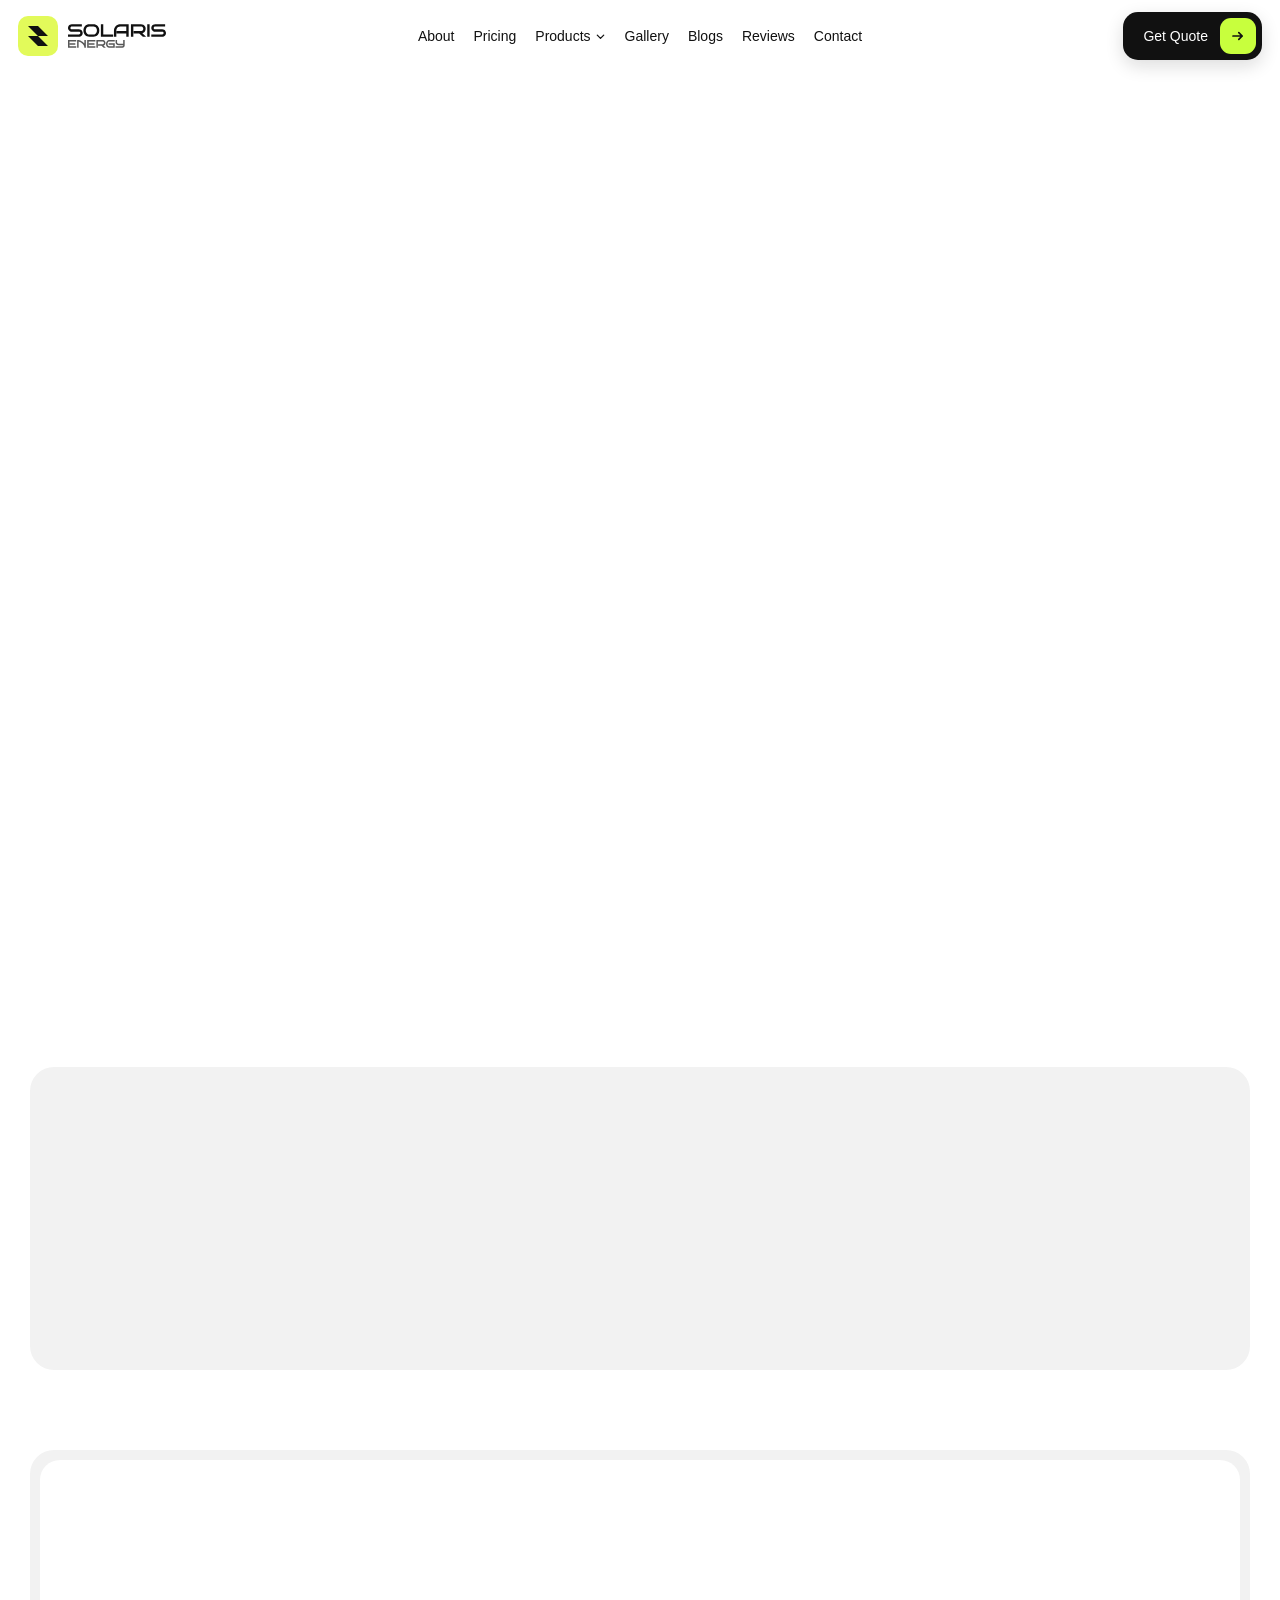
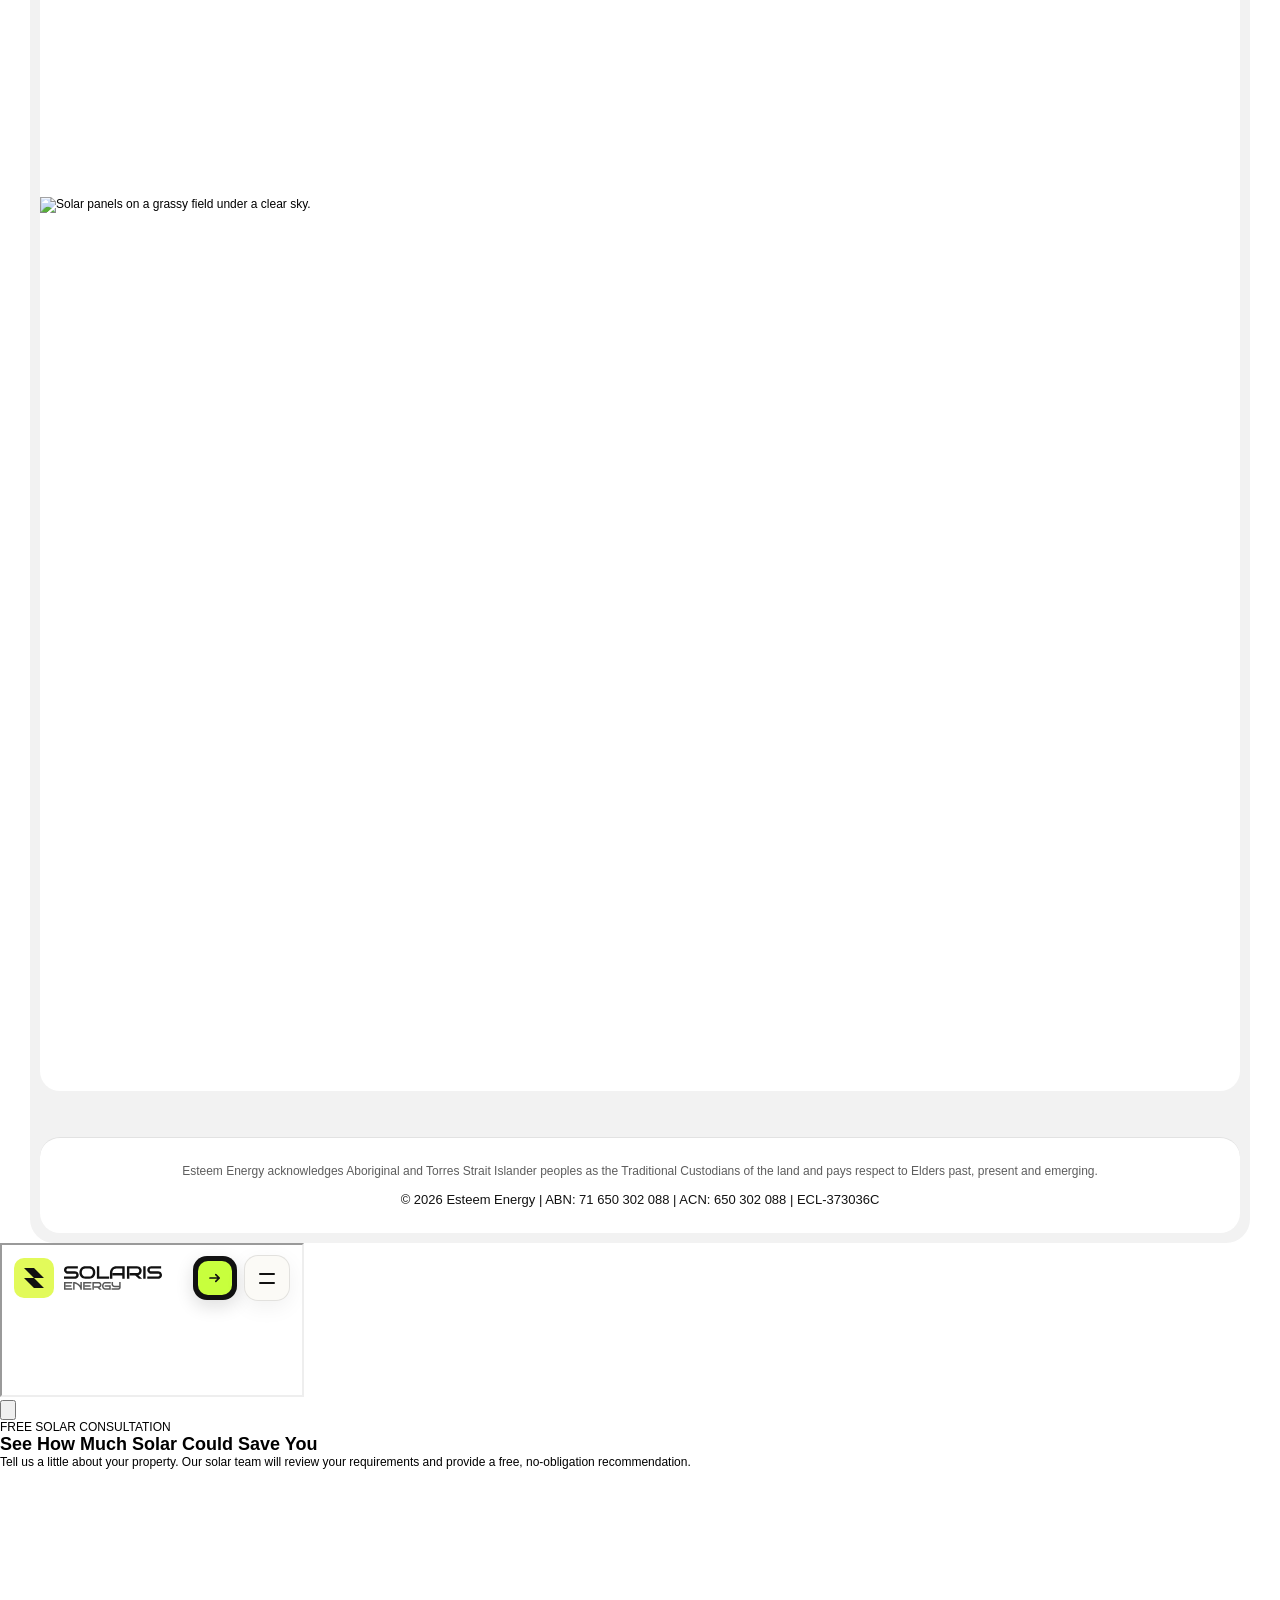
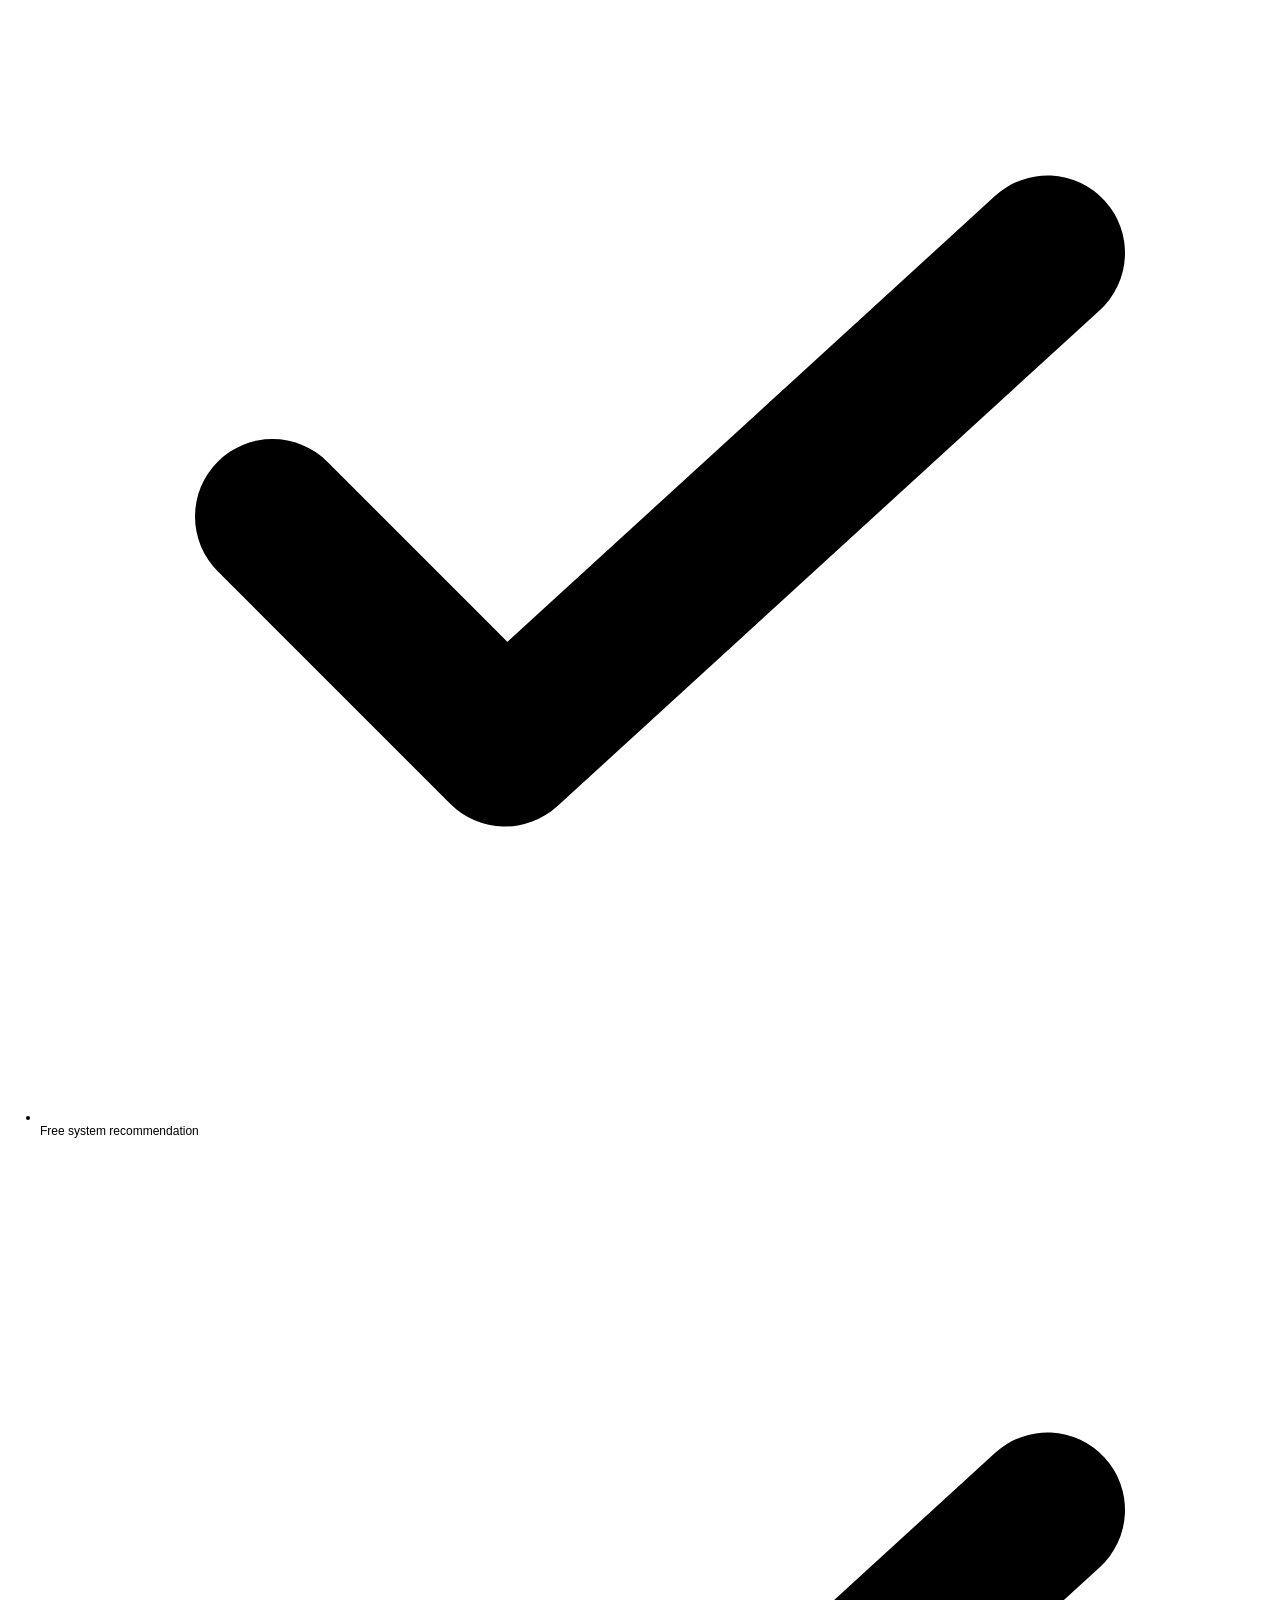
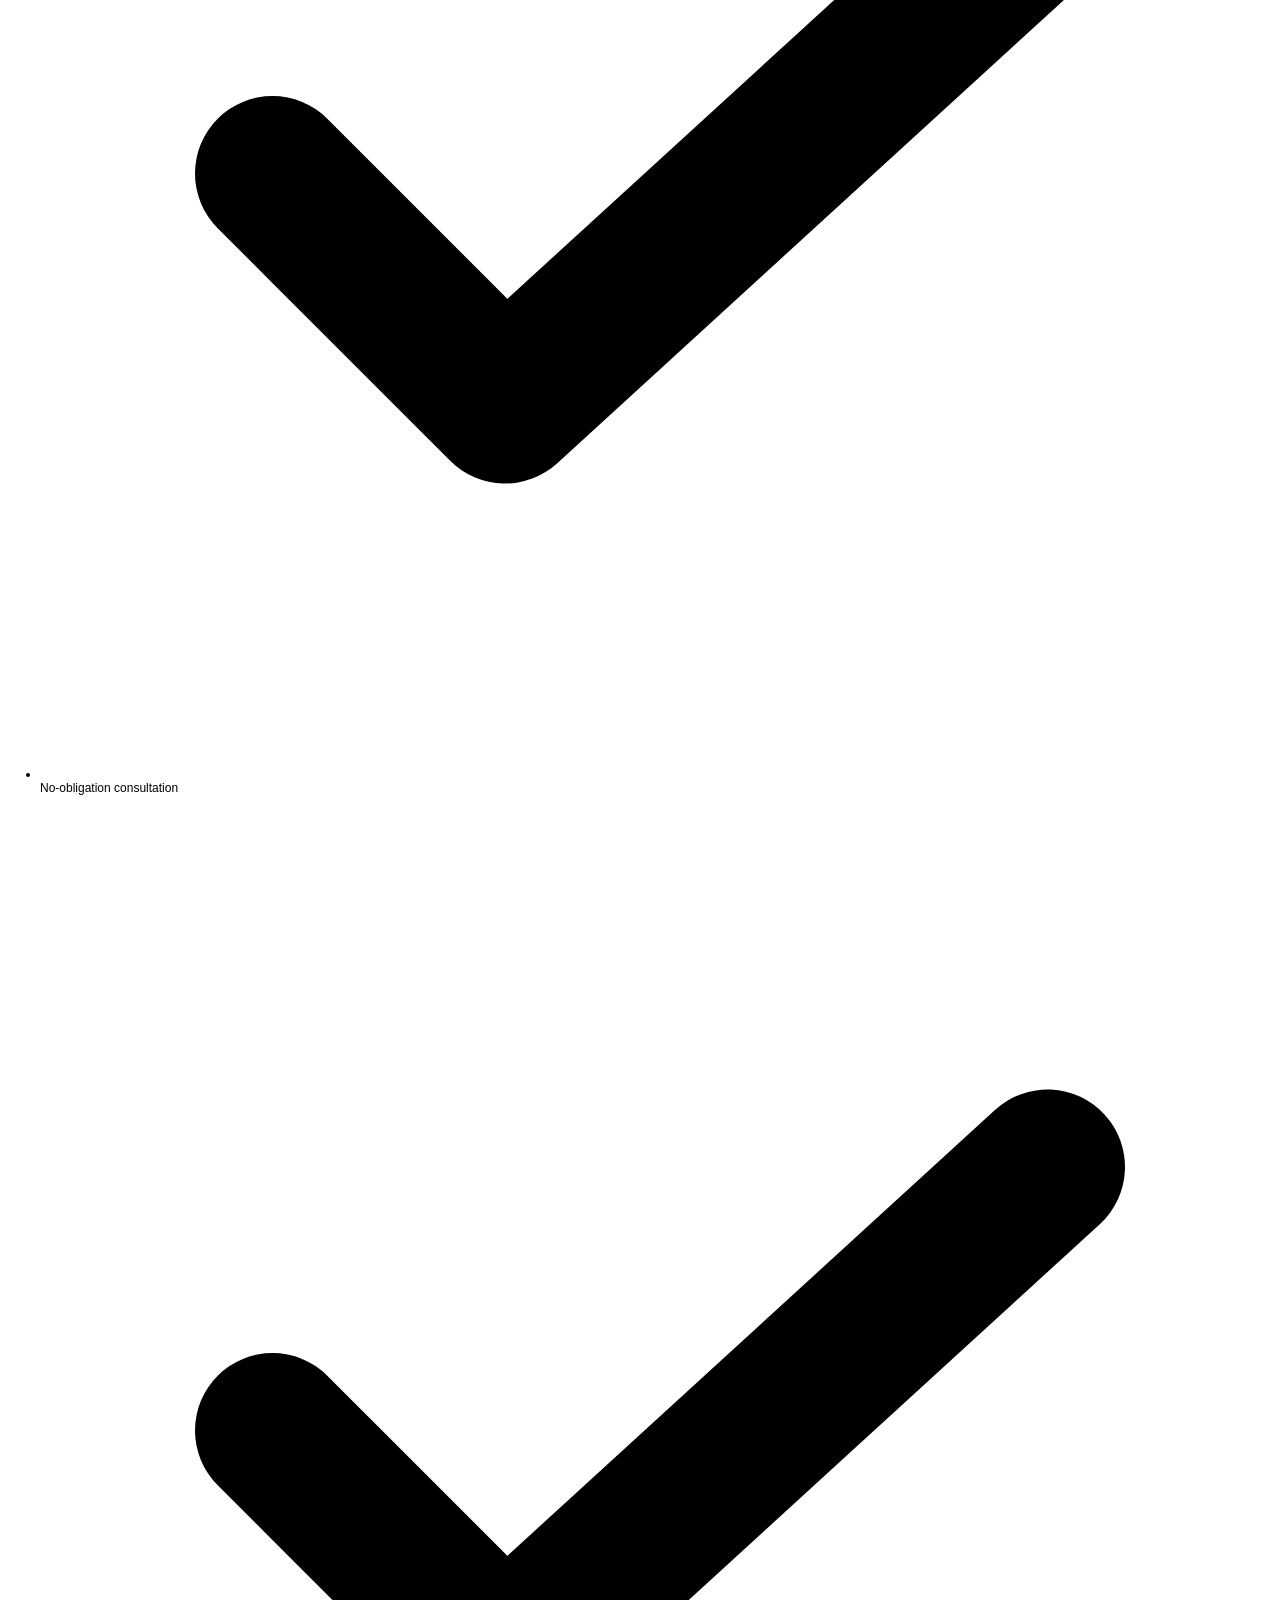
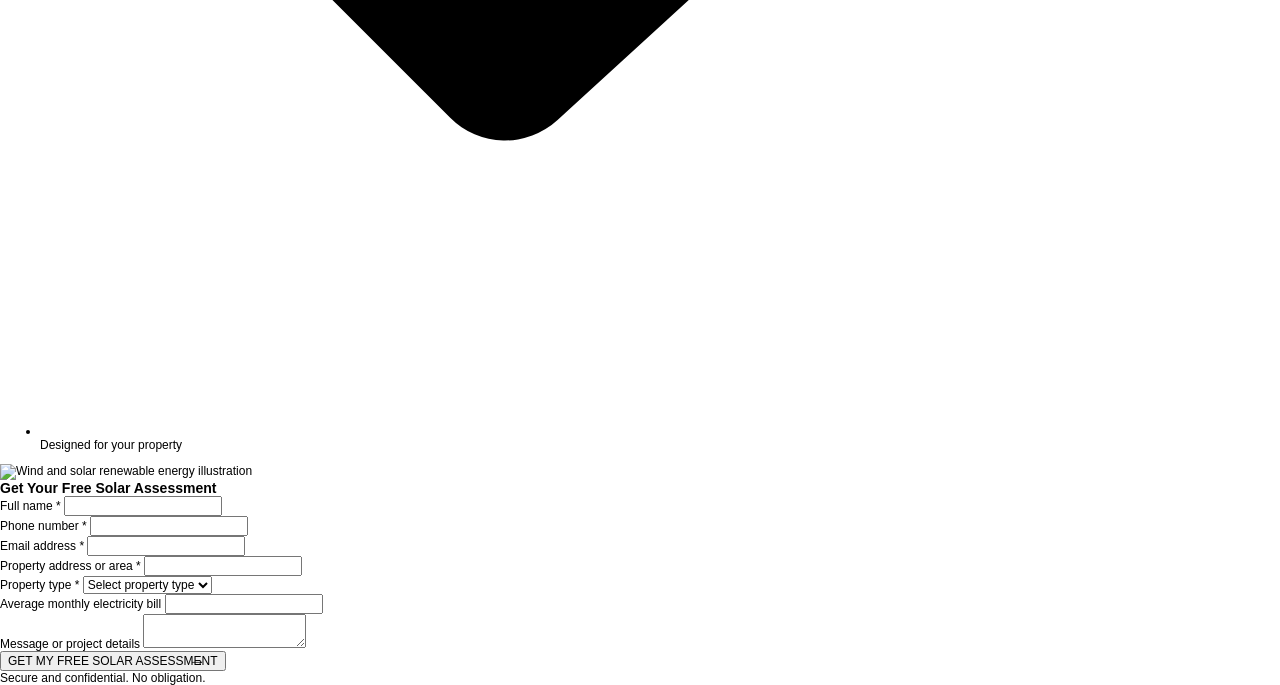
==== commit e30518f7: "Add About and Pricing pages" ====
--- a/contact/index.html
+++ b/contact/index.html
@@ -87,7 +87,7 @@
 	<meta name="robots" content="max-image-preview:large"><link rel="canonical" href="./"><meta property="og:url" content="https://solaris-energy.framer.website/contact"><style data-framer-breakpoint-css>@media(min-width: 1200px){.hidden-mmdli3{display:none!important}}@media(min-width: 810px) and (max-width: 1199.98px){.hidden-fovy7k{display:none!important}}@media(max-width: 809.98px){.hidden-17v5gy5{display:none!important}}@media(min-width: 1200px){.hidden-1syhkjb{display:none!important}}@media(min-width: 810px) and (max-width: 1199.98px){.hidden-s4zxyi{display:none!important}}@media(max-width: 809.98px){.hidden-16e27q6{display:none!important}}</style><style data-framer-css-ssr-minified data-framer-components="framer-lib-cursors-host framer-yFX2h PropertyOverrides framer-Pzvvg framer-MQA7e framer-lib-combinedCSSRules framer-HUQfU framer-WMYoJ framer-QYMJl framer-ShWJ3 framer-ZDQHO framer-lib-form-plain-text-input framer-lib-form-select framer-1dl0k framer-gJCLx framer-UEkM5 framer-DU3ku">html,body,#main{box-sizing:border-box;margin:0;padding:0}:root{-webkit-font-smoothing:antialiased;-moz-osx-font-smoothing:grayscale}*{box-sizing:border-box;-webkit-font-smoothing:inherit}h1,h2,h3,h4,h5,h6,p,figure{margin:0}body,input,textarea,select,button{font-family:sans-serif;font-size:12px}body{--token-cecf886f-35d1-4207-a045-acf7164ed7a9:#fff;--token-7a4abf4f-f022-4317-96d1-4d64f8c7d124:#111111b3;--token-c0720168-1e12-45f8-8c7d-25768cd24fa0:#111;--token-0e6acd2c-5e45-49bf-b389-5867ae26ee9e:#1116;--token-15d833e3-f4d9-4ee2-8e53-d70dcb341a0a:#e2fa5a;--token-9f66b2f3-1c22-4180-8d4d-ccbc037786e7:#f2f2f2;--token-6c42b447-86f0-4e17-8a28-8fb1077bb297:#1111111a;--token-2763ba69-37f4-466b-a886-944c5c11478c:#fff6}@supports (z-index:calc(infinity)){#__framer-badge-container{--infinity:infinity}}#__framer-badge-container{pointer-events:none;width:100%;z-index:calc(var(--infinity,2147480000));justify-content:flex-end;padding:20px;display:flex;position:fixed;bottom:0}@supports (background:-webkit-named-image(i)) and (not (grid-template-rows:subgrid)){body{--framer-will-change-override:transform}}@supports (background:-webkit-named-image(i)) and (not (position-area:top right)){body{--framer-will-change-filter-override:filter}}[data-framer-component-type=Text] div div span,[data-framer-component-type=Text] a div span,[data-framer-component-type=Text] span span span,[data-framer-component-type=Text] p span span,[data-framer-component-type=Text] h1 span span,[data-framer-component-type=Text] h2 span span,[data-framer-component-type=Text] h3 span span,[data-framer-component-type=Text] h4 span span,[data-framer-component-type=Text] h5 span span,[data-framer-component-type=Text] h6 span span,[data-framer-component-type=Text] a{font-family:var(--font-family);font-style:var(--font-style);font-weight:min(calc(var(--framer-font-weight-increase,0) + var(--font-weight,400)),900);color:var(--text-color);letter-spacing:var(--letter-spacing);font-size:var(--font-size);text-transform:var(--text-transform);--text-decoration:var(--framer-text-decoration-style,solid)var(--framer-text-decoration,none)var(--framer-text-decoration-color,currentcolor)var(--framer-text-decoration-thickness,auto);--text-decoration-skip-ink:var(--framer-text-decoration-skip-ink);--text-underline-offset:var(--framer-text-decoration-offset);line-height:var(--line-height);--font-family:var(--framer-font-family);--font-style:var(--framer-font-style);--font-weight:var(--framer-font-weight);--text-color:var(--framer-text-color);--letter-spacing:var(--framer-letter-spacing);--font-size:var(--framer-font-size);--text-transform:var(--framer-text-transform);--line-height:var(--framer-line-height)}@supports not (color:color(display-p3 1 1 1)){p.framer-text,div.framer-text,h1.framer-text,h2.framer-text,h3.framer-text,h4.framer-text,h5.framer-text,h6.framer-text,li.framer-text,ol.framer-text,ul.framer-text,span.framer-text:not([data-text-fill]){color:var(--framer-blockquote-text-color-rgb,var(--framer-blockquote-text-color,var(--framer-text-color-rgb,var(--framer-text-color,#000))));-webkit-text-stroke-color:var(--framer-text-stroke-color-rgb,var(--framer-text-stroke-color,initial))}mark.framer-text{background-color:var(--framer-blockquote-text-background-color-rgb,var(--framer-blockquote-text-background-color,var(--framer-text-background-color-rgb,var(--framer-text-background-color,initial))))}}@supports not (color:color(display-p3 1 1 1)){code.framer-text,code.framer-text span.framer-text:not([data-text-fill]){color:var(--framer-blockquote-text-color-rgb,var(--framer-blockquote-text-color,var(--framer-code-text-color-rgb,var(--framer-code-text-color,var(--framer-text-color-rgb,var(--framer-text-color,#000))))))}}@supports not (color:color(display-p3 1 1 1)){a.framer-text,span.framer-text[data-nested-link]{color:var(--framer-blockquote-text-color-rgb,var(--framer-blockquote-text-color,var(--framer-link-text-color-rgb,var(--framer-link-text-color,var(--framer-text-color-rgb,var(--framer-text-color,#000))))));background-color:var(--framer-link-text-background-color-rgb,var(--framer-link-text-background-color,initial));-webkit-text-decoration-color:var(--framer-link-text-decoration-color-rgb,var(--framer-link-text-decoration-color,var(--framer-text-decoration-color-rgb,var(--framer-text-decoration-color,currentcolor))));text-decoration-color:var(--framer-link-text-decoration-color-rgb,var(--framer-link-text-decoration-color,var(--framer-text-decoration-color-rgb,var(--framer-text-decoration-color,currentcolor))))}}@supports not (color:color(display-p3 1 1 1)){code.framer-text a.framer-text,code.framer-text a.framer-text span.framer-text:not([data-text-fill]),code.framer-text span.framer-text[data-nested-link],code.framer-text span.framer-text[data-nested-link] span.framer-text:not([data-text-fill]){color:var(--framer-blockquote-text-color-rgb,var(--framer-blockquote-text-color,var(--framer-link-text-color-rgb,var(--framer-link-text-color,var(--framer-code-text-color-rgb,var(--framer-code-text-color,var(--framer-text-color-rgb,var(--framer-text-color,#000))))))))}}@supports not (color:color(display-p3 1 1 1)){a.framer-text:hover,span.framer-text[data-nested-link]:hover{color:var(--framer-link-hover-text-color-rgb,var(--framer-link-hover-text-color,var(--framer-blockquote-text-color-rgb,var(--framer-blockquote-text-color,var(--framer-link-text-color-rgb,var(--framer-link-text-color,var(--framer-text-color-rgb,var(--framer-text-color,#000))))))));background-color:var(--framer-link-hover-text-background-color-rgb,var(--framer-link-hover-text-background-color,var(--framer-link-text-background-color-rgb,var(--framer-link-text-background-color,var(--framer-text-background-color-rgb,var(--framer-text-background-color,initial))))));-webkit-text-decoration-color:var(--framer-link-hover-text-decoration-color-rgb,var(--framer-link-hover-text-decoration-color,var(--framer-link-text-decoration-color-rgb,var(--framer-link-text-decoration-color,var(--framer-text-decoration-color-rgb,var(--framer-text-decoration-color,currentcolor))))));text-decoration-color:var(--framer-link-hover-text-decoration-color-rgb,var(--framer-link-hover-text-decoration-color,var(--framer-link-text-decoration-color-rgb,var(--framer-link-text-decoration-color,var(--framer-text-decoration-color-rgb,var(--framer-text-decoration-color,currentcolor))))))}}@supports not (color:color(display-p3 1 1 1)){code.framer-text a.framer-text:hover,code.framer-text span.framer-text[data-nested-link]:hover{color:var(--framer-link-hover-text-color-rgb,var(--framer-link-hover-text-color,var(--framer-blockquote-text-color-rgb,var(--framer-blockquote-text-color,var(--framer-link-text-color-rgb,var(--framer-link-text-color,var(--framer-code-text-color-rgb,var(--framer-code-text-color,var(--framer-text-color-rgb,var(--framer-text-color,#000))))))))))}}@supports not (color:color(display-p3 1 1 1)){a.framer-text[data-framer-page-link-current],span.framer-text[data-framer-page-link-current]{color:var(--framer-link-current-text-color-rgb,var(--framer-link-current-text-color,var(--framer-link-text-color-rgb,var(--framer-link-text-color,var(--framer-text-color-rgb,var(--framer-text-color,#000))))));background-color:var(--framer-link-current-text-background-color-rgb,var(--framer-link-current-text-background-color,var(--framer-link-text-background-color-rgb,var(--framer-link-text-background-color,var(--framer-text-background-color-rgb,var(--framer-text-background-color,initial))))));-webkit-text-decoration-color:var(--framer-link-current-text-decoration-color-rgb,var(--framer-link-current-text-decoration-color,var(--framer-link-text-decoration-color-rgb,var(--framer-link-text-decoration-color,var(--framer-text-decoration-color-rgb,var(--framer-text-decoration-color,currentcolor))))));text-decoration-color:var(--framer-link-current-text-decoration-color-rgb,var(--framer-link-current-text-decoration-color,var(--framer-link-text-decoration-color-rgb,var(--framer-link-text-decoration-color,var(--framer-text-decoration-color-rgb,var(--framer-text-decoration-color,currentcolor))))))}}@supports not (color:color(display-p3 1 1 1)){code.framer-text a.framer-text[data-framer-page-link-current],code.framer-text a.framer-text[data-framer-page-link-current] span.framer-text:not([data-text-fill]),code.framer-text span.framer-text[data-framer-page-link-current],code.framer-text span.framer-text[data-framer-page-link-current] span.framer-text:not([data-text-fill]){color:var(--framer-link-current-text-color-rgb,var(--framer-link-current-text-color,var(--framer-link-text-color-rgb,var(--framer-link-text-color,var(--framer-code-text-color-rgb,var(--framer-code-text-color,var(--framer-text-color-rgb,var(--framer-text-color,#000))))))));background-color:var(--framer-link-current-text-background-color-rgb,var(--framer-link-current-text-background-color,var(--framer-link-text-background-color-rgb,var(--framer-link-text-background-color,var(--framer-text-background-color-rgb,var(--framer-text-background-color,initial))))))}}@supports not (color:color(display-p3 1 1 1)){a.framer-text[data-framer-page-link-current]:hover,span.framer-text[data-framer-page-link-current]:hover{color:var(--framer-link-hover-text-color-rgb,var(--framer-link-hover-text-color,var(--framer-link-current-text-color-rgb,var(--framer-link-current-text-color,var(--framer-link-text-color-rgb,var(--framer-link-text-color,var(--framer-code-text-color-rgb,var(--framer-code-text-color,var(--framer-text-color-rgb,var(--framer-text-color,#000))))))))));background-color:var(--framer-link-hover-text-background-color-rgb,var(--framer-link-hover-text-background-color,var(--framer-link-current-text-background-color-rgb,var(--framer-link-current-text-background-color,var(--framer-link-text-background-color-rgb,var(--framer-link-text-background-color,initial))))));-webkit-text-decoration-color:var(--framer-link-hover-text-decoration-color-rgb,var(--framer-link-hover-text-decoration-color,var(--framer-link-current-text-decoration-color-rgb,var(--framer-link-current-text-decoration-color,var(--framer-link-text-decoration-color-rgb,var(--framer-link-text-decoration-color,var(--framer-text-decoration-color-rgb,var(--framer-text-decoration-color,currentcolor))))))));text-decoration-color:var(--framer-link-hover-text-decoration-color-rgb,var(--framer-link-hover-text-decoration-color,var(--framer-link-current-text-decoration-color-rgb,var(--framer-link-current-text-decoration-color,var(--framer-link-text-decoration-color-rgb,var(--framer-link-text-decoration-color,var(--framer-text-decoration-color-rgb,var(--framer-text-decoration-color,currentcolor))))))))}}@supports not (color:color(display-p3 1 1 1)){code.framer-text a.framer-text[data-framer-page-link-current]:hover,code.framer-text a.framer-text[data-framer-page-link-current]:hover span.framer-text:not([data-text-fill]),code.framer-text span.framer-text[data-framer-page-link-current]:hover,code.framer-text span.framer-text[data-framer-page-link-current]:hover span.framer-text:not([data-text-fill]){color:var(--framer-link-hover-text-color-rgb,var(--framer-link-hover-text-color,var(--framer-link-current-text-color-rgb,var(--framer-link-current-text-color,var(--framer-link-text-color-rgb,var(--framer-link-text-color,var(--framer-code-text-color-rgb,var(--framer-code-text-color,var(--framer-text-color-rgb,var(--framer-text-color,#000))))))))));background-color:var(--framer-link-hover-text-background-color-rgb,var(--framer-link-hover-text-background-color,var(--framer-link-current-text-background-color-rgb,var(--framer-link-current-text-background-color,var(--framer-link-text-background-color-rgb,var(--framer-link-text-background-color,initial))))))}}@supports not (overflow:clip){:root{--overflow-clip-fallback:hidden}}@supports (background:-webkit-named-image(i)) and (not (contain-intrinsic-size:inherit)){div.framer-text,p.framer-text,h1.framer-text,h2.framer-text,h3.framer-text,h4.framer-text,h5.framer-text,h6.framer-text,ol.framer-text,ul.framer-text,li.framer-text,blockquote.framer-text,.framer-text.framer-image{display:var(--text-truncation-display-inline-for-safari-16,revert)}div.framer-text:after,p.framer-text:after,h1.framer-text:after,h2.framer-text:after,h3.framer-text:after,h4.framer-text:after,h5.framer-text:after,h6.framer-text:after,ol.framer-text:after,ul.framer-text:after,li.framer-text:after,blockquote.framer-text:after,.framer-text.framer-image:after{content:var(--text-truncation-line-break-for-safari-16);white-space:pre}.framer-text.framer-text-module,.framer-text.framer-table-wrapper{display:var(--text-truncation-display-none-for-safari-16,revert)}p.framer-text[data-text-fill]{display:var(--text-truncation-display-inline-for-safari-16,inline-block)}}@supports (corner-shape:superellipse(2)){:root{--one-if-corner-shape-supported:1}}.framer-cursor-none,.framer-cursor-none *{cursor:none!important}.framer-pointer-events-none,.framer-pointer-events-none *{pointer-events:none!important}@supports (aspect-ratio:1){body{--framer-aspect-ratio-supported:auto}}.framer-yFX2h.framer-1pippw9,.framer-yFX2h .framer-1pippw9{display:block}.framer-yFX2h.framer-1syhkjb{height:min-content;overflow:var(--overflow-clip-fallback,clip);background-color:#fff;flex-flow:column;place-content:center flex-start;align-items:center;gap:0;width:100%;padding:0;display:flex;position:relative}.framer-yFX2h .framer-efto20-container{height:auto;position:var(--framer-canvas-fixed-position,fixed);z-index:10;flex:none;order:-1000;width:100%;top:0;left:50%}.framer-yFX2h .framer-nisw6n{background:0 0;flex-grow:1;width:0;height:0;margin:0;position:relative}.framer-yFX2h .framer-1htcgea-container{flex:none;order:1002;width:100%;height:auto;position:relative}.framer-yFX2h .framer-1wyk278-container{-webkit-user-select:none;user-select:none;bottom:calc(calc(100% - min(var(--framer-viewport-height,100%),100%)) + 0px);pointer-events:none;height:160px;position:var(--framer-canvas-fixed-position,fixed);z-index:10;flex:none;order:1003;left:0;right:0}.framer-yFX2h .framer-jw5z43-container{z-index:1;flex:none;order:1004;width:auto;height:auto;position:absolute;top:0;left:50%;transform:translate(-50%)}[data-layout-template=true]>#overlay{margin-bottom:0}@media (max-width:809.98px){.framer-yFX2h .framer-1wyk278-container{height:100px}}.ssr-variant{display:contents}@supports (aspect-ratio:1){body{--framer-aspect-ratio-supported:auto}}.framer-Pzvvg.framer-1clqe5j,.framer-Pzvvg .framer-1clqe5j{display:block}.framer-Pzvvg.framer-1r6zuo6{flex-flow:row;place-content:center;align-items:center;gap:10px;width:1280px;height:min-content;padding:0;display:flex;position:relative;overflow:hidden}.framer-Pzvvg .framer-5it3es{flex-flow:row;flex:1 0 0;place-content:center space-between;align-items:center;width:1px;max-width:1310px;height:min-content;padding:12px 30px;display:flex;position:relative;overflow:visible}.framer-Pzvvg .framer-12wg38p{z-index:1;flex-flow:row;flex:none;place-content:center;align-items:center;gap:10px;width:min-content;height:min-content;padding:0;display:flex;position:relative;overflow:visible}.framer-Pzvvg .framer-yi202p-container,.framer-Pzvvg .framer-s36o8q-container,.framer-Pzvvg .framer-ha9knt-container,.framer-Pzvvg .framer-1git97u-container,.framer-Pzvvg .framer-qvjt5g-container,.framer-Pzvvg .framer-d3gver-container,.framer-Pzvvg .framer-mt5eyy-container{flex:none;width:auto;height:auto;position:relative}.framer-Pzvvg .framer-vq8jtf{flex-flow:column;flex:none;place-content:center;align-items:center;gap:4px;width:30px;height:30px;padding:0;display:flex;position:relative;overflow:visible}.framer-Pzvvg .framer-lfqp2x{z-index:1;flex:none;width:16px;height:2px;position:absolute;top:11px;left:calc(50% - 8px);overflow:visible}.framer-Pzvvg .framer-1kyw7ok{z-index:1;flex:none;width:16px;height:2px;position:absolute;bottom:11px;left:calc(50% - 8px);overflow:visible}.framer-Pzvvg .framer-1yrn0wc{flex-flow:row;flex:none;place-content:center;align-items:center;gap:24px;width:min-content;height:min-content;padding:0;display:flex;position:relative;overflow:visible}.framer-Pzvvg.framer-v-1yl8qj8.framer-1r6zuo6,.framer-Pzvvg.framer-v-1rounkv.framer-1r6zuo6{align-content:flex-start;align-items:flex-start;width:390px;padding:16px}.framer-Pzvvg.framer-v-1yl8qj8 .framer-5it3es{flex-direction:column;justify-content:center;gap:10px;padding:12px}.framer-Pzvvg.framer-v-1yl8qj8 .framer-12wg38p,.framer-Pzvvg.framer-v-1rounkv .framer-12wg38p{gap:unset;order:0;justify-content:space-between;width:100%}.framer-Pzvvg.framer-v-1yl8qj8 .framer-vq8jtf,.framer-Pzvvg.framer-v-1rounkv .framer-vq8jtf{cursor:pointer}.framer-Pzvvg.framer-v-1rounkv .framer-5it3es{flex-direction:column;justify-content:center;gap:30px;padding:12px}.framer-Pzvvg.framer-v-1rounkv .framer-lfqp2x{top:14px}.framer-Pzvvg.framer-v-1rounkv .framer-1kyw7ok{bottom:unset;top:calc(50% - 1px)}.framer-Pzvvg.framer-v-1rounkv .framer-1yrn0wc{flex-direction:column;order:1;width:100%}.framer-Pzvvg.framer-v-1rounkv .framer-mt5eyy-container{order:2}@supports (aspect-ratio:1){body{--framer-aspect-ratio-supported:auto}}.framer-MQA7e.framer-ige5ql,.framer-MQA7e .framer-ige5ql{display:block}.framer-MQA7e.framer-pio7sg{cursor:pointer;height:min-content;overflow:var(--overflow-clip-fallback,clip);flex-flow:row;place-content:center;align-items:center;gap:10px;width:min-content;padding:0;text-decoration:none;display:flex;position:relative}.framer-MQA7e .framer-52zp5j{flex-flow:row;flex:none;place-content:center;align-items:center;gap:10px;width:min-content;height:min-content;padding:10px;display:flex;position:relative;overflow:visible}.framer-MQA7e .framer-1tmzhl5{width:24px;height:24px;position:relative}.framer-MQA7e .framer-1x2p1w9{width:24px;height:12px;position:absolute;top:12px;left:0}.framer-MQA7e .framer-1c440ec{width:24px;height:12px;position:absolute;top:0;left:0}.framer-MQA7e .framer-b3z37u{width:146px;height:36px;position:relative}.framer-MQA7e .framer-qlguwd{width:146px;height:19px;position:absolute;top:0;left:0}.framer-MQA7e .framer-1h7t2si{width:22px;height:19px;position:absolute;top:0;left:0}.framer-MQA7e .framer-yfdk9r{width:24px;height:19px;position:absolute;top:0;left:23px}.framer-MQA7e .framer-12dmh4{width:17px;height:12px;position:absolute;top:4px;left:27px}.framer-MQA7e .framer-1bzw37a{width:19px;height:19px;position:absolute;top:0;left:49px}.framer-MQA7e .framer-2sr4wp{width:22px;height:19px;position:absolute;top:0;left:69px}.framer-MQA7e .framer-1mi9lhb{width:23px;height:19px;position:absolute;top:0;left:94px}.framer-MQA7e .framer-1h1d007{width:22px;height:19px;position:absolute;top:0;left:124px}.framer-MQA7e .framer-v6s287{width:4px;height:19px;position:absolute;top:0;left:118px}.framer-MQA7e .framer-kob2hr{width:85px;height:12px;position:absolute;top:24px;left:0}.framer-MQA7e .framer-1w6hgmg{width:12px;height:12px;position:absolute;top:0;left:29px}.framer-MQA7e .framer-1chxte{width:9px;height:2px;position:absolute;top:5px;left:31px}.framer-MQA7e .framer-1e436sp{width:9px;height:2px;position:absolute;top:5px;left:3px}.framer-MQA7e .framer-lyj5b5{width:13px;height:12px;position:absolute;top:0;left:14px}.framer-MQA7e .framer-1pvybfy{width:12px;height:12px;position:absolute;top:0;left:0}.framer-MQA7e .framer-1rubvun{width:14px;height:12px;position:absolute;top:0;left:43px}.framer-MQA7e .framer-3rerbp{width:13px;height:12px;position:absolute;top:0;left:57px}.framer-MQA7e .framer-psmcru{width:14px;height:12px;position:absolute;top:0;left:71px}.framer-MQA7e.framer-v-6nyysg .framer-1tmzhl5{width:20px;height:20px}.framer-MQA7e.framer-v-6nyysg .framer-1x2p1w9{width:20px;height:10px;top:10px}.framer-MQA7e.framer-v-6nyysg .framer-1c440ec{width:20px;height:10px}.framer-MQA7e.framer-v-6nyysg .framer-b3z37u{width:98px;height:24px}.framer-MQA7e.framer-v-6nyysg .framer-qlguwd{width:98px;height:13px}.framer-MQA7e.framer-v-6nyysg .framer-1h7t2si{width:15px;height:13px}.framer-MQA7e.framer-v-6nyysg .framer-yfdk9r{width:16px;height:13px;left:16px}.framer-MQA7e.framer-v-6nyysg .framer-12dmh4{width:11px;height:8px;top:3px;left:18px}.framer-MQA7e.framer-v-6nyysg .framer-1bzw37a{width:13px;height:13px;left:33px}.framer-MQA7e.framer-v-6nyysg .framer-2sr4wp{width:15px;height:13px;left:46px}.framer-MQA7e.framer-v-6nyysg .framer-1mi9lhb{width:15px;height:13px;left:63px}.framer-MQA7e.framer-v-6nyysg .framer-1h1d007{width:15px;height:13px;left:83px}.framer-MQA7e.framer-v-6nyysg .framer-v6s287{width:3px;height:13px;left:79px}.framer-MQA7e.framer-v-6nyysg .framer-kob2hr{width:57px;height:8px;top:16px}.framer-MQA7e.framer-v-6nyysg .framer-1w6hgmg{width:8px;height:8px;left:19px}.framer-MQA7e.framer-v-6nyysg .framer-1chxte{width:6px;height:2px;top:3px;left:21px}.framer-MQA7e.framer-v-6nyysg .framer-1e436sp{width:6px;height:2px;top:3px;left:2px}.framer-MQA7e.framer-v-6nyysg .framer-lyj5b5{width:9px;height:8px;left:9px}.framer-MQA7e.framer-v-6nyysg .framer-1pvybfy{width:8px;height:8px}.framer-MQA7e.framer-v-6nyysg .framer-1rubvun{width:10px;height:8px;left:29px}.framer-MQA7e.framer-v-6nyysg .framer-3rerbp{width:9px;height:8px;left:38px}.framer-MQA7e.framer-v-6nyysg .framer-psmcru{width:9px;height:8px;left:48px}body{--framer-will-change-override:none}@supports (background:-webkit-named-image(i)) and (not (grid-template-rows:subgrid)){body{--framer-will-change-override:transform}}body{--framer-will-change-filter-override:none}@supports (background:-webkit-named-image(i)) and (not (position-area:top right)){body{--framer-will-change-filter-override:filter}}[data-framer-component-type]{position:absolute}[data-framer-component-type=Text]{cursor:inherit}[data-framer-component-text-autosized] *{white-space:pre}[data-framer-component-type=Text]>*{text-align:var(--framer-text-alignment,start)}[data-framer-component-type=Text] span span,[data-framer-component-type=Text] p span,[data-framer-component-type=Text] h1 span,[data-framer-component-type=Text] h2 span,[data-framer-component-type=Text] h3 span,[data-framer-component-type=Text] h4 span,[data-framer-component-type=Text] h5 span,[data-framer-component-type=Text] h6 span{display:block}[data-framer-component-type=Text] span span span,[data-framer-component-type=Text] p span span,[data-framer-component-type=Text] h1 span span,[data-framer-component-type=Text] h2 span span,[data-framer-component-type=Text] h3 span span,[data-framer-component-type=Text] h4 span span,[data-framer-component-type=Text] h5 span span,[data-framer-component-type=Text] h6 span span{display:unset}[data-framer-component-type=Text] div div span,[data-framer-component-type=Text] a div span,[data-framer-component-type=Text] span span span,[data-framer-component-type=Text] p span span,[data-framer-component-type=Text] h1 span span,[data-framer-component-type=Text] h2 span span,[data-framer-component-type=Text] h3 span span,[data-framer-component-type=Text] h4 span span,[data-framer-component-type=Text] h5 span span,[data-framer-component-type=Text] h6 span span,[data-framer-component-type=Text] a{font-family:var(--font-family);font-style:var(--font-style);font-weight:min(calc(var(--framer-font-weight-increase,0) + var(--font-weight,400)),900);color:var(--text-color);letter-spacing:var(--letter-spacing);font-size:var(--font-size);text-transform:var(--text-transform);--text-decoration:var(--framer-text-decoration-style,solid)var(--framer-text-decoration,none)var(--framer-text-decoration-color,currentcolor)var(--framer-text-decoration-thickness,auto);--text-decoration-skip-ink:var(--framer-text-decoration-skip-ink);--text-underline-offset:var(--framer-text-decoration-offset);line-height:var(--line-height);--font-family:var(--framer-font-family);--font-style:var(--framer-font-style);--font-weight:var(--framer-font-weight);--text-color:var(--framer-text-color);--letter-spacing:var(--framer-letter-spacing);--font-size:var(--framer-font-size);--text-transform:var(--framer-text-transform);--line-height:var(--framer-line-height)}[data-framer-component-type=Text] a,[data-framer-component-type=Text] a div span,[data-framer-component-type=Text] a span span span,[data-framer-component-type=Text] a p span span,[data-framer-component-type=Text] a h1 span span,[data-framer-component-type=Text] a h2 span span,[data-framer-component-type=Text] a h3 span span,[data-framer-component-type=Text] a h4 span span,[data-framer-component-type=Text] a h5 span span,[data-framer-component-type=Text] a h6 span span{--font-family:var(--framer-link-font-family,var(--framer-font-family));--font-style:var(--framer-link-font-style,var(--framer-font-style));--font-weight:var(--framer-link-font-weight,var(--framer-font-weight));--text-color:var(--framer-link-text-color,var(--framer-text-color));--font-size:var(--framer-link-font-size,var(--framer-font-size));--text-transform:var(--framer-link-text-transform,var(--framer-text-transform));--text-decoration:var(--framer-link-text-decoration-style,var(--framer-text-decoration-style,solid))var(--framer-link-text-decoration,var(--framer-text-decoration,none))var(--framer-link-text-decoration-color,var(--framer-text-decoration-color,currentcolor))var(--framer-link-text-decoration-thickness,var(--framer-text-decoration-thickness,auto));--text-decoration-skip-ink:var(--framer-link-text-decoration-skip-ink,var(--framer-text-decoration-skip-ink));--text-underline-offset:var(--framer-link-text-decoration-offset,var(--framer-text-decoration-offset))}[data-framer-component-type=Text] a:hover,[data-framer-component-type=Text] a div span:hover,[data-framer-component-type=Text] a span span span:hover,[data-framer-component-type=Text] a p span span:hover,[data-framer-component-type=Text] a h1 span span:hover,[data-framer-component-type=Text] a h2 span span:hover,[data-framer-component-type=Text] a h3 span span:hover,[data-framer-component-type=Text] a h4 span span:hover,[data-framer-component-type=Text] a h5 span span:hover,[data-framer-component-type=Text] a h6 span span:hover{--font-family:var(--framer-link-hover-font-family,var(--framer-link-font-family,var(--framer-font-family)));--font-style:var(--framer-link-hover-font-style,var(--framer-link-font-style,var(--framer-font-style)));--font-weight:var(--framer-link-hover-font-weight,var(--framer-link-font-weight,var(--framer-font-weight)));--text-color:var(--framer-link-hover-text-color,var(--framer-link-text-color,var(--framer-text-color)));--font-size:var(--framer-link-hover-font-size,var(--framer-link-font-size,var(--framer-font-size)));--text-transform:var(--framer-link-hover-text-transform,var(--framer-link-text-transform,var(--framer-text-transform)));--text-decoration:var(--framer-link-hover-text-decoration-style,var(--framer-link-text-decoration-style,var(--framer-text-decoration-style,solid)))var(--framer-link-hover-text-decoration,var(--framer-link-text-decoration,var(--framer-text-decoration,none)))var(--framer-link-hover-text-decoration-color,var(--framer-link-text-decoration-color,var(--framer-text-decoration-color,currentcolor)))var(--framer-link-hover-text-decoration-thickness,var(--framer-link-text-decoration-thickness,var(--framer-text-decoration-thickness,auto)));--text-decoration-skip-ink:var(--framer-link-hover-text-decoration-skip-ink,var(--framer-link-text-decoration-skip-ink,var(--framer-text-decoration-skip-ink)));--text-underline-offset:var(--framer-link-hover-text-decoration-offset,var(--framer-link-text-decoration-offset,var(--framer-text-decoration-offset)))}[data-framer-component-type=Text].isCurrent a,[data-framer-component-type=Text].isCurrent a div span,[data-framer-component-type=Text].isCurrent a span span span,[data-framer-component-type=Text].isCurrent a p span span,[data-framer-component-type=Text].isCurrent a h1 span span,[data-framer-component-type=Text].isCurrent a h2 span span,[data-framer-component-type=Text].isCurrent a h3 span span,[data-framer-component-type=Text].isCurrent a h4 span span,[data-framer-component-type=Text].isCurrent a h5 span span,[data-framer-component-type=Text].isCurrent a h6 span span{--font-family:var(--framer-link-current-font-family,var(--framer-link-font-family,var(--framer-font-family)));--font-style:var(--framer-link-current-font-style,var(--framer-link-font-style,var(--framer-font-style)));--font-weight:var(--framer-link-current-font-weight,var(--framer-link-font-weight,var(--framer-font-weight)));--text-color:var(--framer-link-current-text-color,var(--framer-link-text-color,var(--framer-text-color)));--font-size:var(--framer-link-current-font-size,var(--framer-link-font-size,var(--framer-font-size)));--text-transform:var(--framer-link-current-text-transform,var(--framer-link-text-transform,var(--framer-text-transform)));--text-decoration:var(--framer-link-current-text-decoration-style,var(--framer-link-text-decoration-style,var(--framer-text-decoration-style,solid)))var(--framer-link-current-text-decoration,var(--framer-link-text-decoration,var(--framer-text-decoration,none)))var(--framer-link-current-text-decoration-color,var(--framer-link-text-decoration-color,var(--framer-text-decoration-color,currentcolor)))var(--framer-link-current-text-decoration-thickness,var(--framer-link-text-decoration-thickness,var(--framer-text-decoration-thickness,auto)));--text-decoration-skip-ink:var(--framer-link-current-text-decoration-skip-ink,var(--framer-link-text-decoration-skip-ink,var(--framer-text-decoration-skip-ink)));--text-underline-offset:var(--framer-link-current-text-decoration-offset,var(--framer-link-text-decoration-offset,var(--framer-text-decoration-offset)))}[data-framer-component-type=RichTextContainer]{outline:none;flex-direction:column;flex-shrink:0;justify-content:flex-start;display:flex}p.framer-text,div.framer-text,figure.framer-text,h1.framer-text,h2.framer-text,h3.framer-text,h4.framer-text,h5.framer-text,h6.framer-text,ol.framer-text,ul.framer-text{margin:0;padding:0}p.framer-text,div.framer-text,h1.framer-text,h2.framer-text,h3.framer-text,h4.framer-text,h5.framer-text,h6.framer-text,li.framer-text,ol.framer-text,ul.framer-text,mark.framer-text,span.framer-text:not([data-text-fill]){font-family:var(--framer-font-family-preview,var(--framer-blockquote-font-family,var(--framer-font-family,Inter,Inter Placeholder,sans-serif)));font-style:var(--framer-font-style-preview,var(--framer-blockquote-font-style,var(--framer-font-style,normal)));font-weight:var(--framer-font-weight-preview,var(--framer-blockquote-font-weight,var(--framer-font-weight,400)));color:var(--framer-blockquote-text-color,var(--framer-text-color,#000));font-size:calc(var(--framer-blockquote-font-size,var(--framer-font-size,16px))*var(--framer-font-size-scale,1));letter-spacing:var(--framer-blockquote-letter-spacing,var(--framer-letter-spacing,0));text-transform:var(--framer-blockquote-text-transform,var(--framer-text-transform,none));-webkit-text-decoration-line:var(--framer-blockquote-text-decoration,var(--framer-text-decoration,initial));text-decoration-line:var(--framer-blockquote-text-decoration,var(--framer-text-decoration,initial));-webkit-text-decoration-style:var(--framer-blockquote-text-decoration-style,var(--framer-text-decoration-style,initial));text-decoration-style:var(--framer-blockquote-text-decoration-style,var(--framer-text-decoration-style,initial));-webkit-text-decoration-color:var(--framer-blockquote-text-decoration-color,var(--framer-text-decoration-color,initial));text-decoration-color:var(--framer-blockquote-text-decoration-color,var(--framer-text-decoration-color,initial));text-decoration-thickness:var(--framer-blockquote-text-decoration-thickness,var(--framer-text-decoration-thickness,initial));text-decoration-skip-ink:var(--framer-blockquote-text-decoration-skip-ink,var(--framer-text-decoration-skip-ink,initial));text-underline-offset:var(--framer-blockquote-text-decoration-offset,var(--framer-text-decoration-offset,initial));line-height:var(--framer-blockquote-line-height,var(--framer-line-height,1.2em));text-align:var(--framer-blockquote-text-alignment,var(--framer-text-alignment,start));-webkit-text-stroke-width:var(--framer-text-stroke-width,initial);-webkit-text-stroke-color:var(--framer-text-stroke-color,initial);-moz-font-feature-settings:var(--framer-font-open-type-features,initial);-webkit-font-feature-settings:var(--framer-font-open-type-features,initial);font-feature-settings:var(--framer-font-open-type-features,initial);font-variation-settings:var(--framer-font-variation-axes-preview,var(--framer-font-variation-axes,normal));text-wrap:var(--framer-text-wrap-override,var(--framer-text-wrap))}mark.framer-text,p.framer-text,div.framer-text,h1.framer-text,h2.framer-text,h3.framer-text,h4.framer-text,h5.framer-text,h6.framer-text,li.framer-text,ol.framer-text,ul.framer-text{background-color:var(--framer-blockquote-text-background-color,var(--framer-text-background-color,initial));border-radius:var(--framer-blockquote-text-background-radius,var(--framer-text-background-radius,initial));corner-shape:var(--framer-blockquote-text-background-corner-shape,var(--framer-text-background-corner-shape,initial));padding:var(--framer-blockquote-text-background-padding,var(--framer-text-background-padding,initial))}@supports not (color:color(display-p3 1 1 1)){p.framer-text,div.framer-text,h1.framer-text,h2.framer-text,h3.framer-text,h4.framer-text,h5.framer-text,h6.framer-text,li.framer-text,ol.framer-text,ul.framer-text,span.framer-text:not([data-text-fill]){color:var(--framer-blockquote-text-color-rgb,var(--framer-blockquote-text-color,var(--framer-text-color-rgb,var(--framer-text-color,#000))));-webkit-text-stroke-color:var(--framer-text-stroke-color-rgb,var(--framer-text-stroke-color,initial))}mark.framer-text{background-color:var(--framer-blockquote-text-background-color-rgb,var(--framer-blockquote-text-background-color,var(--framer-text-background-color-rgb,var(--framer-text-background-color,initial))))}}.framer-fit-text .framer-text{white-space:nowrap;white-space-collapse:preserve}strong.framer-text{font-family:var(--framer-blockquote-font-family-bold,var(--framer-font-family-bold));font-style:var(--framer-blockquote-font-style-bold,var(--framer-font-style-bold));font-weight:var(--framer-blockquote-font-weight-bold,var(--framer-font-weight-bold,bolder));font-variation-settings:var(--framer-blockquote-font-variation-axes-bold,var(--framer-font-variation-axes-bold))}em.framer-text{font-family:var(--framer-blockquote-font-family-italic,var(--framer-font-family-italic));font-style:var(--framer-blockquote-font-style-italic,var(--framer-font-style-italic,italic));font-weight:var(--framer-blockquote-font-weight-italic,var(--framer-font-weight-italic));font-variation-settings:var(--framer-blockquote-font-variation-axes-italic,var(--framer-font-variation-axes-italic))}em.framer-text>strong.framer-text{font-family:var(--framer-blockquote-font-family-bold-italic,var(--framer-font-family-bold-italic));font-style:var(--framer-blockquote-font-style-bold-italic,var(--framer-font-style-bold-italic,italic));font-weight:var(--framer-blockquote-font-weight-bold-italic,var(--framer-font-weight-bold-italic,bolder));font-variation-settings:var(--framer-blockquote-font-variation-axes-bold-italic,var(--framer-font-variation-axes-bold-italic))}p.framer-text:not(:first-child),div.framer-text:not(:first-child),h1.framer-text:not(:first-child),h2.framer-text:not(:first-child),h3.framer-text:not(:first-child),h4.framer-text:not(:first-child),h5.framer-text:not(:first-child),h6.framer-text:not(:first-child),ol.framer-text:not(:first-child),ul.framer-text:not(:first-child),blockquote.framer-text:not(:first-child),table.framer-text:not(:first-child),figure.framer-text:not(:first-child),.framer-image.framer-text:not(:first-child){margin-top:var(--framer-blockquote-paragraph-spacing,var(--framer-paragraph-spacing,0))}li.framer-text>ul.framer-text:nth-child(2),li.framer-text>ol.framer-text:nth-child(2){margin-top:0}.framer-text[data-text-fill]{-webkit-text-fill-color:transparent;padding:max(0em,calc(calc(1.3em - var(--framer-blockquote-line-height,var(--framer-line-height,1.3em)))/2));margin:min(0em,calc(calc(1.3em - var(--framer-blockquote-line-height,var(--framer-line-height,1.3em)))/-2));-webkit-background-clip:text;background-clip:text;display:inline-block}code.framer-text,code.framer-text span.framer-text:not([data-text-fill]){font-family:var(--framer-code-font-family,var(--framer-font-family,Inter,Inter Placeholder,sans-serif));font-style:var(--framer-blockquote-font-style,var(--framer-code-font-style,var(--framer-font-style,normal)));font-weight:var(--framer-blockquote-font-weight,var(--framer-code-font-weight,var(--framer-font-weight,400)));color:var(--framer-blockquote-text-color,var(--framer-code-text-color,var(--framer-text-color,#000)));font-size:calc(var(--framer-blockquote-font-size,var(--framer-font-size,16px))*var(--framer-font-size-scale,1));letter-spacing:var(--framer-blockquote-letter-spacing,var(--framer-letter-spacing,0));line-height:var(--framer-blockquote-line-height,var(--framer-line-height,1.2em))}@supports not (color:color(display-p3 1 1 1)){code.framer-text,code.framer-text span.framer-text:not([data-text-fill]){color:var(--framer-blockquote-text-color-rgb,var(--framer-blockquote-text-color,var(--framer-code-text-color-rgb,var(--framer-code-text-color,var(--framer-text-color-rgb,var(--framer-text-color,#000))))))}}blockquote.framer-text{unicode-bidi:initial;margin-block-start:initial;margin-block-end:initial;margin-inline-start:initial;margin-inline-end:initial}a.framer-text,a.framer-text span.framer-text:not([data-text-fill]),span.framer-text[data-nested-link],span.framer-text[data-nested-link] span.framer-text:not([data-text-fill]){color:inherit;font-family:var(--framer-font-family-preview,var(--framer-blockquote-font-family,var(--framer-link-font-family,var(--framer-font-family,Inter,Inter Placeholder,sans-serif))));font-style:var(--framer-font-style-preview,var(--framer-blockquote-font-style,var(--framer-link-font-style,var(--framer-font-style,normal))));font-weight:var(--framer-font-weight-preview,var(--framer-blockquote-font-weight,var(--framer-link-font-weight,var(--framer-font-weight,400))));font-size:calc(var(--framer-blockquote-font-size,var(--framer-font-size,16px))*var(--framer-font-size-scale,1));text-transform:var(--framer-blockquote-text-transform,var(--framer-link-text-transform,var(--framer-text-transform,none)));cursor:var(--framer-custom-cursors,pointer);background-color:initial;border-radius:var(--framer-link-text-background-radius,initial);corner-shape:var(--framer-link-text-background-corner-shape,initial);padding:var(--framer-link-text-background-padding,initial)}a.framer-text,span.framer-text[data-nested-link]{color:var(--framer-blockquote-text-color,var(--framer-link-text-color,var(--framer-text-color,#000)));-webkit-text-decoration-line:var(--framer-blockquote-text-decoration,var(--framer-link-text-decoration,var(--framer-text-decoration,initial)));text-decoration-line:var(--framer-blockquote-text-decoration,var(--framer-link-text-decoration,var(--framer-text-decoration,initial)));-webkit-text-decoration-style:var(--framer-blockquote-text-decoration-style,var(--framer-link-text-decoration-style,var(--framer-text-decoration-style,initial)));text-decoration-style:var(--framer-blockquote-text-decoration-style,var(--framer-link-text-decoration-style,var(--framer-text-decoration-style,initial)));-webkit-text-decoration-color:var(--framer-blockquote-text-decoration-color,var(--framer-link-text-decoration-color,var(--framer-text-decoration-color,initial)));text-decoration-color:var(--framer-blockquote-text-decoration-color,var(--framer-link-text-decoration-color,var(--framer-text-decoration-color,initial)));text-decoration-thickness:var(--framer-blockquote-text-decoration-thickness,var(--framer-link-text-decoration-thickness,var(--framer-text-decoration-thickness,initial)));text-decoration-skip-ink:var(--framer-blockquote-text-decoration-skip-ink,var(--framer-link-text-decoration-skip-ink,var(--framer-text-decoration-skip-ink,initial)));text-underline-offset:var(--framer-blockquote-text-decoration-offset,var(--framer-link-text-decoration-offset,var(--framer-text-decoration-offset,initial)));background-color:var(--framer-link-text-background-color,initial)}@supports not (color:color(display-p3 1 1 1)){a.framer-text,span.framer-text[data-nested-link]{color:var(--framer-blockquote-text-color-rgb,var(--framer-blockquote-text-color,var(--framer-link-text-color-rgb,var(--framer-link-text-color,var(--framer-text-color-rgb,var(--framer-text-color,#000))))));background-color:var(--framer-link-text-background-color-rgb,var(--framer-link-text-background-color,initial));-webkit-text-decoration-color:var(--framer-link-text-decoration-color-rgb,var(--framer-link-text-decoration-color,var(--framer-text-decoration-color-rgb,var(--framer-text-decoration-color,currentcolor))));text-decoration-color:var(--framer-link-text-decoration-color-rgb,var(--framer-link-text-decoration-color,var(--framer-text-decoration-color-rgb,var(--framer-text-decoration-color,currentcolor))))}}code.framer-text a.framer-text,code.framer-text a.framer-text span.framer-text:not([data-text-fill]),code.framer-text span.framer-text[data-nested-link],code.framer-text span.framer-text[data-nested-link] span.framer-text:not([data-text-fill]){font-family:var(--framer-code-font-family,var(--framer-font-family,Inter,Inter Placeholder,sans-serif));font-style:var(--framer-blockquote-font-style,var(--framer-code-font-style,var(--framer-font-style,normal)));font-weight:var(--framer-blockquote-font-weight,var(--framer-code-font-weight,var(--framer-font-weight,400)));color:inherit;font-size:calc(var(--framer-blockquote-font-size,var(--framer-font-size,16px))*var(--framer-font-size-scale,1))}code.framer-text a.framer-text,code.framer-text span.framer-text[data-nested-link]{color:var(--framer-blockquote-text-color,var(--framer-link-text-color,var(--framer-code-text-color,var(--framer-text-color,#000))))}@supports not (color:color(display-p3 1 1 1)){code.framer-text a.framer-text,code.framer-text a.framer-text span.framer-text:not([data-text-fill]),code.framer-text span.framer-text[data-nested-link],code.framer-text span.framer-text[data-nested-link] span.framer-text:not([data-text-fill]){color:var(--framer-blockquote-text-color-rgb,var(--framer-blockquote-text-color,var(--framer-link-text-color-rgb,var(--framer-link-text-color,var(--framer-code-text-color-rgb,var(--framer-code-text-color,var(--framer-text-color-rgb,var(--framer-text-color,#000))))))))}}a.framer-text:hover,a.framer-text:hover span.framer-text:not([data-text-fill]),span.framer-text[data-nested-link]:hover,span.framer-text[data-nested-link]:hover span.framer-text:not([data-text-fill]){font-family:var(--framer-font-family-preview,var(--framer-link-hover-font-family,var(--framer-blockquote-font-family,var(--framer-link-font-family,var(--framer-font-family,Inter,Inter Placeholder,sans-serif)))));font-style:var(--framer-font-style-preview,var(--framer-link-hover-font-style,var(--framer-blockquote-font-style,var(--framer-link-font-style,var(--framer-font-style,normal)))));font-weight:var(--framer-font-weight-preview,var(--framer-link-hover-font-weight,var(--framer-blockquote-font-weight,var(--framer-link-font-weight,var(--framer-font-weight,400)))));font-size:calc(var(--framer-link-hover-font-size,var(--framer-blockquote-font-size,var(--framer-font-size,16px)))*var(--framer-font-size-scale,1));text-transform:var(--framer-link-hover-text-transform,var(--framer-blockquote-text-transform,var(--framer-link-text-transform,var(--framer-text-transform,none))));border-radius:var(--framer-link-hover-text-background-radius,var(--framer-link-text-background-radius,var(--framer-text-background-radius,initial)));corner-shape:var(--framer-link-hover-text-background-corner-shape,var(--framer-link-text-background-corner-shape,var(--framer-text-background-corner-shape,initial)));padding:var(--framer-link-hover-text-background-padding,var(--framer-link-text-background-padding,var(--framer-text-background-padding,initial)))}a.framer-text:hover,span.framer-text[data-nested-link]:hover{color:var(--framer-link-hover-text-color,var(--framer-blockquote-text-color,var(--framer-link-text-color,var(--framer-text-color,#000))));-webkit-text-decoration-line:var(--framer-link-hover-text-decoration,var(--framer-blockquote-text-decoration,var(--framer-link-text-decoration,var(--framer-text-decoration,initial))));text-decoration-line:var(--framer-link-hover-text-decoration,var(--framer-blockquote-text-decoration,var(--framer-link-text-decoration,var(--framer-text-decoration,initial))));-webkit-text-decoration-style:var(--framer-link-hover-text-decoration-style,var(--framer-blockquote-text-decoration-style,var(--framer-link-text-decoration-style,var(--framer-text-decoration-style,initial))));text-decoration-style:var(--framer-link-hover-text-decoration-style,var(--framer-blockquote-text-decoration-style,var(--framer-link-text-decoration-style,var(--framer-text-decoration-style,initial))));-webkit-text-decoration-color:var(--framer-link-hover-text-decoration-color,var(--framer-blockquote-text-decoration-color,var(--framer-link-text-decoration-color,var(--framer-text-decoration-color,initial))));text-decoration-color:var(--framer-link-hover-text-decoration-color,var(--framer-blockquote-text-decoration-color,var(--framer-link-text-decoration-color,var(--framer-text-decoration-color,initial))));text-decoration-thickness:var(--framer-link-hover-text-decoration-thickness,var(--framer-blockquote-text-decoration-thickness,var(--framer-link-text-decoration-thickness,var(--framer-text-decoration-thickness,initial))));text-decoration-skip-ink:var(--framer-link-hover-text-decoration-skip-ink,var(--framer-blockquote-text-decoration-skip-ink,var(--framer-link-text-decoration-skip-ink,var(--framer-text-decoration-skip-ink,initial))));text-underline-offset:var(--framer-link-hover-text-decoration-offset,var(--framer-blockquote-text-decoration-offset,var(--framer-link-text-decoration-offset,var(--framer-text-decoration-offset,initial))));background-color:var(--framer-link-hover-text-background-color,var(--framer-link-text-background-color,var(--framer-text-background-color,initial)))}@supports not (color:color(display-p3 1 1 1)){a.framer-text:hover,span.framer-text[data-nested-link]:hover{color:var(--framer-link-hover-text-color-rgb,var(--framer-link-hover-text-color,var(--framer-blockquote-text-color-rgb,var(--framer-blockquote-text-color,var(--framer-link-text-color-rgb,var(--framer-link-text-color,var(--framer-text-color-rgb,var(--framer-text-color,#000))))))));background-color:var(--framer-link-hover-text-background-color-rgb,var(--framer-link-hover-text-background-color,var(--framer-link-text-background-color-rgb,var(--framer-link-text-background-color,var(--framer-text-background-color-rgb,var(--framer-text-background-color,initial))))));-webkit-text-decoration-color:var(--framer-link-hover-text-decoration-color-rgb,var(--framer-link-hover-text-decoration-color,var(--framer-link-text-decoration-color-rgb,var(--framer-link-text-decoration-color,var(--framer-text-decoration-color-rgb,var(--framer-text-decoration-color,currentcolor))))));text-decoration-color:var(--framer-link-hover-text-decoration-color-rgb,var(--framer-link-hover-text-decoration-color,var(--framer-link-text-decoration-color-rgb,var(--framer-link-text-decoration-color,var(--framer-text-decoration-color-rgb,var(--framer-text-decoration-color,currentcolor))))))}}code.framer-text a.framer-text:hover,code.framer-text span.framer-text[data-nested-link]:hover{color:var(--framer-link-hover-text-color,var(--framer-blockquote-text-color,var(--framer-link-text-color,var(--framer-code-text-color,var(--framer-text-color,#000)))))}@supports not (color:color(display-p3 1 1 1)){code.framer-text a.framer-text:hover,code.framer-text span.framer-text[data-nested-link]:hover{color:var(--framer-link-hover-text-color-rgb,var(--framer-link-hover-text-color,var(--framer-blockquote-text-color-rgb,var(--framer-blockquote-text-color,var(--framer-link-text-color-rgb,var(--framer-link-text-color,var(--framer-code-text-color-rgb,var(--framer-code-text-color,var(--framer-text-color-rgb,var(--framer-text-color,#000))))))))))}}a.framer-text[data-framer-page-link-current],a.framer-text[data-framer-page-link-current] span.framer-text:not([data-text-fill]),span.framer-text[data-framer-page-link-current],span.framer-text[data-framer-page-link-current] span.framer-text:not([data-text-fill]){font-family:var(--framer-font-family-preview,var(--framer-link-current-font-family,var(--framer-link-font-family,var(--framer-font-family,Inter,Inter Placeholder,sans-serif))));font-style:var(--framer-font-style-preview,var(--framer-link-current-font-style,var(--framer-link-font-style,var(--framer-font-style,normal))));font-weight:var(--framer-font-weight-preview,var(--framer-link-current-font-weight,var(--framer-link-font-weight,var(--framer-font-weight,400))));font-size:calc(var(--framer-link-current-font-size,var(--framer-link-font-size,var(--framer-font-size,16px)))*var(--framer-font-size-scale,1));text-transform:var(--framer-link-current-text-transform,var(--framer-link-text-transform,var(--framer-text-transform,none)));border-radius:var(--framer-link-current-text-background-radius,var(--framer-link-text-background-radius,initial));corner-shape:var(--framer-link-current-text-background-corner-shape,var(--framer-link-text-background-corner-shape,initial));padding:var(--framer-link-current-text-background-padding,var(--framer-link-text-background-padding,initial))}a.framer-text[data-framer-page-link-current],span.framer-text[data-framer-page-link-current]{color:var(--framer-link-current-text-color,var(--framer-link-text-color,var(--framer-text-color,#000)));-webkit-text-decoration-line:var(--framer-link-current-text-decoration,var(--framer-link-text-decoration,var(--framer-text-decoration,initial)));text-decoration-line:var(--framer-link-current-text-decoration,var(--framer-link-text-decoration,var(--framer-text-decoration,initial)));-webkit-text-decoration-style:var(--framer-link-current-text-decoration-style,var(--framer-link-text-decoration-style,var(--framer-text-decoration-style,initial)));text-decoration-style:var(--framer-link-current-text-decoration-style,var(--framer-link-text-decoration-style,var(--framer-text-decoration-style,initial)));-webkit-text-decoration-color:var(--framer-link-current-text-decoration-color,var(--framer-link-text-decoration-color,var(--framer-text-decoration-color,initial)));text-decoration-color:var(--framer-link-current-text-decoration-color,var(--framer-link-text-decoration-color,var(--framer-text-decoration-color,initial)));text-decoration-thickness:var(--framer-link-current-text-decoration-thickness,var(--framer-link-text-decoration-thickness,var(--framer-text-decoration-thickness,initial)));text-decoration-skip-ink:var(--framer-link-current-text-decoration-skip-ink,var(--framer-link-text-decoration-skip-ink,var(--framer-text-decoration-skip-ink,initial)));text-underline-offset:var(--framer-link-current-text-decoration-offset,var(--framer-link-text-decoration-offset,var(--framer-text-decoration-offset,initial)));background-color:var(--framer-link-current-text-background-color,var(--framer-link-text-background-color,var(--framer-text-background-color,initial)))}@supports not (color:color(display-p3 1 1 1)){a.framer-text[data-framer-page-link-current],span.framer-text[data-framer-page-link-current]{color:var(--framer-link-current-text-color-rgb,var(--framer-link-current-text-color,var(--framer-link-text-color-rgb,var(--framer-link-text-color,var(--framer-text-color-rgb,var(--framer-text-color,#000))))));background-color:var(--framer-link-current-text-background-color-rgb,var(--framer-link-current-text-background-color,var(--framer-link-text-background-color-rgb,var(--framer-link-text-background-color,var(--framer-text-background-color-rgb,var(--framer-text-background-color,initial))))));-webkit-text-decoration-color:var(--framer-link-current-text-decoration-color-rgb,var(--framer-link-current-text-decoration-color,var(--framer-link-text-decoration-color-rgb,var(--framer-link-text-decoration-color,var(--framer-text-decoration-color-rgb,var(--framer-text-decoration-color,currentcolor))))));text-decoration-color:var(--framer-link-current-text-decoration-color-rgb,var(--framer-link-current-text-decoration-color,var(--framer-link-text-decoration-color-rgb,var(--framer-link-text-decoration-color,var(--framer-text-decoration-color-rgb,var(--framer-text-decoration-color,currentcolor))))))}}code.framer-text a.framer-text[data-framer-page-link-current],code.framer-text a.framer-text[data-framer-page-link-current] span.framer-text:not([data-text-fill]),code.framer-text span.framer-text[data-framer-page-link-current],code.framer-text span.framer-text[data-framer-page-link-current] span.framer-text:not([data-text-fill]){font-family:var(--framer-code-font-family,var(--framer-font-family,Inter,Inter Placeholder,sans-serif));font-style:var(--framer-code-font-style,var(--framer-font-style,normal));font-weight:var(--framer-code-font-weight,var(--framer-font-weight,400));color:inherit;font-size:calc(var(--framer-link-current-font-size,var(--framer-link-font-size,var(--framer-font-size,16px)))*var(--framer-font-size-scale,1))}code.framer-text a.framer-text[data-framer-page-link-current],code.framer-text span.framer-text[data-framer-page-link-current]{color:var(--framer-link-current-text-color,var(--framer-link-text-color,var(--framer-code-text-color,var(--framer-text-color,#000))))}@supports not (color:color(display-p3 1 1 1)){code.framer-text a.framer-text[data-framer-page-link-current],code.framer-text a.framer-text[data-framer-page-link-current] span.framer-text:not([data-text-fill]),code.framer-text span.framer-text[data-framer-page-link-current],code.framer-text span.framer-text[data-framer-page-link-current] span.framer-text:not([data-text-fill]){color:var(--framer-link-current-text-color-rgb,var(--framer-link-current-text-color,var(--framer-link-text-color-rgb,var(--framer-link-text-color,var(--framer-code-text-color-rgb,var(--framer-code-text-color,var(--framer-text-color-rgb,var(--framer-text-color,#000))))))));background-color:var(--framer-link-current-text-background-color-rgb,var(--framer-link-current-text-background-color,var(--framer-link-text-background-color-rgb,var(--framer-link-text-background-color,var(--framer-text-background-color-rgb,var(--framer-text-background-color,initial))))))}}a.framer-text[data-framer-page-link-current]:hover,a.framer-text[data-framer-page-link-current]:hover span.framer-text:not([data-text-fill]),span.framer-text[data-framer-page-link-current]:hover,span.framer-text[data-framer-page-link-current]:hover span.framer-text:not([data-text-fill]){color:inherit;font-family:var(--framer-font-family-preview,var(--framer-link-hover-font-family,var(--framer-link-current-font-family,var(--framer-link-font-family,var(--framer-font-family,Inter,Inter Placeholder,sans-serif)))));font-style:var(--framer-font-style-preview,var(--framer-link-hover-font-style,var(--framer-link-current-font-style,var(--framer-link-font-style,var(--framer-font-style,normal)))));font-weight:var(--framer-font-weight-preview,var(--framer-link-hover-font-weight,var(--framer-link-current-font-weight,var(--framer-link-font-weight,var(--framer-font-weight,400)))));font-size:calc(var(--framer-link-hover-font-size,var(--framer-link-current-font-size,var(--framer-link-font-size,var(--framer-font-size,16px))))*var(--framer-font-size-scale,1));text-transform:var(--framer-link-hover-text-transform,var(--framer-link-current-text-transform,var(--framer-link-text-transform,var(--framer-text-transform,none))));border-radius:var(--framer-link-hover-text-background-radius,var(--framer-link-current-text-background-radius,var(--framer-link-text-background-radius,initial)));corner-shape:var(--framer-link-hover-text-background-corner-shape,var(--framer-link-current-text-background-corner-shape,var(--framer-link-text-background-corner-shape,initial)));padding:var(--framer-link-hover-text-background-padding,var(--framer-link-current-text-background-padding,var(--framer-link-text-background-padding,initial)))}a.framer-text[data-framer-page-link-current]:hover,span.framer-text[data-framer-page-link-current]:hover{color:var(--framer-link-hover-text-color,var(--framer-link-current-text-color,var(--framer-link-text-color,var(--framer-text-color,#000))));-webkit-text-decoration-line:var(--framer-link-hover-text-decoration,var(--framer-link-current-text-decoration,var(--framer-link-text-decoration,var(--framer-text-decoration,initial))));text-decoration-line:var(--framer-link-hover-text-decoration,var(--framer-link-current-text-decoration,var(--framer-link-text-decoration,var(--framer-text-decoration,initial))));-webkit-text-decoration-style:var(--framer-link-hover-text-decoration-style,var(--framer-link-current-text-decoration-style,var(--framer-link-text-decoration-style,var(--framer-text-decoration-style,initial))));text-decoration-style:var(--framer-link-hover-text-decoration-style,var(--framer-link-current-text-decoration-style,var(--framer-link-text-decoration-style,var(--framer-text-decoration-style,initial))));-webkit-text-decoration-color:var(--framer-link-hover-text-decoration-color,var(--framer-link-current-text-decoration-color,var(--framer-link-text-decoration-color,var(--framer-text-decoration-color,initial))));text-decoration-color:var(--framer-link-hover-text-decoration-color,var(--framer-link-current-text-decoration-color,var(--framer-link-text-decoration-color,var(--framer-text-decoration-color,initial))));text-decoration-thickness:var(--framer-link-hover-text-decoration-thickness,var(--framer-link-current-text-decoration-thickness,var(--framer-link-text-decoration-thickness,var(--framer-text-decoration-thickness,initial))));text-decoration-skip-ink:var(--framer-link-hover-text-decoration-skip-ink,var(--framer-link-current-text-decoration-skip-ink,var(--framer-link-text-decoration-skip-ink,var(--framer-text-decoration-skip-ink,initial))));text-underline-offset:var(--framer-link-hover-text-decoration-offset,var(--framer-link-current-text-decoration-offset,var(--framer-link-text-decoration-offset,var(--framer-text-decoration-offset,initial))));background-color:var(--framer-link-hover-text-background-color,var(--framer-link-current-text-background-color,var(--framer-link-text-background-color,initial)))}@supports not (color:color(display-p3 1 1 1)){a.framer-text[data-framer-page-link-current]:hover,span.framer-text[data-framer-page-link-current]:hover{color:var(--framer-link-hover-text-color-rgb,var(--framer-link-hover-text-color,var(--framer-link-current-text-color-rgb,var(--framer-link-current-text-color,var(--framer-link-text-color-rgb,var(--framer-link-text-color,var(--framer-code-text-color-rgb,var(--framer-code-text-color,var(--framer-text-color-rgb,var(--framer-text-color,#000))))))))));background-color:var(--framer-link-hover-text-background-color-rgb,var(--framer-link-hover-text-background-color,var(--framer-link-current-text-background-color-rgb,var(--framer-link-current-text-background-color,var(--framer-link-text-background-color-rgb,var(--framer-link-text-background-color,initial))))));-webkit-text-decoration-color:var(--framer-link-hover-text-decoration-color-rgb,var(--framer-link-hover-text-decoration-color,var(--framer-link-current-text-decoration-color-rgb,var(--framer-link-current-text-decoration-color,var(--framer-link-text-decoration-color-rgb,var(--framer-link-text-decoration-color,var(--framer-text-decoration-color-rgb,var(--framer-text-decoration-color,currentcolor))))))));text-decoration-color:var(--framer-link-hover-text-decoration-color-rgb,var(--framer-link-hover-text-decoration-color,var(--framer-link-current-text-decoration-color-rgb,var(--framer-link-current-text-decoration-color,var(--framer-link-text-decoration-color-rgb,var(--framer-link-text-decoration-color,var(--framer-text-decoration-color-rgb,var(--framer-text-decoration-color,currentcolor))))))))}}code.framer-text a.framer-text[data-framer-page-link-current]:hover,code.framer-text span.framer-text[data-framer-page-link-current]:hover{color:var(--framer-link-hover-text-color,var(--framer-link-current-text-color,var(--framer-link-text-color,var(--framer-code-text-color,var(--framer-text-color,#000)))))}@supports not (color:color(display-p3 1 1 1)){code.framer-text a.framer-text[data-framer-page-link-current]:hover,code.framer-text a.framer-text[data-framer-page-link-current]:hover span.framer-text:not([data-text-fill]),code.framer-text span.framer-text[data-framer-page-link-current]:hover,code.framer-text span.framer-text[data-framer-page-link-current]:hover span.framer-text:not([data-text-fill]){color:var(--framer-link-hover-text-color-rgb,var(--framer-link-hover-text-color,var(--framer-link-current-text-color-rgb,var(--framer-link-current-text-color,var(--framer-link-text-color-rgb,var(--framer-link-text-color,var(--framer-code-text-color-rgb,var(--framer-code-text-color,var(--framer-text-color-rgb,var(--framer-text-color,#000))))))))));background-color:var(--framer-link-hover-text-background-color-rgb,var(--framer-link-hover-text-background-color,var(--framer-link-current-text-background-color-rgb,var(--framer-link-current-text-background-color,var(--framer-link-text-background-color-rgb,var(--framer-link-text-background-color,initial))))))}}.framer-image.framer-text{max-width:100%;height:auto;display:block}.text-styles-preset-reset.framer-text{--framer-font-family:Inter,Inter Placeholder,sans-serif;--framer-font-style:normal;--framer-font-weight:500;--framer-text-color:#000;--framer-font-size:16px;--framer-letter-spacing:0;--framer-text-transform:none;--framer-text-decoration:none;--framer-text-decoration-style:none;--framer-text-decoration-color:none;--framer-text-decoration-thickness:none;--framer-text-decoration-skip-ink:none;--framer-text-decoration-offset:none;--framer-line-height:1.2em;--framer-text-alignment:start;--framer-font-open-type-features:normal;--framer-text-background-color:initial;--framer-text-background-radius:initial;--framer-text-background-corner-shape:initial;--framer-text-background-padding:initial}ol.framer-text{--list-style-type:decimal}ul.framer-text,ol.framer-text{padding-inline-start:0;position:relative}li.framer-text{counter-increment:list-item;padding-inline-start:2ch;list-style:none}ol.framer-text>li.framer-text:before{content:counter(list-item,var(--list-style-type))".";font-variant-numeric:tabular-nums;position:absolute;inset-inline-start:0}ol.framer-text>li.framer-text:nth-last-child(n+10),ol.framer-text>li.framer-text:nth-last-child(n+10)~li{padding-inline-start:3ch}ol.framer-text>li.framer-text:nth-last-child(n+100),ol.framer-text>li.framer-text:nth-last-child(n+100)~li{padding-inline-start:4ch}ol.framer-text>li.framer-text:nth-last-child(n+1000),ol.framer-text>li.framer-text:nth-last-child(n+1000)~li{padding-inline-start:5ch}ol.framer-text>li.framer-text:nth-last-child(n+10000),ol.framer-text>li.framer-text:nth-last-child(n+10000)~li{padding-inline-start:6ch}ol.framer-text>li.framer-text:nth-last-child(n+100000),ol.framer-text>li.framer-text:nth-last-child(n+100000)~li{padding-inline-start:7ch}ol.framer-text>li.framer-text:nth-last-child(n+1000000),ol.framer-text>li.framer-text:nth-last-child(n+1000000)~li{padding-inline-start:8ch}ul.framer-text>li.framer-text:before{content:"•";position:absolute;inset-inline-start:0}.framer-table-wrapper{overflow-x:auto}table.framer-text,.framer-table-wrapper table.framer-text{border-collapse:separate;border-spacing:0;table-layout:auto;word-break:normal;width:100%}td.framer-text,th.framer-text{vertical-align:top;min-width:16ch}.framer-text-module[data-width=fill]>:first-child,.framer-text-module[data-width=fill]>.ssr-variant>:first-child{width:100%!important}[data-framer-component-type=DeprecatedRichText]{cursor:inherit}[data-framer-component-type=DeprecatedRichText] .text-styles-preset-reset{--framer-font-family:Inter,Inter Placeholder,sans-serif;--framer-font-style:normal;--framer-font-weight:500;--framer-text-color:#000;--framer-font-size:16px;--framer-letter-spacing:0;--framer-text-transform:none;--framer-text-decoration:none;--framer-line-height:1.2em;--framer-text-alignment:start;--framer-font-open-type-features:normal;--font-variation-settings:normal}[data-framer-component-type=DeprecatedRichText] p,[data-framer-component-type=DeprecatedRichText] div,[data-framer-component-type=DeprecatedRichText] h1,[data-framer-component-type=DeprecatedRichText] h2,[data-framer-component-type=DeprecatedRichText] h3,[data-framer-component-type=DeprecatedRichText] h4,[data-framer-component-type=DeprecatedRichText] h5,[data-framer-component-type=DeprecatedRichText] h6{margin:0;padding:0}[data-framer-component-type=DeprecatedRichText] p,[data-framer-component-type=DeprecatedRichText] div,[data-framer-component-type=DeprecatedRichText] h1,[data-framer-component-type=DeprecatedRichText] h2,[data-framer-component-type=DeprecatedRichText] h3,[data-framer-component-type=DeprecatedRichText] h4,[data-framer-component-type=DeprecatedRichText] h5,[data-framer-component-type=DeprecatedRichText] h6,[data-framer-component-type=DeprecatedRichText] li,[data-framer-component-type=DeprecatedRichText] ol,[data-framer-component-type=DeprecatedRichText] ul,[data-framer-component-type=DeprecatedRichText] span:not([data-text-fill]){font-family:var(--framer-font-family,Inter,Inter Placeholder,sans-serif);font-style:var(--framer-font-style,normal);font-weight:var(--framer-font-weight,400);color:var(--framer-text-color,#000);font-size:var(--framer-font-size,16px);letter-spacing:var(--framer-letter-spacing,0);text-transform:var(--framer-text-transform,none);-webkit-text-decoration:var(--framer-text-decoration,none);text-decoration:var(--framer-text-decoration,none);line-height:var(--framer-line-height,1.2em);text-align:var(--framer-text-alignment,start)}[data-framer-component-type=DeprecatedRichText] p:not(:first-child),[data-framer-component-type=DeprecatedRichText] div:not(:first-child),[data-framer-component-type=DeprecatedRichText] h1:not(:first-child),[data-framer-component-type=DeprecatedRichText] h2:not(:first-child),[data-framer-component-type=DeprecatedRichText] h3:not(:first-child),[data-framer-component-type=DeprecatedRichText] h4:not(:first-child),[data-framer-component-type=DeprecatedRichText] h5:not(:first-child),[data-framer-component-type=DeprecatedRichText] h6:not(:first-child),[data-framer-component-type=DeprecatedRichText] ol:not(:first-child),[data-framer-component-type=DeprecatedRichText] ul:not(:first-child),[data-framer-component-type=DeprecatedRichText] .framer-image:not(:first-child){margin-top:var(--framer-paragraph-spacing,0)}[data-framer-component-type=DeprecatedRichText] span[data-text-fill]{-webkit-text-fill-color:transparent;-webkit-background-clip:text;background-clip:text;display:inline-block}[data-framer-component-type=DeprecatedRichText] a,[data-framer-component-type=DeprecatedRichText] a span:not([data-text-fill]){font-family:var(--framer-link-font-family,var(--framer-font-family,Inter,Inter Placeholder,sans-serif));font-style:var(--framer-link-font-style,var(--framer-font-style,normal));font-weight:var(--framer-link-font-weight,var(--framer-font-weight,400));color:var(--framer-link-text-color,var(--framer-text-color,#000));font-size:var(--framer-link-font-size,var(--framer-font-size,16px));text-transform:var(--framer-link-text-transform,var(--framer-text-transform,none));-webkit-text-decoration:var(--framer-link-text-decoration,var(--framer-text-decoration,none));text-decoration:var(--framer-link-text-decoration,var(--framer-text-decoration,none))}[data-framer-component-type=DeprecatedRichText] a:hover,[data-framer-component-type=DeprecatedRichText] a:hover span:not([data-text-fill]){font-family:var(--framer-link-hover-font-family,var(--framer-link-font-family,var(--framer-font-family,Inter,Inter Placeholder,sans-serif)));font-style:var(--framer-link-hover-font-style,var(--framer-link-font-style,var(--framer-font-style,normal)));font-weight:var(--framer-link-hover-font-weight,var(--framer-link-font-weight,var(--framer-font-weight,400)));color:var(--framer-link-hover-text-color,var(--framer-link-text-color,var(--framer-text-color,#000)));font-size:var(--framer-link-hover-font-size,var(--framer-link-font-size,var(--framer-font-size,16px)));text-transform:var(--framer-link-hover-text-transform,var(--framer-link-text-transform,var(--framer-text-transform,none)));-webkit-text-decoration:var(--framer-link-hover-text-decoration,var(--framer-link-text-decoration,var(--framer-text-decoration,none)));text-decoration:var(--framer-link-hover-text-decoration,var(--framer-link-text-decoration,var(--framer-text-decoration,none)))}[data-framer-component-type=DeprecatedRichText] a[data-framer-page-link-current],[data-framer-component-type=DeprecatedRichText] a[data-framer-page-link-current] span:not([data-text-fill]):not([data-nested-link]){font-family:var(--framer-link-current-font-family,var(--framer-link-font-family,var(--framer-font-family,Inter,Inter Placeholder,sans-serif)));font-style:var(--framer-link-current-font-style,var(--framer-link-font-style,var(--framer-font-style,normal)));font-weight:var(--framer-link-current-font-weight,var(--framer-link-font-weight,var(--framer-font-weight,400)));color:var(--framer-link-current-text-color,var(--framer-link-text-color,var(--framer-text-color,#000)));font-size:var(--framer-link-current-font-size,var(--framer-link-font-size,var(--framer-font-size,16px)));text-transform:var(--framer-link-current-text-transform,var(--framer-link-text-transform,var(--framer-text-transform,none)));-webkit-text-decoration:var(--framer-link-current-text-decoration,var(--framer-link-text-decoration,var(--framer-text-decoration,none)));text-decoration:var(--framer-link-current-text-decoration,var(--framer-link-text-decoration,var(--framer-text-decoration,none)))}[data-framer-component-type=DeprecatedRichText] a[data-framer-page-link-current]:hover,[data-framer-component-type=DeprecatedRichText] a[data-framer-page-link-current]:hover span:not([data-text-fill]):not([data-nested-link]){font-family:var(--framer-link-hover-font-family,var(--framer-link-current-font-family,var(--framer-link-font-family,var(--framer-font-family,Inter,Inter Placeholder,sans-serif))));font-style:var(--framer-link-hover-font-style,var(--framer-link-current-font-style,var(--framer-link-font-style,var(--framer-font-style,normal))));font-weight:var(--framer-link-hover-font-weight,var(--framer-link-current-font-weight,var(--framer-link-font-weight,var(--framer-font-weight,400))));color:var(--framer-link-hover-text-color,var(--framer-link-current-text-color,var(--framer-link-text-color,var(--framer-text-color,#000))));font-size:var(--framer-link-hover-font-size,var(--framer-link-current-font-size,var(--framer-link-font-size,var(--framer-font-size,16px))));text-transform:var(--framer-link-hover-text-transform,var(--framer-link-current-text-transform,var(--framer-link-text-transform,var(--framer-text-transform,none))));-webkit-text-decoration:var(--framer-link-hover-text-decoration,var(--framer-link-current-text-decoration,var(--framer-link-text-decoration,var(--framer-text-decoration,none))));text-decoration:var(--framer-link-hover-text-decoration,var(--framer-link-current-text-decoration,var(--framer-link-text-decoration,var(--framer-text-decoration,none))))}[data-framer-component-type=DeprecatedRichText] strong{font-weight:bolder}[data-framer-component-type=DeprecatedRichText] em{font-style:italic}[data-framer-component-type=DeprecatedRichText] .framer-image{max-width:100%;height:auto;display:block}[data-framer-component-type=DeprecatedRichText] ul,[data-framer-component-type=DeprecatedRichText] ol{width:100%;margin:0;padding-left:0;display:table}[data-framer-component-type=DeprecatedRichText] li{counter-increment:list-item;list-style:none;display:table-row}[data-framer-component-type=DeprecatedRichText] ol>li:before{box-sizing:border-box;content:counter(list-item)".";white-space:nowrap;width:2.25ch;padding-right:.75ch;display:table-cell}[data-framer-component-type=DeprecatedRichText] ul>li:before{box-sizing:border-box;content:"•";width:2.25ch;padding-right:.75ch;display:table-cell}:not([data-framer-generated])>[data-framer-stack-content-wrapper]>*,:not([data-framer-generated])>[data-framer-stack-content-wrapper]>[data-framer-component-type],:not([data-framer-generated])>[data-framer-stack-content-wrapper]>[data-framer-legacy-stack-gap-enabled]>*,:not([data-framer-generated])>[data-framer-stack-content-wrapper]>[data-framer-legacy-stack-gap-enabled]>[data-framer-component-type]{position:relative}.flexbox-gap-not-supported [data-framer-legacy-stack-gap-enabled=true]>*,[data-framer-legacy-stack-gap-enabled=true][data-framer-stack-flexbox-gap=false]{margin-top:calc(var(--stack-gap-y)/2);margin-bottom:calc(var(--stack-gap-y)/2);margin-right:calc(var(--stack-gap-x)/2);margin-left:calc(var(--stack-gap-x)/2)}[data-framer-stack-content-wrapper][data-framer-stack-gap-enabled=true]{row-gap:var(--stack-native-row-gap);column-gap:var(--stack-native-column-gap)}.flexbox-gap-not-supported [data-framer-stack-content-wrapper][data-framer-stack-gap-enabled=true]{row-gap:unset;column-gap:unset}.flexbox-gap-not-supported [data-framer-stack-direction-reverse=false] [data-framer-legacy-stack-gap-enabled=true]>:first-child,[data-framer-stack-direction-reverse=false] [data-framer-legacy-stack-gap-enabled=true][data-framer-stack-flexbox-gap=false]>:first-child,.flexbox-gap-not-supported [data-framer-stack-direction-reverse=true] [data-framer-legacy-stack-gap-enabled=true]>:last-child,[data-framer-stack-direction-reverse=true] [data-framer-legacy-stack-gap-enabled=true][data-framer-stack-flexbox-gap=false]>:last-child{margin-top:0;margin-left:0}.flexbox-gap-not-supported [data-framer-stack-direction-reverse=false] [data-framer-legacy-stack-gap-enabled=true]>:last-child,[data-framer-stack-direction-reverse=false] [data-framer-legacy-stack-gap-enabled=true][data-framer-stack-flexbox-gap=false]>:last-child,.flexbox-gap-not-supported [data-framer-stack-direction-reverse=true] [data-framer-legacy-stack-gap-enabled=true]>:first-child,[data-framer-stack-direction-reverse=true] [data-framer-legacy-stack-gap-enabled=true][data-framer-stack-flexbox-gap=false]>:first-child{margin-bottom:0;margin-right:0}NavigationContainer [data-framer-component-type=NavigationContainer]>*,[data-framer-component-type=NavigationContainer]>[data-framer-component-type]{position:relative}[data-framer-component-type=Scroll]::-webkit-scrollbar{display:none}[data-framer-component-type=ScrollContentWrapper]>*{position:relative}[data-framer-component-type=NativeScroll]{-webkit-overflow-scrolling:touch}[data-framer-component-type=NativeScroll]>*{position:relative}[data-framer-component-type=NativeScroll].direction-both{overflow:auto}[data-framer-component-type=NativeScroll].direction-vertical{overflow:hidden auto}[data-framer-component-type=NativeScroll].direction-horizontal{overflow:auto hidden}[data-framer-component-type=NativeScroll].direction-vertical>*{width:100%!important}[data-framer-component-type=NativeScroll].direction-horizontal>*{height:100%!important}[data-framer-component-type=NativeScroll].scrollbar-hidden::-webkit-scrollbar{display:none}[data-framer-component-type=PageContentWrapper]>*,[data-framer-component-type=PageContentWrapper]>[data-framer-component-type]{position:relative}[data-framer-component-type=DeviceComponent].no-device>*{width:100%!important;height:100%!important}[data-is-present=false],[data-is-present=false] *{pointer-events:none!important}[data-framer-cursor=pointer]{cursor:pointer}[data-framer-cursor=grab]{cursor:grab}[data-framer-cursor=grab]:active{cursor:grabbing}[data-framer-component-type=Frame] *,[data-framer-component-type=Stack] *{pointer-events:auto}[data-framer-generated] *{pointer-events:unset}.svgContainer svg{display:block}[data-reset=button]{background:0 0;border-width:0;padding:0}[data-hide-scrollbars=true]::-webkit-scrollbar{width:0;height:0}[data-hide-scrollbars=true]::-webkit-scrollbar-thumb{background:0 0}[data-hide-scrollbars=true]{scrollbar-width:none}@supports not (overflow:clip){:root{--overflow-clip-fallback:hidden}}.framer-lightbox-container{opacity:1!important;pointer-events:auto!important}@supports (background:-webkit-named-image(i)) and (not (contain-intrinsic-size:inherit)){div.framer-text,p.framer-text,h1.framer-text,h2.framer-text,h3.framer-text,h4.framer-text,h5.framer-text,h6.framer-text,ol.framer-text,ul.framer-text,li.framer-text,blockquote.framer-text,.framer-text.framer-image{display:var(--text-truncation-display-inline-for-safari-16,revert)}div.framer-text:after,p.framer-text:after,h1.framer-text:after,h2.framer-text:after,h3.framer-text:after,h4.framer-text:after,h5.framer-text:after,h6.framer-text:after,ol.framer-text:after,ul.framer-text:after,li.framer-text:after,blockquote.framer-text:after,.framer-text.framer-image:after{content:var(--text-truncation-line-break-for-safari-16);white-space:pre}.framer-text.framer-text-module,.framer-text.framer-table-wrapper{display:var(--text-truncation-display-none-for-safari-16,revert)}p.framer-text[data-text-fill]{display:var(--text-truncation-display-inline-for-safari-16,inline-block)}}@supports (corner-shape:superellipse(2)){:root{--one-if-corner-shape-supported:1}}@supports (aspect-ratio:1){body{--framer-aspect-ratio-supported:auto}}.framer-HUQfU.framer-1x027sk,.framer-HUQfU .framer-1x027sk{display:block}.framer-HUQfU.framer-ot39b8{cursor:pointer;flex-flow:row;place-content:center flex-start;align-items:center;gap:8px;width:min-content;height:min-content;padding:0;text-decoration:none;display:flex;position:relative;overflow:hidden}.framer-HUQfU .framer-g01g8c{white-space:pre;flex:none;width:auto;height:auto;position:relative}@media (max-width:1199px) and (min-width:810px){.framer-wAD5R .framer-styles-preset-1y18zfp:not(.rich-text-wrapper),.framer-wAD5R .framer-styles-preset-1y18zfp.rich-text-wrapper p{--framer-font-family:"Geist","Geist Placeholder",sans-serif;--framer-font-family-bold:"Geist","Geist Placeholder",sans-serif;--framer-font-open-type-features:"blwf" on,"cv03" on,"cv04" on,"cv09" on,"cv11" on;--framer-font-size:15px;--framer-font-style:normal;--framer-font-style-bold:normal;--framer-font-variation-axes:normal;--framer-font-weight:500;--framer-font-weight-bold:700;--framer-letter-spacing:-.01em;--framer-line-height:1.6em;--framer-paragraph-spacing:20px;--framer-text-alignment:left;--framer-text-color:var(--token-7a4abf4f-f022-4317-96d1-4d64f8c7d124,#111111b3);--framer-text-decoration:none;--framer-text-stroke-color:initial;--framer-text-stroke-width:initial;--framer-text-transform:none}}@media (max-width:809px) and (min-width:0){.framer-wAD5R .framer-styles-preset-1y18zfp:not(.rich-text-wrapper),.framer-wAD5R .framer-styles-preset-1y18zfp.rich-text-wrapper p{--framer-font-family:"Geist","Geist Placeholder",sans-serif;--framer-font-family-bold:"Geist","Geist Placeholder",sans-serif;--framer-font-open-type-features:"blwf" on,"cv03" on,"cv04" on,"cv09" on,"cv11" on;--framer-font-size:14px;--framer-font-style:normal;--framer-font-style-bold:normal;--framer-font-variation-axes:normal;--framer-font-weight:500;--framer-font-weight-bold:700;--framer-letter-spacing:-.01em;--framer-line-height:1.6em;--framer-paragraph-spacing:20px;--framer-text-alignment:left;--framer-text-color:var(--token-7a4abf4f-f022-4317-96d1-4d64f8c7d124,#111111b3);--framer-text-decoration:none;--framer-text-stroke-color:initial;--framer-text-stroke-width:initial;--framer-text-transform:none}}@supports (aspect-ratio:1){body{--framer-aspect-ratio-supported:auto}}.framer-WMYoJ.framer-bdor2h,.framer-WMYoJ .framer-bdor2h{display:block}.framer-WMYoJ.framer-11jj171{cursor:pointer;height:min-content;overflow:var(--overflow-clip-fallback,clip);will-change:var(--framer-will-change-override,transform);flex-flow:row;place-content:center;align-items:center;gap:10px;width:min-content;padding:6px 6px 6px 10px;text-decoration:none;display:flex;position:relative}.framer-WMYoJ .framer-13xk4pa{white-space:pre;flex:none;width:auto;height:auto;position:relative}.framer-WMYoJ .framer-11rp8ru{aspect-ratio:1;height:var(--framer-aspect-ratio-supported,200px);will-change:var(--framer-will-change-override,transform);flex-flow:row;flex:none;place-content:center;align-items:center;gap:3px;width:30px;padding:0;display:flex;position:relative;overflow:hidden}.framer-WMYoJ .framer-j6tph6{aspect-ratio:1;height:var(--framer-aspect-ratio-supported,20px);z-index:1;flex:none;width:20px;position:absolute;bottom:5px;right:5px}.framer-WMYoJ .framer-vlv1kw{aspect-ratio:1;height:var(--framer-aspect-ratio-supported,20px);z-index:1;flex:none;width:20px;position:absolute;bottom:2px;right:24px}.framer-WMYoJ.framer-v-j15i3q .framer-vlv1kw{bottom:5px;right:34px}.framer-WMYoJ.framer-v-11jj171.hover .framer-j6tph6,.framer-WMYoJ.framer-v-1aimi12.hover .framer-j6tph6{right:-19px}.framer-WMYoJ.framer-v-11jj171.hover .framer-vlv1kw,.framer-WMYoJ.framer-v-1aimi12.hover .framer-vlv1kw{bottom:5px;right:5px}.framer-WMYoJ.framer-v-j15i3q.hover .framer-j6tph6{right:-25px}.framer-WMYoJ.framer-v-j15i3q.hover .framer-vlv1kw{right:5px}.framer-wAD5R .framer-styles-preset-1y18zfp:not(.rich-text-wrapper),.framer-wAD5R .framer-styles-preset-1y18zfp.rich-text-wrapper p{--framer-font-family:"Geist","Geist Placeholder",sans-serif;--framer-font-family-bold:"Geist","Geist Placeholder",sans-serif;--framer-font-open-type-features:"blwf" on,"cv03" on,"cv04" on,"cv09" on,"cv11" on;--framer-font-size:16px;--framer-font-style:normal;--framer-font-style-bold:normal;--framer-font-variation-axes:normal;--framer-font-weight:500;--framer-font-weight-bold:700;--framer-letter-spacing:-.01em;--framer-line-height:1.6em;--framer-paragraph-spacing:20px;--framer-text-alignment:left;--framer-text-color:var(--token-7a4abf4f-f022-4317-96d1-4d64f8c7d124,#111111b3);--framer-text-decoration:none;--framer-text-stroke-color:initial;--framer-text-stroke-width:initial;--framer-text-transform:none}@media (max-width:1199px) and (min-width:810px){.framer-wAD5R .framer-styles-preset-1y18zfp:not(.rich-text-wrapper),.framer-wAD5R .framer-styles-preset-1y18zfp.rich-text-wrapper p{--framer-font-family:"Geist","Geist Placeholder",sans-serif;--framer-font-family-bold:"Geist","Geist Placeholder",sans-serif;--framer-font-open-type-features:"blwf" on,"cv03" on,"cv04" on,"cv09" on,"cv11" on;--framer-font-size:15px;--framer-font-style:normal;--framer-font-style-bold:normal;--framer-font-variation-axes:normal;--framer-font-weight:500;--framer-font-weight-bold:700;--framer-letter-spacing:-.01em;--framer-line-height:1.6em;--framer-paragraph-spacing:20px;--framer-text-alignment:left;--framer-text-color:var(--token-7a4abf4f-f022-4317-96d1-4d64f8c7d124,#111111b3);--framer-text-decoration:none;--framer-text-stroke-color:initial;--framer-text-stroke-width:initial;--framer-text-transform:none}}@media (max-width:809px) and (min-width:0){.framer-wAD5R .framer-styles-preset-1y18zfp:not(.rich-text-wrapper),.framer-wAD5R .framer-styles-preset-1y18zfp.rich-text-wrapper p{--framer-font-family:"Geist","Geist Placeholder",sans-serif;--framer-font-family-bold:"Geist","Geist Placeholder",sans-serif;--framer-font-open-type-features:"blwf" on,"cv03" on,"cv04" on,"cv09" on,"cv11" on;--framer-font-size:14px;--framer-font-style:normal;--framer-font-style-bold:normal;--framer-font-variation-axes:normal;--framer-font-weight:500;--framer-font-weight-bold:700;--framer-letter-spacing:-.01em;--framer-line-height:1.6em;--framer-paragraph-spacing:20px;--framer-text-alignment:left;--framer-text-color:var(--token-7a4abf4f-f022-4317-96d1-4d64f8c7d124,#111111b3);--framer-text-decoration:none;--framer-text-stroke-color:initial;--framer-text-stroke-width:initial;--framer-text-transform:none}}.framer-WMYoJ[data-border=true]:after,.framer-WMYoJ [data-border=true]:after{content:"";border-width:var(--border-top-width,0)var(--border-right-width,0)var(--border-bottom-width,0)var(--border-left-width,0);border-color:var(--border-color,none);border-style:var(--border-style,none);box-sizing:border-box;border-radius:inherit;corner-shape:inherit;pointer-events:none;width:100%;height:100%;position:absolute;top:0;left:0}.framer-QYMJl{-webkit-mask:var(--framer-icon-mask);aspect-ratio:1;-webkit-mask:var(--framer-icon-mask);mask:var(--framer-icon-mask);width:24px;display:block}@supports (aspect-ratio:1){body{--framer-aspect-ratio-supported:auto}}.framer-ShWJ3.framer-18wt4b8,.framer-ShWJ3 .framer-18wt4b8{display:block}.framer-ShWJ3.framer-mmdli3{background-color:var(--token-cecf886f-35d1-4207-a045-acf7164ed7a9,#fff);height:1080px;overflow:var(--overflow-clip-fallback,clip);flex-flow:column;place-content:center flex-start;align-items:center;gap:0;width:1200px;padding:0;display:flex;position:relative}.framer-ShWJ3 .framer-1wb9a9b{height:min-content;overflow:var(--overflow-clip-fallback,clip);flex-flow:column;flex:none;place-content:center;align-items:center;gap:10px;width:100%;padding:120px 0 80px;display:flex;position:relative}.framer-ShWJ3 .framer-1lpzupr{max-width:1310px;height:min-content;overflow:var(--overflow-clip-fallback,clip);flex-flow:column;flex:none;place-content:center;align-items:center;gap:60px;width:100%;padding:0 30px;display:flex;position:relative}.framer-ShWJ3 .framer-yb05yh{flex-flow:column;flex:none;place-content:center;align-items:center;gap:16px;width:100%;max-width:600px;height:min-content;padding:0;display:flex;position:relative;overflow:hidden}.framer-ShWJ3 .framer-1wncbs-container{flex:none;width:auto;height:auto;position:relative}.framer-ShWJ3 .framer-uurrup,.framer-ShWJ3 .framer-5fhnvs{--framer-paragraph-spacing:0px;--framer-text-wrap-override:balance;flex:none;width:100%;height:auto;position:relative}.framer-ShWJ3 .framer-c2svj1{background-color:var(--token-9f66b2f3-1c22-4180-8d4d-ccbc037786e7,#f2f2f2);will-change:var(--framer-will-change-override,transform);border-radius:24px;flex-flow:row;flex:none;place-content:center;align-items:center;gap:10px;width:100%;height:min-content;padding:10px;display:flex;position:relative;overflow:hidden}.framer-ShWJ3 .framer-wwlhx2-container{flex:1 0 0;align-self:stretch;width:1px;height:auto;position:relative}.framer-ShWJ3 .framer-4n139g{background-color:var(--token-cecf886f-35d1-4207-a045-acf7164ed7a9,#fff);will-change:var(--framer-will-change-override,transform);border-radius:16px;flex-flow:column;flex:1 0 0;place-content:flex-start;align-items:flex-start;gap:20px;width:1px;height:min-content;padding:20px;display:flex;position:relative;overflow:hidden}.framer-ShWJ3 .framer-1jls72p,.framer-ShWJ3 .framer-a9n8ll,.framer-ShWJ3 .framer-17e6dre,.framer-ShWJ3 .framer-f58if2,.framer-ShWJ3 .framer-1tw0bxv{flex-flow:column;flex:none;place-content:flex-start;align-items:flex-start;gap:10px;width:100%;height:min-content;padding:0;display:flex;position:relative}.framer-ShWJ3 .framer-1cg05cj,.framer-ShWJ3 .framer-2ifw51,.framer-ShWJ3 .framer-1uofbao,.framer-ShWJ3 .framer-1oe8ibt,.framer-ShWJ3 .framer-1i9jsg2{white-space:pre;flex:none;width:auto;height:auto;position:relative}.framer-ShWJ3 .framer-12dovsv,.framer-ShWJ3 .framer-1d11j0v,.framer-ShWJ3 .framer-1adx23d{--framer-input-background:var(--token-9f66b2f3-1c22-4180-8d4d-ccbc037786e7,#f2f2f2);--framer-input-border-bottom-width:1px;--framer-input-border-color:var(--token-6c42b447-86f0-4e17-8a28-8fb1077bb297,#1111111a);--framer-input-border-left-width:1px;--framer-input-border-radius-bottom-left:10px;--framer-input-border-radius-bottom-right:10px;--framer-input-border-radius-top-left:10px;--framer-input-border-radius-top-right:10px;--framer-input-border-right-width:1px;--framer-input-border-style:solid;--framer-input-border-top-width:1px;--framer-input-focused-border-color:var(--token-0e6acd2c-5e45-49bf-b389-5867ae26ee9e,#1116);--framer-input-focused-border-style:solid;--framer-input-focused-border-width:1px;--framer-input-font-color:var(--token-c0720168-1e12-45f8-8c7d-25768cd24fa0,#111);--framer-input-font-family:"Inter";--framer-input-font-letter-spacing:0em;--framer-input-font-line-height:1.2em;--framer-input-font-size:16px;--framer-input-font-weight:400;--framer-input-icon-mask-image:none;--framer-input-padding:12px;--framer-input-placeholder-color:var(--token-0e6acd2c-5e45-49bf-b389-5867ae26ee9e,#1116);--framer-input-wrapper-height:auto;flex:none;width:100%;height:auto;position:relative}.framer-ShWJ3 .framer-1ne7rpj{--framer-input-background:var(--token-9f66b2f3-1c22-4180-8d4d-ccbc037786e7,#f2f2f2);--framer-input-border-bottom-width:1px;--framer-input-border-color:var(--token-6c42b447-86f0-4e17-8a28-8fb1077bb297,#1111111a);--framer-input-border-left-width:1px;--framer-input-border-radius-bottom-left:10px;--framer-input-border-radius-bottom-right:10px;--framer-input-border-radius-top-left:10px;--framer-input-border-radius-top-right:10px;--framer-input-border-right-width:1px;--framer-input-border-style:solid;--framer-input-border-top-width:1px;--framer-input-focused-border-color:var(--token-0e6acd2c-5e45-49bf-b389-5867ae26ee9e,#1116);--framer-input-focused-border-style:solid;--framer-input-focused-border-width:1px;--framer-input-font-color:var(--token-c0720168-1e12-45f8-8c7d-25768cd24fa0,#111);--framer-input-font-family:"Inter";--framer-input-font-letter-spacing:0em;--framer-input-font-line-height:1.2em;--framer-input-font-size:16px;--framer-input-font-weight:400;--framer-input-icon-color:#999;--framer-input-invalid-text-color:var(--token-0e6acd2c-5e45-49bf-b389-5867ae26ee9e,#1116);--framer-input-padding:12px;flex:none;width:100%;height:40px;position:relative}.framer-ShWJ3 .framer-o4aj1g{--framer-input-background:var(--token-9f66b2f3-1c22-4180-8d4d-ccbc037786e7,#f2f2f2);--framer-input-border-bottom-width:1px;--framer-input-border-color:var(--token-6c42b447-86f0-4e17-8a28-8fb1077bb297,#1111111a);--framer-input-border-left-width:1px;--framer-input-border-radius-bottom-left:10px;--framer-input-border-radius-bottom-right:10px;--framer-input-border-radius-top-left:10px;--framer-input-border-radius-top-right:10px;--framer-input-border-right-width:1px;--framer-input-border-style:solid;--framer-input-border-top-width:1px;--framer-input-focused-border-color:var(--token-0e6acd2c-5e45-49bf-b389-5867ae26ee9e,#1116);--framer-input-focused-border-style:solid;--framer-input-focused-border-width:1px;--framer-input-font-color:var(--token-c0720168-1e12-45f8-8c7d-25768cd24fa0,#111);--framer-input-font-family:"Inter";--framer-input-font-letter-spacing:0em;--framer-input-font-line-height:1.2em;--framer-input-font-size:16px;--framer-input-font-weight:400;--framer-input-icon-mask-image:none;--framer-input-padding:12px;--framer-input-placeholder-color:var(--token-0e6acd2c-5e45-49bf-b389-5867ae26ee9e,#1116);--framer-input-wrapper-height:auto;--framer-textarea-resize:vertical;flex:none;width:100%;height:auto;min-height:120px;position:relative}.framer-ShWJ3 .framer-1w3bi4k-container{flex:none;width:100%;height:40px;position:relative}.framer-ShWJ3 .framer-1jrau0n{background-color:var(--token-9f66b2f3-1c22-4180-8d4d-ccbc037786e7,#f2f2f2);border-radius:24px;flex:none;grid-template-rows:repeat(1,minmax(0,1fr));grid-template-columns:repeat(3,minmax(50px,1fr));grid-auto-rows:minmax(0,1fr);justify-content:center;gap:10px;width:100%;height:min-content;padding:10px;display:grid;position:relative;overflow:visible}.framer-ShWJ3 .framer-17k25ka-container{height:auto;width:1fr;flex:none;place-self:start;position:relative}.framer-ShWJ3 .framer-13rpzn8-container,.framer-ShWJ3 .framer-19h44sr-container{flex:none;place-self:start;width:100%;height:auto;position:relative}.framer-VHPMe .framer-styles-preset-o4kv5y:not(.rich-text-wrapper),.framer-VHPMe .framer-styles-preset-o4kv5y.rich-text-wrapper h1{--framer-font-family:"Host Grotesk","Host Grotesk Placeholder",sans-serif;--framer-font-family-bold:"Inter",sans-serif;--framer-font-family-bold-italic:"Inter",sans-serif;--framer-font-family-italic:"Inter","Inter Placeholder",sans-serif;--framer-font-open-type-features:"blwf" on,"cv03" on,"cv04" on,"cv09" on,"cv11" on;--framer-font-size:50px;--framer-font-style:normal;--framer-font-style-bold:normal;--framer-font-style-bold-italic:italic;--framer-font-style-italic:italic;--framer-font-variation-axes:normal;--framer-font-weight:400;--framer-font-weight-bold:900;--framer-font-weight-bold-italic:900;--framer-font-weight-italic:700;--framer-letter-spacing:-.02em;--framer-line-height:1.1em;--framer-paragraph-spacing:0px;--framer-text-alignment:center;--framer-text-color:var(--token-c0720168-1e12-45f8-8c7d-25768cd24fa0,#111);--framer-text-decoration:none;--framer-text-stroke-color:initial;--framer-text-stroke-width:initial;--framer-text-transform:none}@media (max-width:1199px) and (min-width:810px){.framer-VHPMe .framer-styles-preset-o4kv5y:not(.rich-text-wrapper),.framer-VHPMe .framer-styles-preset-o4kv5y.rich-text-wrapper h1{--framer-font-family:"Host Grotesk","Host Grotesk Placeholder",sans-serif;--framer-font-family-bold:"Inter",sans-serif;--framer-font-family-bold-italic:"Inter",sans-serif;--framer-font-family-italic:"Inter","Inter Placeholder",sans-serif;--framer-font-open-type-features:"blwf" on,"cv03" on,"cv04" on,"cv09" on,"cv11" on;--framer-font-size:44px;--framer-font-style:normal;--framer-font-style-bold:normal;--framer-font-style-bold-italic:italic;--framer-font-style-italic:italic;--framer-font-variation-axes:normal;--framer-font-weight:400;--framer-font-weight-bold:900;--framer-font-weight-bold-italic:900;--framer-font-weight-italic:700;--framer-letter-spacing:-.04em;--framer-line-height:1.1em;--framer-paragraph-spacing:0px;--framer-text-alignment:center;--framer-text-color:var(--token-c0720168-1e12-45f8-8c7d-25768cd24fa0,#111);--framer-text-decoration:none;--framer-text-stroke-color:initial;--framer-text-stroke-width:initial;--framer-text-transform:none}}@media (max-width:809px) and (min-width:0){.framer-VHPMe .framer-styles-preset-o4kv5y:not(.rich-text-wrapper),.framer-VHPMe .framer-styles-preset-o4kv5y.rich-text-wrapper h1{--framer-font-family:"Host Grotesk","Host Grotesk Placeholder",sans-serif;--framer-font-family-bold:"Host Grotesk","Host Grotesk Placeholder",sans-serif;--framer-font-family-bold-italic:"Host Grotesk","Host Grotesk Placeholder",sans-serif;--framer-font-family-italic:"Host Grotesk","Host Grotesk Placeholder",sans-serif;--framer-font-open-type-features:"blwf" on,"cv03" on,"cv04" on,"cv09" on,"cv11" on;--framer-font-size:32px;--framer-font-style:normal;--framer-font-style-bold:normal;--framer-font-style-bold-italic:italic;--framer-font-style-italic:italic;--framer-font-variation-axes:normal;--framer-font-weight:400;--framer-font-weight-bold:700;--framer-font-weight-bold-italic:700;--framer-font-weight-italic:400;--framer-letter-spacing:-.04em;--framer-line-height:105%;--framer-paragraph-spacing:0px;--framer-text-alignment:center;--framer-text-color:var(--token-c0720168-1e12-45f8-8c7d-25768cd24fa0,#111);--framer-text-decoration:none;--framer-text-stroke-color:initial;--framer-text-stroke-width:initial;--framer-text-transform:none}}@media (max-width:1199px) and (min-width:810px){.framer-FwZIw .framer-styles-preset-1oj9t8m:not(.rich-text-wrapper),.framer-FwZIw .framer-styles-preset-1oj9t8m.rich-text-wrapper p{--framer-font-family:"Instrument Sans","Instrument Sans Placeholder",sans-serif;--framer-font-family-bold:"Instrument Sans","Instrument Sans Placeholder",sans-serif;--framer-font-family-bold-italic:"Instrument Sans","Instrument Sans Placeholder",sans-serif;--framer-font-family-italic:"Instrument Sans","Instrument Sans Placeholder",sans-serif;--framer-font-open-type-features:"blwf" on,"cv03" on,"cv04" on,"cv09" on,"cv11" on;--framer-font-size:15px;--framer-font-style:normal;--framer-font-style-bold:normal;--framer-font-style-bold-italic:italic;--framer-font-style-italic:italic;--framer-font-variation-axes:normal;--framer-font-weight:400;--framer-font-weight-bold:700;--framer-font-weight-bold-italic:700;--framer-font-weight-italic:400;--framer-letter-spacing:-.01em;--framer-line-height:1.4em;--framer-paragraph-spacing:20px;--framer-text-alignment:left;--framer-text-color:var(--token-7a4abf4f-f022-4317-96d1-4d64f8c7d124,#111111b3);--framer-text-decoration:none;--framer-text-stroke-color:initial;--framer-text-stroke-width:initial;--framer-text-transform:none}}@media (max-width:809px) and (min-width:0){.framer-FwZIw .framer-styles-preset-1oj9t8m:not(.rich-text-wrapper),.framer-FwZIw .framer-styles-preset-1oj9t8m.rich-text-wrapper p{--framer-font-family:"Instrument Sans","Instrument Sans Placeholder",sans-serif;--framer-font-family-bold:"Instrument Sans","Instrument Sans Placeholder",sans-serif;--framer-font-family-bold-italic:"Instrument Sans","Instrument Sans Placeholder",sans-serif;--framer-font-family-italic:"Instrument Sans","Instrument Sans Placeholder",sans-serif;--framer-font-open-type-features:"blwf" on,"cv03" on,"cv04" on,"cv09" on,"cv11" on;--framer-font-size:14px;--framer-font-style:normal;--framer-font-style-bold:normal;--framer-font-style-bold-italic:italic;--framer-font-style-italic:italic;--framer-font-variation-axes:normal;--framer-font-weight:400;--framer-font-weight-bold:700;--framer-font-weight-bold-italic:700;--framer-font-weight-italic:400;--framer-letter-spacing:-.01em;--framer-line-height:1.4em;--framer-paragraph-spacing:20px;--framer-text-alignment:left;--framer-text-color:var(--token-7a4abf4f-f022-4317-96d1-4d64f8c7d124,#111111b3);--framer-text-decoration:none;--framer-text-stroke-color:initial;--framer-text-stroke-width:initial;--framer-text-transform:none}}@media (max-width:1199px) and (min-width:810px){.framer-9cjYs .framer-styles-preset-5fvkiw:not(.rich-text-wrapper),.framer-9cjYs .framer-styles-preset-5fvkiw.rich-text-wrapper p{--framer-font-family:"Geist","Geist Placeholder",sans-serif;--framer-font-family-bold:"Geist","Geist Placeholder",sans-serif;--framer-font-open-type-features:"blwf" on,"cv03" on,"cv04" on,"cv09" on,"cv11" on;--framer-font-size:11px;--framer-font-style:normal;--framer-font-style-bold:normal;--framer-font-variation-axes:normal;--framer-font-weight:500;--framer-font-weight-bold:700;--framer-letter-spacing:-.02em;--framer-line-height:1.2em;--framer-paragraph-spacing:20px;--framer-text-alignment:left;--framer-text-color:var(--token-7a4abf4f-f022-4317-96d1-4d64f8c7d124,#111111b3);--framer-text-decoration:none;--framer-text-stroke-color:initial;--framer-text-stroke-width:initial;--framer-text-transform:none}}@media (max-width:809px) and (min-width:0){.framer-9cjYs .framer-styles-preset-5fvkiw:not(.rich-text-wrapper),.framer-9cjYs .framer-styles-preset-5fvkiw.rich-text-wrapper p{--framer-font-family:"Geist","Geist Placeholder",sans-serif;--framer-font-family-bold:"Geist","Geist Placeholder",sans-serif;--framer-font-open-type-features:"blwf" on,"cv03" on,"cv04" on,"cv09" on,"cv11" on;--framer-font-size:14px;--framer-font-style:normal;--framer-font-style-bold:normal;--framer-font-variation-axes:normal;--framer-font-weight:500;--framer-font-weight-bold:700;--framer-letter-spacing:-.02em;--framer-line-height:1.2em;--framer-paragraph-spacing:20px;--framer-text-alignment:left;--framer-text-color:var(--token-7a4abf4f-f022-4317-96d1-4d64f8c7d124,#111111b3);--framer-text-decoration:none;--framer-text-stroke-color:initial;--framer-text-stroke-width:initial;--framer-text-transform:none}}@media (min-width:810px) and (max-width:1199.98px){.framer-ShWJ3.framer-mmdli3{width:810px}.framer-ShWJ3 .framer-1wb9a9b{padding:120px 0 60px}.framer-ShWJ3 .framer-1lpzupr{gap:40px;max-width:1000px;padding:0 24px}.framer-ShWJ3 .framer-1jrau0n{flex-flow:row;align-content:center;align-items:center;display:flex}.framer-ShWJ3 .framer-17k25ka-container,.framer-ShWJ3 .framer-13rpzn8-container,.framer-ShWJ3 .framer-19h44sr-container{align-self:unset;flex:1 0 0;width:1px}}@media (max-width:809.98px){.framer-ShWJ3.framer-mmdli3{width:390px}.framer-ShWJ3 .framer-1wb9a9b{padding:120px 0 40px}.framer-ShWJ3 .framer-1lpzupr{gap:24px;max-width:600px;padding:0 16px}.framer-ShWJ3 .framer-c2svj1{flex-direction:column}.framer-ShWJ3 .framer-wwlhx2-container{align-self:unset;flex:none;order:1;width:100%;height:300px}.framer-ShWJ3 .framer-4n139g{flex:none;order:0;width:100%}.framer-ShWJ3 .framer-1jrau0n{flex-flow:column;align-content:center;align-items:center;display:flex}.framer-ShWJ3 .framer-17k25ka-container{align-self:unset;width:100%}.framer-ShWJ3 .framer-13rpzn8-container,.framer-ShWJ3 .framer-19h44sr-container{align-self:unset}}@supports (aspect-ratio:1){body{--framer-aspect-ratio-supported:auto}}.framer-ZDQHO.framer-1d5eqh2,.framer-ZDQHO .framer-1d5eqh2{display:block}.framer-ZDQHO.framer-1wutdf1{flex-flow:row;place-content:center flex-start;align-items:center;gap:4px;width:min-content;height:min-content;padding:0;display:flex;position:relative;overflow:visible}.framer-ZDQHO .framer-1rfy16v,.framer-ZDQHO .framer-zf0x63{white-space:pre;flex:none;width:auto;height:auto;position:relative}@media (max-width:1199px) and (min-width:810px){.framer-9cjYs .framer-styles-preset-5fvkiw:not(.rich-text-wrapper),.framer-9cjYs .framer-styles-preset-5fvkiw.rich-text-wrapper p{--framer-font-family:"Geist","Geist Placeholder",sans-serif;--framer-font-family-bold:"Geist","Geist Placeholder",sans-serif;--framer-font-open-type-features:"blwf" on,"cv03" on,"cv04" on,"cv09" on,"cv11" on;--framer-font-size:11px;--framer-font-style:normal;--framer-font-style-bold:normal;--framer-font-variation-axes:normal;--framer-font-weight:500;--framer-font-weight-bold:700;--framer-letter-spacing:-.02em;--framer-line-height:1.2em;--framer-paragraph-spacing:20px;--framer-text-alignment:left;--framer-text-color:var(--token-7a4abf4f-f022-4317-96d1-4d64f8c7d124,#111111b3);--framer-text-decoration:none;--framer-text-stroke-color:initial;--framer-text-stroke-width:initial;--framer-text-transform:none}}@media (max-width:809px) and (min-width:0){.framer-9cjYs .framer-styles-preset-5fvkiw:not(.rich-text-wrapper),.framer-9cjYs .framer-styles-preset-5fvkiw.rich-text-wrapper p{--framer-font-family:"Geist","Geist Placeholder",sans-serif;--framer-font-family-bold:"Geist","Geist Placeholder",sans-serif;--framer-font-open-type-features:"blwf" on,"cv03" on,"cv04" on,"cv09" on,"cv11" on;--framer-font-size:14px;--framer-font-style:normal;--framer-font-style-bold:normal;--framer-font-variation-axes:normal;--framer-font-weight:500;--framer-font-weight-bold:700;--framer-letter-spacing:-.02em;--framer-line-height:1.2em;--framer-paragraph-spacing:20px;--framer-text-alignment:left;--framer-text-color:var(--token-7a4abf4f-f022-4317-96d1-4d64f8c7d124,#111111b3);--framer-text-decoration:none;--framer-text-stroke-color:initial;--framer-text-stroke-width:initial;--framer-text-transform:none}}.framer-form-input-wrapper{box-shadow:var(--framer-input-box-shadow);border-top-left-radius:var(--framer-input-border-radius-top-left);border-top-right-radius:var(--framer-input-border-radius-top-right);border-bottom-right-radius:var(--framer-input-border-radius-bottom-right);border-bottom-left-radius:var(--framer-input-border-radius-bottom-left);corner-shape:var(--framer-input-corner-shape);background:var(--framer-input-background);transition:var(--framer-input-focused-transition);transition-property:background,box-shadow;overflow:hidden}.framer-form-text-input .framer-form-input::placeholder{color:var(--framer-input-placeholder-color)}.framer-form-text-input{padding:var(--framer-input-padding);align-items:center;display:flex}.framer-form-text-input .framer-form-input{flex:1;width:auto;min-width:0;padding:0}.framer-form-text-input.framer-form-textarea-input-type{padding:0}.framer-form-text-input.framer-form-textarea-input-type textarea.framer-form-input{width:100%;padding:var(--framer-input-padding)}.framer-form-text-input .framer-form-input[type=date],.framer-form-text-input .framer-form-input[type=time]{appearance:none}.framer-form-text-input .framer-form-input::-webkit-date-and-time-value{text-align:start}.framer-form-text-input textarea{resize:var(--framer-textarea-resize);min-height:inherit;max-height:inherit;white-space:break-spaces;display:flex;overflow-y:auto}.framer-form-text-input textarea::-webkit-resizer{background:url("data:image/svg+xml,<svg xmlns=%22http://www.w3.org/2000/svg%22 width=%2214%22 height=%2214%22><path d=%22m1.5 8 7-7M9 5.5l-3 3%22 stroke=%22%23999%22 stroke-width=%221.5%22 stroke-linecap=%22round%22></path></svg>") no-repeat}.framer-form-text-input:is(:lang(ae),:lang(ar),:lang(arc),:lang(bcc),:lang(bqi),:lang(ckb),:lang(dv),:lang(fa),:lang(glk),:lang(he),:lang(ku),:lang(mzn),:lang(nqo),:lang(pnb),:lang(ps),:lang(sd),:lang(ug),:lang(ur),:lang(yi)) textarea::-webkit-resizer{background:url("data:image/svg+xml,<svg xmlns=%22http://www.w3.org/2000/svg%22 transform=%22scale(-1, 1)%22 width=%2214%22 height=%2214%22><path d=%22m1.5 8 7-7M9 5.5l-3 3%22 stroke=%22%23999%22 stroke-width=%221.5%22 stroke-linecap=%22round%22></path></svg>") no-repeat}.framer-form-text-input textarea::-webkit-scrollbar{cursor:pointer;background:0 0}.framer-form-text-input textarea::-webkit-scrollbar-thumb:window-inactive{opacity:0}.framer-form-text-input textarea::-webkit-scrollbar-corner{background:0 0;outline:none}.framer-form-text-input .framer-form-input::-webkit-datetime-edit{height:var(--framer-input-font-line-height)}.framer-form-text-input .framer-form-input.framer-form-input-empty::-webkit-datetime-edit{color:var(--framer-input-placeholder-color);-webkit-text-fill-color:var(--framer-input-placeholder-color);overflow:visible}.framer-form-text-input.framer-form-text-input-type:before{content:var(--framer-input-icon-content,none);background-repeat:no-repeat;background-size:16px;background-color:var(--framer-input-icon-color);width:16px;height:16px;-webkit-mask-position:50%;mask-position:50%;-webkit-mask-size:16px;mask-size:16px;-webkit-mask-repeat:no-repeat;mask-repeat:no-repeat;-webkit-mask-image:var(--framer-input-icon-mask-image);mask-image:var(--framer-input-icon-mask-image);background-position:50%;background-image:var(--framer-input-icon-image);flex-shrink:0;margin-right:8px;display:block}.framer-form-text-input .framer-form-input[type=date]:before,.framer-form-text-input .framer-form-input[type=time]:before{content:"";box-sizing:content-box;width:16px;padding:var(--framer-input-padding);pointer-events:none;background-repeat:no-repeat;background-size:16px;background-color:var(--framer-input-icon-color);background-position:10px;border:none;padding-left:10px;display:block;position:absolute;top:0;bottom:0;right:0;-webkit-mask-position:10px;mask-position:10px;-webkit-mask-size:16px;mask-size:16px;-webkit-mask-repeat:no-repeat;mask-repeat:no-repeat}.framer-form-text-input .framer-form-input[type=date]:before{-webkit-mask-image:var(--framer-input-icon-mask-image,url("data:image/svg+xml,<svg xmlns=%22http://www.w3.org/2000/svg%22 width=%2216%22 height=%2216%22><path fill=%22rgb(153, 153, 153)%22 d=%22M3 5a2 2 0 0 1 2-2h6a2 2 0 0 1 2 2v2H3Z%22 opacity=%22.3%22/><path fill=%22transparent%22 stroke=%22rgb(153, 153, 153)%22 stroke-width=%221.5%22 d=%22M3.25 5.25a2 2 0 0 1 2-2h5.5a2 2 0 0 1 2 2v5.5a2 2 0 0 1-2 2h-5.5a2 2 0 0 1-2-2ZM3 6.75h9.5%22/></svg>"));mask-image:var(--framer-input-icon-mask-image,url("data:image/svg+xml,<svg xmlns=%22http://www.w3.org/2000/svg%22 width=%2216%22 height=%2216%22><path fill=%22rgb(153, 153, 153)%22 d=%22M3 5a2 2 0 0 1 2-2h6a2 2 0 0 1 2 2v2H3Z%22 opacity=%22.3%22/><path fill=%22transparent%22 stroke=%22rgb(153, 153, 153)%22 stroke-width=%221.5%22 d=%22M3.25 5.25a2 2 0 0 1 2-2h5.5a2 2 0 0 1 2 2v5.5a2 2 0 0 1-2 2h-5.5a2 2 0 0 1-2-2ZM3 6.75h9.5%22/></svg>"));background-image:var(--framer-input-icon-image)}.framer-form-text-input .framer-form-input[type=time]:before{-webkit-mask-image:var(--framer-input-icon-mask-image,url("data:image/svg+xml,<svg xmlns=%22http://www.w3.org/2000/svg%22 width=%2216%22 height=%2216%22><path fill=%22transparent%22 stroke=%22rgb(153, 153, 153)%22 stroke-width=%221.5%22 d=%22M2.5 8a5.5 5.5 0 1 1 11 0 5.5 5.5 0 1 1-11 0Z%22/><path fill=%22transparent%22 stroke=%22rgb(153, 153, 153)%22 stroke-linecap=%22round%22 stroke-linejoin=%22round%22 stroke-width=%221.5%22 d=%22M7.75 8.25v-3m0 3h2%22/></svg>"));mask-image:var(--framer-input-icon-mask-image,url("data:image/svg+xml,<svg xmlns=%22http://www.w3.org/2000/svg%22 width=%2216%22 height=%2216%22><path fill=%22transparent%22 stroke=%22rgb(153, 153, 153)%22 stroke-width=%221.5%22 d=%22M2.5 8a5.5 5.5 0 1 1 11 0 5.5 5.5 0 1 1-11 0Z%22/><path fill=%22transparent%22 stroke=%22rgb(153, 153, 153)%22 stroke-linecap=%22round%22 stroke-linejoin=%22round%22 stroke-width=%221.5%22 d=%22M7.75 8.25v-3m0 3h2%22/></svg>"));background-image:var(--framer-input-icon-image)}.framer-form-text-input .framer-form-input::-webkit-calendar-picker-indicator{opacity:0;padding:var(--framer-input-padding);width:16px;height:100%;padding-top:0;padding-bottom:0;position:absolute;top:0;bottom:0;right:0}.framer-form-text-input:focus-within,.framer-form-text-input.framer-form-input-forced-focus{box-shadow:var(--framer-input-focused-box-shadow,var(--framer-input-box-shadow));background:var(--framer-input-focused-background,var(--framer-input-background))}.framer-form-text-input:focus-within:after,.framer-form-text-input.framer-form-input-forced-focus:after{border-color:var(--framer-input-focused-border-color,var(--framer-input-border-color));border-style:var(--framer-input-focused-border-style,var(--framer-input-border-style));border-width:var(--framer-input-focused-border-width,var(--framer-input-border-top-width)var(--framer-input-border-right-width)var(--framer-input-border-bottom-width)var(--framer-input-border-left-width))}.framer-form-text-input-clear{cursor:pointer;width:16px;height:16px;color:var(--framer-input-placeholder-color);background:0 0;border:none;outline:none;flex-shrink:0;order:2;justify-content:center;align-items:center;margin-left:8px;padding:0;transition:color .15s;display:flex}.framer-form-text-input-clear:hover,.framer-form-text-input-clear:focus-visible{color:var(--framer-input-font-color)}.framer-form-input{padding:var(--framer-input-padding);font-family:var(--framer-input-font-family);font-weight:var(--framer-input-font-weight);font-size:var(--framer-input-font-size);font-style:var(--framer-input-font-style);color:var(--framer-input-font-color);font-feature-settings:var(--framer-input-font-open-type-features);font-variation-settings:var(--framer-input-font-variation-axes);text-overflow:ellipsis;white-space:nowrap;width:100%;height:var(--framer-input-wrapper-height,100%);letter-spacing:var(--framer-input-font-letter-spacing);text-align:var(--framer-input-font-text-alignment);line-height:var(--framer-input-font-line-height);background:0 0;border:none;overflow:hidden}.framer-form-input:focus-visible{outline:none}.framer-form-input-wrapper:after{content:"";pointer-events:none;box-sizing:border-box;border-top-left-radius:var(--framer-input-border-radius-top-left);border-top-right-radius:var(--framer-input-border-radius-top-right);border-bottom-right-radius:var(--framer-input-border-radius-bottom-right);border-bottom-left-radius:var(--framer-input-border-radius-bottom-left);corner-shape:var(--framer-input-corner-shape);border-color:var(--framer-input-border-color);border-top-width:var(--framer-input-border-top-width);border-right-width:var(--framer-input-border-right-width);border-bottom-width:var(--framer-input-border-bottom-width);border-left-width:var(--framer-input-border-left-width);border-style:var(--framer-input-border-style);width:100%;height:100%;transition:var(--framer-input-focused-transition);transition-property:border-color,border-width,border-style,border-top-left-radius,border-top-right-radius,border-bottom-right-radius,border-bottom-left-radius,corner-shape;position:absolute;top:0;left:0}.framer-form-input-wrapper{overflow:hidden}.framer-form-select-wrapper{padding:var(--framer-input-padding);background:var(--framer-input-background);border-top-left-radius:var(--framer-input-border-radius-top-left);border-top-right-radius:var(--framer-input-border-radius-top-right);border-bottom-right-radius:var(--framer-input-border-radius-bottom-right);border-bottom-left-radius:var(--framer-input-border-radius-bottom-left);corner-shape:var(--framer-input-corner-shape);box-shadow:var(--framer-input-box-shadow);transition:var(--framer-input-focused-transition);padding-top:0;padding-bottom:0;padding-left:0;transition-property:background,box-shadow}.framer-form-select-wrapper select{appearance:none;padding:var(--framer-input-padding);background:0 0}.framer-form-select-wrapper:before{content:"";box-sizing:content-box;width:16px;padding:var(--framer-input-padding);pointer-events:none;background-repeat:no-repeat;background-size:16px;background-color:var(--framer-input-icon-color);background-position:10px;background-image:var(--framer-input-icon-image);-webkit-mask-position:10px;mask-position:10px;-webkit-mask-size:16px;mask-size:16px;-webkit-mask-repeat:no-repeat;mask-repeat:no-repeat;-webkit-mask-image:var(--framer-input-icon-mask-image,url("data:image/svg+xml,<svg xmlns=\"http://www.w3.org/2000/svg\" width=\"16\" height=\"16\"><path d=\"M 3.5 6 L 8 10.5 L 12.5 6\" fill=\"transparent\" stroke-width=\"1.5\" stroke=\"rgb(153, 153, 153)\" stroke-linecap=\"round\" stroke-linejoin=\"round\"></path></svg>"));mask-image:var(--framer-input-icon-mask-image,url("data:image/svg+xml,<svg xmlns=\"http://www.w3.org/2000/svg\" width=\"16\" height=\"16\"><path d=\"M 3.5 6 L 8 10.5 L 12.5 6\" fill=\"transparent\" stroke-width=\"1.5\" stroke=\"rgb(153, 153, 153)\" stroke-linecap=\"round\" stroke-linejoin=\"round\"></path></svg>"));border:none;padding-left:10px;display:block;position:absolute;top:0;bottom:0;right:0}.framer-form-select-wrapper select:required:invalid{color:var(--framer-input-invalid-text-color)}.framer-form-select-wrapper:focus-within,.framer-form-select-wrapper.framer-form-input-forced-focus{background:var(--framer-input-focused-background,var(--framer-input-background));box-shadow:var(--framer-input-focused-box-shadow,var(--framer-input-box-shadow))}.framer-form-select-wrapper:focus-within:after,.framer-form-select-wrapper.framer-form-input-forced-focus:after{border-color:var(--framer-input-focused-border-color,var(--framer-input-border-color));border-style:var(--framer-input-focused-border-style,var(--framer-input-border-style));border-width:var(--framer-input-focused-border-width,var(--framer-input-border-top-width)var(--framer-input-border-right-width)var(--framer-input-border-bottom-width)var(--framer-input-border-left-width))}.framer-form-select-wrapper select option{color:#000}.framer-form-select-wrapper select option:disabled{color:#0006}@supports (aspect-ratio:1){body{--framer-aspect-ratio-supported:auto}}.framer-1dl0k.framer-1jnuc38,.framer-1dl0k .framer-1jnuc38{display:block}.framer-1dl0k.framer-cycifc{cursor:pointer;flex-flow:row;place-content:center;align-items:center;gap:0;width:240px;height:40px;padding:0;display:flex;position:relative;overflow:visible}.framer-1dl0k .framer-1jithjt{-webkit-user-select:none;user-select:none;white-space:pre;flex:none;width:auto;height:auto;position:relative}.framer-1dl0k .framer-wbhtf0{aspect-ratio:1;height:var(--framer-aspect-ratio-supported,20px);flex:none;gap:10px;width:20px;position:relative;overflow:hidden}.framer-1dl0k .framer-q751z3{flex:none;position:absolute;inset:0;overflow:visible}.framer-1dl0k .framer-1si1i6v{aspect-ratio:1;height:var(--framer-aspect-ratio-supported,2px);flex:none;width:2px;position:absolute;top:0;left:50%;overflow:visible}.framer-1dl0k.framer-v-b9ty6w.framer-cycifc,.framer-1dl0k.framer-v-m5sl1f.framer-cycifc,.framer-1dl0k.framer-v-1grtahu.framer-cycifc,.framer-1dl0k.framer-v-k38two.framer-cycifc{cursor:unset}.framer-1dl0k.framer-v-b9ty6w .framer-q751z3{overflow:hidden}.framer-9cjYs .framer-styles-preset-5fvkiw:not(.rich-text-wrapper),.framer-9cjYs .framer-styles-preset-5fvkiw.rich-text-wrapper p{--framer-font-family:"Geist","Geist Placeholder",sans-serif;--framer-font-family-bold:"Geist","Geist Placeholder",sans-serif;--framer-font-open-type-features:"blwf" on,"cv03" on,"cv04" on,"cv09" on,"cv11" on;--framer-font-size:14px;--framer-font-style:normal;--framer-font-style-bold:normal;--framer-font-variation-axes:normal;--framer-font-weight:500;--framer-font-weight-bold:700;--framer-letter-spacing:-.02em;--framer-line-height:1.2em;--framer-paragraph-spacing:20px;--framer-text-alignment:left;--framer-text-color:var(--token-7a4abf4f-f022-4317-96d1-4d64f8c7d124,#111111b3);--framer-text-decoration:none;--framer-text-stroke-color:initial;--framer-text-stroke-width:initial;--framer-text-transform:none}@media (max-width:1199px) and (min-width:810px){.framer-9cjYs .framer-styles-preset-5fvkiw:not(.rich-text-wrapper),.framer-9cjYs .framer-styles-preset-5fvkiw.rich-text-wrapper p{--framer-font-family:"Geist","Geist Placeholder",sans-serif;--framer-font-family-bold:"Geist","Geist Placeholder",sans-serif;--framer-font-open-type-features:"blwf" on,"cv03" on,"cv04" on,"cv09" on,"cv11" on;--framer-font-size:11px;--framer-font-style:normal;--framer-font-style-bold:normal;--framer-font-variation-axes:normal;--framer-font-weight:500;--framer-font-weight-bold:700;--framer-letter-spacing:-.02em;--framer-line-height:1.2em;--framer-paragraph-spacing:20px;--framer-text-alignment:left;--framer-text-color:var(--token-7a4abf4f-f022-4317-96d1-4d64f8c7d124,#111111b3);--framer-text-decoration:none;--framer-text-stroke-color:initial;--framer-text-stroke-width:initial;--framer-text-transform:none}}@media (max-width:809px) and (min-width:0){.framer-9cjYs .framer-styles-preset-5fvkiw:not(.rich-text-wrapper),.framer-9cjYs .framer-styles-preset-5fvkiw.rich-text-wrapper p{--framer-font-family:"Geist","Geist Placeholder",sans-serif;--framer-font-family-bold:"Geist","Geist Placeholder",sans-serif;--framer-font-open-type-features:"blwf" on,"cv03" on,"cv04" on,"cv09" on,"cv11" on;--framer-font-size:14px;--framer-font-style:normal;--framer-font-style-bold:normal;--framer-font-variation-axes:normal;--framer-font-weight:500;--framer-font-weight-bold:700;--framer-letter-spacing:-.02em;--framer-line-height:1.2em;--framer-paragraph-spacing:20px;--framer-text-alignment:left;--framer-text-color:var(--token-7a4abf4f-f022-4317-96d1-4d64f8c7d124,#111111b3);--framer-text-decoration:none;--framer-text-stroke-color:initial;--framer-text-stroke-width:initial;--framer-text-transform:none}}@supports (aspect-ratio:1){body{--framer-aspect-ratio-supported:auto}}.framer-gJCLx.framer-1eypftw,.framer-gJCLx .framer-1eypftw{display:block}.framer-gJCLx.framer-3o17k9{will-change:var(--framer-will-change-override,transform);flex-flow:column;place-content:center;align-items:center;gap:20px;width:367px;height:min-content;padding:20px;display:flex;position:relative;overflow:hidden}.framer-gJCLx .framer-spinll{height:min-content;overflow:var(--overflow-clip-fallback,clip);will-change:var(--framer-will-change-override,transform);flex-flow:row;flex:none;place-content:center;align-items:center;gap:10px;width:min-content;padding:8px;display:flex;position:relative}.framer-gJCLx .framer-lzswpo-container{flex:none;width:28px;height:28px;position:relative}.framer-gJCLx .framer-jonv4g{height:min-content;overflow:var(--overflow-clip-fallback,clip);flex-flow:column;flex:none;place-content:center;align-items:center;gap:10px;width:100%;padding:0;display:flex;position:relative}.framer-gJCLx .framer-19q1vpp{-webkit-user-select:none;user-select:none;pointer-events:auto;white-space:pre;flex:none;width:auto;height:auto;position:relative}.framer-gJCLx .framer-1cvembh,.framer-gJCLx .framer-15tuwnd{-webkit-user-select:none;user-select:none;pointer-events:auto;white-space:pre-wrap;word-break:break-word;word-wrap:break-word;flex:none;width:100%;height:auto;position:relative}.framer-VU588 .framer-styles-preset-1s3vi8d:not(.rich-text-wrapper),.framer-VU588 .framer-styles-preset-1s3vi8d.rich-text-wrapper h3{--framer-font-family:"Host Grotesk","Host Grotesk Placeholder",sans-serif;--framer-font-family-bold:"Host Grotesk","Host Grotesk Placeholder",sans-serif;--framer-font-family-bold-italic:"Host Grotesk","Host Grotesk Placeholder",sans-serif;--framer-font-family-italic:"Host Grotesk","Host Grotesk Placeholder",sans-serif;--framer-font-open-type-features:"blwf" on,"cv03" on,"cv04" on,"cv09" on,"cv11" on;--framer-font-size:26px;--framer-font-style:normal;--framer-font-style-bold:normal;--framer-font-style-bold-italic:italic;--framer-font-style-italic:italic;--framer-font-variation-axes:normal;--framer-font-weight:400;--framer-font-weight-bold:700;--framer-font-weight-bold-italic:700;--framer-font-weight-italic:400;--framer-letter-spacing:-.02em;--framer-line-height:1.4em;--framer-paragraph-spacing:40px;--framer-text-alignment:left;--framer-text-color:var(--token-c0720168-1e12-45f8-8c7d-25768cd24fa0,#111);--framer-text-decoration:none;--framer-text-stroke-color:initial;--framer-text-stroke-width:initial;--framer-text-transform:none}@media (max-width:1199px) and (min-width:810px){.framer-VU588 .framer-styles-preset-1s3vi8d:not(.rich-text-wrapper),.framer-VU588 .framer-styles-preset-1s3vi8d.rich-text-wrapper h3{--framer-font-family:"Host Grotesk","Host Grotesk Placeholder",sans-serif;--framer-font-family-bold:"Host Grotesk","Host Grotesk Placeholder",sans-serif;--framer-font-family-bold-italic:"Host Grotesk","Host Grotesk Placeholder",sans-serif;--framer-font-family-italic:"Host Grotesk","Host Grotesk Placeholder",sans-serif;--framer-font-open-type-features:"blwf" on,"cv03" on,"cv04" on,"cv09" on,"cv11" on;--framer-font-size:24px;--framer-font-style:normal;--framer-font-style-bold:normal;--framer-font-style-bold-italic:italic;--framer-font-style-italic:italic;--framer-font-variation-axes:normal;--framer-font-weight:400;--framer-font-weight-bold:700;--framer-font-weight-bold-italic:700;--framer-font-weight-italic:400;--framer-letter-spacing:-.02em;--framer-line-height:120%;--framer-paragraph-spacing:40px;--framer-text-alignment:left;--framer-text-color:var(--token-c0720168-1e12-45f8-8c7d-25768cd24fa0,#111);--framer-text-decoration:none;--framer-text-stroke-color:initial;--framer-text-stroke-width:initial;--framer-text-transform:none}}@media (max-width:809px) and (min-width:0){.framer-VU588 .framer-styles-preset-1s3vi8d:not(.rich-text-wrapper),.framer-VU588 .framer-styles-preset-1s3vi8d.rich-text-wrapper h3{--framer-font-family:"Host Grotesk","Host Grotesk Placeholder",sans-serif;--framer-font-family-bold:"Host Grotesk","Host Grotesk Placeholder",sans-serif;--framer-font-family-bold-italic:"Host Grotesk","Host Grotesk Placeholder",sans-serif;--framer-font-family-italic:"Host Grotesk","Host Grotesk Placeholder",sans-serif;--framer-font-open-type-features:"blwf" on,"cv03" on,"cv04" on,"cv09" on,"cv11" on;--framer-font-size:22px;--framer-font-style:normal;--framer-font-style-bold:normal;--framer-font-style-bold-italic:italic;--framer-font-style-italic:italic;--framer-font-variation-axes:normal;--framer-font-weight:400;--framer-font-weight-bold:700;--framer-font-weight-bold-italic:700;--framer-font-weight-italic:400;--framer-letter-spacing:-.02em;--framer-line-height:1.4em;--framer-paragraph-spacing:40px;--framer-text-alignment:left;--framer-text-color:var(--token-c0720168-1e12-45f8-8c7d-25768cd24fa0,#111);--framer-text-decoration:none;--framer-text-stroke-color:initial;--framer-text-stroke-width:initial;--framer-text-transform:none}}@media (max-width:1199px) and (min-width:810px){.framer-FwZIw .framer-styles-preset-1oj9t8m:not(.rich-text-wrapper),.framer-FwZIw .framer-styles-preset-1oj9t8m.rich-text-wrapper p{--framer-font-family:"Instrument Sans","Instrument Sans Placeholder",sans-serif;--framer-font-family-bold:"Instrument Sans","Instrument Sans Placeholder",sans-serif;--framer-font-family-bold-italic:"Instrument Sans","Instrument Sans Placeholder",sans-serif;--framer-font-family-italic:"Instrument Sans","Instrument Sans Placeholder",sans-serif;--framer-font-open-type-features:"blwf" on,"cv03" on,"cv04" on,"cv09" on,"cv11" on;--framer-font-size:15px;--framer-font-style:normal;--framer-font-style-bold:normal;--framer-font-style-bold-italic:italic;--framer-font-style-italic:italic;--framer-font-variation-axes:normal;--framer-font-weight:400;--framer-font-weight-bold:700;--framer-font-weight-bold-italic:700;--framer-font-weight-italic:400;--framer-letter-spacing:-.01em;--framer-line-height:1.4em;--framer-paragraph-spacing:20px;--framer-text-alignment:left;--framer-text-color:var(--token-7a4abf4f-f022-4317-96d1-4d64f8c7d124,#111111b3);--framer-text-decoration:none;--framer-text-stroke-color:initial;--framer-text-stroke-width:initial;--framer-text-transform:none}}@media (max-width:809px) and (min-width:0){.framer-FwZIw .framer-styles-preset-1oj9t8m:not(.rich-text-wrapper),.framer-FwZIw .framer-styles-preset-1oj9t8m.rich-text-wrapper p{--framer-font-family:"Instrument Sans","Instrument Sans Placeholder",sans-serif;--framer-font-family-bold:"Instrument Sans","Instrument Sans Placeholder",sans-serif;--framer-font-family-bold-italic:"Instrument Sans","Instrument Sans Placeholder",sans-serif;--framer-font-family-italic:"Instrument Sans","Instrument Sans Placeholder",sans-serif;--framer-font-open-type-features:"blwf" on,"cv03" on,"cv04" on,"cv09" on,"cv11" on;--framer-font-size:14px;--framer-font-style:normal;--framer-font-style-bold:normal;--framer-font-style-bold-italic:italic;--framer-font-style-italic:italic;--framer-font-variation-axes:normal;--framer-font-weight:400;--framer-font-weight-bold:700;--framer-font-weight-bold-italic:700;--framer-font-weight-italic:400;--framer-letter-spacing:-.01em;--framer-line-height:1.4em;--framer-paragraph-spacing:20px;--framer-text-alignment:left;--framer-text-color:var(--token-7a4abf4f-f022-4317-96d1-4d64f8c7d124,#111111b3);--framer-text-decoration:none;--framer-text-stroke-color:initial;--framer-text-stroke-width:initial;--framer-text-transform:none}}.framer-0fBU8 .framer-styles-preset-ot3cxe:not(.rich-text-wrapper),.framer-0fBU8 .framer-styles-preset-ot3cxe.rich-text-wrapper p{--framer-font-family:"Instrument Sans","Instrument Sans Placeholder",sans-serif;--framer-font-family-bold:"Instrument Sans","Instrument Sans Placeholder",sans-serif;--framer-font-family-bold-italic:"Instrument Sans","Instrument Sans Placeholder",sans-serif;--framer-font-family-italic:"Instrument Sans","Instrument Sans Placeholder",sans-serif;--framer-font-open-type-features:"blwf" on,"cv03" on,"cv04" on,"cv09" on,"cv11" on;--framer-font-size:18px;--framer-font-style:normal;--framer-font-style-bold:normal;--framer-font-style-bold-italic:italic;--framer-font-style-italic:italic;--framer-font-variation-axes:normal;--framer-font-weight:500;--framer-font-weight-bold:700;--framer-font-weight-bold-italic:700;--framer-font-weight-italic:500;--framer-letter-spacing:-.01em;--framer-line-height:1.6em;--framer-paragraph-spacing:20px;--framer-text-alignment:left;--framer-text-color:var(--token-c0720168-1e12-45f8-8c7d-25768cd24fa0,#111);--framer-text-decoration:none;--framer-text-stroke-color:initial;--framer-text-stroke-width:initial;--framer-text-transform:none}@media (max-width:1199px) and (min-width:810px){.framer-0fBU8 .framer-styles-preset-ot3cxe:not(.rich-text-wrapper),.framer-0fBU8 .framer-styles-preset-ot3cxe.rich-text-wrapper p{--framer-font-family:"Instrument Sans","Instrument Sans Placeholder",sans-serif;--framer-font-family-bold:"Instrument Sans","Instrument Sans Placeholder",sans-serif;--framer-font-family-bold-italic:"Instrument Sans","Instrument Sans Placeholder",sans-serif;--framer-font-family-italic:"Instrument Sans","Instrument Sans Placeholder",sans-serif;--framer-font-open-type-features:"blwf" on,"cv03" on,"cv04" on,"cv09" on,"cv11" on;--framer-font-size:17px;--framer-font-style:normal;--framer-font-style-bold:normal;--framer-font-style-bold-italic:italic;--framer-font-style-italic:italic;--framer-font-variation-axes:normal;--framer-font-weight:500;--framer-font-weight-bold:700;--framer-font-weight-bold-italic:700;--framer-font-weight-italic:500;--framer-letter-spacing:-.01em;--framer-line-height:1.6em;--framer-paragraph-spacing:20px;--framer-text-alignment:left;--framer-text-color:var(--token-c0720168-1e12-45f8-8c7d-25768cd24fa0,#111);--framer-text-decoration:none;--framer-text-stroke-color:initial;--framer-text-stroke-width:initial;--framer-text-transform:none}}@media (max-width:809px) and (min-width:0){.framer-0fBU8 .framer-styles-preset-ot3cxe:not(.rich-text-wrapper),.framer-0fBU8 .framer-styles-preset-ot3cxe.rich-text-wrapper p{--framer-font-family:"Instrument Sans","Instrument Sans Placeholder",sans-serif;--framer-font-family-bold:"Instrument Sans","Instrument Sans Placeholder",sans-serif;--framer-font-family-bold-italic:"Instrument Sans","Instrument Sans Placeholder",sans-serif;--framer-font-family-italic:"Instrument Sans","Instrument Sans Placeholder",sans-serif;--framer-font-open-type-features:"blwf" on,"cv03" on,"cv04" on,"cv09" on,"cv11" on;--framer-font-size:16px;--framer-font-style:normal;--framer-font-style-bold:normal;--framer-font-style-bold-italic:italic;--framer-font-style-italic:italic;--framer-font-variation-axes:normal;--framer-font-weight:500;--framer-font-weight-bold:700;--framer-font-weight-bold-italic:700;--framer-font-weight-italic:500;--framer-letter-spacing:-.01em;--framer-line-height:1.6em;--framer-paragraph-spacing:20px;--framer-text-alignment:left;--framer-text-color:var(--token-c0720168-1e12-45f8-8c7d-25768cd24fa0,#111);--framer-text-decoration:none;--framer-text-stroke-color:initial;--framer-text-stroke-width:initial;--framer-text-transform:none}}@supports (aspect-ratio:1){body{--framer-aspect-ratio-supported:auto}}.framer-UEkM5.framer-1pmtpkv,.framer-UEkM5 .framer-1pmtpkv{display:block}.framer-UEkM5.framer-2jynw8{flex-flow:column;place-content:center;align-items:center;gap:0;width:1200px;height:min-content;padding:80px 0;display:flex;position:relative;overflow:hidden}.framer-UEkM5 .framer-1jytujq{max-width:1310px;height:min-content;overflow:var(--overflow-clip-fallback,clip);flex-flow:row;flex:none;place-content:center;align-items:center;gap:10px;width:100%;padding:0 30px;display:flex;position:relative}.framer-UEkM5 .framer-18m710s{flex-flow:column;flex:1 0 0;place-content:center;align-items:center;gap:10px;width:1px;max-width:1240px;height:min-content;padding:10px;display:flex;position:relative;overflow:visible}.framer-UEkM5 .framer-srs9ls{flex-flow:column;flex:none;place-content:center flex-start;align-items:center;gap:0;width:100%;height:min-content;padding:0;display:flex;position:relative;overflow:visible}.framer-UEkM5 .framer-vp3rce{flex-flow:column;flex:none;place-content:center;align-items:center;gap:40px;width:100%;height:min-content;padding:60px 0 0;display:flex;position:relative;overflow:visible}.framer-UEkM5 .framer-1ybxgzd{z-index:2;flex-flow:column;flex:none;place-content:center flex-start;align-items:center;gap:32px;width:100%;max-width:600px;height:min-content;padding:0;scroll-margin-top:200px;display:flex;position:relative;overflow:visible}.framer-UEkM5 .framer-7kyghx{flex-flow:column;flex:none;place-content:center;align-items:center;gap:16px;width:100%;height:min-content;padding:0;display:flex;position:relative;overflow:hidden}.framer-UEkM5 .framer-d6ar2l,.framer-UEkM5 .framer-1fujns7,.framer-UEkM5 .framer-nat6rt,.framer-UEkM5 .framer-159k1kt{white-space:pre-wrap;word-break:break-word;word-wrap:break-word;flex:none;width:100%;height:auto;position:relative}.framer-UEkM5 .framer-a5xuap{white-space:pre-wrap;word-break:break-word;word-wrap:break-word;flex:none;width:100%;max-width:500px;height:auto;position:relative}.framer-UEkM5 .framer-woxfuq{flex-flow:row;flex:none;place-content:center flex-start;align-items:center;gap:8px;width:min-content;height:min-content;padding:0;display:flex;position:relative;overflow:visible}.framer-UEkM5 .framer-1hepv0y-container,.framer-UEkM5 .framer-1wfiygj-container,.framer-UEkM5 .framer-1n9ln2z-container,.framer-UEkM5 .framer-46yn3t-container,.framer-UEkM5 .framer-6g93vw-container,.framer-UEkM5 .framer-3jdfnw-container,.framer-UEkM5 .framer-uolz75-container,.framer-UEkM5 .framer-1iiwvpe-container,.framer-UEkM5 .framer-nokghj-container,.framer-UEkM5 .framer-16v2eb8-container{flex:none;width:auto;height:auto;position:relative}.framer-UEkM5 .framer-zeqio9{z-index:1;flex:none;width:100%;height:auto;position:relative}.framer-UEkM5 .framer-1i9yief{flex-flow:column wrap;flex:none;place-content:center flex-start;align-items:center;gap:89px;width:100%;height:min-content;padding:30px;display:flex;position:relative;overflow:visible}.framer-UEkM5 .framer-4ecdkv{flex-flow:wrap;flex:none;place-content:flex-start space-between;align-items:flex-start;width:100%;height:min-content;padding:0;display:flex;position:relative;overflow:hidden}.framer-UEkM5 .framer-jeyeg9{flex-flow:column;flex:1 0 0;place-content:flex-start;align-items:flex-start;gap:30px;width:1px;max-width:350px;height:min-content;padding:0;display:flex;position:relative;overflow:visible}.framer-UEkM5 .framer-1c3gdfr{flex-flow:column;flex:none;place-content:flex-start center;align-items:flex-start;gap:16px;width:100%;height:min-content;padding:0;display:flex;position:relative;overflow:visible}.framer-UEkM5 .framer-wjogf9{flex-flow:row;flex:none;place-content:center flex-start;align-items:center;gap:16px;width:100%;height:min-content;padding:0;display:flex;position:relative;overflow:visible}.framer-UEkM5 .framer-1rsz38m{flex:1 0 0;grid-template-rows:repeat(1,minmax(0,1fr));grid-template-columns:repeat(2,minmax(50px,1fr));grid-auto-rows:minmax(0,1fr);justify-content:center;gap:0;width:1px;max-width:450px;height:min-content;padding:0;display:grid;position:relative;overflow:visible}.framer-UEkM5 .framer-32fdza,.framer-UEkM5 .framer-166c3sd{flex-flow:column;flex:none;place-content:flex-start;place-self:center;align-items:flex-start;gap:20px;width:100%;height:100%;padding:0;display:flex;position:relative;overflow:visible}.framer-UEkM5 .framer-by8pig{flex-flow:column;flex:none;place-content:flex-start center;align-items:flex-start;gap:16px;width:100%;height:min-content;padding:0;display:flex;position:relative;overflow:hidden}.framer-UEkM5 .framer-vm55zi{flex-flow:column;flex:none;place-content:flex-start center;align-items:flex-start;gap:20px;width:100%;height:min-content;padding:0;display:flex;position:relative;overflow:hidden}.framer-UEkM5 .framer-n9us4s,.framer-UEkM5 .framer-1top3uf{flex-flow:row;flex:none;place-content:center;align-items:center;gap:12px;width:100%;height:min-content;padding:0;display:flex;position:relative;overflow:visible}.framer-UEkM5 .framer-kpdncn,.framer-UEkM5 .framer-1hvjeh1,.framer-UEkM5 .framer-12hkstd{flex-flow:row;flex:none;place-content:center;align-items:center;gap:10px;width:min-content;height:min-content;padding:4px;display:flex;position:relative;overflow:visible}.framer-UEkM5 .framer-dcq7kx-container,.framer-UEkM5 .framer-kbkccu-container,.framer-UEkM5 .framer-5yb7fk-container{flex:none;width:22px;height:22px;position:relative}.framer-UEkM5 .framer-1yowo8r,.framer-UEkM5 .framer-18bz7kj,.framer-UEkM5 .framer-1qzxsa8{white-space:pre-wrap;word-break:break-word;word-wrap:break-word;flex:1 0 0;width:1px;height:auto;position:relative}.framer-UEkM5 .framer-lzww49{flex-flow:row;flex:none;place-content:flex-start center;align-items:flex-start;gap:12px;width:100%;height:min-content;padding:0;display:flex;position:relative;overflow:visible}.framer-UEkM5 .framer-c5fo9j{z-index:2;flex-flow:row;flex:none;place-content:center;align-items:center;gap:10px;width:100%;height:min-content;padding:26px 60px;display:flex;position:relative;overflow:visible}.framer-UEkM5 .framer-vixlb5{white-space:pre;flex:none;width:auto;height:auto;position:relative}.framer-UEkM5.framer-v-15c29er.framer-2jynw8{width:810px;padding:60px 0}.framer-UEkM5.framer-v-15c29er .framer-1jytujq{padding:0 24px}.framer-UEkM5.framer-v-15c29er .framer-1ybxgzd{max-width:500px}.framer-UEkM5.framer-v-15c29er .framer-1i9yief{gap:64px;max-width:100%;padding:32px 24px}.framer-UEkM5.framer-v-15c29er .framer-4ecdkv{flex-direction:column;justify-content:center;gap:56px}.framer-UEkM5.framer-v-15c29er .framer-jeyeg9,.framer-UEkM5.framer-v-1485opz .framer-jeyeg9{flex:none;width:100%}.framer-UEkM5.framer-v-15c29er .framer-1rsz38m{flex:none;width:100%;max-width:662px}.framer-UEkM5.framer-v-15c29er .framer-c5fo9j{max-width:100%}.framer-UEkM5.framer-v-1485opz.framer-2jynw8{width:390px;padding:40px 0}.framer-UEkM5.framer-v-1485opz .framer-1jytujq,.framer-UEkM5.framer-v-1485opz .framer-1ybxgzd{padding:0 16px}.framer-UEkM5.framer-v-1485opz .framer-srs9ls{order:2}.framer-UEkM5.framer-v-1485opz .framer-1i9yief{align-content:flex-start;align-items:flex-start;gap:40px;max-width:100%;padding:30px 16px}.framer-UEkM5.framer-v-1485opz .framer-4ecdkv{flex-direction:column;justify-content:center;gap:50px}.framer-UEkM5.framer-v-1485opz .framer-1rsz38m{flex:none;gap:32px;width:100%}.framer-UEkM5.framer-v-1485opz .framer-166c3sd{grid-column:span 2}.framer-UEkM5.framer-v-1485opz .framer-c5fo9j{flex-direction:column;order:3;max-width:100%;padding:26px 32px}.framer-zwwaW .framer-styles-preset-1x7sb3x:not(.rich-text-wrapper),.framer-zwwaW .framer-styles-preset-1x7sb3x.rich-text-wrapper h2{--framer-font-family:"Host Grotesk","Host Grotesk Placeholder",sans-serif;--framer-font-family-bold:"Host Grotesk","Host Grotesk Placeholder",sans-serif;--framer-font-family-bold-italic:"Host Grotesk","Host Grotesk Placeholder",sans-serif;--framer-font-family-italic:"Host Grotesk","Host Grotesk Placeholder",sans-serif;--framer-font-open-type-features:"blwf" on,"cv03" on,"cv04" on,"cv09" on,"cv11" on;--framer-font-size:40px;--framer-font-style:normal;--framer-font-style-bold:normal;--framer-font-style-bold-italic:italic;--framer-font-style-italic:italic;--framer-font-variation-axes:normal;--framer-font-weight:400;--framer-font-weight-bold:700;--framer-font-weight-bold-italic:700;--framer-font-weight-italic:400;--framer-letter-spacing:-.04em;--framer-line-height:1.2em;--framer-paragraph-spacing:40px;--framer-text-alignment:left;--framer-text-color:var(--token-c0720168-1e12-45f8-8c7d-25768cd24fa0,#111);--framer-text-decoration:none;--framer-text-stroke-color:initial;--framer-text-stroke-width:initial;--framer-text-transform:none}@media (max-width:1199px) and (min-width:810px){.framer-zwwaW .framer-styles-preset-1x7sb3x:not(.rich-text-wrapper),.framer-zwwaW .framer-styles-preset-1x7sb3x.rich-text-wrapper h2{--framer-font-family:"Host Grotesk","Host Grotesk Placeholder",sans-serif;--framer-font-family-bold:"Host Grotesk","Host Grotesk Placeholder",sans-serif;--framer-font-family-bold-italic:"Host Grotesk","Host Grotesk Placeholder",sans-serif;--framer-font-family-italic:"Host Grotesk","Host Grotesk Placeholder",sans-serif;--framer-font-open-type-features:"blwf" on,"cv03" on,"cv04" on,"cv09" on,"cv11" on;--framer-font-size:34px;--framer-font-style:normal;--framer-font-style-bold:normal;--framer-font-style-bold-italic:italic;--framer-font-style-italic:italic;--framer-font-variation-axes:normal;--framer-font-weight:400;--framer-font-weight-bold:700;--framer-font-weight-bold-italic:700;--framer-font-weight-italic:400;--framer-letter-spacing:-.04em;--framer-line-height:120%;--framer-paragraph-spacing:40px;--framer-text-alignment:left;--framer-text-color:var(--token-c0720168-1e12-45f8-8c7d-25768cd24fa0,#111);--framer-text-decoration:none;--framer-text-stroke-color:initial;--framer-text-stroke-width:initial;--framer-text-transform:none}}@media (max-width:809px) and (min-width:0){.framer-zwwaW .framer-styles-preset-1x7sb3x:not(.rich-text-wrapper),.framer-zwwaW .framer-styles-preset-1x7sb3x.rich-text-wrapper h2{--framer-font-family:"Host Grotesk","Host Grotesk Placeholder",sans-serif;--framer-font-family-bold:"Host Grotesk","Host Grotesk Placeholder",sans-serif;--framer-font-family-bold-italic:"Host Grotesk","Host Grotesk Placeholder",sans-serif;--framer-font-family-italic:"Host Grotesk","Host Grotesk Placeholder",sans-serif;--framer-font-open-type-features:"blwf" on,"cv03" on,"cv04" on,"cv09" on,"cv11" on;--framer-font-size:30px;--framer-font-style:normal;--framer-font-style-bold:normal;--framer-font-style-bold-italic:italic;--framer-font-style-italic:italic;--framer-font-variation-axes:normal;--framer-font-weight:400;--framer-font-weight-bold:700;--framer-font-weight-bold-italic:700;--framer-font-weight-italic:400;--framer-letter-spacing:-.04em;--framer-line-height:1.2em;--framer-paragraph-spacing:40px;--framer-text-alignment:left;--framer-text-color:var(--token-c0720168-1e12-45f8-8c7d-25768cd24fa0,#111);--framer-text-decoration:none;--framer-text-stroke-color:initial;--framer-text-stroke-width:initial;--framer-text-transform:none}}.framer-FwZIw .framer-styles-preset-1oj9t8m:not(.rich-text-wrapper),.framer-FwZIw .framer-styles-preset-1oj9t8m.rich-text-wrapper p{--framer-font-family:"Instrument Sans","Instrument Sans Placeholder",sans-serif;--framer-font-family-bold:"Instrument Sans","Instrument Sans Placeholder",sans-serif;--framer-font-family-bold-italic:"Instrument Sans","Instrument Sans Placeholder",sans-serif;--framer-font-family-italic:"Instrument Sans","Instrument Sans Placeholder",sans-serif;--framer-font-open-type-features:"blwf" on,"cv03" on,"cv04" on,"cv09" on,"cv11" on;--framer-font-size:16px;--framer-font-style:normal;--framer-font-style-bold:normal;--framer-font-style-bold-italic:italic;--framer-font-style-italic:italic;--framer-font-variation-axes:normal;--framer-font-weight:400;--framer-font-weight-bold:700;--framer-font-weight-bold-italic:700;--framer-font-weight-italic:400;--framer-letter-spacing:-.01em;--framer-line-height:1.4em;--framer-paragraph-spacing:20px;--framer-text-alignment:left;--framer-text-color:var(--token-7a4abf4f-f022-4317-96d1-4d64f8c7d124,#111111b3);--framer-text-decoration:none;--framer-text-stroke-color:initial;--framer-text-stroke-width:initial;--framer-text-transform:none}@media (max-width:1199px) and (min-width:810px){.framer-FwZIw .framer-styles-preset-1oj9t8m:not(.rich-text-wrapper),.framer-FwZIw .framer-styles-preset-1oj9t8m.rich-text-wrapper p{--framer-font-family:"Instrument Sans","Instrument Sans Placeholder",sans-serif;--framer-font-family-bold:"Instrument Sans","Instrument Sans Placeholder",sans-serif;--framer-font-family-bold-italic:"Instrument Sans","Instrument Sans Placeholder",sans-serif;--framer-font-family-italic:"Instrument Sans","Instrument Sans Placeholder",sans-serif;--framer-font-open-type-features:"blwf" on,"cv03" on,"cv04" on,"cv09" on,"cv11" on;--framer-font-size:15px;--framer-font-style:normal;--framer-font-style-bold:normal;--framer-font-style-bold-italic:italic;--framer-font-style-italic:italic;--framer-font-variation-axes:normal;--framer-font-weight:400;--framer-font-weight-bold:700;--framer-font-weight-bold-italic:700;--framer-font-weight-italic:400;--framer-letter-spacing:-.01em;--framer-line-height:1.4em;--framer-paragraph-spacing:20px;--framer-text-alignment:left;--framer-text-color:var(--token-7a4abf4f-f022-4317-96d1-4d64f8c7d124,#111111b3);--framer-text-decoration:none;--framer-text-stroke-color:initial;--framer-text-stroke-width:initial;--framer-text-transform:none}}@media (max-width:809px) and (min-width:0){.framer-FwZIw .framer-styles-preset-1oj9t8m:not(.rich-text-wrapper),.framer-FwZIw .framer-styles-preset-1oj9t8m.rich-text-wrapper p{--framer-font-family:"Instrument Sans","Instrument Sans Placeholder",sans-serif;--framer-font-family-bold:"Instrument Sans","Instrument Sans Placeholder",sans-serif;--framer-font-family-bold-italic:"Instrument Sans","Instrument Sans Placeholder",sans-serif;--framer-font-family-italic:"Instrument Sans","Instrument Sans Placeholder",sans-serif;--framer-font-open-type-features:"blwf" on,"cv03" on,"cv04" on,"cv09" on,"cv11" on;--framer-font-size:14px;--framer-font-style:normal;--framer-font-style-bold:normal;--framer-font-style-bold-italic:italic;--framer-font-style-italic:italic;--framer-font-variation-axes:normal;--framer-font-weight:400;--framer-font-weight-bold:700;--framer-font-weight-bold-italic:700;--framer-font-weight-italic:400;--framer-letter-spacing:-.01em;--framer-line-height:1.4em;--framer-paragraph-spacing:20px;--framer-text-alignment:left;--framer-text-color:var(--token-7a4abf4f-f022-4317-96d1-4d64f8c7d124,#111111b3);--framer-text-decoration:none;--framer-text-stroke-color:initial;--framer-text-stroke-width:initial;--framer-text-transform:none}}.framer-VKlxO .framer-styles-preset-1arxnpu:not(.rich-text-wrapper),.framer-VKlxO .framer-styles-preset-1arxnpu.rich-text-wrapper h4{--framer-font-family:"Host Grotesk","Host Grotesk Placeholder",sans-serif;--framer-font-family-bold:"Host Grotesk","Host Grotesk Placeholder",sans-serif;--framer-font-family-bold-italic:"Host Grotesk","Host Grotesk Placeholder",sans-serif;--framer-font-family-italic:"Host Grotesk","Host Grotesk Placeholder",sans-serif;--framer-font-open-type-features:"blwf" on,"cv03" on,"cv04" on,"cv09" on,"cv11" on;--framer-font-size:20px;--framer-font-style:normal;--framer-font-style-bold:normal;--framer-font-style-bold-italic:italic;--framer-font-style-italic:italic;--framer-font-variation-axes:normal;--framer-font-weight:400;--framer-font-weight-bold:700;--framer-font-weight-bold-italic:700;--framer-font-weight-italic:400;--framer-letter-spacing:-.02em;--framer-line-height:1.4em;--framer-paragraph-spacing:40px;--framer-text-alignment:left;--framer-text-color:var(--token-c0720168-1e12-45f8-8c7d-25768cd24fa0,#111);--framer-text-decoration:none;--framer-text-stroke-color:initial;--framer-text-stroke-width:initial;--framer-text-transform:none}@media (max-width:1199px) and (min-width:810px){.framer-VKlxO .framer-styles-preset-1arxnpu:not(.rich-text-wrapper),.framer-VKlxO .framer-styles-preset-1arxnpu.rich-text-wrapper h4{--framer-font-family:"Host Grotesk","Host Grotesk Placeholder",sans-serif;--framer-font-family-bold:"Host Grotesk","Host Grotesk Placeholder",sans-serif;--framer-font-family-bold-italic:"Host Grotesk","Host Grotesk Placeholder",sans-serif;--framer-font-family-italic:"Host Grotesk","Host Grotesk Placeholder",sans-serif;--framer-font-open-type-features:"blwf" on,"cv03" on,"cv04" on,"cv09" on,"cv11" on;--framer-font-size:19px;--framer-font-style:normal;--framer-font-style-bold:normal;--framer-font-style-bold-italic:italic;--framer-font-style-italic:italic;--framer-font-variation-axes:normal;--framer-font-weight:400;--framer-font-weight-bold:700;--framer-font-weight-bold-italic:700;--framer-font-weight-italic:400;--framer-letter-spacing:-.02em;--framer-line-height:1.4em;--framer-paragraph-spacing:40px;--framer-text-alignment:left;--framer-text-color:var(--token-c0720168-1e12-45f8-8c7d-25768cd24fa0,#111);--framer-text-decoration:none;--framer-text-stroke-color:initial;--framer-text-stroke-width:initial;--framer-text-transform:none}}@media (max-width:809px) and (min-width:0){.framer-VKlxO .framer-styles-preset-1arxnpu:not(.rich-text-wrapper),.framer-VKlxO .framer-styles-preset-1arxnpu.rich-text-wrapper h4{--framer-font-family:"Host Grotesk","Host Grotesk Placeholder",sans-serif;--framer-font-family-bold:"Host Grotesk","Host Grotesk Placeholder",sans-serif;--framer-font-family-bold-italic:"Host Grotesk","Host Grotesk Placeholder",sans-serif;--framer-font-family-italic:"Host Grotesk","Host Grotesk Placeholder",sans-serif;--framer-font-open-type-features:"blwf" on,"cv03" on,"cv04" on,"cv09" on,"cv11" on;--framer-font-size:18px;--framer-font-style:normal;--framer-font-style-bold:normal;--framer-font-style-bold-italic:italic;--framer-font-style-italic:italic;--framer-font-variation-axes:normal;--framer-font-weight:400;--framer-font-weight-bold:700;--framer-font-weight-bold-italic:700;--framer-font-weight-italic:400;--framer-letter-spacing:-.02em;--framer-line-height:1.4em;--framer-paragraph-spacing:40px;--framer-text-alignment:left;--framer-text-color:var(--token-c0720168-1e12-45f8-8c7d-25768cd24fa0,#111);--framer-text-decoration:none;--framer-text-stroke-color:initial;--framer-text-stroke-width:initial;--framer-text-transform:none}}.framer-POOFU .framer-styles-preset-3jgbai:not(.rich-text-wrapper),.framer-POOFU .framer-styles-preset-3jgbai.rich-text-wrapper a{--framer-link-hover-text-color:var(--token-c0720168-1e12-45f8-8c7d-25768cd24fa0,#111);--framer-link-text-color:var(--token-7a4abf4f-f022-4317-96d1-4d64f8c7d124,#111111b3)}@supports (aspect-ratio:1){body{--framer-aspect-ratio-supported:auto}}.framer-DU3ku.framer-z3onry,.framer-DU3ku .framer-z3onry{display:block}.framer-DU3ku.framer-w86qy1{cursor:pointer;flex-flow:row;place-content:center;align-items:center;gap:10px;width:min-content;height:min-content;padding:10px;text-decoration:none;display:flex;position:relative;overflow:visible}.framer-DU3ku .framer-1v49p2z{flex:none;width:24px;height:24px;position:relative}.framer-DU3ku.framer-v-w86qy1.hover .framer-1v49p2z{width:28px;height:28px}</style><!-- Start of headEnd -->
     
     <!-- End of headEnd -->
-<link rel="stylesheet" href="../header-nav.css"><link rel="stylesheet" href="../lead-modal.css"><link rel="stylesheet" href="../cta-hover.css"><link rel="stylesheet" href="../logo-swap.css"><link rel="stylesheet" href="../contact-data.css"><script src="../header-nav.js" defer></script><script src="../lead-modal.js" defer></script><script src="../logo-swap.js" defer></script><script src="../contact-data.js" defer></script></head>
+<link rel="stylesheet" href="../header-nav.css"><link rel="stylesheet" href="../lead-modal.css"><link rel="stylesheet" href="../cta-hover.css"><link rel="stylesheet" href="../logo-swap.css"><link rel="stylesheet" href="../contact-data.css"><script src="../header-nav.js" defer></script><script src="../lead-modal.js" defer></script><script src="../logo-swap.js" defer></script><script src="../contact-data.js" defer></script><script src="../faq-cta.js" defer></script></head>
 <body>
 	<script async src="https://events.framer.com/script?v=2" data-fid="e11366bb79f25f6a2d1bafc37547fcf73696df55593183ed29f52ae3ef98bd3c" data-no-nt></script>
 	<!-- Start of bodyStart -->
--- a/header-nav.css
+++ b/header-nav.css
@@ -63,6 +63,7 @@
   line-height: 1;
   white-space: nowrap;
   cursor: pointer;
+  text-decoration: none;
 }
 
 .solaris-nav-item {
@@ -75,7 +76,8 @@
 }
 
 .solaris-nav-item:hover,
-.solaris-nav-item:focus-visible {
+.solaris-nav-item:focus-visible,
+.solaris-nav-item.is-active {
   background: rgba(255, 255, 255, .66);
   outline: none;
   transform: translateY(-1px);
@@ -171,6 +173,23 @@
 .solaris-mobile-menu { display: none; }
 
 body.header-upgraded .framer-efto20-container { display: none !important; }
+
+footer .esteem-footer-pricing-link {
+  display: block;
+  color: inherit;
+  font-family: "Geist", "Geist Placeholder", sans-serif;
+  font-size: 14px;
+  font-weight: 500;
+  line-height: 1.6;
+  text-decoration: none;
+}
+
+footer .esteem-footer-pricing-link:hover,
+footer .esteem-footer-pricing-link[aria-current="page"] {
+  text-decoration: underline;
+  text-decoration-color: #78a800;
+  text-underline-offset: 5px;
+}
 
 @media (max-width: 1024px) {
   html, body { max-width: 100%; overflow-x: clip; }
@@ -210,7 +229,8 @@
     transition: background-color .18s ease;
   }
   .solaris-mobile-nav-item:hover,
-  .solaris-mobile-nav-item:focus-visible { background: rgba(255,255,255,.72); outline: none; }
+  .solaris-mobile-nav-item:focus-visible,
+  .solaris-mobile-nav-item.is-active { background: rgba(200,255,61,.3); outline: none; }
   .solaris-mobile-quote { width: 100%; margin-top: 7px; }
 }
 
--- a/cta-hover.css
+++ b/cta-hover.css
@@ -8,6 +8,8 @@
 :where(
   a.framer-WMYoJ.framer-v-j15i3q,
   a.framer-WMYoJ.framer-v-11jj171,
+  .esteem-primary-cta,
+  .esteem-secondary-cta,
   .solar-lead-submit,
   form[data-framer-name="Contact Form"] button[type="submit"]
 ) {
@@ -21,6 +23,8 @@
 :where(
   a.framer-WMYoJ.framer-v-j15i3q,
   a.framer-WMYoJ.framer-v-11jj171,
+  .esteem-primary-cta,
+  .esteem-secondary-cta,
   .solar-lead-submit,
   form[data-framer-name="Contact Form"] button[type="submit"]
 )::before {
@@ -40,9 +44,13 @@
   background: rgba(226, 250, 90, .62);
 }
 
-:where(
-  a.framer-WMYoJ.framer-v-j15i3q,
-  a.framer-WMYoJ.framer-v-11jj171,
+.esteem-secondary-cta::before { background: var(--esteem-cta-lime); }
+
+:where(
+  a.framer-WMYoJ.framer-v-j15i3q,
+  a.framer-WMYoJ.framer-v-11jj171,
+  .esteem-primary-cta,
+  .esteem-secondary-cta,
   .solar-lead-submit,
   form[data-framer-name="Contact Form"] button[type="submit"]
 ) > * {
@@ -54,6 +62,8 @@
   :where(
     a.framer-WMYoJ.framer-v-j15i3q,
     a.framer-WMYoJ.framer-v-11jj171,
+    .esteem-primary-cta,
+    .esteem-secondary-cta,
     .solar-lead-submit,
     form[data-framer-name="Contact Form"] button[type="submit"]
   ):hover::before {
@@ -61,6 +71,8 @@
   }
 
   a.framer-WMYoJ.framer-v-j15i3q:hover,
+  .esteem-primary-cta:hover,
+  .esteem-secondary-cta:hover,
   .solar-lead-submit:hover,
   form[data-framer-name="Contact Form"] button[type="submit"]:hover {
     color: #111 !important;
@@ -76,6 +88,8 @@
 :where(
   a.framer-WMYoJ.framer-v-j15i3q,
   a.framer-WMYoJ.framer-v-11jj171,
+  .esteem-primary-cta,
+  .esteem-secondary-cta,
   .solar-lead-submit,
   form[data-framer-name="Contact Form"] button[type="submit"]
 ):focus-visible::before {
@@ -83,6 +97,8 @@
 }
 
 a.framer-WMYoJ.framer-v-j15i3q:focus-visible,
+.esteem-primary-cta:focus-visible,
+.esteem-secondary-cta:focus-visible,
 .solar-lead-submit:focus-visible,
 form[data-framer-name="Contact Form"] button[type="submit"]:focus-visible {
   color: #111 !important;
@@ -115,6 +131,64 @@
 
 a.framer-WMYoJ.framer-v-j15i3q:focus-visible .framer-11rp8ru {
   background-color: rgba(17, 17, 17, .08) !important;
+}
+
+/* The longer footer copy needs stable dimensions instead of Framer's intrinsic short-label sizing. */
+footer .esteem-footer-quote-wrap {
+  width: min(240px, 100%) !important;
+  max-width: 100% !important;
+}
+
+footer .esteem-footer-quote-cta {
+  justify-content: space-between !important;
+  width: 100% !important;
+  max-width: 100% !important;
+  min-height: 48px !important;
+  padding: 6px 6px 6px 18px !important;
+  gap: 12px !important;
+}
+
+footer .esteem-footer-quote-cta .framer-13xk4pa,
+footer .esteem-footer-quote-cta .framer-13xk4pa p {
+  width: auto !important;
+  max-width: 100% !important;
+  white-space: nowrap !important;
+  font-size: 14px !important;
+  font-weight: 500 !important;
+  line-height: 1 !important;
+}
+
+footer .esteem-footer-quote-cta .framer-11rp8ru {
+  flex: 0 0 36px !important;
+  width: 36px !important;
+  height: 36px !important;
+  aspect-ratio: 1 !important;
+}
+
+footer .esteem-footer-quote-cta .framer-j6tph6 {
+  right: 8px !important;
+  bottom: 8px !important;
+  transform: translateX(0) !important;
+  transition: transform var(--esteem-cta-duration) var(--esteem-cta-ease) !important;
+}
+
+footer .esteem-footer-quote-cta .framer-vlv1kw {
+  display: none !important;
+}
+
+@media (max-width: 360px) {
+  footer .esteem-footer-quote-wrap {
+    width: 100% !important;
+  }
+
+  footer .esteem-footer-quote-cta {
+    padding-left: 15px !important;
+  }
+
+  footer .esteem-footer-quote-cta .framer-13xk4pa,
+  footer .esteem-footer-quote-cta .framer-13xk4pa p {
+    font-size: 13px !important;
+  }
 }
 
 .solar-lead-submit::after,
@@ -153,6 +227,8 @@
 :where(
   a.framer-WMYoJ.framer-v-j15i3q,
   a.framer-WMYoJ.framer-v-11jj171,
+  .esteem-primary-cta,
+  .esteem-secondary-cta,
   .solar-lead-submit,
   form[data-framer-name="Contact Form"] button[type="submit"]
 ):focus-visible {
@@ -164,12 +240,16 @@
   :where(
     a.framer-WMYoJ.framer-v-j15i3q,
     a.framer-WMYoJ.framer-v-11jj171,
+    .esteem-primary-cta,
+    .esteem-secondary-cta,
     .solar-lead-submit,
     form[data-framer-name="Contact Form"] button[type="submit"]
   ),
   :where(
     a.framer-WMYoJ.framer-v-j15i3q,
     a.framer-WMYoJ.framer-v-11jj171,
+    .esteem-primary-cta,
+    .esteem-secondary-cta,
     .solar-lead-submit,
     form[data-framer-name="Contact Form"] button[type="submit"]
   )::before,
